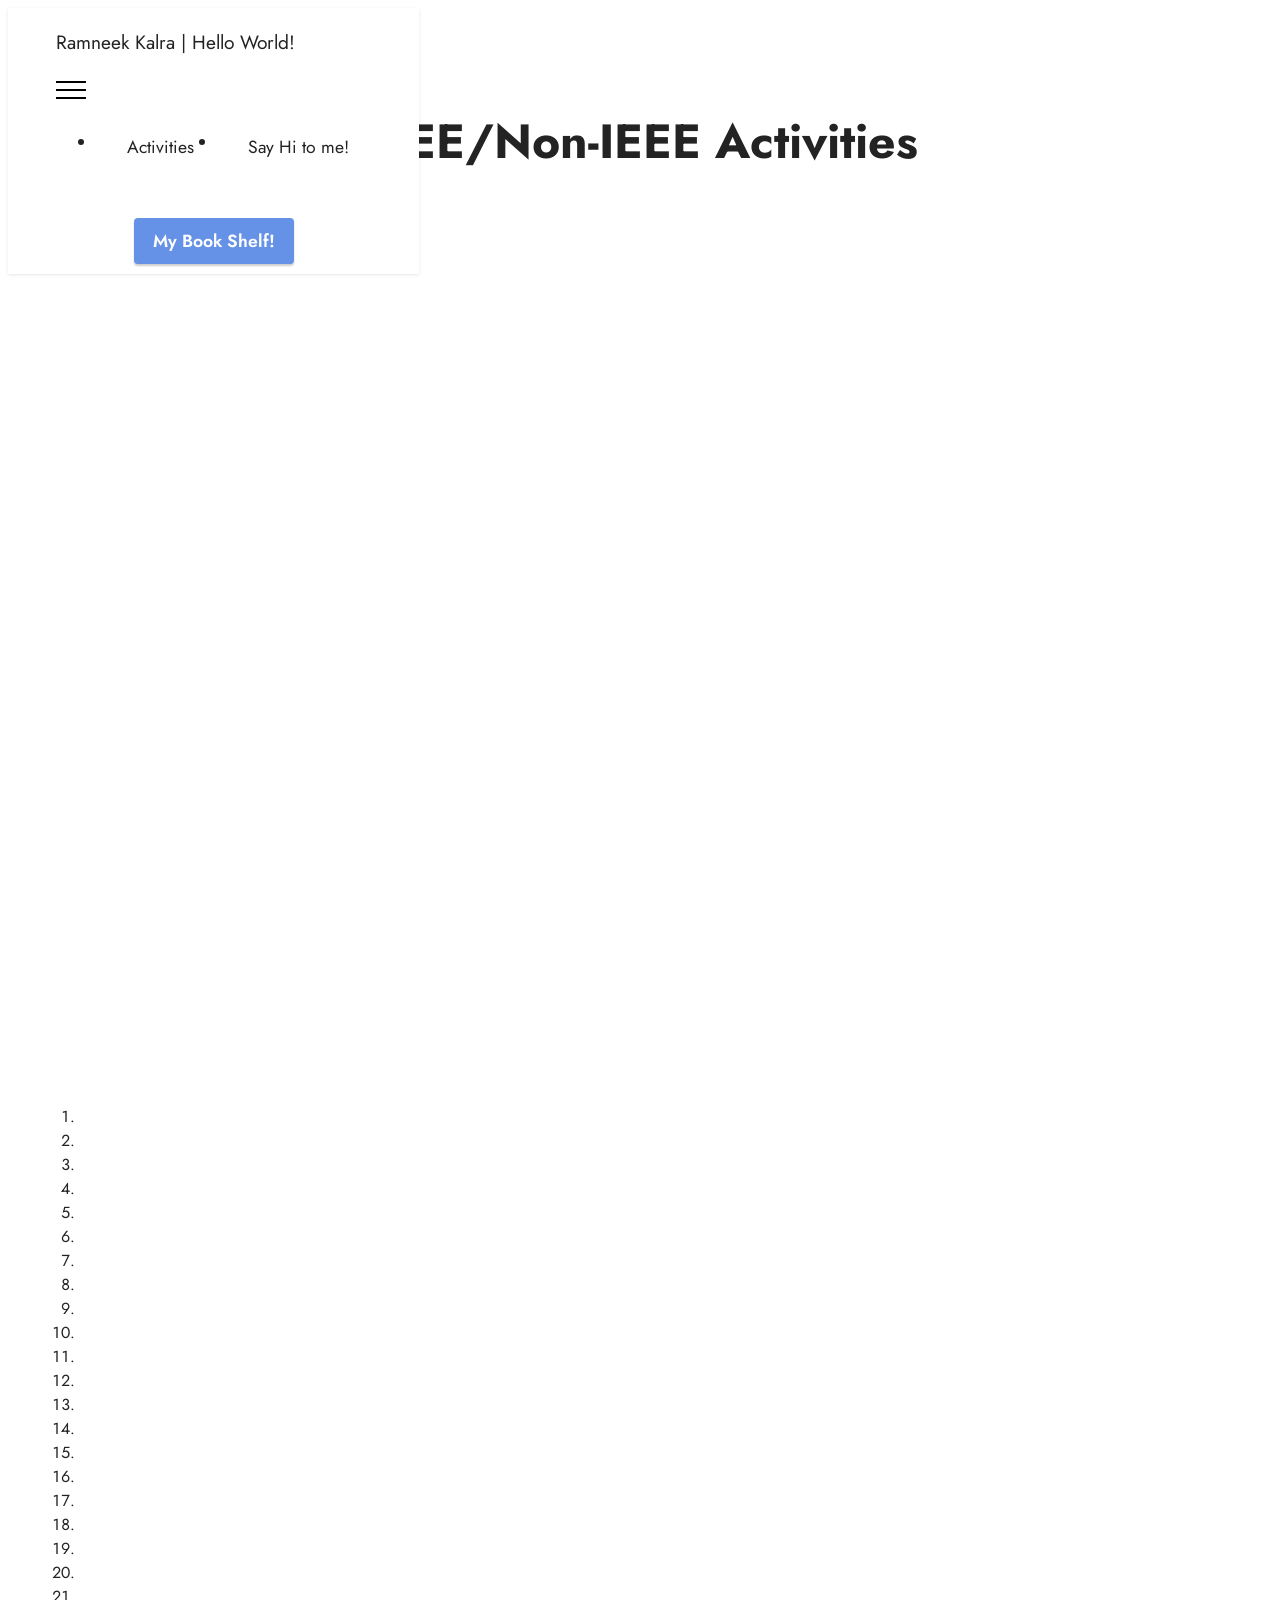
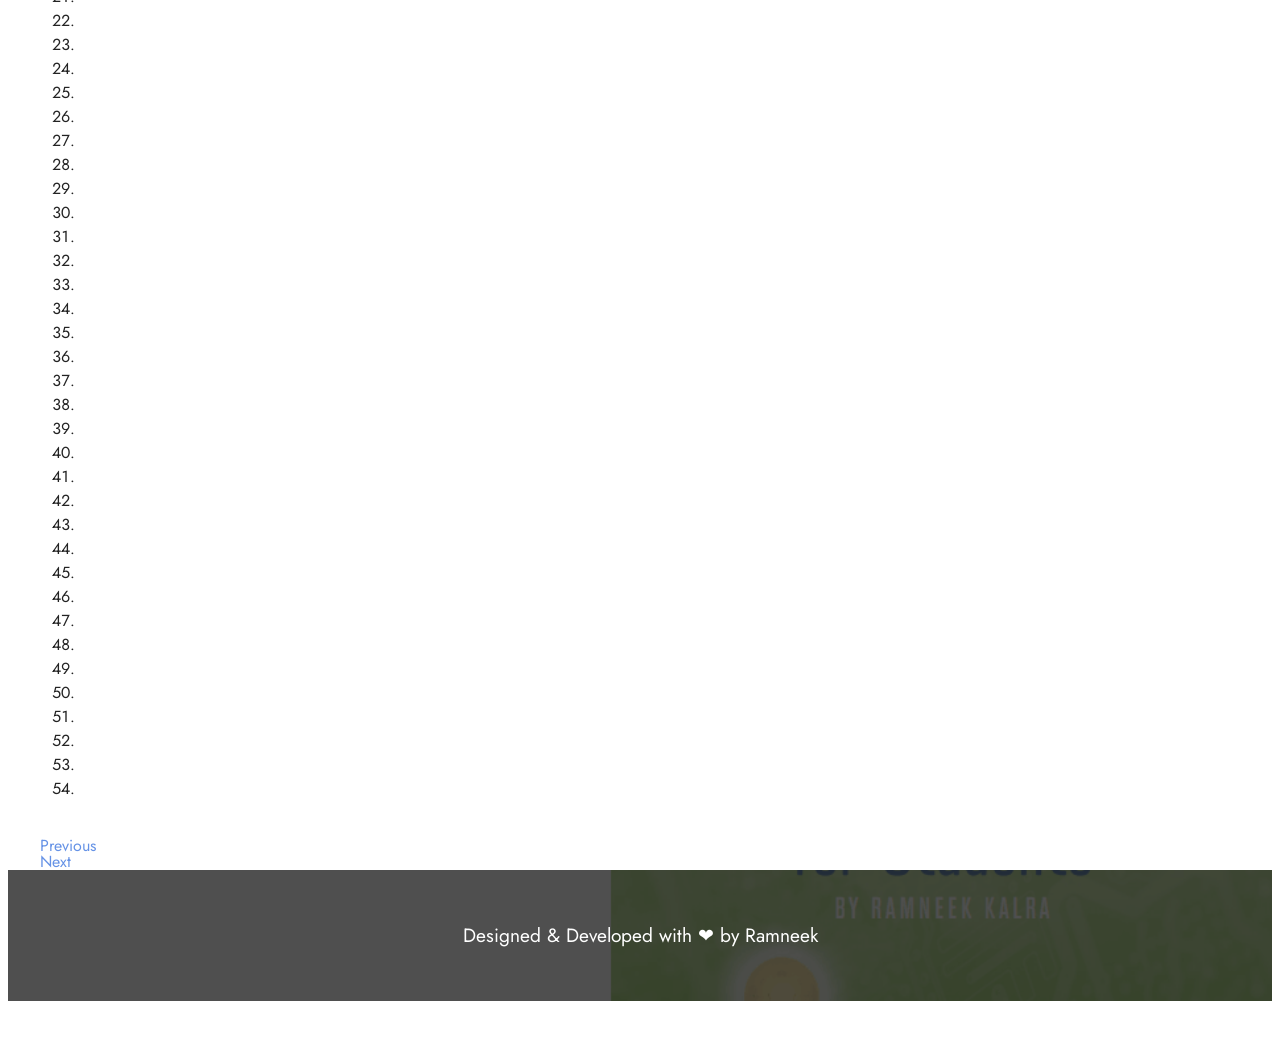
==== activities.html @ 96ee0ff7 "Update of Index + Footer + Activities Page" ====
<!DOCTYPE html>
<html  >
<head>
  <meta charset="UTF-8">
  <meta http-equiv="X-UA-Compatible" content="IE=edge">
  <meta name="generator" content="Mobirise v5.2.0, mobirise.com">
  <meta name="viewport" content="width=device-width, initial-scale=1, minimum-scale=1">
  <meta name="description" content="">
  
  
  <title>Activities | Ramneek Kalra</title>
  <link rel="stylesheet" href="assets/web/assets/mobirise-icons2/mobirise2.css">
  <link rel="stylesheet" href="assets/tether/tether.min.css">
  <link rel="stylesheet" href="assets/bootstrap/css/bootstrap.min.css">
  <link rel="stylesheet" href="assets/bootstrap/css/bootstrap-grid.min.css">
  <link rel="stylesheet" href="assets/bootstrap/css/bootstrap-reboot.min.css">
  <link rel="stylesheet" href="assets/dropdown/css/style.css">
  <link rel="stylesheet" href="assets/socicon/css/styles.css">
  <link rel="stylesheet" href="assets/theme/css/style.css">
  <link rel="preload" as="style" href="assets/mobirise/css/mbr-additional.css">
  <link rel="stylesheet" href="assets/mobirise/css/mbr-additional.css" type="text/css">
</head>
<body>
  
    <section class="menu menu2 cid-sdXJYPYBCK" once="menu" id="menu2-0">
        <nav class="navbar navbar-dropdown navbar-fixed-top navbar-expand-lg">
            <div class="container-fluid">
                <div class="navbar-brand">
                    
                    <span class="navbar-caption-wrap">
                        <a class="navbar-caption text-black display-7" href="index.html">
                        Ramneek Kalra | Hello World!
                        </a>
                    </span>
                </div>
                <button class="navbar-toggler" type="button" data-toggle="collapse" data-target="#navbarSupportedContent" aria-controls="navbarNavAltMarkup" aria-expanded="false" aria-label="Toggle navigation">
                    <div class="hamburger">
                        <span></span>
                        <span></span>
                        <span></span>
                        <span></span>
                    </div>
                </button>
                <div class="collapse navbar-collapse" id="navbarSupportedContent">
                    <ul class="navbar-nav nav-dropdown" data-app-modern-menu="true">
                        <li class="nav-item"><a class="nav-link link text-black text-primary display-4" href="activities.html"><span class="mobi-mbri mobi-mbri-features mbr-iconfont mbr-iconfont-btn"></span>Activities</a>
                        <li class="nav-item">
                            <a class="nav-link link text-black text-primary display-4" href="mailto:ramneek.kalra@ieee.org">
                            <span class="socicon socicon-mail mbr-iconfont mbr-iconfont-btn"></span>Say Hi to me!
                            </a>
                        </li>
                    </ul>
                    
                    <div class="navbar-buttons mbr-section-btn"><a class="btn btn-primary display-4" href="bookShelf.html" target="_blank">
                            My Book Shelf!</a></div>
                </div>
            </div>
        </nav>
    </section>

<section class="gallery5 mbr-gallery cid-stgQyvzQi7" id="gallery5-j">
    

    

    <div class="container-fluid">
        <div class="mbr-section-head">
            <h3 class="mbr-section-title mbr-fonts-style align-center m-0 display-2"><strong>IEEE/Non-IEEE Activities</strong></h3>
            
        </div>
        <div class="row mbr-gallery mt-4">
            <div class="col-12 col-md-6 col-lg-3 item gallery-image">
                <div class="item-wrapper" data-toggle="modal" data-target="#sth5M6oJwW-modal">
                    <img class="w-100" src="assets/images/164493906-1823298497841271-3975278022435445947-n-694x248.jpg" alt="" data-slide-to="0" data-target="#lb-sth5M6oJwW">
                    <div class="icon-wrapper">
                        <span class="mobi-mbri mobi-mbri-search mbr-iconfont mbr-iconfont-btn"></span>
                    </div>
                </div>
                
            </div><div class="col-12 col-md-6 col-lg-3 item gallery-image">
                <div class="item-wrapper" data-toggle="modal" data-target="#sth5M6oJwW-modal">
                    <img class="w-100" src="assets/images/atl-marrathon-17th-march-2021-pic-1363x567.png" alt="" data-slide-to="1" data-target="#lb-sth5M6oJwW">
                    <div class="icon-wrapper">
                        <span class="mobi-mbri mobi-mbri-search mbr-iconfont mbr-iconfont-btn"></span>
                    </div>
                </div>
                
            </div><div class="col-12 col-md-6 col-lg-3 item gallery-image">
                <div class="item-wrapper" data-toggle="modal" data-target="#sth5M6oJwW-modal">
                    <img class="w-100" src="assets/images/quarter-tech-talk-table-2.0-1370x550.png" alt="" data-slide-to="2" data-target="#lb-sth5M6oJwW">
                    <div class="icon-wrapper">
                        <span class="mobi-mbri mobi-mbri-search mbr-iconfont mbr-iconfont-btn"></span>
                    </div>
                </div>
                
            </div><div class="col-12 col-md-6 col-lg-3 item gallery-image">
                <div class="item-wrapper" data-toggle="modal" data-target="#sth5M6oJwW-modal">
                    <img class="w-100" src="assets/images/group-pic-1370x550.png" alt="" data-slide-to="3" data-target="#lb-sth5M6oJwW">
                    <div class="icon-wrapper">
                        <span class="mobi-mbri mobi-mbri-search mbr-iconfont mbr-iconfont-btn"></span>
                    </div>
                </div>
                
            </div><div class="col-12 col-md-6 col-lg-3 item gallery-image">
                <div class="item-wrapper" data-toggle="modal" data-target="#sth5M6oJwW-modal">
                    <img class="w-100" src="assets/images/group-pic-1013x593.png" alt="" data-slide-to="4" data-target="#lb-sth5M6oJwW">
                    <div class="icon-wrapper">
                        <span class="mobi-mbri mobi-mbri-search mbr-iconfont mbr-iconfont-btn"></span>
                    </div>
                </div>
                
            </div><div class="col-12 col-md-6 col-lg-3 item gallery-image">
                <div class="item-wrapper" data-toggle="modal" data-target="#sth5M6oJwW-modal">
                    <img class="w-100" src="assets/images/120451644-1462515860606979-2948143331013525638-n-1013x602.jpg" alt="" data-slide-to="5" data-target="#lb-sth5M6oJwW">
                    <div class="icon-wrapper">
                        <span class="mobi-mbri mobi-mbri-search mbr-iconfont mbr-iconfont-btn"></span>
                    </div>
                </div>
                
            </div><div class="col-12 col-md-6 col-lg-3 item gallery-image">
                <div class="item-wrapper" data-toggle="modal" data-target="#sth5M6oJwW-modal">
                    <img class="w-100" src="assets/images/breakout-room-group-pic-1337x533.png" alt="" data-slide-to="6" data-target="#lb-sth5M6oJwW">
                    <div class="icon-wrapper">
                        <span class="mobi-mbri mobi-mbri-search mbr-iconfont mbr-iconfont-btn"></span>
                    </div>
                </div>
                
            </div><div class="col-12 col-md-6 col-lg-3 item gallery-image">
                <div class="item-wrapper" data-toggle="modal" data-target="#sth5M6oJwW-modal">
                    <img class="w-100" src="assets/images/119026544-1444056559119576-1123394823743336993-n-1363x537.jpg" alt="" data-slide-to="7" data-target="#lb-sth5M6oJwW">
                    <div class="icon-wrapper">
                        <span class="mobi-mbri mobi-mbri-search mbr-iconfont mbr-iconfont-btn"></span>
                    </div>
                </div>
                
            </div><div class="col-12 col-md-6 col-lg-3 item gallery-image">
                <div class="item-wrapper" data-toggle="modal" data-target="#sth5M6oJwW-modal">
                    <img class="w-100" src="assets/images/119253907-1448604025331496-3117847551786362030-n-1361x527.jpg" alt="" data-slide-to="8" data-target="#lb-sth5M6oJwW">
                    <div class="icon-wrapper">
                        <span class="mobi-mbri mobi-mbri-search mbr-iconfont mbr-iconfont-btn"></span>
                    </div>
                </div>
                
            </div><div class="col-12 col-md-6 col-lg-3 item gallery-image">
                <div class="item-wrapper" data-toggle="modal" data-target="#sth5M6oJwW-modal">
                    <img class="w-100" src="assets/images/group-pic-1015x565.png" alt="" data-slide-to="9" data-target="#lb-sth5M6oJwW">
                    <div class="icon-wrapper">
                        <span class="mobi-mbri mobi-mbri-search mbr-iconfont mbr-iconfont-btn"></span>
                    </div>
                </div>
                
            </div><div class="col-12 col-md-6 col-lg-3 item gallery-image">
                <div class="item-wrapper" data-toggle="modal" data-target="#sth5M6oJwW-modal">
                    <img class="w-100" src="assets/images/131103823-1527973107394587-4188794105396782754-n-1280x676.jpg" alt="" data-slide-to="10" data-target="#lb-sth5M6oJwW">
                    <div class="icon-wrapper">
                        <span class="mobi-mbri mobi-mbri-search mbr-iconfont mbr-iconfont-btn"></span>
                    </div>
                </div>
                
            </div><div class="col-12 col-md-6 col-lg-3 item gallery-image">
                <div class="item-wrapper" data-toggle="modal" data-target="#sth5M6oJwW-modal">
                    <img class="w-100" src="assets/images/146295024-1565675770290987-8166501555368992062-n-1364x560.jpg" alt="" data-slide-to="11" data-target="#lb-sth5M6oJwW">
                    <div class="icon-wrapper">
                        <span class="mobi-mbri mobi-mbri-search mbr-iconfont mbr-iconfont-btn"></span>
                    </div>
                </div>
                
            </div><div class="col-12 col-md-6 col-lg-3 item gallery-image">
                <div class="item-wrapper" data-toggle="modal" data-target="#sth5M6oJwW-modal">
                    <img class="w-100" src="assets/images/157657009-1588598777998686-8581610214189347203-n-1280x712.jpg" alt="" data-slide-to="12" data-target="#lb-sth5M6oJwW">
                    <div class="icon-wrapper">
                        <span class="mobi-mbri mobi-mbri-search mbr-iconfont mbr-iconfont-btn"></span>
                    </div>
                </div>
                
            </div><div class="col-12 col-md-6 col-lg-3 item gallery-image">
                <div class="item-wrapper" data-toggle="modal" data-target="#sth5M6oJwW-modal">
                    <img class="w-100" src="assets/images/120275208-1460923787432853-6036842876829886264-n-956x540.jpg" alt="" data-slide-to="13" data-target="#lb-sth5M6oJwW">
                    <div class="icon-wrapper">
                        <span class="mobi-mbri mobi-mbri-search mbr-iconfont mbr-iconfont-btn"></span>
                    </div>
                </div>
                
            </div><div class="col-12 col-md-6 col-lg-3 item gallery-image">
                <div class="item-wrapper" data-toggle="modal" data-target="#sth5M6oJwW-modal">
                    <img class="w-100" src="assets/images/whatsapp-image-2020-12-08-at-8.48.24-pm-1011x585.jpg" alt="" data-slide-to="14" data-target="#lb-sth5M6oJwW">
                    <div class="icon-wrapper">
                        <span class="mobi-mbri mobi-mbri-search mbr-iconfont mbr-iconfont-btn"></span>
                    </div>
                </div>
                
            </div><div class="col-12 col-md-6 col-lg-3 item gallery-image">
                <div class="item-wrapper" data-toggle="modal" data-target="#sth5M6oJwW-modal">
                    <img class="w-100" src="assets/images/group-pic-1171x663.png" alt="" data-slide-to="15" data-target="#lb-sth5M6oJwW">
                    <div class="icon-wrapper">
                        <span class="mobi-mbri mobi-mbri-search mbr-iconfont mbr-iconfont-btn"></span>
                    </div>
                </div>
                
            </div><div class="col-12 col-md-6 col-lg-3 item gallery-image">
                <div class="item-wrapper" data-toggle="modal" data-target="#sth5M6oJwW-modal">
                    <img class="w-100" src="assets/images/group-pic-inauguration-1024x512.jpg" alt="" data-slide-to="16" data-target="#lb-sth5M6oJwW">
                    <div class="icon-wrapper">
                        <span class="mobi-mbri mobi-mbri-search mbr-iconfont mbr-iconfont-btn"></span>
                    </div>
                </div>
                
            </div><div class="col-12 col-md-6 col-lg-3 item gallery-image">
                <div class="item-wrapper" data-toggle="modal" data-target="#sth5M6oJwW-modal">
                    <img class="w-100" src="assets/images/capture-980x627.png" alt="" data-slide-to="17" data-target="#lb-sth5M6oJwW">
                    <div class="icon-wrapper">
                        <span class="mobi-mbri mobi-mbri-search mbr-iconfont mbr-iconfont-btn"></span>
                    </div>
                </div>
                
            </div><div class="col-12 col-md-6 col-lg-3 item gallery-image">
                <div class="item-wrapper" data-toggle="modal" data-target="#sth5M6oJwW-modal">
                    <img class="w-100" src="assets/images/group-pic-977x689.png" alt="" data-slide-to="18" data-target="#lb-sth5M6oJwW">
                    <div class="icon-wrapper">
                        <span class="mobi-mbri mobi-mbri-search mbr-iconfont mbr-iconfont-btn"></span>
                    </div>
                </div>
                
            </div><div class="col-12 col-md-6 col-lg-3 item gallery-image">
                <div class="item-wrapper" data-toggle="modal" data-target="#sth5M6oJwW-modal">
                    <img class="w-100" src="assets/images/webinar-epic-1438x877.png" alt="" data-slide-to="19" data-target="#lb-sth5M6oJwW">
                    <div class="icon-wrapper">
                        <span class="mobi-mbri mobi-mbri-search mbr-iconfont mbr-iconfont-btn"></span>
                    </div>
                </div>
                
            </div><div class="col-12 col-md-6 col-lg-3 item gallery-image">
                <div class="item-wrapper" data-toggle="modal" data-target="#sth5M6oJwW-modal">
                    <img class="w-100" src="assets/images/group-pic-1275x593.jpg" alt="" data-slide-to="20" data-target="#lb-sth5M6oJwW">
                    <div class="icon-wrapper">
                        <span class="mobi-mbri mobi-mbri-search mbr-iconfont mbr-iconfont-btn"></span>
                    </div>
                </div>
                
            </div><div class="col-12 col-md-6 col-lg-3 item gallery-image">
                <div class="item-wrapper" data-toggle="modal" data-target="#sth5M6oJwW-modal">
                    <img class="w-100" src="assets/images/group-pic-1279x589.jpg" alt="" data-slide-to="21" data-target="#lb-sth5M6oJwW">
                    <div class="icon-wrapper">
                        <span class="mobi-mbri mobi-mbri-search mbr-iconfont mbr-iconfont-btn"></span>
                    </div>
                </div>
                
            </div><div class="col-12 col-md-6 col-lg-3 item gallery-image">
                <div class="item-wrapper" data-toggle="modal" data-target="#sth5M6oJwW-modal">
                    <img class="w-100" src="assets/images/iilm-noida-group-pic-1061x627.png" alt="" data-slide-to="22" data-target="#lb-sth5M6oJwW">
                    <div class="icon-wrapper">
                        <span class="mobi-mbri mobi-mbri-search mbr-iconfont mbr-iconfont-btn"></span>
                    </div>
                </div>
                
            </div><div class="col-12 col-md-6 col-lg-3 item gallery-image">
                <div class="item-wrapper" data-toggle="modal" data-target="#sth5M6oJwW-modal">
                    <img class="w-100" src="assets/images/group-pic-1361x535.png" alt="" data-slide-to="23" data-target="#lb-sth5M6oJwW">
                    <div class="icon-wrapper">
                        <span class="mobi-mbri mobi-mbri-search mbr-iconfont mbr-iconfont-btn"></span>
                    </div>
                </div>
                
            </div><div class="col-12 col-md-6 col-lg-3 item gallery-image">
                <div class="item-wrapper" data-toggle="modal" data-target="#sth5M6oJwW-modal">
                    <img class="w-100" src="assets/images/group-pic-944x720.jpg" alt="" data-slide-to="24" data-target="#lb-sth5M6oJwW">
                    <div class="icon-wrapper">
                        <span class="mobi-mbri mobi-mbri-search mbr-iconfont mbr-iconfont-btn"></span>
                    </div>
                </div>
                
            </div><div class="col-12 col-md-6 col-lg-3 item gallery-image">
                <div class="item-wrapper" data-toggle="modal" data-target="#sth5M6oJwW-modal">
                    <img class="w-100" src="assets/images/hackathon-group-pic-985x557.jpg" alt="" data-slide-to="25" data-target="#lb-sth5M6oJwW">
                    <div class="icon-wrapper">
                        <span class="mobi-mbri mobi-mbri-search mbr-iconfont mbr-iconfont-btn"></span>
                    </div>
                </div>
                
            </div><div class="col-12 col-md-6 col-lg-3 item gallery-image">
                <div class="item-wrapper" data-toggle="modal" data-target="#sth5M6oJwW-modal">
                    <img class="w-100" src="assets/images/group-pic-1329x473.png" alt="" data-slide-to="26" data-target="#lb-sth5M6oJwW">
                    <div class="icon-wrapper">
                        <span class="mobi-mbri mobi-mbri-search mbr-iconfont mbr-iconfont-btn"></span>
                    </div>
                </div>
                
            </div><div class="col-12 col-md-6 col-lg-3 item gallery-image">
                <div class="item-wrapper" data-toggle="modal" data-target="#sth5M6oJwW-modal">
                    <img class="w-100" src="assets/images/live-assembly-1027x595.png" alt="" data-slide-to="27" data-target="#lb-sth5M6oJwW">
                    <div class="icon-wrapper">
                        <span class="mobi-mbri mobi-mbri-search mbr-iconfont mbr-iconfont-btn"></span>
                    </div>
                </div>
                
            </div><div class="col-12 col-md-6 col-lg-3 item gallery-image">
                <div class="item-wrapper" data-toggle="modal" data-target="#sth5M6oJwW-modal">
                    <img class="w-100" src="assets/images/20-1329x580.png" alt="" data-slide-to="28" data-target="#lb-sth5M6oJwW">
                    <div class="icon-wrapper">
                        <span class="mobi-mbri mobi-mbri-search mbr-iconfont mbr-iconfont-btn"></span>
                    </div>
                </div>
                
            </div><div class="col-12 col-md-6 col-lg-3 item gallery-image">
                <div class="item-wrapper" data-toggle="modal" data-target="#sth5M6oJwW-modal">
                    <img class="w-100" src="assets/images/group-pic-1365x593.png" alt="" data-slide-to="29" data-target="#lb-sth5M6oJwW">
                    <div class="icon-wrapper">
                        <span class="mobi-mbri mobi-mbri-search mbr-iconfont mbr-iconfont-btn"></span>
                    </div>
                </div>
                
            </div><div class="col-12 col-md-6 col-lg-3 item gallery-image">
                <div class="item-wrapper" data-toggle="modal" data-target="#sth5M6oJwW-modal">
                    <img class="w-100" src="assets/images/session-1-1363x487.png" alt="" data-slide-to="30" data-target="#lb-sth5M6oJwW">
                    <div class="icon-wrapper">
                        <span class="mobi-mbri mobi-mbri-search mbr-iconfont mbr-iconfont-btn"></span>
                    </div>
                </div>
                
            </div><div class="col-12 col-md-6 col-lg-3 item gallery-image">
                <div class="item-wrapper" data-toggle="modal" data-target="#sth5M6oJwW-modal">
                    <img class="w-100" src="assets/images/whatsapp-image-2020-03-06-at-9.02.20-pm-1280x960.jpg" alt="" data-slide-to="31" data-target="#lb-sth5M6oJwW">
                    <div class="icon-wrapper">
                        <span class="mobi-mbri mobi-mbri-search mbr-iconfont mbr-iconfont-btn"></span>
                    </div>
                </div>
                
            </div><div class="col-12 col-md-6 col-lg-3 item gallery-image">
                <div class="item-wrapper" data-toggle="modal" data-target="#sth5M6oJwW-modal">
                    <img class="w-100" src="assets/images/alumni-meet-2018-817x351.jpg" alt="" data-slide-to="32" data-target="#lb-sth5M6oJwW">
                    <div class="icon-wrapper">
                        <span class="mobi-mbri mobi-mbri-search mbr-iconfont mbr-iconfont-btn"></span>
                    </div>
                </div>
                
            </div><div class="col-12 col-md-6 col-lg-3 item gallery-image">
                <div class="item-wrapper" data-toggle="modal" data-target="#sth5M6oJwW-modal">
                    <img class="w-100" src="assets/images/whatsapp-image-2020-03-03-at-11.57.49-am-1-1280x960.jpg" alt="" data-slide-to="33" data-target="#lb-sth5M6oJwW">
                    <div class="icon-wrapper">
                        <span class="mobi-mbri mobi-mbri-search mbr-iconfont mbr-iconfont-btn"></span>
                    </div>
                </div>
                
            </div><div class="col-12 col-md-6 col-lg-3 item gallery-image">
                <div class="item-wrapper" data-toggle="modal" data-target="#sth5M6oJwW-modal">
                    <img class="w-100" src="assets/images/83621325-1259895620869005-8958521731790667776-n-2048x1538.jpg" alt="" data-slide-to="34" data-target="#lb-sth5M6oJwW">
                    <div class="icon-wrapper">
                        <span class="mobi-mbri mobi-mbri-search mbr-iconfont mbr-iconfont-btn"></span>
                    </div>
                </div>
                
            </div><div class="col-12 col-md-6 col-lg-3 item gallery-image">
                <div class="item-wrapper" data-toggle="modal" data-target="#sth5M6oJwW-modal">
                    <img class="w-100" src="assets/images/84337687-1259895547535679-5740443826573541376-n-1000x750.jpg" alt="" data-slide-to="35" data-target="#lb-sth5M6oJwW">
                    <div class="icon-wrapper">
                        <span class="mobi-mbri mobi-mbri-search mbr-iconfont mbr-iconfont-btn"></span>
                    </div>
                </div>
                
            </div><div class="col-12 col-md-6 col-lg-3 item gallery-image">
                <div class="item-wrapper" data-toggle="modal" data-target="#sth5M6oJwW-modal">
                    <img class="w-100" src="assets/images/img-1818-4272x2848.jpg" alt="" data-slide-to="36" data-target="#lb-sth5M6oJwW">
                    <div class="icon-wrapper">
                        <span class="mobi-mbri mobi-mbri-search mbr-iconfont mbr-iconfont-btn"></span>
                    </div>
                </div>
                
            </div><div class="col-12 col-md-6 col-lg-3 item gallery-image">
                <div class="item-wrapper" data-toggle="modal" data-target="#sth5M6oJwW-modal">
                    <img class="w-100" src="assets/images/tedx-aiactr-960x639.jpg" alt="" data-slide-to="37" data-target="#lb-sth5M6oJwW">
                    <div class="icon-wrapper">
                        <span class="mobi-mbri mobi-mbri-search mbr-iconfont mbr-iconfont-btn"></span>
                    </div>
                </div>
                
            </div><div class="col-12 col-md-6 col-lg-3 item gallery-image">
                <div class="item-wrapper" data-toggle="modal" data-target="#sth5M6oJwW-modal">
                    <img class="w-100" src="assets/images/dsc-28-1280x851.jpg" alt="" data-slide-to="38" data-target="#lb-sth5M6oJwW">
                    <div class="icon-wrapper">
                        <span class="mobi-mbri mobi-mbri-search mbr-iconfont mbr-iconfont-btn"></span>
                    </div>
                </div>
                
            </div><div class="col-12 col-md-6 col-lg-3 item gallery-image">
                <div class="item-wrapper" data-toggle="modal" data-target="#sth5M6oJwW-modal">
                    <img class="w-100" src="assets/images/img-8442-5184x3456.jpg" alt="" data-slide-to="39" data-target="#lb-sth5M6oJwW">
                    <div class="icon-wrapper">
                        <span class="mobi-mbri mobi-mbri-search mbr-iconfont mbr-iconfont-btn"></span>
                    </div>
                </div>
                
            </div><div class="col-12 col-md-6 col-lg-3 item gallery-image">
                <div class="item-wrapper" data-toggle="modal" data-target="#sth5M6oJwW-modal">
                    <img class="w-100" src="assets/images/dsc-90-6000x4000.jpg" alt="" data-slide-to="40" data-target="#lb-sth5M6oJwW">
                    <div class="icon-wrapper">
                        <span class="mobi-mbri mobi-mbri-search mbr-iconfont mbr-iconfont-btn"></span>
                    </div>
                </div>
                
            </div><div class="col-12 col-md-6 col-lg-3 item gallery-image">
                <div class="item-wrapper" data-toggle="modal" data-target="#sth5M6oJwW-modal">
                    <img class="w-100" src="assets/images/img-232-560x198.jpg" alt="" data-slide-to="41" data-target="#lb-sth5M6oJwW">
                    <div class="icon-wrapper">
                        <span class="mobi-mbri mobi-mbri-search mbr-iconfont mbr-iconfont-btn"></span>
                    </div>
                </div>
                
            </div>
            <div class="col-12 col-md-6 col-lg-3 item gallery-image">
                <div class="item-wrapper" data-toggle="modal" data-target="#sth5M6oJwW-modal">
                    <img class="w-100" src="assets/images/img-389-560x373.jpg" alt="" data-slide-to="42" data-target="#lb-sth5M6oJwW">
                    <div class="icon-wrapper">
                        <span class="mobi-mbri mobi-mbri-search mbr-iconfont mbr-iconfont-btn"></span>
                    </div>
                </div>
                
            </div>
            <div class="col-12 col-md-6 col-lg-3 item gallery-image">
                <div class="item-wrapper" data-toggle="modal" data-target="#sth5M6oJwW-modal">
                    <img class="w-100" src="assets/images/img-317-560x373.jpg" alt="" data-slide-to="43" data-target="#lb-sth5M6oJwW">
                    <div class="icon-wrapper">
                        <span class="mobi-mbri mobi-mbri-search mbr-iconfont mbr-iconfont-btn"></span>
                    </div>
                </div>
                
            </div>
            <div class="col-12 col-md-6 col-lg-3 item gallery-image">
                <div class="item-wrapper" data-toggle="modal" data-target="#sth5M6oJwW-modal">
                    <img class="w-100" src="assets/images/industrial-pic-560x265.jpg" alt="" data-slide-to="44" data-target="#lb-sth5M6oJwW">
                    <div class="icon-wrapper">
                        <span class="mobi-mbri mobi-mbri-search mbr-iconfont mbr-iconfont-btn"></span>
                    </div>
                </div>
                
            </div><div class="col-12 col-md-6 col-lg-3 item gallery-image">
                <div class="item-wrapper" data-toggle="modal" data-target="#sth5M6oJwW-modal">
                    <img class="w-100" src="assets/images/img-5596-6000x4000.jpg" alt="" data-slide-to="45" data-target="#lb-sth5M6oJwW">
                    <div class="icon-wrapper">
                        <span class="mobi-mbri mobi-mbri-search mbr-iconfont mbr-iconfont-btn"></span>
                    </div>
                </div>
                
            </div><div class="col-12 col-md-6 col-lg-3 item gallery-image">
                <div class="item-wrapper" data-toggle="modal" data-target="#sth5M6oJwW-modal">
                    <img class="w-100" src="assets/images/img-5628-6000x4000.jpg" alt="" data-slide-to="46" data-target="#lb-sth5M6oJwW">
                    <div class="icon-wrapper">
                        <span class="mobi-mbri mobi-mbri-search mbr-iconfont mbr-iconfont-btn"></span>
                    </div>
                </div>
                
            </div><div class="col-12 col-md-6 col-lg-3 item gallery-image">
                <div class="item-wrapper" data-toggle="modal" data-target="#sth5M6oJwW-modal">
                    <img class="w-100" src="assets/images/img-3253-5184x3456.jpg" alt="" data-slide-to="47" data-target="#lb-sth5M6oJwW">
                    <div class="icon-wrapper">
                        <span class="mobi-mbri mobi-mbri-search mbr-iconfont mbr-iconfont-btn"></span>
                    </div>
                </div>
                
            </div><div class="col-12 col-md-6 col-lg-3 item gallery-image">
                <div class="item-wrapper" data-toggle="modal" data-target="#sth5M6oJwW-modal">
                    <img class="w-100" src="assets/images/img-3193-6000x4000.jpg" alt="" data-slide-to="48" data-target="#lb-sth5M6oJwW">
                    <div class="icon-wrapper">
                        <span class="mobi-mbri mobi-mbri-search mbr-iconfont mbr-iconfont-btn"></span>
                    </div>
                </div>
                
            </div><div class="col-12 col-md-6 col-lg-3 item gallery-image">
                <div class="item-wrapper" data-toggle="modal" data-target="#sth5M6oJwW-modal">
                    <img class="w-100" src="assets/images/img-3980-4777x1318.jpg" alt="" data-slide-to="49" data-target="#lb-sth5M6oJwW">
                    <div class="icon-wrapper">
                        <span class="mobi-mbri mobi-mbri-search mbr-iconfont mbr-iconfont-btn"></span>
                    </div>
                </div>
                
            </div><div class="col-12 col-md-6 col-lg-3 item gallery-image">
                <div class="item-wrapper" data-toggle="modal" data-target="#sth5M6oJwW-modal">
                    <img class="w-100" src="assets/images/img-3956-5184x3456.jpg" alt="" data-slide-to="50" data-target="#lb-sth5M6oJwW">
                    <div class="icon-wrapper">
                        <span class="mobi-mbri mobi-mbri-search mbr-iconfont mbr-iconfont-btn"></span>
                    </div>
                </div>
                
            </div><div class="col-12 col-md-6 col-lg-3 item gallery-image">
                <div class="item-wrapper" data-toggle="modal" data-target="#sth5M6oJwW-modal">
                    <img class="w-100" src="assets/images/img-3207-5177x1352.jpg" alt="" data-slide-to="51" data-target="#lb-sth5M6oJwW">
                    <div class="icon-wrapper">
                        <span class="mobi-mbri mobi-mbri-search mbr-iconfont mbr-iconfont-btn"></span>
                    </div>
                </div>
                
            </div><div class="col-12 col-md-6 col-lg-3 item gallery-image">
                <div class="item-wrapper" data-toggle="modal" data-target="#sth5M6oJwW-modal">
                    <img class="w-100" src="assets/images/dsc-3-6000x4000.jpg" alt="" data-slide-to="52" data-target="#lb-sth5M6oJwW">
                    <div class="icon-wrapper">
                        <span class="mobi-mbri mobi-mbri-search mbr-iconfont mbr-iconfont-btn"></span>
                    </div>
                </div>
                
            </div><div class="col-12 col-md-6 col-lg-3 item gallery-image">
                <div class="item-wrapper" data-toggle="modal" data-target="#sth5M6oJwW-modal">
                    <img class="w-100" src="assets/images/dsc-56-6000x4000.jpg" alt="" data-slide-to="53" data-target="#lb-sth5M6oJwW">
                    <div class="icon-wrapper">
                        <span class="mobi-mbri mobi-mbri-search mbr-iconfont mbr-iconfont-btn"></span>
                    </div>
                </div>
                
            </div>
        </div>

        <div class="modal mbr-slider" tabindex="-1" role="dialog" aria-hidden="true" id="sth5M6oJwW-modal">
            <div class="modal-dialog" role="document">
                <div class="modal-content">
                    <div class="modal-body">
                        <div class="carousel slide carousel-fade" id="lb-sth5M6oJwW" data-interval="5000">
                            <div class="carousel-inner">
                                <div class="carousel-item active">
                                    <img class="d-block w-100" src="assets/images/164493906-1823298497841271-3975278022435445947-n-694x248.jpg" alt="">
                                </div><div class="carousel-item">
                                    <img class="d-block w-100" src="assets/images/atl-marrathon-17th-march-2021-pic-1363x567.png" alt="">
                                </div><div class="carousel-item">
                                    <img class="d-block w-100" src="assets/images/quarter-tech-talk-table-2.0-1370x550.png" alt="">
                                </div><div class="carousel-item">
                                    <img class="d-block w-100" src="assets/images/group-pic-1370x550.png" alt="">
                                </div><div class="carousel-item active">
                                    <img class="d-block w-100" src="assets/images/group-pic-1013x593.png" alt="">
                                </div><div class="carousel-item active">
                                    <img class="d-block w-100" src="assets/images/120451644-1462515860606979-2948143331013525638-n-1013x602.jpg" alt="">
                                </div><div class="carousel-item">
                                    <img class="d-block w-100" src="assets/images/breakout-room-group-pic-1337x533.png" alt="">
                                </div><div class="carousel-item">
                                    <img class="d-block w-100" src="assets/images/119026544-1444056559119576-1123394823743336993-n-1363x537.jpg" alt="">
                                </div><div class="carousel-item">
                                    <img class="d-block w-100" src="assets/images/119253907-1448604025331496-3117847551786362030-n-1361x527.jpg" alt="">
                                </div><div class="carousel-item">
                                    <img class="d-block w-100" src="assets/images/group-pic-1015x565.png" alt="">
                                </div><div class="carousel-item">
                                    <img class="d-block w-100" src="assets/images/131103823-1527973107394587-4188794105396782754-n-1280x676.jpg" alt="">
                                </div><div class="carousel-item">
                                    <img class="d-block w-100" src="assets/images/146295024-1565675770290987-8166501555368992062-n-1364x560.jpg" alt="">
                                </div><div class="carousel-item">
                                    <img class="d-block w-100" src="assets/images/157657009-1588598777998686-8581610214189347203-n-1280x712.jpg" alt="">
                                </div><div class="carousel-item">
                                    <img class="d-block w-100" src="assets/images/120275208-1460923787432853-6036842876829886264-n-956x540.jpg" alt="">
                                </div><div class="carousel-item active">
                                    <img class="d-block w-100" src="assets/images/whatsapp-image-2020-12-08-at-8.48.24-pm-1011x585.jpg" alt="">
                                </div><div class="carousel-item active">
                                    <img class="d-block w-100" src="assets/images/group-pic-1171x663.png" alt="">
                                </div><div class="carousel-item active">
                                    <img class="d-block w-100" src="assets/images/group-pic-inauguration-1024x512.jpg" alt="">
                                </div><div class="carousel-item active">
                                    <img class="d-block w-100" src="assets/images/capture-980x627.png" alt="">
                                </div><div class="carousel-item active">
                                    <img class="d-block w-100" src="assets/images/group-pic-977x689.png" alt="">
                                </div><div class="carousel-item active">
                                    <img class="d-block w-100" src="assets/images/webinar-epic-1438x877.png" alt="">
                                </div><div class="carousel-item active">
                                    <img class="d-block w-100" src="assets/images/group-pic-1275x593.jpg" alt="">
                                </div><div class="carousel-item active">
                                    <img class="d-block w-100" src="assets/images/group-pic-1279x589.jpg" alt="">
                                </div><div class="carousel-item active">
                                    <img class="d-block w-100" src="assets/images/iilm-noida-group-pic-1061x627.png" alt="">
                                </div><div class="carousel-item active">
                                    <img class="d-block w-100" src="assets/images/group-pic-1361x535.png" alt="">
                                </div><div class="carousel-item active">
                                    <img class="d-block w-100" src="assets/images/group-pic-944x720.jpg" alt="">
                                </div><div class="carousel-item">
                                    <img class="d-block w-100" src="assets/images/hackathon-group-pic-985x557.jpg" alt="">
                                </div><div class="carousel-item active">
                                    <img class="d-block w-100" src="assets/images/group-pic-1329x473.png" alt="">
                                </div><div class="carousel-item active">
                                    <img class="d-block w-100" src="assets/images/live-assembly-1027x595.png" alt="">
                                </div><div class="carousel-item active">
                                    <img class="d-block w-100" src="assets/images/20-1329x580.png" alt="">
                                </div><div class="carousel-item active">
                                    <img class="d-block w-100" src="assets/images/group-pic-1365x593.png" alt="">
                                </div><div class="carousel-item active">
                                    <img class="d-block w-100" src="assets/images/session-1-1363x487.png" alt="">
                                </div><div class="carousel-item active">
                                    <img class="d-block w-100" src="assets/images/whatsapp-image-2020-03-06-at-9.02.20-pm-1280x960.jpg" alt="">
                                </div><div class="carousel-item active">
                                    <img class="d-block w-100" src="assets/images/alumni-meet-2018-817x351.jpg" alt="">
                                </div><div class="carousel-item active">
                                    <img class="d-block w-100" src="assets/images/whatsapp-image-2020-03-03-at-11.57.49-am-1-1280x960.jpg" alt="">
                                </div><div class="carousel-item active">
                                    <img class="d-block w-100" src="assets/images/83621325-1259895620869005-8958521731790667776-n-2048x1538.jpg" alt="">
                                </div><div class="carousel-item active">
                                    <img class="d-block w-100" src="assets/images/84337687-1259895547535679-5740443826573541376-n-1000x750.jpg" alt="">
                                </div><div class="carousel-item active">
                                    <img class="d-block w-100" src="assets/images/img-1818-4272x2848.jpg" alt="">
                                </div><div class="carousel-item active">
                                    <img class="d-block w-100" src="assets/images/tedx-aiactr-960x639.jpg" alt="">
                                </div><div class="carousel-item active">
                                    <img class="d-block w-100" src="assets/images/dsc-28-1280x851.jpg" alt="">
                                </div><div class="carousel-item active">
                                    <img class="d-block w-100" src="assets/images/img-8442-5184x3456.jpg" alt="">
                                </div><div class="carousel-item active">
                                    <img class="d-block w-100" src="assets/images/dsc-90-6000x4000.jpg" alt="">
                                </div><div class="carousel-item active">
                                    <img class="d-block w-100" src="assets/images/img-232-560x198.jpg" alt="">
                                </div>
                                <div class="carousel-item">
                                    <img class="d-block w-100" src="assets/images/img-389-560x373.jpg" alt="">
                                </div>
                                <div class="carousel-item">
                                    <img class="d-block w-100" src="assets/images/img-317-560x373.jpg" alt="">
                                </div>
                                <div class="carousel-item">
                                    <img class="d-block w-100" src="assets/images/industrial-pic-560x265.jpg" alt="">
                                </div><div class="carousel-item">
                                    <img class="d-block w-100" src="assets/images/img-5596-6000x4000.jpg" alt="">
                                </div><div class="carousel-item">
                                    <img class="d-block w-100" src="assets/images/img-5628-6000x4000.jpg" alt="">
                                </div><div class="carousel-item">
                                    <img class="d-block w-100" src="assets/images/img-3253-5184x3456.jpg" alt="">
                                </div><div class="carousel-item">
                                    <img class="d-block w-100" src="assets/images/img-3193-6000x4000.jpg" alt="">
                                </div><div class="carousel-item">
                                    <img class="d-block w-100" src="assets/images/img-3980-4777x1318.jpg" alt="">
                                </div><div class="carousel-item">
                                    <img class="d-block w-100" src="assets/images/img-3956-5184x3456.jpg" alt="">
                                </div><div class="carousel-item">
                                    <img class="d-block w-100" src="assets/images/img-3207-5177x1352.jpg" alt="">
                                </div><div class="carousel-item">
                                    <img class="d-block w-100" src="assets/images/dsc-3-6000x4000.jpg" alt="">
                                </div><div class="carousel-item">
                                    <img class="d-block w-100" src="assets/images/dsc-56-6000x4000.jpg" alt="">
                                </div>
                            </div>
                            <ol class="carousel-indicators">
                                <li data-slide-to="0" class="active" data-target="#lb-sth5M6oJwW"></li><li data-slide-to="1" class="active" data-target="#lb-sth5M6oJwW"></li><li data-slide-to="2" class="active" data-target="#lb-sth5M6oJwW"></li><li data-slide-to="3" class="active" data-target="#lb-sth5M6oJwW"></li><li data-slide-to="4" class="active" data-target="#lb-sth5M6oJwW"></li><li data-slide-to="5" class="active" data-target="#lb-sth5M6oJwW"></li><li data-slide-to="6" class="active" data-target="#lb-sth5M6oJwW"></li><li data-slide-to="7" class="active" data-target="#lb-sth5M6oJwW"></li><li data-slide-to="8" class="active" data-target="#lb-sth5M6oJwW"></li><li data-slide-to="9" class="active" data-target="#lb-sth5M6oJwW"></li><li data-slide-to="10" class="active" data-target="#lb-sth5M6oJwW"></li><li data-slide-to="11" class="active" data-target="#lb-sth5M6oJwW"></li><li data-slide-to="12" class="active" data-target="#lb-sth5M6oJwW"></li><li data-slide-to="13" class="active" data-target="#lb-sth5M6oJwW"></li><li data-slide-to="14" class="active" data-target="#lb-sth5M6oJwW"></li><li data-slide-to="15" class="active" data-target="#lb-sth5M6oJwW"></li><li data-slide-to="16" class="active" data-target="#lb-sth5M6oJwW"></li><li data-slide-to="17" class="active" data-target="#lb-sth5M6oJwW"></li><li data-slide-to="18" class="active" data-target="#lb-sth5M6oJwW"></li><li data-slide-to="19" class="active" data-target="#lb-sth5M6oJwW"></li><li data-slide-to="20" class="active" data-target="#lb-sth5M6oJwW"></li><li data-slide-to="21" class="active" data-target="#lb-sth5M6oJwW"></li><li data-slide-to="22" class="active" data-target="#lb-sth5M6oJwW"></li><li data-slide-to="23" class="active" data-target="#lb-sth5M6oJwW"></li><li data-slide-to="24" class="active" data-target="#lb-sth5M6oJwW"></li><li data-slide-to="25" class="active" data-target="#lb-sth5M6oJwW"></li><li data-slide-to="26" class="active" data-target="#lb-sth5M6oJwW"></li><li data-slide-to="27" class="active" data-target="#lb-sth5M6oJwW"></li><li data-slide-to="28" class="active" data-target="#lb-sth5M6oJwW"></li><li data-slide-to="29" class="active" data-target="#lb-sth5M6oJwW"></li><li data-slide-to="30" class="active" data-target="#lb-sth5M6oJwW"></li><li data-slide-to="31" class="active" data-target="#lb-sth5M6oJwW"></li><li data-slide-to="32" class="active" data-target="#lb-sth5M6oJwW"></li><li data-slide-to="33" class="active" data-target="#lb-sth5M6oJwW"></li><li data-slide-to="34" class="active" data-target="#lb-sth5M6oJwW"></li><li data-slide-to="35" class="active" data-target="#lb-sth5M6oJwW"></li><li data-slide-to="36" class="active" data-target="#lb-sth5M6oJwW"></li><li data-slide-to="37" class="active" data-target="#lb-sth5M6oJwW"></li><li data-slide-to="38" class="active" data-target="#lb-sth5M6oJwW"></li><li data-slide-to="39" class="active" data-target="#lb-sth5M6oJwW"></li><li data-slide-to="40" class="active" data-target="#lb-sth5M6oJwW"></li><li data-slide-to="41" class="active" data-target="#lb-sth5M6oJwW"></li><li data-slide-to="42" class="active" data-target="#lb-sth5M6oJwW"></li><li data-slide-to="43" class="active" data-target="#lb-sth5M6oJwW"></li><li data-slide-to="44" class="active" data-target="#lb-sth5M6oJwW"></li>
                                <li data-slide-to="45" data-target="#lb-sth5M6oJwW"></li>
                                <li data-slide-to="46" data-target="#lb-sth5M6oJwW"></li>
                                <li data-slide-to="47" data-target="#lb-sth5M6oJwW"></li><li data-slide-to="48" data-target="#lb-sth5M6oJwW"></li><li data-slide-to="49" data-target="#lb-sth5M6oJwW"></li><li data-slide-to="50" data-target="#lb-sth5M6oJwW"></li><li data-slide-to="51" data-target="#lb-sth5M6oJwW"></li><li data-slide-to="52" data-target="#lb-sth5M6oJwW"></li><li data-slide-to="53" data-target="#lb-sth5M6oJwW"></li>
                            </ol>
                            <a role="button" href="" class="close" data-dismiss="modal" aria-label="Close">
                            </a>
                            <a class="carousel-control-prev carousel-control" role="button" data-slide="prev" href="#lb-sth5M6oJwW">
                                <span class="mobi-mbri mobi-mbri-arrow-prev" aria-hidden="true"></span>
                                <span class="sr-only">Previous</span>
                            </a>
                            <a class="carousel-control-next carousel-control" role="button" data-slide="next" href="#lb-sth5M6oJwW">
                                <span class="mobi-mbri mobi-mbri-arrow-next" aria-hidden="true"></span>
                                <span class="sr-only">Next</span>
                            </a>
                        </div>
                    </div>
                </div>
            </div>
        </div>
    </div>
</section>

<section class="footer3 cid-sdY7894lIb" once="footers" id="footer3-a">

    

    <div class="mbr-overlay" style="opacity: 0.8; background-color: rgb(35, 35, 35);"></div>

    <div class="container">
        <div class="media-container-row align-center mbr-white">
            
            <div class="row social-row">
                <div class="social-list align-right pb-2">
                    
                    
                    
                    
                    
                    
                <div class="soc-item">
                        <a href="https://twitter.com/RamneekUnique" target="_blank">
                            <span class="mbr-iconfont mbr-iconfont-social socicon-twitter socicon"></span>
                        </a>
                    </div><div class="soc-item">
                        <a href="https://www.facebook.com/ramneek.unique/" target="_blank">
                            <span class="mbr-iconfont mbr-iconfont-social socicon-facebook socicon"></span>
                        </a>
                    </div><div class="soc-item">
                        <a href="https://www.linkedin.com/in/ramneekkalra/" target="_blank">
                            <span class="mbr-iconfont mbr-iconfont-social socicon-linkedin socicon"></span>
                        </a>
                    </div><div class="soc-item">
                        <a href="https://instagram.com/ramneek_unique" target="_blank">
                            <span class="mbr-iconfont mbr-iconfont-social socicon-instagram socicon"></span>
                        </a>
                    </div></div>
            </div>
            <div class="row row-copirayt">
                <p class="mbr-text mb-0 mbr-fonts-style mbr-white align-center display-7">
                    Designed &amp; Developed with ❤ by Ramneek</p>
            </div>
        </div>
    </div>
</section>
  <section style="background-color: #fff; font-family: -apple-system, BlinkMacSystemFont, 'Segoe UI', 'Roboto', 'Helvetica Neue', Arial, sans-serif; color:#aaa; font-size:12px; padding: 0; align-items: center; display: flex;">
    <a href="https://mobirise.site/v" style="flex: 1 1; height: 3rem; padding-left: 1rem;"></a></section><script src="assets/web/assets/jquery/jquery.min.js"></script>  <script src="assets/popper/popper.min.js"></script>  <script src="assets/tether/tether.min.js"></script>  <script src="assets/bootstrap/js/bootstrap.min.js"></script>  <script src="assets/smoothscroll/smooth-scroll.js"></script>  <script src="assets/dropdown/js/nav-dropdown.js"></script>  <script src="assets/dropdown/js/navbar-dropdown.js"></script>  <script src="assets/touchswipe/jquery.touch-swipe.min.js"></script>  <script src="assets/parallax/jarallax.min.js"></script>  <script src="assets/mbr-tabs/mbr-tabs.js"></script>  <script src="assets/bootstrapcarouselswipe/bootstrap-carousel-swipe.js"></script>  <script src="assets/mbr-testimonials-slider/mbr-testimonials-slider.js"></script>  <script src="assets/theme/js/script.js"></script> 
  
</body>
</html>
---- assets/theme/css/style.css ----
section {
  background-color: #ffffff;
}

body {
  font-style: normal;
  line-height: 1.5;
  font-weight: 400;
  color: #232323;
  position: relative;
}

section,
.container,
.container-fluid {
  position: relative;
  word-wrap: break-word;
}

a.mbr-iconfont:hover {
  text-decoration: none;
}

.article .lead p,
.article .lead ul,
.article .lead ol,
.article .lead pre,
.article .lead blockquote {
  margin-bottom: 0;
}

a {
  font-style: normal;
  font-weight: 400;
  cursor: pointer;
}

a, a:hover {
  text-decoration: none;
}

.mbr-section-title {
  font-style: normal;
  line-height: 1.3;
}

.mbr-section-subtitle {
  line-height: 1.3;
}

.mbr-text {
  font-style: normal;
  line-height: 1.7;
}

h1,
h2,
h3,
h4,
h5,
h6,
.display-1,
.display-2,
.display-4,
.display-5,
.display-7,
span,
p,
a {
  line-height: 1;
  word-break: break-word;
  word-wrap: break-word;
  font-weight: 400;
}

b,
strong {
  font-weight: bold;
}

input:-webkit-autofill, input:-webkit-autofill:hover, input:-webkit-autofill:focus, input:-webkit-autofill:active {
  -webkit-transition-delay: 9999s;
          transition-delay: 9999s;
  -webkit-transition-property: background-color, color;
  transition-property: background-color, color;
}

textarea[type="hidden"] {
  display: none;
}

section {
  background-position: 50% 50%;
  background-repeat: no-repeat;
  background-size: cover;
}

section .mbr-background-video,
section .mbr-background-video-preview {
  position: absolute;
  bottom: 0;
  left: 0;
  right: 0;
  top: 0;
}

.hidden {
  visibility: hidden;
}

.mbr-z-index20 {
  z-index: 20;
}

/*! Base colors */
.mbr-white {
  color: #ffffff;
}

.mbr-black {
  color: #111111;
}

.mbr-bg-white {
  background-color: #ffffff;
}

.mbr-bg-black {
  background-color: #000000;
}

/*! Text-aligns */
.align-left {
  text-align: left;
}

.align-center {
  text-align: center;
}

.align-right {
  text-align: right;
}

/*! Font-weight  */
.mbr-light {
  font-weight: 300;
}

.mbr-regular {
  font-weight: 400;
}

.mbr-semibold {
  font-weight: 500;
}

.mbr-bold {
  font-weight: 700;
}

/*! Media  */
.media-content {
  -ms-flex-preferred-size: 100%;
      flex-basis: 100%;
}

.media-container-row {
  display: -webkit-box;
  display: -ms-flexbox;
  display: flex;
  -webkit-box-orient: horizontal;
  -webkit-box-direction: normal;
      -ms-flex-direction: row;
          flex-direction: row;
  -ms-flex-wrap: wrap;
      flex-wrap: wrap;
  -webkit-box-pack: center;
      -ms-flex-pack: center;
          justify-content: center;
  -ms-flex-line-pack: center;
      align-content: center;
  -webkit-box-align: start;
      -ms-flex-align: start;
          align-items: start;
}

.media-container-row .media-size-item {
  width: 400px;
}

.media-container-column {
  display: -webkit-box;
  display: -ms-flexbox;
  display: flex;
  -webkit-box-orient: vertical;
  -webkit-box-direction: normal;
      -ms-flex-direction: column;
          flex-direction: column;
  -ms-flex-wrap: wrap;
      flex-wrap: wrap;
  -webkit-box-pack: center;
      -ms-flex-pack: center;
          justify-content: center;
  -ms-flex-line-pack: center;
      align-content: center;
  -webkit-box-align: stretch;
      -ms-flex-align: stretch;
          align-items: stretch;
}

.media-container-column > * {
  width: 100%;
}

@media (min-width: 992px) {
  .media-container-row {
    -ms-flex-wrap: nowrap;
        flex-wrap: nowrap;
  }
}

figure {
  margin-bottom: 0;
  overflow: hidden;
}

figure[mbr-media-size] {
  -webkit-transition: width 0.1s;
  transition: width 0.1s;
}

img,
iframe {
  display: block;
  width: 100%;
}

.card {
  background-color: transparent;
  border: none;
}

.card-box {
  width: 100%;
}

.card-img {
  text-align: center;
  -ms-flex-negative: 0;
      flex-shrink: 0;
  -webkit-flex-shrink: 0;
}

.media {
  max-width: 100%;
  margin: 0 auto;
}

.mbr-figure {
  -ms-flex-item-align: center;
      -ms-grid-row-align: center;
      align-self: center;
}

.media-container > div {
  max-width: 100%;
}

.mbr-figure img,
.card-img img {
  width: 100%;
}

@media (max-width: 991px) {
  .media-size-item {
    width: auto !important;
  }
  .media {
    width: auto;
  }
  .mbr-figure {
    width: 100% !important;
  }
}

/*! Buttons */
.mbr-section-btn {
  margin-left: -0.6rem;
  margin-right: -0.6rem;
  font-size: 0;
}

.btn {
  font-weight: 600;
  border-width: 1px;
  font-style: normal;
  margin: 0.6rem 0.6rem;
  white-space: normal;
  -webkit-transition: all 0.2s ease-in-out;
  transition: all 0.2s ease-in-out;
  display: -webkit-inline-box;
  display: -ms-inline-flexbox;
  display: inline-flex;
  -webkit-box-align: center;
      -ms-flex-align: center;
          align-items: center;
  -webkit-box-pack: center;
      -ms-flex-pack: center;
          justify-content: center;
  word-break: break-word;
}

.btn-sm {
  font-weight: 600;
  letter-spacing: 0px;
  -webkit-transition: all 0.3s ease-in-out;
  transition: all 0.3s ease-in-out;
}

.btn-md {
  font-weight: 600;
  letter-spacing: 0px;
  -webkit-transition: all 0.3s ease-in-out;
  transition: all 0.3s ease-in-out;
}

.btn-lg {
  font-weight: 600;
  letter-spacing: 0px;
  -webkit-transition: all 0.3s ease-in-out;
  transition: all 0.3s ease-in-out;
}

.btn-form {
  margin: 0;
}

.btn-form:hover {
  cursor: pointer;
}

nav .mbr-section-btn {
  margin-left: 0rem;
  margin-right: 0rem;
}

/*! Btn icon margin */
.btn .mbr-iconfont,
.btn.btn-sm .mbr-iconfont {
  -webkit-box-ordinal-group: 2;
      -ms-flex-order: 1;
          order: 1;
  cursor: pointer;
  margin-left: 0.5rem;
  vertical-align: sub;
}

.btn.btn-md .mbr-iconfont,
.btn.btn-md .mbr-iconfont {
  margin-left: 0.8rem;
}

.mbr-regular {
  font-weight: 400;
}

.mbr-semibold {
  font-weight: 500;
}

.mbr-bold {
  font-weight: 700;
}

[type="submit"] {
  -webkit-appearance: none;
}

/*! Full-screen */
.mbr-fullscreen .mbr-overlay {
  min-height: 100vh;
}

.mbr-fullscreen {
  display: -webkit-box;
  display: -ms-flexbox;
  display: flex;
  display: -moz-flex;
  display: -ms-flex;
  display: -o-flex;
  -webkit-box-align: center;
      -ms-flex-align: center;
          align-items: center;
  min-height: 100vh;
  padding-top: 3rem;
  padding-bottom: 3rem;
}

/*! Map */
.map {
  height: 25rem;
  position: relative;
}

.map iframe {
  width: 100%;
  height: 100%;
}

/*! Scroll to top arrow */
.mbr-arrow-up {
  bottom: 25px;
  right: 90px;
  position: fixed;
  text-align: right;
  z-index: 5000;
  color: #ffffff;
  font-size: 22px;
}

.mbr-arrow-up a {
  background: rgba(0, 0, 0, 0.2);
  border-radius: 50%;
  color: #fff;
  display: inline-block;
  height: 60px;
  width: 60px;
  border: 2px solid #fff;
  outline-style: none !important;
  position: relative;
  text-decoration: none;
  -webkit-transition: all 0.3s ease-in-out;
  transition: all 0.3s ease-in-out;
  cursor: pointer;
  text-align: center;
}

.mbr-arrow-up a:hover {
  background-color: rgba(0, 0, 0, 0.4);
}

.mbr-arrow-up a i {
  line-height: 60px;
}

.mbr-arrow-up-icon {
  display: block;
  color: #fff;
}

.mbr-arrow-up-icon::before {
  content: "\203a";
  display: inline-block;
  font-family: serif;
  font-size: 22px;
  line-height: 1;
  font-style: normal;
  position: relative;
  top: 6px;
  left: -4px;
  -webkit-transform: rotate(-90deg);
          transform: rotate(-90deg);
}

/*! Arrow Down */
.mbr-arrow {
  position: absolute;
  bottom: 45px;
  left: 50%;
  width: 60px;
  height: 60px;
  cursor: pointer;
  background-color: rgba(80, 80, 80, 0.5);
  border-radius: 50%;
  -webkit-transform: translateX(-50%);
          transform: translateX(-50%);
}

@media (max-width: 767px) {
  .mbr-arrow {
    display: none;
  }
}

.mbr-arrow > a {
  display: inline-block;
  text-decoration: none;
  outline-style: none;
  -webkit-animation: arrowdown 1.7s ease-in-out infinite;
          animation: arrowdown 1.7s ease-in-out infinite;
  color: #ffffff;
}

.mbr-arrow > a > i {
  position: absolute;
  top: -2px;
  left: 15px;
  font-size: 2rem;
}

#scrollToTop a i::before {
  content: "";
  position: absolute;
  display: block;
  border-bottom: 2.5px solid #fff;
  border-left: 2.5px solid #fff;
  width: 27.8%;
  height: 27.8%;
  left: 50%;
  top: 50%;
  -webkit-transform: rotate(135deg);
  transform: translateY(-30%) translateX(-50%) rotate(135deg);
}

@keyframes arrowdown {
  0% {
    -webkit-transform: translateY(0px);
            transform: translateY(0px);
  }
  50% {
    -webkit-transform: translateY(-5px);
            transform: translateY(-5px);
  }
  100% {
    -webkit-transform: translateY(0px);
            transform: translateY(0px);
  }
}

@-webkit-keyframes arrowdown {
  0% {
    -webkit-transform: translateY(0px);
            transform: translateY(0px);
  }
  50% {
    -webkit-transform: translateY(-5px);
            transform: translateY(-5px);
  }
  100% {
    -webkit-transform: translateY(0px);
            transform: translateY(0px);
  }
}

@media (max-width: 500px) {
  .mbr-arrow-up {
    left: 50%;
    right: auto;
  }
}

/*Gradients animation*/
@keyframes gradient-animation {
  from {
    background-position: 0% 100%;
    -webkit-animation-timing-function: ease-in-out;
            animation-timing-function: ease-in-out;
  }
  to {
    background-position: 100% 0%;
    -webkit-animation-timing-function: ease-in-out;
            animation-timing-function: ease-in-out;
  }
}

@-webkit-keyframes gradient-animation {
  from {
    background-position: 0% 100%;
    -webkit-animation-timing-function: ease-in-out;
            animation-timing-function: ease-in-out;
  }
  to {
    background-position: 100% 0%;
    -webkit-animation-timing-function: ease-in-out;
            animation-timing-function: ease-in-out;
  }
}

.bg-gradient {
  background-size: 200% 200%;
  animation: gradient-animation 5s infinite alternate;
  -webkit-animation: gradient-animation 5s infinite alternate;
}

.menu .navbar-brand {
  display: -webkit-flex;
}

.menu .navbar-brand span {
  display: -webkit-box;
  display: -ms-flexbox;
  display: flex;
  display: -webkit-flex;
}

.menu .navbar-brand .navbar-caption-wrap {
  display: -webkit-flex;
}

.menu .navbar-brand .navbar-logo img {
  display: -webkit-flex;
}

@media (min-width: 768px) and (max-width: 991px) {
  .menu .navbar-toggleable-sm .navbar-nav {
    display: -webkit-box;
    display: -ms-flexbox;
  }
}

@media (max-width: 991px) {
  .menu .navbar-collapse {
    max-height: 93.5vh;
  }
  .menu .navbar-collapse.show {
    overflow: auto;
  }
}

@media (min-width: 992px) {
  .menu .navbar-nav.nav-dropdown {
    display: -webkit-flex;
  }
  .menu .navbar-toggleable-sm .navbar-collapse {
    display: -webkit-flex !important;
  }
  .menu .collapsed .navbar-collapse {
    max-height: 93.5vh;
  }
  .menu .collapsed .navbar-collapse.show {
    overflow: auto;
  }
}

@media (max-width: 767px) {
  .menu .navbar-collapse {
    max-height: 80vh;
  }
}

.nav-link .mbr-iconfont {
  margin-right: .5rem;
}

.navbar {
  display: -webkit-flex;
  -webkit-flex-wrap: wrap;
  -webkit-align-items: center;
  -webkit-justify-content: space-between;
}

.navbar-collapse {
  -webkit-flex-basis: 100%;
  -webkit-flex-grow: 1;
  -webkit-align-items: center;
}

.nav-dropdown .link {
  padding: 0.667em 1.667em !important;
  margin: 0 !important;
}

.nav {
  display: -webkit-flex;
  -webkit-flex-wrap: wrap;
}

.row {
  display: -webkit-flex;
  -webkit-flex-wrap: wrap;
}

.justify-content-center {
  -webkit-justify-content: center;
}

.form-inline {
  display: -webkit-flex;
}

.card-wrapper {
  -webkit-flex: 1;
}

.carousel-control {
  z-index: 10;
  display: -webkit-flex;
}

.carousel-controls {
  display: -webkit-flex;
}

.media {
  display: -webkit-flex;
}

.form-group:focus {
  outline: none;
}

.jq-selectbox__select {
  padding: 7px 0;
  position: relative;
}

.jq-selectbox__dropdown {
  overflow: hidden;
  border-radius: 10px;
  position: absolute;
  top: 100%;
  left: 0 !important;
  width: 100% !important;
}

.jq-selectbox__trigger-arrow {
  right: 0;
  -webkit-transform: translateY(-50%);
          transform: translateY(-50%);
}

.jq-selectbox li {
  padding: 1.07em 0.5em;
}

input[type="range"] {
  padding-left: 0 !important;
  padding-right: 0 !important;
}

.modal-dialog,
.modal-content {
  height: 100%;
}

.modal-dialog .carousel-inner {
  height: calc(100vh - 1.75rem);
}

@media (max-width: 575px) {
  .modal-dialog .carousel-inner {
    height: calc(100vh - 1rem);
  }
}

.carousel-item {
  text-align: center;
}

.carousel-item img {
  margin: auto;
}

.navbar-toggler {
  -webkit-align-self: flex-start;
  -ms-flex-item-align: start;
  align-self: flex-start;
  padding: 0.25rem 0.75rem;
  font-size: 1.25rem;
  line-height: 1;
  background: transparent;
  border: 1px solid transparent;
  border-radius: 0.25rem;
}

.navbar-toggler:focus,
.navbar-toggler:hover {
  text-decoration: none;
}

.navbar-toggler-icon {
  display: inline-block;
  width: 1.5em;
  height: 1.5em;
  vertical-align: middle;
  content: "";
  background: no-repeat center center;
  background-size: 100% 100%;
}

.navbar-toggler-left {
  position: absolute;
  left: 1rem;
}

.navbar-toggler-right {
  position: absolute;
  right: 1rem;
}

.card-img {
  width: auto;
}

.menu .navbar.collapsed:not(.beta-menu) {
  -webkit-box-orient: vertical;
  -webkit-box-direction: normal;
      -ms-flex-direction: column;
          flex-direction: column;
}

.carousel-item.active,
.carousel-item-next,
.carousel-item-prev {
  display: -webkit-box;
  display: -ms-flexbox;
  display: flex;
}

.note-air-layout .dropup .dropdown-menu,
.note-air-layout .navbar-fixed-bottom .dropdown .dropdown-menu {
  bottom: initial !important;
}

html,
body {
  height: auto;
  min-height: 100vh;
}

.dropup .dropdown-toggle::after {
  display: none;
}

.form-asterisk {
  font-family: initial;
  position: absolute;
  top: -2px;
  font-weight: normal;
}

.form-control-label {
  position: relative;
  cursor: pointer;
  margin-bottom: 0.357em;
  padding: 0;
}

.alert {
  color: #ffffff;
  border-radius: 0;
  border: 0;
  font-size: 1.1rem;
  line-height: 1.5;
  margin-bottom: 1.875rem;
  padding: 1.25rem;
  position: relative;
  text-align: center;
}

.alert.alert-form::after {
  background-color: inherit;
  bottom: -7px;
  content: "";
  display: block;
  height: 14px;
  left: 50%;
  margin-left: -7px;
  position: absolute;
  -webkit-transform: rotate(45deg);
          transform: rotate(45deg);
  width: 14px;
}

.form-control {
  background-color: #ffffff;
  background-clip: border-box;
  color: #232323;
  line-height: 1rem !important;
  height: auto;
  padding: 0.6rem 1.2rem;
  -webkit-transition: border-color 0.25s ease 0s;
  transition: border-color 0.25s ease 0s;
  border: 1px solid transparent !important;
  border-radius: 4px;
  -webkit-box-shadow: rgba(0, 0, 0, 0.07) 0px 1px 1px 0px, rgba(0, 0, 0, 0.07) 0px 1px 3px 0px, rgba(0, 0, 0, 0.03) 0px 0px 0px 1px;
          box-shadow: rgba(0, 0, 0, 0.07) 0px 1px 1px 0px, rgba(0, 0, 0, 0.07) 0px 1px 3px 0px, rgba(0, 0, 0, 0.03) 0px 0px 0px 1px;
}

.form-active .form-control:invalid {
  border-color: red;
}

form .row {
  margin-left: -0.6rem;
  margin-right: -0.6rem;
}

form .row [class*="col"] {
  padding-left: 0.6rem;
  padding-right: 0.6rem;
}

form .mbr-section-btn {
  margin: 0;
  padding-left: 0.6rem;
  padding-right: 0.6rem;
}

form .btn {
  display: -webkit-box;
  display: -ms-flexbox;
  display: flex;
  padding: 0.6rem 1.2rem;
  margin: 0;
}

form .form-check-input {
  margin-top: .5;
}

textarea.form-control {
  line-height: 1.5rem !important;
}

.form-group {
  margin-bottom: 1.2rem;
}

.form-control,
form .btn {
  min-height: 48px;
}

.gdpr-block label span.textGDPR input[name='gdpr'] {
  top: 7px;
}

.form-control:focus {
  -webkit-box-shadow: none;
          box-shadow: none;
}

:focus {
  outline: none;
}

.mbr-overlay {
  background-color: #000;
  bottom: 0;
  left: 0;
  opacity: 0.5;
  position: absolute;
  right: 0;
  top: 0;
  z-index: 0;
  pointer-events: none;
}

blockquote {
  font-style: italic;
  padding: 3rem;
  font-size: 1.09rem;
  position: relative;
  border-left: 3px solid;
}

ul,
ol,
pre,
blockquote {
  margin-bottom: 2.3125rem;
}

.mt-4 {
  margin-top: 2rem !important;
}

.mb-4 {
  margin-bottom: 2rem !important;
}

@media (min-width: 992px) {
  .container {
    padding-left: 16px;
    padding-right: 16px;
  }
  .row {
    margin-left: -16px;
    margin-right: -16px;
  }
  .row > [class*="col"] {
    padding-left: 16px;
    padding-right: 16px;
  }
}

@media (min-width: 768px) {
  .container-fluid {
    padding-left: 32px;
    padding-right: 32px;
  }
}

@media (min-width: 768px) and (max-width: 991px) {
  .mbr-container {
    padding-left: 32px;
    padding-right: 32px;
  }
}

@media (max-width: 767px) {
  .mbr-container {
    padding-left: 16px;
    padding-right: 16px;
  }
}

.card-wrapper,
.item-wrapper {
  overflow: hidden;
}

.app-video-wrapper > img {
  opacity: 1;
}
/*# sourceMappingURL=style.css.map */.engine {
	position: absolute;
	text-indent: -2400px;
	text-align: center;
	padding: 0;
	top: 0;
	left: -2400px;
}
---- assets/mobirise/css/mbr-additional.css ----
@import url(https://fonts.googleapis.com/css?family=Jost:100,200,300,400,500,600,700,800,900,100i,200i,300i,400i,500i,600i,700i,800i,900i&display=swap);





body {
  font-family: Jost;
}
.display-1 {
  font-family: 'Jost', sans-serif;
  font-size: 4.6rem;
  line-height: 1.1;
}
.display-1 > .mbr-iconfont {
  font-size: 5.75rem;
}
.display-2 {
  font-family: 'Jost', sans-serif;
  font-size: 3rem;
  line-height: 1.1;
}
.display-2 > .mbr-iconfont {
  font-size: 3.75rem;
}
.display-4 {
  font-family: 'Jost', sans-serif;
  font-size: 1.1rem;
  line-height: 1.5;
}
.display-4 > .mbr-iconfont {
  font-size: 1.375rem;
}
.display-5 {
  font-family: 'Jost', sans-serif;
  font-size: 2rem;
  line-height: 1.5;
}
.display-5 > .mbr-iconfont {
  font-size: 2.5rem;
}
.display-7 {
  font-family: 'Jost', sans-serif;
  font-size: 1.2rem;
  line-height: 1.5;
}
.display-7 > .mbr-iconfont {
  font-size: 1.5rem;
}
/* ---- Fluid typography for mobile devices ---- */
/* 1.4 - font scale ratio ( bootstrap == 1.42857 ) */
/* 100vw - current viewport width */
/* (48 - 20)  48 == 48rem == 768px, 20 == 20rem == 320px(minimal supported viewport) */
/* 0.65 - min scale variable, may vary */
@media (max-width: 992px) {
  .display-1 {
    font-size: 3.68rem;
  }
}
@media (max-width: 768px) {
  .display-1 {
    font-size: 3.22rem;
    font-size: calc( 2.26rem + (4.6 - 2.26) * ((100vw - 20rem) / (48 - 20)));
    line-height: calc( 1.1 * (2.26rem + (4.6 - 2.26) * ((100vw - 20rem) / (48 - 20))));
  }
  .display-2 {
    font-size: 2.4rem;
    font-size: calc( 1.7rem + (3 - 1.7) * ((100vw - 20rem) / (48 - 20)));
    line-height: calc( 1.3 * (1.7rem + (3 - 1.7) * ((100vw - 20rem) / (48 - 20))));
  }
  .display-4 {
    font-size: 0.88rem;
    font-size: calc( 1.0350000000000001rem + (1.1 - 1.0350000000000001) * ((100vw - 20rem) / (48 - 20)));
    line-height: calc( 1.4 * (1.0350000000000001rem + (1.1 - 1.0350000000000001) * ((100vw - 20rem) / (48 - 20))));
  }
  .display-5 {
    font-size: 1.6rem;
    font-size: calc( 1.35rem + (2 - 1.35) * ((100vw - 20rem) / (48 - 20)));
    line-height: calc( 1.4 * (1.35rem + (2 - 1.35) * ((100vw - 20rem) / (48 - 20))));
  }
  .display-7 {
    font-size: 0.96rem;
    font-size: calc( 1.07rem + (1.2 - 1.07) * ((100vw - 20rem) / (48 - 20)));
    line-height: calc( 1.4 * (1.07rem + (1.2 - 1.07) * ((100vw - 20rem) / (48 - 20))));
  }
}
/* Buttons */
.btn {
  padding: 0.6rem 1.2rem;
  border-radius: 4px;
}
.btn-sm {
  padding: 0.6rem 1.2rem;
  border-radius: 4px;
}
.btn-md {
  padding: 0.6rem 1.2rem;
  border-radius: 4px;
}
.btn-lg {
  padding: 1rem 2.6rem;
  border-radius: 4px;
}
.bg-primary {
  background-color: #6592e6 !important;
}
.bg-success {
  background-color: #40b0bf !important;
}
.bg-info {
  background-color: #47b5ed !important;
}
.bg-warning {
  background-color: #ffe161 !important;
}
.bg-danger {
  background-color: #ff9966 !important;
}
.btn-primary,
.btn-primary:active {
  background-color: #6592e6 !important;
  border-color: #6592e6 !important;
  color: #ffffff !important;
  box-shadow: 0 2px 2px 0 rgba(0, 0, 0, 0.2);
}
.btn-primary:hover,
.btn-primary:focus,
.btn-primary.focus,
.btn-primary.active {
  color: #ffffff !important;
  background-color: #2260d2 !important;
  border-color: #2260d2 !important;
  box-shadow: 0 2px 5px 0 rgba(0, 0, 0, 0.2);
}
.btn-primary.disabled,
.btn-primary:disabled {
  color: #ffffff !important;
  background-color: #2260d2 !important;
  border-color: #2260d2 !important;
}
.btn-secondary,
.btn-secondary:active {
  background-color: #ff6666 !important;
  border-color: #ff6666 !important;
  color: #ffffff !important;
  box-shadow: 0 2px 2px 0 rgba(0, 0, 0, 0.2);
}
.btn-secondary:hover,
.btn-secondary:focus,
.btn-secondary.focus,
.btn-secondary.active {
  color: #ffffff !important;
  background-color: #ff0f0f !important;
  border-color: #ff0f0f !important;
  box-shadow: 0 2px 5px 0 rgba(0, 0, 0, 0.2);
}
.btn-secondary.disabled,
.btn-secondary:disabled {
  color: #ffffff !important;
  background-color: #ff0f0f !important;
  border-color: #ff0f0f !important;
}
.btn-info,
.btn-info:active {
  background-color: #47b5ed !important;
  border-color: #47b5ed !important;
  color: #ffffff !important;
  box-shadow: 0 2px 2px 0 rgba(0, 0, 0, 0.2);
}
.btn-info:hover,
.btn-info:focus,
.btn-info.focus,
.btn-info.active {
  color: #ffffff !important;
  background-color: #148cca !important;
  border-color: #148cca !important;
  box-shadow: 0 2px 5px 0 rgba(0, 0, 0, 0.2);
}
.btn-info.disabled,
.btn-info:disabled {
  color: #ffffff !important;
  background-color: #148cca !important;
  border-color: #148cca !important;
}
.btn-success,
.btn-success:active {
  background-color: #40b0bf !important;
  border-color: #40b0bf !important;
  color: #ffffff !important;
  box-shadow: 0 2px 2px 0 rgba(0, 0, 0, 0.2);
}
.btn-success:hover,
.btn-success:focus,
.btn-success.focus,
.btn-success.active {
  color: #ffffff !important;
  background-color: #2a747e !important;
  border-color: #2a747e !important;
  box-shadow: 0 2px 5px 0 rgba(0, 0, 0, 0.2);
}
.btn-success.disabled,
.btn-success:disabled {
  color: #ffffff !important;
  background-color: #2a747e !important;
  border-color: #2a747e !important;
}
.btn-warning,
.btn-warning:active {
  background-color: #ffe161 !important;
  border-color: #ffe161 !important;
  color: #614f00 !important;
  box-shadow: 0 2px 2px 0 rgba(0, 0, 0, 0.2);
}
.btn-warning:hover,
.btn-warning:focus,
.btn-warning.focus,
.btn-warning.active {
  color: #0a0800 !important;
  background-color: #ffd10a !important;
  border-color: #ffd10a !important;
  box-shadow: 0 2px 5px 0 rgba(0, 0, 0, 0.2);
}
.btn-warning.disabled,
.btn-warning:disabled {
  color: #614f00 !important;
  background-color: #ffd10a !important;
  border-color: #ffd10a !important;
}
.btn-danger,
.btn-danger:active {
  background-color: #ff9966 !important;
  border-color: #ff9966 !important;
  color: #ffffff !important;
  box-shadow: 0 2px 2px 0 rgba(0, 0, 0, 0.2);
}
.btn-danger:hover,
.btn-danger:focus,
.btn-danger.focus,
.btn-danger.active {
  color: #ffffff !important;
  background-color: #ff5f0f !important;
  border-color: #ff5f0f !important;
  box-shadow: 0 2px 5px 0 rgba(0, 0, 0, 0.2);
}
.btn-danger.disabled,
.btn-danger:disabled {
  color: #ffffff !important;
  background-color: #ff5f0f !important;
  border-color: #ff5f0f !important;
}
.btn-white,
.btn-white:active {
  background-color: #fafafa !important;
  border-color: #fafafa !important;
  color: #7a7a7a !important;
  box-shadow: 0 2px 2px 0 rgba(0, 0, 0, 0.2);
}
.btn-white:hover,
.btn-white:focus,
.btn-white.focus,
.btn-white.active {
  color: #4f4f4f !important;
  background-color: #cfcfcf !important;
  border-color: #cfcfcf !important;
  box-shadow: 0 2px 5px 0 rgba(0, 0, 0, 0.2);
}
.btn-white.disabled,
.btn-white:disabled {
  color: #7a7a7a !important;
  background-color: #cfcfcf !important;
  border-color: #cfcfcf !important;
}
.btn-black,
.btn-black:active {
  background-color: #232323 !important;
  border-color: #232323 !important;
  color: #ffffff !important;
  box-shadow: 0 2px 2px 0 rgba(0, 0, 0, 0.2);
}
.btn-black:hover,
.btn-black:focus,
.btn-black.focus,
.btn-black.active {
  color: #ffffff !important;
  background-color: #000000 !important;
  border-color: #000000 !important;
  box-shadow: 0 2px 5px 0 rgba(0, 0, 0, 0.2);
}
.btn-black.disabled,
.btn-black:disabled {
  color: #ffffff !important;
  background-color: #000000 !important;
  border-color: #000000 !important;
}
.btn-primary-outline,
.btn-primary-outline:active {
  background-color: transparent !important;
  border-color: transparent;
  color: #6592e6;
}
.btn-primary-outline:hover,
.btn-primary-outline:focus,
.btn-primary-outline.focus,
.btn-primary-outline.active {
  color: #2260d2 !important;
  background-color: transparent!important;
  border-color: transparent!important;
  box-shadow: none!important;
}
.btn-primary-outline.disabled,
.btn-primary-outline:disabled {
  color: #ffffff !important;
  background-color: #6592e6 !important;
  border-color: #6592e6 !important;
}
.btn-secondary-outline,
.btn-secondary-outline:active {
  background-color: transparent !important;
  border-color: transparent;
  color: #ff6666;
}
.btn-secondary-outline:hover,
.btn-secondary-outline:focus,
.btn-secondary-outline.focus,
.btn-secondary-outline.active {
  color: #ff0f0f !important;
  background-color: transparent!important;
  border-color: transparent!important;
  box-shadow: none!important;
}
.btn-secondary-outline.disabled,
.btn-secondary-outline:disabled {
  color: #ffffff !important;
  background-color: #ff6666 !important;
  border-color: #ff6666 !important;
}
.btn-info-outline,
.btn-info-outline:active {
  background-color: transparent !important;
  border-color: transparent;
  color: #47b5ed;
}
.btn-info-outline:hover,
.btn-info-outline:focus,
.btn-info-outline.focus,
.btn-info-outline.active {
  color: #148cca !important;
  background-color: transparent!important;
  border-color: transparent!important;
  box-shadow: none!important;
}
.btn-info-outline.disabled,
.btn-info-outline:disabled {
  color: #ffffff !important;
  background-color: #47b5ed !important;
  border-color: #47b5ed !important;
}
.btn-success-outline,
.btn-success-outline:active {
  background-color: transparent !important;
  border-color: transparent;
  color: #40b0bf;
}
.btn-success-outline:hover,
.btn-success-outline:focus,
.btn-success-outline.focus,
.btn-success-outline.active {
  color: #2a747e !important;
  background-color: transparent!important;
  border-color: transparent!important;
  box-shadow: none!important;
}
.btn-success-outline.disabled,
.btn-success-outline:disabled {
  color: #ffffff !important;
  background-color: #40b0bf !important;
  border-color: #40b0bf !important;
}
.btn-warning-outline,
.btn-warning-outline:active {
  background-color: transparent !important;
  border-color: transparent;
  color: #ffe161;
}
.btn-warning-outline:hover,
.btn-warning-outline:focus,
.btn-warning-outline.focus,
.btn-warning-outline.active {
  color: #ffd10a !important;
  background-color: transparent!important;
  border-color: transparent!important;
  box-shadow: none!important;
}
.btn-warning-outline.disabled,
.btn-warning-outline:disabled {
  color: #614f00 !important;
  background-color: #ffe161 !important;
  border-color: #ffe161 !important;
}
.btn-danger-outline,
.btn-danger-outline:active {
  background-color: transparent !important;
  border-color: transparent;
  color: #ff9966;
}
.btn-danger-outline:hover,
.btn-danger-outline:focus,
.btn-danger-outline.focus,
.btn-danger-outline.active {
  color: #ff5f0f !important;
  background-color: transparent!important;
  border-color: transparent!important;
  box-shadow: none!important;
}
.btn-danger-outline.disabled,
.btn-danger-outline:disabled {
  color: #ffffff !important;
  background-color: #ff9966 !important;
  border-color: #ff9966 !important;
}
.btn-black-outline,
.btn-black-outline:active {
  background-color: transparent !important;
  border-color: transparent;
  color: #232323;
}
.btn-black-outline:hover,
.btn-black-outline:focus,
.btn-black-outline.focus,
.btn-black-outline.active {
  color: #000000 !important;
  background-color: transparent!important;
  border-color: transparent!important;
  box-shadow: none!important;
}
.btn-black-outline.disabled,
.btn-black-outline:disabled {
  color: #ffffff !important;
  background-color: #232323 !important;
  border-color: #232323 !important;
}
.btn-white-outline,
.btn-white-outline:active {
  background-color: transparent !important;
  border-color: transparent;
  color: #fafafa;
}
.btn-white-outline:hover,
.btn-white-outline:focus,
.btn-white-outline.focus,
.btn-white-outline.active {
  color: #cfcfcf !important;
  background-color: transparent!important;
  border-color: transparent!important;
  box-shadow: none!important;
}
.btn-white-outline.disabled,
.btn-white-outline:disabled {
  color: #7a7a7a !important;
  background-color: #fafafa !important;
  border-color: #fafafa !important;
}
.text-primary {
  color: #6592e6 !important;
}
.text-secondary {
  color: #ff6666 !important;
}
.text-success {
  color: #40b0bf !important;
}
.text-info {
  color: #47b5ed !important;
}
.text-warning {
  color: #ffe161 !important;
}
.text-danger {
  color: #ff9966 !important;
}
.text-white {
  color: #fafafa !important;
}
.text-black {
  color: #232323 !important;
}
a.text-primary:hover,
a.text-primary:focus,
a.text-primary.active {
  color: #205ac5 !important;
}
a.text-secondary:hover,
a.text-secondary:focus,
a.text-secondary.active {
  color: #ff0000 !important;
}
a.text-success:hover,
a.text-success:focus,
a.text-success.active {
  color: #266a73 !important;
}
a.text-info:hover,
a.text-info:focus,
a.text-info.active {
  color: #1283bc !important;
}
a.text-warning:hover,
a.text-warning:focus,
a.text-warning.active {
  color: #facb00 !important;
}
a.text-danger:hover,
a.text-danger:focus,
a.text-danger.active {
  color: #ff5500 !important;
}
a.text-white:hover,
a.text-white:focus,
a.text-white.active {
  color: #c7c7c7 !important;
}
a.text-black:hover,
a.text-black:focus,
a.text-black.active {
  color: #000000 !important;
}
a[class*="text-"]:not(.nav-link):not(.dropdown-item):not([role]) {
  position: relative;
  background-image: transparent;
  background-size: 10000px 2px;
  background-repeat: no-repeat;
  background-position: 0px 1.2em;
  background-position: -10000px 1.2em;
}
a[class*="text-"]:not(.nav-link):not(.dropdown-item):not([role]):hover {
  transition: background-position 2s ease-in-out;
  background-image: linear-gradient(currentColor 50%, currentColor 50%);
  background-position: 0px 1.2em;
}
.nav-tabs .nav-link.active {
  color: #6592e6;
}
.nav-tabs .nav-link:not(.active) {
  color: #232323;
}
.alert-success {
  background-color: #70c770;
}
.alert-info {
  background-color: #47b5ed;
}
.alert-warning {
  background-color: #ffe161;
}
.alert-danger {
  background-color: #ff9966;
}
.mbr-gallery-filter li.active .btn {
  background-color: #6592e6;
  border-color: #6592e6;
  color: #ffffff;
}
.mbr-gallery-filter li.active .btn:focus {
  box-shadow: none;
}
a,
a:hover {
  color: #6592e6;
}
.mbr-plan-header.bg-primary .mbr-plan-subtitle,
.mbr-plan-header.bg-primary .mbr-plan-price-desc {
  color: #ffffff;
}
.mbr-plan-header.bg-success .mbr-plan-subtitle,
.mbr-plan-header.bg-success .mbr-plan-price-desc {
  color: #a0d8df;
}
.mbr-plan-header.bg-info .mbr-plan-subtitle,
.mbr-plan-header.bg-info .mbr-plan-price-desc {
  color: #ffffff;
}
.mbr-plan-header.bg-warning .mbr-plan-subtitle,
.mbr-plan-header.bg-warning .mbr-plan-price-desc {
  color: #ffffff;
}
.mbr-plan-header.bg-danger .mbr-plan-subtitle,
.mbr-plan-header.bg-danger .mbr-plan-price-desc {
  color: #ffffff;
}
/* Scroll to top button*/
.scrollToTop_wraper {
  display: none;
}
.form-control {
  font-family: 'Jost', sans-serif;
  font-size: 1.1rem;
  line-height: 1.5;
  font-weight: 400;
}
.form-control > .mbr-iconfont {
  font-size: 1.375rem;
}
.form-control:hover,
.form-control:focus {
  box-shadow: rgba(0, 0, 0, 0.07) 0px 1px 1px 0px, rgba(0, 0, 0, 0.07) 0px 1px 3px 0px, rgba(0, 0, 0, 0.03) 0px 0px 0px 1px;
  border-color: #6592e6 !important;
}
.form-control:-webkit-input-placeholder {
  font-family: 'Jost', sans-serif;
  font-size: 1.1rem;
  line-height: 1.5;
  font-weight: 400;
}
.form-control:-webkit-input-placeholder > .mbr-iconfont {
  font-size: 1.375rem;
}
blockquote {
  border-color: #6592e6;
}
/* Forms */
.jq-selectbox li:hover,
.jq-selectbox li.selected {
  background-color: #6592e6;
  color: #ffffff;
}
.jq-number__spin {
  transition: 0.25s ease;
}
.jq-number__spin:hover {
  border-color: #6592e6;
}
.jq-selectbox .jq-selectbox__trigger-arrow,
.jq-number__spin.minus:after,
.jq-number__spin.plus:after {
  transition: 0.4s;
  border-top-color: #353535;
  border-bottom-color: #353535;
}
.jq-selectbox:hover .jq-selectbox__trigger-arrow,
.jq-number__spin.minus:hover:after,
.jq-number__spin.plus:hover:after {
  border-top-color: #6592e6;
  border-bottom-color: #6592e6;
}
.xdsoft_datetimepicker .xdsoft_calendar td.xdsoft_default,
.xdsoft_datetimepicker .xdsoft_calendar td.xdsoft_current,
.xdsoft_datetimepicker .xdsoft_timepicker .xdsoft_time_box > div > div.xdsoft_current {
  color: #ffffff !important;
  background-color: #6592e6 !important;
  box-shadow: none !important;
}
.xdsoft_datetimepicker .xdsoft_calendar td:hover,
.xdsoft_datetimepicker .xdsoft_timepicker .xdsoft_time_box > div > div:hover {
  color: #000000 !important;
  background: #ff6666 !important;
  box-shadow: none !important;
}
.lazy-bg {
  background-image: none !important;
}
.lazy-placeholder:not(section),
.lazy-none {
  display: block;
  position: relative;
  padding-bottom: 56.25%;
  width: 100%;
  height: auto;
}
iframe.lazy-placeholder,
.lazy-placeholder:after {
  content: '';
  position: absolute;
  width: 200px;
  height: 200px;
  background: transparent no-repeat center;
  background-size: contain;
  top: 50%;
  left: 50%;
  transform: translateX(-50%) translateY(-50%);
  background-image: url("data:image/svg+xml;charset=UTF-8,%3csvg width='32' height='32' viewBox='0 0 64 64' xmlns='http://www.w3.org/2000/svg' stroke='%236592e6' %3e%3cg fill='none' fill-rule='evenodd'%3e%3cg transform='translate(16 16)' stroke-width='2'%3e%3ccircle stroke-opacity='.5' cx='16' cy='16' r='16'/%3e%3cpath d='M32 16c0-9.94-8.06-16-16-16'%3e%3canimateTransform attributeName='transform' type='rotate' from='0 16 16' to='360 16 16' dur='1s' repeatCount='indefinite'/%3e%3c/path%3e%3c/g%3e%3c/g%3e%3c/svg%3e");
}
section.lazy-placeholder:after {
  opacity: 0.5;
}
body {
  overflow-x: hidden;
}
a {
  transition: color 0.6s;
}
.cid-sdXJYPYBCK {
  z-index: 1000;
  width: 100%;
  position: relative;
  min-height: 60px;
}
.cid-sdXJYPYBCK nav.navbar {
  position: fixed;
}
.cid-sdXJYPYBCK .dropdown-item:before {
  font-family: Moririse2 !important;
  content: "\e966";
  display: inline-block;
  width: 0;
  position: absolute;
  left: 1rem;
  top: 0.5rem;
  margin-right: 0.5rem;
  line-height: 1;
  font-size: inherit;
  vertical-align: middle;
  text-align: center;
  overflow: hidden;
  transform: scale(0, 1);
  transition: all 0.25s ease-in-out;
}
.cid-sdXJYPYBCK .dropdown-menu {
  padding: 0;
  border-radius: 4px;
  box-shadow: 0 1px 3px 0 rgba(0, 0, 0, 0.1);
}
.cid-sdXJYPYBCK .dropdown-item {
  border-bottom: 1px solid #e6e6e6;
}
.cid-sdXJYPYBCK .dropdown-item:hover,
.cid-sdXJYPYBCK .dropdown-item:focus {
  background: #6592e6 !important;
  color: white !important;
}
.cid-sdXJYPYBCK .dropdown-item:first-child {
  border-top-left-radius: 4px;
  border-top-right-radius: 4px;
}
.cid-sdXJYPYBCK .dropdown-item:last-child {
  border-bottom: none;
  border-bottom-left-radius: 4px;
  border-bottom-right-radius: 4px;
}
.cid-sdXJYPYBCK .nav-dropdown .link {
  padding: 0 0.3em !important;
  margin: 0.667em 1em !important;
}
.cid-sdXJYPYBCK .nav-dropdown .link.dropdown-toggle::after {
  margin-left: 0.5rem;
  margin-top: 0.2rem;
}
.cid-sdXJYPYBCK .nav-link {
  position: relative;
}
.cid-sdXJYPYBCK .container {
  display: flex;
  margin: auto;
}
.cid-sdXJYPYBCK .iconfont-wrapper {
  color: #000000 !important;
  font-size: 1.5rem;
  padding-right: 0.5rem;
}
.cid-sdXJYPYBCK .dropdown-menu,
.cid-sdXJYPYBCK .navbar.opened {
  background: #ffffff !important;
}
.cid-sdXJYPYBCK .nav-item:focus,
.cid-sdXJYPYBCK .nav-link:focus {
  outline: none;
}
.cid-sdXJYPYBCK .dropdown .dropdown-menu .dropdown-item {
  width: auto;
  transition: all 0.25s ease-in-out;
}
.cid-sdXJYPYBCK .dropdown .dropdown-menu .dropdown-item::after {
  right: 0.5rem;
}
.cid-sdXJYPYBCK .dropdown .dropdown-menu .dropdown-item .mbr-iconfont {
  margin-right: 0.5rem;
  vertical-align: sub;
}
.cid-sdXJYPYBCK .dropdown .dropdown-menu .dropdown-item .mbr-iconfont:before {
  display: inline-block;
  transform: scale(1, 1);
  transition: all 0.25s ease-in-out;
}
.cid-sdXJYPYBCK .collapsed .dropdown-menu .dropdown-item:before {
  display: none;
}
.cid-sdXJYPYBCK .collapsed .dropdown .dropdown-menu .dropdown-item {
  padding: 0.235em 1.5em 0.235em 1.5em !important;
  transition: none;
  margin: 0 !important;
}
.cid-sdXJYPYBCK .navbar {
  min-height: 70px;
  transition: all 0.3s;
  border-bottom: 1px solid transparent;
  box-shadow: 0 1px 3px 0 rgba(0, 0, 0, 0.1);
  background: #ffffff;
}
.cid-sdXJYPYBCK .navbar.opened {
  transition: all 0.3s;
}
.cid-sdXJYPYBCK .navbar .dropdown-item {
  padding: 0.5rem 1.8rem;
}
.cid-sdXJYPYBCK .navbar .navbar-logo img {
  width: auto;
}
.cid-sdXJYPYBCK .navbar .navbar-collapse {
  justify-content: flex-end;
  z-index: 1;
}
.cid-sdXJYPYBCK .navbar.collapsed {
  justify-content: center;
}
.cid-sdXJYPYBCK .navbar.collapsed .nav-item .nav-link::before {
  display: none;
}
.cid-sdXJYPYBCK .navbar.collapsed.opened .dropdown-menu {
  top: 0;
}
.cid-sdXJYPYBCK .navbar.collapsed .dropdown-menu .dropdown-submenu {
  left: 0 !important;
}
.cid-sdXJYPYBCK .navbar.collapsed .dropdown-menu .dropdown-item:after {
  right: auto;
}
.cid-sdXJYPYBCK .navbar.collapsed .dropdown-menu .dropdown-toggle[data-toggle="dropdown-submenu"]:after {
  margin-left: 0.5rem;
  margin-top: 0.2rem;
  border-top: 0.35em solid;
  border-right: 0.35em solid transparent;
  border-left: 0.35em solid transparent;
  border-bottom: 0;
  top: 41%;
}
.cid-sdXJYPYBCK .navbar.collapsed ul.navbar-nav li {
  margin: auto;
}
.cid-sdXJYPYBCK .navbar.collapsed .dropdown-menu .dropdown-item {
  padding: 0.25rem 1.5rem;
  text-align: center;
}
.cid-sdXJYPYBCK .navbar.collapsed .icons-menu {
  padding-left: 0;
  padding-right: 0;
  padding-top: 0.5rem;
  padding-bottom: 0.5rem;
}
@media (max-width: 991px) {
  .cid-sdXJYPYBCK .navbar .nav-item .nav-link::before {
    display: none;
  }
  .cid-sdXJYPYBCK .navbar.opened .dropdown-menu {
    top: 0;
  }
  .cid-sdXJYPYBCK .navbar .dropdown-menu .dropdown-submenu {
    left: 0 !important;
  }
  .cid-sdXJYPYBCK .navbar .dropdown-menu .dropdown-item:after {
    right: auto;
  }
  .cid-sdXJYPYBCK .navbar .dropdown-menu .dropdown-toggle[data-toggle="dropdown-submenu"]:after {
    margin-left: 0.5rem;
    margin-top: 0.2rem;
    border-top: 0.35em solid;
    border-right: 0.35em solid transparent;
    border-left: 0.35em solid transparent;
    border-bottom: 0;
    top: 40%;
  }
  .cid-sdXJYPYBCK .navbar .navbar-logo img {
    height: 3rem !important;
  }
  .cid-sdXJYPYBCK .navbar ul.navbar-nav li {
    margin: auto;
  }
  .cid-sdXJYPYBCK .navbar .dropdown-menu .dropdown-item {
    padding: 0.25rem 1.5rem !important;
    text-align: center;
  }
  .cid-sdXJYPYBCK .navbar .navbar-brand {
    flex-shrink: initial;
    flex-basis: auto;
    word-break: break-word;
    padding-right: 2rem;
  }
  .cid-sdXJYPYBCK .navbar .navbar-toggler {
    flex-basis: auto;
  }
  .cid-sdXJYPYBCK .navbar .icons-menu {
    padding-left: 0;
    padding-top: 0.5rem;
    padding-bottom: 0.5rem;
  }
}
.cid-sdXJYPYBCK .navbar.navbar-short {
  min-height: 60px;
}
.cid-sdXJYPYBCK .navbar.navbar-short .navbar-logo img {
  height: 2.5rem !important;
}
.cid-sdXJYPYBCK .navbar.navbar-short .navbar-brand {
  min-height: 60px;
  padding: 0;
}
.cid-sdXJYPYBCK .navbar-brand {
  min-height: 70px;
  flex-shrink: 0;
  align-items: center;
  margin-right: 0;
  padding: 0;
  transition: all 0.3s;
  word-break: break-word;
  z-index: 1;
}
.cid-sdXJYPYBCK .navbar-brand .navbar-caption {
  line-height: inherit !important;
}
.cid-sdXJYPYBCK .navbar-brand .navbar-logo a {
  outline: none;
}
.cid-sdXJYPYBCK .dropdown-item.active,
.cid-sdXJYPYBCK .dropdown-item:active {
  background-color: transparent;
}
.cid-sdXJYPYBCK .navbar-expand-lg .navbar-nav .nav-link {
  padding: 0;
}
.cid-sdXJYPYBCK .nav-dropdown .link.dropdown-toggle {
  margin-right: 1.667em;
}
.cid-sdXJYPYBCK .nav-dropdown .link.dropdown-toggle[aria-expanded="true"] {
  margin-right: 0;
  padding: 0.667em 1.667em;
}
.cid-sdXJYPYBCK .navbar.navbar-expand-lg .dropdown .dropdown-menu {
  background: #ffffff;
}
.cid-sdXJYPYBCK .navbar.navbar-expand-lg .dropdown .dropdown-menu .dropdown-submenu {
  margin: 0;
  left: 100%;
}
.cid-sdXJYPYBCK .navbar .dropdown.open > .dropdown-menu {
  display: block;
}
.cid-sdXJYPYBCK ul.navbar-nav {
  flex-wrap: wrap;
}
.cid-sdXJYPYBCK .navbar-buttons {
  text-align: center;
  min-width: 170px;
}
.cid-sdXJYPYBCK button.navbar-toggler {
  outline: none;
  width: 31px;
  height: 20px;
  cursor: pointer;
  transition: all 0.2s;
  position: relative;
  align-self: center;
}
.cid-sdXJYPYBCK button.navbar-toggler .hamburger span {
  position: absolute;
  right: 0;
  width: 30px;
  height: 2px;
  border-right: 5px;
  background-color: #000000;
}
.cid-sdXJYPYBCK button.navbar-toggler .hamburger span:nth-child(1) {
  top: 0;
  transition: all 0.2s;
}
.cid-sdXJYPYBCK button.navbar-toggler .hamburger span:nth-child(2) {
  top: 8px;
  transition: all 0.15s;
}
.cid-sdXJYPYBCK button.navbar-toggler .hamburger span:nth-child(3) {
  top: 8px;
  transition: all 0.15s;
}
.cid-sdXJYPYBCK button.navbar-toggler .hamburger span:nth-child(4) {
  top: 16px;
  transition: all 0.2s;
}
.cid-sdXJYPYBCK nav.opened .hamburger span:nth-child(1) {
  top: 8px;
  width: 0;
  opacity: 0;
  right: 50%;
  transition: all 0.2s;
}
.cid-sdXJYPYBCK nav.opened .hamburger span:nth-child(2) {
  transform: rotate(45deg);
  transition: all 0.25s;
}
.cid-sdXJYPYBCK nav.opened .hamburger span:nth-child(3) {
  transform: rotate(-45deg);
  transition: all 0.25s;
}
.cid-sdXJYPYBCK nav.opened .hamburger span:nth-child(4) {
  top: 8px;
  width: 0;
  opacity: 0;
  right: 50%;
  transition: all 0.2s;
}
.cid-sdXJYPYBCK .navbar-dropdown {
  padding: 0 1rem;
  position: fixed;
}
.cid-sdXJYPYBCK a.nav-link {
  display: flex;
  align-items: center;
  justify-content: center;
}
.cid-sdXJYPYBCK .icons-menu {
  flex-wrap: nowrap;
  display: flex;
  justify-content: center;
  padding-left: 1rem;
  padding-right: 1rem;
  padding-top: 0.3rem;
  text-align: center;
}
@media screen and (-ms-high-contrast: active), (-ms-high-contrast: none) {
  .cid-sdXJYPYBCK .navbar {
    height: 70px;
  }
  .cid-sdXJYPYBCK .navbar.opened {
    height: auto;
  }
  .cid-sdXJYPYBCK .nav-item .nav-link:hover::before {
    width: 175%;
    max-width: calc(100% + 2rem);
    left: -1rem;
  }
}
.cid-sdXLLEaqYS {
  padding-top: 8rem;
  padding-bottom: 4rem;
  background-image: url("../../../assets/images/img-3958.jpg");
}
.cid-sdXLLEaqYS .mbr-text,
.cid-sdXLLEaqYS .mbr-section-btn {
  text-align: left;
}
.cid-sdXVRKOoZS {
  padding-top: 3rem;
  padding-bottom: 3rem;
  background-color: #ffe885;
}
.cid-sdXVRKOoZS .line {
  background-color: #232323;
  align: center;
  height: 2px;
  margin: 0 auto;
}
.cid-sdXSBdZkaF {
  padding-top: 2rem;
  padding-bottom: 2rem;
  background-color: #ffffff;
}
.cid-sdXSBdZkaF .card-box {
  z-index: 10;
  position: relative;
}
@media (min-width: 1500px) {
  .cid-sdXSBdZkaF .container {
    max-width: 1400px;
  }
}
.cid-sdXSBdZkaF .card {
  margin: auto;
}
.cid-sdXSBdZkaF .mbr-iconfont {
  display: block;
  font-size: 5rem;
  color: #6592e6;
  margin-bottom: 2rem;
}
.cid-sdXSBdZkaF .card-wrapper {
  display: flex;
  justify-content: center;
  align-items: center;
}
.cid-sdXSBdZkaF .row {
  justify-content: center;
}
.cid-sdXU8sLvC1 {
  padding-top: 2rem;
  padding-bottom: 0rem;
  background-color: #fafafa;
}
.cid-sdXU8sLvC1 .item {
  display: flex;
  align-items: center;
  margin-bottom: 2rem;
}
.cid-sdXU8sLvC1 .icon-box {
  background: #6592e6;
  width: 60px;
  min-width: 60px;
  height: 60px;
  border-radius: 50%;
  margin-right: 1rem;
  display: flex;
  justify-content: center;
  align-items: center;
}
.cid-sdXU8sLvC1 .mbr-iconfont {
  font-size: 2rem;
  color: #ffffff;
}
@media (max-width: 991px) {
  .cid-sdXU8sLvC1 .card {
    margin-bottom: 2rem;
  }
  .cid-sdXU8sLvC1 .card-wrapper {
    margin-bottom: 2rem;
  }
}
.cid-sdXXQR4nzj {
  padding-top: 1rem;
  padding-bottom: 1rem;
  background-color: #ffffff;
}
.cid-sdXXQR4nzj .nav-tabs .nav-item.open .nav-link:focus,
.cid-sdXXQR4nzj .nav-tabs .nav-link.active:focus {
  outline: none;
}
.cid-sdXXQR4nzj .nav-tabs {
  flex-wrap: wrap;
  border-bottom: 1px solid #6592e6;
}
@media (max-width: 767px) {
  .cid-sdXXQR4nzj .nav-item {
    width: 100%;
    margin: 0;
  }
}
.cid-sdXXQR4nzj .nav-tabs .nav-link {
  transition: all .5s;
  border: none;
  border-bottom: 3px solid transparent;
  border-radius: 0 !important;
}
.cid-sdXXQR4nzj .nav-tabs .nav-link:not(.active) {
  color: #000000;
}
.cid-sdXXQR4nzj .nav-tabs .nav-item {
  margin-right: 1.5rem;
}
.cid-sdXXQR4nzj .nav-link,
.cid-sdXXQR4nzj .nav-link.active {
  padding: 1rem 0;
  background-color: transparent;
}
.cid-sdXXQR4nzj .nav-tabs .nav-link.active {
  color: #6592e6;
  border-bottom: 3px solid #6592e6;
}
.cid-sdXXQR4nzj H4 {
  text-align: center;
}
.cid-sdXXQR4nzj H3 {
  text-align: center;
}
.cid-sdY2V1VUam {
  padding-top: 2rem;
  padding-bottom: 1rem;
  background-color: #fafafa;
}
.cid-sdY2V1VUam .carousel-item {
  justify-content: center;
}
.cid-sdY2V1VUam .carousel-item.active,
.cid-sdY2V1VUam .carousel-item-next,
.cid-sdY2V1VUam .carousel-item-prev {
  display: flex;
}
.cid-sdY2V1VUam .carousel-controls a {
  transition: opacity .5s;
  font-size: 30px;
  position: absolute;
  top: 180px;
  bottom: auto;
  height: 60px;
  width: 60px;
  padding: 10px;
  color: #155ce0;
}
.cid-sdY2V1VUam .carousel-controls a .mbr-iconfont {
  font-weight: 800;
}
.cid-sdY2V1VUam .carousel-control-next span {
  padding-left: 5px;
}
.cid-sdY2V1VUam .carousel-control-prev span {
  padding-right: 5px;
}
.cid-sdY2V1VUam .user_image {
  width: 200px;
  height: 200px;
  margin-bottom: 1.6rem;
  overflow: hidden;
  border-radius: 50%;
  margin: 0 auto 2rem auto;
}
.cid-sdY2V1VUam .user_image img {
  width: 100%;
  min-width: 100%;
  min-height: 100%;
}
@media (max-width: 230px) {
  .cid-sdY2V1VUam .user_image {
    width: 100%;
    height: auto;
  }
}
.cid-sdY7894lIb {
  padding-top: 2rem;
  padding-bottom: 2rem;
  background-image: url("../../../assets/images/1st-book-cover-958x654.png");
}
.cid-sdY7894lIb .row-links {
  width: 100%;
  justify-content: center;
}
.cid-sdY7894lIb .social-row {
  width: 100%;
  justify-content: center;
}
.cid-sdY7894lIb .media-container-row {
  flex-direction: column;
  justify-content: center;
  align-items: center;
}
.cid-sdY7894lIb .media-container-row .foot-menu {
  list-style: none;
  display: flex;
  justify-content: center;
  flex-wrap: wrap;
  padding: 0;
  margin-bottom: 0;
}
.cid-sdY7894lIb .media-container-row .foot-menu li {
  padding: 0 1rem 1rem 1rem;
}
.cid-sdY7894lIb .media-container-row .foot-menu li p {
  margin: 0;
}
.cid-sdY7894lIb .media-container-row .social-list {
  padding-left: 0;
  margin-bottom: 0;
  list-style: none;
  display: flex;
  flex-wrap: wrap;
  justify-content: flex-end;
}
.cid-sdY7894lIb .media-container-row .social-list .mbr-iconfont-social {
  font-size: 1.5rem;
  color: #ffffff;
}
.cid-sdY7894lIb .media-container-row .social-list .soc-item {
  margin: 0 .5rem;
}
.cid-sdY7894lIb .media-container-row .social-list a {
  margin: 0;
  opacity: .5;
  transition: .2s linear;
}
.cid-sdY7894lIb .media-container-row .social-list a:hover {
  opacity: 1;
}
@media (max-width: 767px) {
  .cid-sdY7894lIb .media-container-row .social-list {
    -webkit-justify-content: center;
    justify-content: center;
  }
}
.cid-sdY7894lIb .media-container-row .row-copirayt {
  word-break: break-word;
  width: 100%;
}
.cid-sdY7894lIb .media-container-row .row-copirayt p {
  width: 100%;
}
.cid-sdXJYPYBCK {
  z-index: 1000;
  width: 100%;
  position: relative;
  min-height: 60px;
}
.cid-sdXJYPYBCK nav.navbar {
  position: fixed;
}
.cid-sdXJYPYBCK .dropdown-item:before {
  font-family: Moririse2 !important;
  content: "\e966";
  display: inline-block;
  width: 0;
  position: absolute;
  left: 1rem;
  top: 0.5rem;
  margin-right: 0.5rem;
  line-height: 1;
  font-size: inherit;
  vertical-align: middle;
  text-align: center;
  overflow: hidden;
  transform: scale(0, 1);
  transition: all 0.25s ease-in-out;
}
.cid-sdXJYPYBCK .dropdown-menu {
  padding: 0;
  border-radius: 4px;
  box-shadow: 0 1px 3px 0 rgba(0, 0, 0, 0.1);
}
.cid-sdXJYPYBCK .dropdown-item {
  border-bottom: 1px solid #e6e6e6;
}
.cid-sdXJYPYBCK .dropdown-item:hover,
.cid-sdXJYPYBCK .dropdown-item:focus {
  background: #6592e6 !important;
  color: white !important;
}
.cid-sdXJYPYBCK .dropdown-item:first-child {
  border-top-left-radius: 4px;
  border-top-right-radius: 4px;
}
.cid-sdXJYPYBCK .dropdown-item:last-child {
  border-bottom: none;
  border-bottom-left-radius: 4px;
  border-bottom-right-radius: 4px;
}
.cid-sdXJYPYBCK .nav-dropdown .link {
  padding: 0 0.3em !important;
  margin: 0.667em 1em !important;
}
.cid-sdXJYPYBCK .nav-dropdown .link.dropdown-toggle::after {
  margin-left: 0.5rem;
  margin-top: 0.2rem;
}
.cid-sdXJYPYBCK .nav-link {
  position: relative;
}
.cid-sdXJYPYBCK .container {
  display: flex;
  margin: auto;
}
.cid-sdXJYPYBCK .iconfont-wrapper {
  color: #000000 !important;
  font-size: 1.5rem;
  padding-right: 0.5rem;
}
.cid-sdXJYPYBCK .dropdown-menu,
.cid-sdXJYPYBCK .navbar.opened {
  background: #ffffff !important;
}
.cid-sdXJYPYBCK .nav-item:focus,
.cid-sdXJYPYBCK .nav-link:focus {
  outline: none;
}
.cid-sdXJYPYBCK .dropdown .dropdown-menu .dropdown-item {
  width: auto;
  transition: all 0.25s ease-in-out;
}
.cid-sdXJYPYBCK .dropdown .dropdown-menu .dropdown-item::after {
  right: 0.5rem;
}
.cid-sdXJYPYBCK .dropdown .dropdown-menu .dropdown-item .mbr-iconfont {
  margin-right: 0.5rem;
  vertical-align: sub;
}
.cid-sdXJYPYBCK .dropdown .dropdown-menu .dropdown-item .mbr-iconfont:before {
  display: inline-block;
  transform: scale(1, 1);
  transition: all 0.25s ease-in-out;
}
.cid-sdXJYPYBCK .collapsed .dropdown-menu .dropdown-item:before {
  display: none;
}
.cid-sdXJYPYBCK .collapsed .dropdown .dropdown-menu .dropdown-item {
  padding: 0.235em 1.5em 0.235em 1.5em !important;
  transition: none;
  margin: 0 !important;
}
.cid-sdXJYPYBCK .navbar {
  min-height: 70px;
  transition: all 0.3s;
  border-bottom: 1px solid transparent;
  box-shadow: 0 1px 3px 0 rgba(0, 0, 0, 0.1);
  background: #ffffff;
}
.cid-sdXJYPYBCK .navbar.opened {
  transition: all 0.3s;
}
.cid-sdXJYPYBCK .navbar .dropdown-item {
  padding: 0.5rem 1.8rem;
}
.cid-sdXJYPYBCK .navbar .navbar-logo img {
  width: auto;
}
.cid-sdXJYPYBCK .navbar .navbar-collapse {
  justify-content: flex-end;
  z-index: 1;
}
.cid-sdXJYPYBCK .navbar.collapsed {
  justify-content: center;
}
.cid-sdXJYPYBCK .navbar.collapsed .nav-item .nav-link::before {
  display: none;
}
.cid-sdXJYPYBCK .navbar.collapsed.opened .dropdown-menu {
  top: 0;
}
.cid-sdXJYPYBCK .navbar.collapsed .dropdown-menu .dropdown-submenu {
  left: 0 !important;
}
.cid-sdXJYPYBCK .navbar.collapsed .dropdown-menu .dropdown-item:after {
  right: auto;
}
.cid-sdXJYPYBCK .navbar.collapsed .dropdown-menu .dropdown-toggle[data-toggle="dropdown-submenu"]:after {
  margin-left: 0.5rem;
  margin-top: 0.2rem;
  border-top: 0.35em solid;
  border-right: 0.35em solid transparent;
  border-left: 0.35em solid transparent;
  border-bottom: 0;
  top: 41%;
}
.cid-sdXJYPYBCK .navbar.collapsed ul.navbar-nav li {
  margin: auto;
}
.cid-sdXJYPYBCK .navbar.collapsed .dropdown-menu .dropdown-item {
  padding: 0.25rem 1.5rem;
  text-align: center;
}
.cid-sdXJYPYBCK .navbar.collapsed .icons-menu {
  padding-left: 0;
  padding-right: 0;
  padding-top: 0.5rem;
  padding-bottom: 0.5rem;
}
@media (max-width: 991px) {
  .cid-sdXJYPYBCK .navbar .nav-item .nav-link::before {
    display: none;
  }
  .cid-sdXJYPYBCK .navbar.opened .dropdown-menu {
    top: 0;
  }
  .cid-sdXJYPYBCK .navbar .dropdown-menu .dropdown-submenu {
    left: 0 !important;
  }
  .cid-sdXJYPYBCK .navbar .dropdown-menu .dropdown-item:after {
    right: auto;
  }
  .cid-sdXJYPYBCK .navbar .dropdown-menu .dropdown-toggle[data-toggle="dropdown-submenu"]:after {
    margin-left: 0.5rem;
    margin-top: 0.2rem;
    border-top: 0.35em solid;
    border-right: 0.35em solid transparent;
    border-left: 0.35em solid transparent;
    border-bottom: 0;
    top: 40%;
  }
  .cid-sdXJYPYBCK .navbar .navbar-logo img {
    height: 3rem !important;
  }
  .cid-sdXJYPYBCK .navbar ul.navbar-nav li {
    margin: auto;
  }
  .cid-sdXJYPYBCK .navbar .dropdown-menu .dropdown-item {
    padding: 0.25rem 1.5rem !important;
    text-align: center;
  }
  .cid-sdXJYPYBCK .navbar .navbar-brand {
    flex-shrink: initial;
    flex-basis: auto;
    word-break: break-word;
    padding-right: 2rem;
  }
  .cid-sdXJYPYBCK .navbar .navbar-toggler {
    flex-basis: auto;
  }
  .cid-sdXJYPYBCK .navbar .icons-menu {
    padding-left: 0;
    padding-top: 0.5rem;
    padding-bottom: 0.5rem;
  }
}
.cid-sdXJYPYBCK .navbar.navbar-short {
  min-height: 60px;
}
.cid-sdXJYPYBCK .navbar.navbar-short .navbar-logo img {
  height: 2.5rem !important;
}
.cid-sdXJYPYBCK .navbar.navbar-short .navbar-brand {
  min-height: 60px;
  padding: 0;
}
.cid-sdXJYPYBCK .navbar-brand {
  min-height: 70px;
  flex-shrink: 0;
  align-items: center;
  margin-right: 0;
  padding: 0;
  transition: all 0.3s;
  word-break: break-word;
  z-index: 1;
}
.cid-sdXJYPYBCK .navbar-brand .navbar-caption {
  line-height: inherit !important;
}
.cid-sdXJYPYBCK .navbar-brand .navbar-logo a {
  outline: none;
}
.cid-sdXJYPYBCK .dropdown-item.active,
.cid-sdXJYPYBCK .dropdown-item:active {
  background-color: transparent;
}
.cid-sdXJYPYBCK .navbar-expand-lg .navbar-nav .nav-link {
  padding: 0;
}
.cid-sdXJYPYBCK .nav-dropdown .link.dropdown-toggle {
  margin-right: 1.667em;
}
.cid-sdXJYPYBCK .nav-dropdown .link.dropdown-toggle[aria-expanded="true"] {
  margin-right: 0;
  padding: 0.667em 1.667em;
}
.cid-sdXJYPYBCK .navbar.navbar-expand-lg .dropdown .dropdown-menu {
  background: #ffffff;
}
.cid-sdXJYPYBCK .navbar.navbar-expand-lg .dropdown .dropdown-menu .dropdown-submenu {
  margin: 0;
  left: 100%;
}
.cid-sdXJYPYBCK .navbar .dropdown.open > .dropdown-menu {
  display: block;
}
.cid-sdXJYPYBCK ul.navbar-nav {
  flex-wrap: wrap;
}
.cid-sdXJYPYBCK .navbar-buttons {
  text-align: center;
  min-width: 170px;
}
.cid-sdXJYPYBCK button.navbar-toggler {
  outline: none;
  width: 31px;
  height: 20px;
  cursor: pointer;
  transition: all 0.2s;
  position: relative;
  align-self: center;
}
.cid-sdXJYPYBCK button.navbar-toggler .hamburger span {
  position: absolute;
  right: 0;
  width: 30px;
  height: 2px;
  border-right: 5px;
  background-color: #000000;
}
.cid-sdXJYPYBCK button.navbar-toggler .hamburger span:nth-child(1) {
  top: 0;
  transition: all 0.2s;
}
.cid-sdXJYPYBCK button.navbar-toggler .hamburger span:nth-child(2) {
  top: 8px;
  transition: all 0.15s;
}
.cid-sdXJYPYBCK button.navbar-toggler .hamburger span:nth-child(3) {
  top: 8px;
  transition: all 0.15s;
}
.cid-sdXJYPYBCK button.navbar-toggler .hamburger span:nth-child(4) {
  top: 16px;
  transition: all 0.2s;
}
.cid-sdXJYPYBCK nav.opened .hamburger span:nth-child(1) {
  top: 8px;
  width: 0;
  opacity: 0;
  right: 50%;
  transition: all 0.2s;
}
.cid-sdXJYPYBCK nav.opened .hamburger span:nth-child(2) {
  transform: rotate(45deg);
  transition: all 0.25s;
}
.cid-sdXJYPYBCK nav.opened .hamburger span:nth-child(3) {
  transform: rotate(-45deg);
  transition: all 0.25s;
}
.cid-sdXJYPYBCK nav.opened .hamburger span:nth-child(4) {
  top: 8px;
  width: 0;
  opacity: 0;
  right: 50%;
  transition: all 0.2s;
}
.cid-sdXJYPYBCK .navbar-dropdown {
  padding: 0 1rem;
  position: fixed;
}
.cid-sdXJYPYBCK a.nav-link {
  display: flex;
  align-items: center;
  justify-content: center;
}
.cid-sdXJYPYBCK .icons-menu {
  flex-wrap: nowrap;
  display: flex;
  justify-content: center;
  padding-left: 1rem;
  padding-right: 1rem;
  padding-top: 0.3rem;
  text-align: center;
}
@media screen and (-ms-high-contrast: active), (-ms-high-contrast: none) {
  .cid-sdXJYPYBCK .navbar {
    height: 70px;
  }
  .cid-sdXJYPYBCK .navbar.opened {
    height: auto;
  }
  .cid-sdXJYPYBCK .nav-item .nav-link:hover::before {
    width: 175%;
    max-width: calc(100% + 2rem);
    left: -1rem;
  }
}
.cid-spWORHYPhn {
  background-image: url("../../../assets/images/1st-book-cover-958x654.png");
}
.cid-spWORHYPhn .mbr-section-title {
  text-align: center;
}
.cid-spWORHYPhn .mbr-section-subtitle {
  text-align: center;
}
.cid-spWQksAeTN {
  padding-top: 2rem;
  padding-bottom: 2rem;
  background-color: #bed3f9;
}
.cid-spWQksAeTN .card {
  border-radius: 0;
}
@media (min-width: 992px) {
  .cid-spWQksAeTN .card {
    border-right: 1px solid white;
  }
}
@media (max-width: 991px) {
  .cid-spWQksAeTN .card {
    border-right: 0px;
    border-bottom: 1px solid white;
  }
}
.cid-spWQksAeTN .wrapper {
  padding: 30px 0;
}
.cid-spWQksAeTN .mbr-section-title {
  color: #fafafa;
}
.cid-spWQksAeTN .mbr-text,
.cid-spWQksAeTN .mbr-section-btn {
  color: #ffffff;
  text-align: left;
}
.cid-spWRIiMtL1 {
  padding-top: 2rem;
  padding-bottom: 2rem;
  background-color: #ffffff;
}
.cid-spWRIiMtL1 .counter-container ol {
  margin-bottom: 0;
  counter-reset: myCounter;
}
.cid-spWRIiMtL1 .counter-container ol li {
  margin-bottom: 1rem;
}
.cid-spWRIiMtL1 .counter-container ol li {
  list-style: none;
  padding-left: 1rem;
  position: relative;
}
.cid-spWRIiMtL1 .counter-container ol li:before {
  position: absolute;
  left: -40px;
  margin-top: 5px;
  counter-increment: myCounter;
  content: counter(myCounter);
  line-height: 40px;
  transition: all .2s;
  color: #ffffff;
  background: #6592e6;
  width: 40px;
  height: 40px;
  border-radius: 50%;
  display: flex;
  align-items: center;
  justify-content: center;
}
.cid-spWRIiMtL1 .mbr-section-title {
  text-align: center;
}
.cid-spX24zKSIx {
  padding-top: 2rem;
  padding-bottom: 2rem;
  background-color: #bed3f9;
}
.cid-spX24zKSIx .mbr-overlay {
  background-color: #ffffff;
  opacity: 0.4;
}
.cid-spX24zKSIx form .mbr-section-btn {
  text-align: center;
  width: 100%;
}
.cid-spX24zKSIx form .mbr-section-btn .btn {
  display: inline-flex;
}
@media (max-width: 991px) {
  .cid-spX24zKSIx form .mbr-section-btn .btn {
    width: 100%;
  }
}
.cid-sdY7894lIb {
  padding-top: 2rem;
  padding-bottom: 2rem;
  background-image: url("../../../assets/images/1st-book-cover-958x654.png");
}
.cid-sdY7894lIb .row-links {
  width: 100%;
  justify-content: center;
}
.cid-sdY7894lIb .social-row {
  width: 100%;
  justify-content: center;
}
.cid-sdY7894lIb .media-container-row {
  flex-direction: column;
  justify-content: center;
  align-items: center;
}
.cid-sdY7894lIb .media-container-row .foot-menu {
  list-style: none;
  display: flex;
  justify-content: center;
  flex-wrap: wrap;
  padding: 0;
  margin-bottom: 0;
}
.cid-sdY7894lIb .media-container-row .foot-menu li {
  padding: 0 1rem 1rem 1rem;
}
.cid-sdY7894lIb .media-container-row .foot-menu li p {
  margin: 0;
}
.cid-sdY7894lIb .media-container-row .social-list {
  padding-left: 0;
  margin-bottom: 0;
  list-style: none;
  display: flex;
  flex-wrap: wrap;
  justify-content: flex-end;
}
.cid-sdY7894lIb .media-container-row .social-list .mbr-iconfont-social {
  font-size: 1.5rem;
  color: #ffffff;
}
.cid-sdY7894lIb .media-container-row .social-list .soc-item {
  margin: 0 .5rem;
}
.cid-sdY7894lIb .media-container-row .social-list a {
  margin: 0;
  opacity: .5;
  transition: .2s linear;
}
.cid-sdY7894lIb .media-container-row .social-list a:hover {
  opacity: 1;
}
@media (max-width: 767px) {
  .cid-sdY7894lIb .media-container-row .social-list {
    -webkit-justify-content: center;
    justify-content: center;
  }
}
.cid-sdY7894lIb .media-container-row .row-copirayt {
  word-break: break-word;
  width: 100%;
}
.cid-sdY7894lIb .media-container-row .row-copirayt p {
  width: 100%;
}
---- assets/mobirise/css/mbr-additional.css ----
@import url(https://fonts.googleapis.com/css?family=Jost:100,200,300,400,500,600,700,800,900,100i,200i,300i,400i,500i,600i,700i,800i,900i&display=swap);





body {
  font-family: Jost;
}
.display-1 {
  font-family: 'Jost', sans-serif;
  font-size: 4.6rem;
  line-height: 1.1;
}
.display-1 > .mbr-iconfont {
  font-size: 5.75rem;
}
.display-2 {
  font-family: 'Jost', sans-serif;
  font-size: 3rem;
  line-height: 1.1;
}
.display-2 > .mbr-iconfont {
  font-size: 3.75rem;
}
.display-4 {
  font-family: 'Jost', sans-serif;
  font-size: 1.1rem;
  line-height: 1.5;
}
.display-4 > .mbr-iconfont {
  font-size: 1.375rem;
}
.display-5 {
  font-family: 'Jost', sans-serif;
  font-size: 2rem;
  line-height: 1.5;
}
.display-5 > .mbr-iconfont {
  font-size: 2.5rem;
}
.display-7 {
  font-family: 'Jost', sans-serif;
  font-size: 1.2rem;
  line-height: 1.5;
}
.display-7 > .mbr-iconfont {
  font-size: 1.5rem;
}
/* ---- Fluid typography for mobile devices ---- */
/* 1.4 - font scale ratio ( bootstrap == 1.42857 ) */
/* 100vw - current viewport width */
/* (48 - 20)  48 == 48rem == 768px, 20 == 20rem == 320px(minimal supported viewport) */
/* 0.65 - min scale variable, may vary */
@media (max-width: 992px) {
  .display-1 {
    font-size: 3.68rem;
  }
}
@media (max-width: 768px) {
  .display-1 {
    font-size: 3.22rem;
    font-size: calc( 2.26rem + (4.6 - 2.26) * ((100vw - 20rem) / (48 - 20)));
    line-height: calc( 1.1 * (2.26rem + (4.6 - 2.26) * ((100vw - 20rem) / (48 - 20))));
  }
  .display-2 {
    font-size: 2.4rem;
    font-size: calc( 1.7rem + (3 - 1.7) * ((100vw - 20rem) / (48 - 20)));
    line-height: calc( 1.3 * (1.7rem + (3 - 1.7) * ((100vw - 20rem) / (48 - 20))));
  }
  .display-4 {
    font-size: 0.88rem;
    font-size: calc( 1.0350000000000001rem + (1.1 - 1.0350000000000001) * ((100vw - 20rem) / (48 - 20)));
    line-height: calc( 1.4 * (1.0350000000000001rem + (1.1 - 1.0350000000000001) * ((100vw - 20rem) / (48 - 20))));
  }
  .display-5 {
    font-size: 1.6rem;
    font-size: calc( 1.35rem + (2 - 1.35) * ((100vw - 20rem) / (48 - 20)));
    line-height: calc( 1.4 * (1.35rem + (2 - 1.35) * ((100vw - 20rem) / (48 - 20))));
  }
  .display-7 {
    font-size: 0.96rem;
    font-size: calc( 1.07rem + (1.2 - 1.07) * ((100vw - 20rem) / (48 - 20)));
    line-height: calc( 1.4 * (1.07rem + (1.2 - 1.07) * ((100vw - 20rem) / (48 - 20))));
  }
}
/* Buttons */
.btn {
  padding: 0.6rem 1.2rem;
  border-radius: 4px;
}
.btn-sm {
  padding: 0.6rem 1.2rem;
  border-radius: 4px;
}
.btn-md {
  padding: 0.6rem 1.2rem;
  border-radius: 4px;
}
.btn-lg {
  padding: 1rem 2.6rem;
  border-radius: 4px;
}
.bg-primary {
  background-color: #6592e6 !important;
}
.bg-success {
  background-color: #40b0bf !important;
}
.bg-info {
  background-color: #47b5ed !important;
}
.bg-warning {
  background-color: #ffe161 !important;
}
.bg-danger {
  background-color: #ff9966 !important;
}
.btn-primary,
.btn-primary:active {
  background-color: #6592e6 !important;
  border-color: #6592e6 !important;
  color: #ffffff !important;
  box-shadow: 0 2px 2px 0 rgba(0, 0, 0, 0.2);
}
.btn-primary:hover,
.btn-primary:focus,
.btn-primary.focus,
.btn-primary.active {
  color: #ffffff !important;
  background-color: #2260d2 !important;
  border-color: #2260d2 !important;
  box-shadow: 0 2px 5px 0 rgba(0, 0, 0, 0.2);
}
.btn-primary.disabled,
.btn-primary:disabled {
  color: #ffffff !important;
  background-color: #2260d2 !important;
  border-color: #2260d2 !important;
}
.btn-secondary,
.btn-secondary:active {
  background-color: #ff6666 !important;
  border-color: #ff6666 !important;
  color: #ffffff !important;
  box-shadow: 0 2px 2px 0 rgba(0, 0, 0, 0.2);
}
.btn-secondary:hover,
.btn-secondary:focus,
.btn-secondary.focus,
.btn-secondary.active {
  color: #ffffff !important;
  background-color: #ff0f0f !important;
  border-color: #ff0f0f !important;
  box-shadow: 0 2px 5px 0 rgba(0, 0, 0, 0.2);
}
.btn-secondary.disabled,
.btn-secondary:disabled {
  color: #ffffff !important;
  background-color: #ff0f0f !important;
  border-color: #ff0f0f !important;
}
.btn-info,
.btn-info:active {
  background-color: #47b5ed !important;
  border-color: #47b5ed !important;
  color: #ffffff !important;
  box-shadow: 0 2px 2px 0 rgba(0, 0, 0, 0.2);
}
.btn-info:hover,
.btn-info:focus,
.btn-info.focus,
.btn-info.active {
  color: #ffffff !important;
  background-color: #148cca !important;
  border-color: #148cca !important;
  box-shadow: 0 2px 5px 0 rgba(0, 0, 0, 0.2);
}
.btn-info.disabled,
.btn-info:disabled {
  color: #ffffff !important;
  background-color: #148cca !important;
  border-color: #148cca !important;
}
.btn-success,
.btn-success:active {
  background-color: #40b0bf !important;
  border-color: #40b0bf !important;
  color: #ffffff !important;
  box-shadow: 0 2px 2px 0 rgba(0, 0, 0, 0.2);
}
.btn-success:hover,
.btn-success:focus,
.btn-success.focus,
.btn-success.active {
  color: #ffffff !important;
  background-color: #2a747e !important;
  border-color: #2a747e !important;
  box-shadow: 0 2px 5px 0 rgba(0, 0, 0, 0.2);
}
.btn-success.disabled,
.btn-success:disabled {
  color: #ffffff !important;
  background-color: #2a747e !important;
  border-color: #2a747e !important;
}
.btn-warning,
.btn-warning:active {
  background-color: #ffe161 !important;
  border-color: #ffe161 !important;
  color: #614f00 !important;
  box-shadow: 0 2px 2px 0 rgba(0, 0, 0, 0.2);
}
.btn-warning:hover,
.btn-warning:focus,
.btn-warning.focus,
.btn-warning.active {
  color: #0a0800 !important;
  background-color: #ffd10a !important;
  border-color: #ffd10a !important;
  box-shadow: 0 2px 5px 0 rgba(0, 0, 0, 0.2);
}
.btn-warning.disabled,
.btn-warning:disabled {
  color: #614f00 !important;
  background-color: #ffd10a !important;
  border-color: #ffd10a !important;
}
.btn-danger,
.btn-danger:active {
  background-color: #ff9966 !important;
  border-color: #ff9966 !important;
  color: #ffffff !important;
  box-shadow: 0 2px 2px 0 rgba(0, 0, 0, 0.2);
}
.btn-danger:hover,
.btn-danger:focus,
.btn-danger.focus,
.btn-danger.active {
  color: #ffffff !important;
  background-color: #ff5f0f !important;
  border-color: #ff5f0f !important;
  box-shadow: 0 2px 5px 0 rgba(0, 0, 0, 0.2);
}
.btn-danger.disabled,
.btn-danger:disabled {
  color: #ffffff !important;
  background-color: #ff5f0f !important;
  border-color: #ff5f0f !important;
}
.btn-white,
.btn-white:active {
  background-color: #fafafa !important;
  border-color: #fafafa !important;
  color: #7a7a7a !important;
  box-shadow: 0 2px 2px 0 rgba(0, 0, 0, 0.2);
}
.btn-white:hover,
.btn-white:focus,
.btn-white.focus,
.btn-white.active {
  color: #4f4f4f !important;
  background-color: #cfcfcf !important;
  border-color: #cfcfcf !important;
  box-shadow: 0 2px 5px 0 rgba(0, 0, 0, 0.2);
}
.btn-white.disabled,
.btn-white:disabled {
  color: #7a7a7a !important;
  background-color: #cfcfcf !important;
  border-color: #cfcfcf !important;
}
.btn-black,
.btn-black:active {
  background-color: #232323 !important;
  border-color: #232323 !important;
  color: #ffffff !important;
  box-shadow: 0 2px 2px 0 rgba(0, 0, 0, 0.2);
}
.btn-black:hover,
.btn-black:focus,
.btn-black.focus,
.btn-black.active {
  color: #ffffff !important;
  background-color: #000000 !important;
  border-color: #000000 !important;
  box-shadow: 0 2px 5px 0 rgba(0, 0, 0, 0.2);
}
.btn-black.disabled,
.btn-black:disabled {
  color: #ffffff !important;
  background-color: #000000 !important;
  border-color: #000000 !important;
}
.btn-primary-outline,
.btn-primary-outline:active {
  background-color: transparent !important;
  border-color: transparent;
  color: #6592e6;
}
.btn-primary-outline:hover,
.btn-primary-outline:focus,
.btn-primary-outline.focus,
.btn-primary-outline.active {
  color: #2260d2 !important;
  background-color: transparent!important;
  border-color: transparent!important;
  box-shadow: none!important;
}
.btn-primary-outline.disabled,
.btn-primary-outline:disabled {
  color: #ffffff !important;
  background-color: #6592e6 !important;
  border-color: #6592e6 !important;
}
.btn-secondary-outline,
.btn-secondary-outline:active {
  background-color: transparent !important;
  border-color: transparent;
  color: #ff6666;
}
.btn-secondary-outline:hover,
.btn-secondary-outline:focus,
.btn-secondary-outline.focus,
.btn-secondary-outline.active {
  color: #ff0f0f !important;
  background-color: transparent!important;
  border-color: transparent!important;
  box-shadow: none!important;
}
.btn-secondary-outline.disabled,
.btn-secondary-outline:disabled {
  color: #ffffff !important;
  background-color: #ff6666 !important;
  border-color: #ff6666 !important;
}
.btn-info-outline,
.btn-info-outline:active {
  background-color: transparent !important;
  border-color: transparent;
  color: #47b5ed;
}
.btn-info-outline:hover,
.btn-info-outline:focus,
.btn-info-outline.focus,
.btn-info-outline.active {
  color: #148cca !important;
  background-color: transparent!important;
  border-color: transparent!important;
  box-shadow: none!important;
}
.btn-info-outline.disabled,
.btn-info-outline:disabled {
  color: #ffffff !important;
  background-color: #47b5ed !important;
  border-color: #47b5ed !important;
}
.btn-success-outline,
.btn-success-outline:active {
  background-color: transparent !important;
  border-color: transparent;
  color: #40b0bf;
}
.btn-success-outline:hover,
.btn-success-outline:focus,
.btn-success-outline.focus,
.btn-success-outline.active {
  color: #2a747e !important;
  background-color: transparent!important;
  border-color: transparent!important;
  box-shadow: none!important;
}
.btn-success-outline.disabled,
.btn-success-outline:disabled {
  color: #ffffff !important;
  background-color: #40b0bf !important;
  border-color: #40b0bf !important;
}
.btn-warning-outline,
.btn-warning-outline:active {
  background-color: transparent !important;
  border-color: transparent;
  color: #ffe161;
}
.btn-warning-outline:hover,
.btn-warning-outline:focus,
.btn-warning-outline.focus,
.btn-warning-outline.active {
  color: #ffd10a !important;
  background-color: transparent!important;
  border-color: transparent!important;
  box-shadow: none!important;
}
.btn-warning-outline.disabled,
.btn-warning-outline:disabled {
  color: #614f00 !important;
  background-color: #ffe161 !important;
  border-color: #ffe161 !important;
}
.btn-danger-outline,
.btn-danger-outline:active {
  background-color: transparent !important;
  border-color: transparent;
  color: #ff9966;
}
.btn-danger-outline:hover,
.btn-danger-outline:focus,
.btn-danger-outline.focus,
.btn-danger-outline.active {
  color: #ff5f0f !important;
  background-color: transparent!important;
  border-color: transparent!important;
  box-shadow: none!important;
}
.btn-danger-outline.disabled,
.btn-danger-outline:disabled {
  color: #ffffff !important;
  background-color: #ff9966 !important;
  border-color: #ff9966 !important;
}
.btn-black-outline,
.btn-black-outline:active {
  background-color: transparent !important;
  border-color: transparent;
  color: #232323;
}
.btn-black-outline:hover,
.btn-black-outline:focus,
.btn-black-outline.focus,
.btn-black-outline.active {
  color: #000000 !important;
  background-color: transparent!important;
  border-color: transparent!important;
  box-shadow: none!important;
}
.btn-black-outline.disabled,
.btn-black-outline:disabled {
  color: #ffffff !important;
  background-color: #232323 !important;
  border-color: #232323 !important;
}
.btn-white-outline,
.btn-white-outline:active {
  background-color: transparent !important;
  border-color: transparent;
  color: #fafafa;
}
.btn-white-outline:hover,
.btn-white-outline:focus,
.btn-white-outline.focus,
.btn-white-outline.active {
  color: #cfcfcf !important;
  background-color: transparent!important;
  border-color: transparent!important;
  box-shadow: none!important;
}
.btn-white-outline.disabled,
.btn-white-outline:disabled {
  color: #7a7a7a !important;
  background-color: #fafafa !important;
  border-color: #fafafa !important;
}
.text-primary {
  color: #6592e6 !important;
}
.text-secondary {
  color: #ff6666 !important;
}
.text-success {
  color: #40b0bf !important;
}
.text-info {
  color: #47b5ed !important;
}
.text-warning {
  color: #ffe161 !important;
}
.text-danger {
  color: #ff9966 !important;
}
.text-white {
  color: #fafafa !important;
}
.text-black {
  color: #232323 !important;
}
a.text-primary:hover,
a.text-primary:focus,
a.text-primary.active {
  color: #205ac5 !important;
}
a.text-secondary:hover,
a.text-secondary:focus,
a.text-secondary.active {
  color: #ff0000 !important;
}
a.text-success:hover,
a.text-success:focus,
a.text-success.active {
  color: #266a73 !important;
}
a.text-info:hover,
a.text-info:focus,
a.text-info.active {
  color: #1283bc !important;
}
a.text-warning:hover,
a.text-warning:focus,
a.text-warning.active {
  color: #facb00 !important;
}
a.text-danger:hover,
a.text-danger:focus,
a.text-danger.active {
  color: #ff5500 !important;
}
a.text-white:hover,
a.text-white:focus,
a.text-white.active {
  color: #c7c7c7 !important;
}
a.text-black:hover,
a.text-black:focus,
a.text-black.active {
  color: #000000 !important;
}
a[class*="text-"]:not(.nav-link):not(.dropdown-item):not([role]) {
  position: relative;
  background-image: transparent;
  background-size: 10000px 2px;
  background-repeat: no-repeat;
  background-position: 0px 1.2em;
  background-position: -10000px 1.2em;
}
a[class*="text-"]:not(.nav-link):not(.dropdown-item):not([role]):hover {
  transition: background-position 2s ease-in-out;
  background-image: linear-gradient(currentColor 50%, currentColor 50%);
  background-position: 0px 1.2em;
}
.nav-tabs .nav-link.active {
  color: #6592e6;
}
.nav-tabs .nav-link:not(.active) {
  color: #232323;
}
.alert-success {
  background-color: #70c770;
}
.alert-info {
  background-color: #47b5ed;
}
.alert-warning {
  background-color: #ffe161;
}
.alert-danger {
  background-color: #ff9966;
}
.mbr-gallery-filter li.active .btn {
  background-color: #6592e6;
  border-color: #6592e6;
  color: #ffffff;
}
.mbr-gallery-filter li.active .btn:focus {
  box-shadow: none;
}
a,
a:hover {
  color: #6592e6;
}
.mbr-plan-header.bg-primary .mbr-plan-subtitle,
.mbr-plan-header.bg-primary .mbr-plan-price-desc {
  color: #ffffff;
}
.mbr-plan-header.bg-success .mbr-plan-subtitle,
.mbr-plan-header.bg-success .mbr-plan-price-desc {
  color: #a0d8df;
}
.mbr-plan-header.bg-info .mbr-plan-subtitle,
.mbr-plan-header.bg-info .mbr-plan-price-desc {
  color: #ffffff;
}
.mbr-plan-header.bg-warning .mbr-plan-subtitle,
.mbr-plan-header.bg-warning .mbr-plan-price-desc {
  color: #ffffff;
}
.mbr-plan-header.bg-danger .mbr-plan-subtitle,
.mbr-plan-header.bg-danger .mbr-plan-price-desc {
  color: #ffffff;
}
/* Scroll to top button*/
.scrollToTop_wraper {
  display: none;
}
.form-control {
  font-family: 'Jost', sans-serif;
  font-size: 1.1rem;
  line-height: 1.5;
  font-weight: 400;
}
.form-control > .mbr-iconfont {
  font-size: 1.375rem;
}
.form-control:hover,
.form-control:focus {
  box-shadow: rgba(0, 0, 0, 0.07) 0px 1px 1px 0px, rgba(0, 0, 0, 0.07) 0px 1px 3px 0px, rgba(0, 0, 0, 0.03) 0px 0px 0px 1px;
  border-color: #6592e6 !important;
}
.form-control:-webkit-input-placeholder {
  font-family: 'Jost', sans-serif;
  font-size: 1.1rem;
  line-height: 1.5;
  font-weight: 400;
}
.form-control:-webkit-input-placeholder > .mbr-iconfont {
  font-size: 1.375rem;
}
blockquote {
  border-color: #6592e6;
}
/* Forms */
.jq-selectbox li:hover,
.jq-selectbox li.selected {
  background-color: #6592e6;
  color: #ffffff;
}
.jq-number__spin {
  transition: 0.25s ease;
}
.jq-number__spin:hover {
  border-color: #6592e6;
}
.jq-selectbox .jq-selectbox__trigger-arrow,
.jq-number__spin.minus:after,
.jq-number__spin.plus:after {
  transition: 0.4s;
  border-top-color: #353535;
  border-bottom-color: #353535;
}
.jq-selectbox:hover .jq-selectbox__trigger-arrow,
.jq-number__spin.minus:hover:after,
.jq-number__spin.plus:hover:after {
  border-top-color: #6592e6;
  border-bottom-color: #6592e6;
}
.xdsoft_datetimepicker .xdsoft_calendar td.xdsoft_default,
.xdsoft_datetimepicker .xdsoft_calendar td.xdsoft_current,
.xdsoft_datetimepicker .xdsoft_timepicker .xdsoft_time_box > div > div.xdsoft_current {
  color: #ffffff !important;
  background-color: #6592e6 !important;
  box-shadow: none !important;
}
.xdsoft_datetimepicker .xdsoft_calendar td:hover,
.xdsoft_datetimepicker .xdsoft_timepicker .xdsoft_time_box > div > div:hover {
  color: #000000 !important;
  background: #ff6666 !important;
  box-shadow: none !important;
}
.lazy-bg {
  background-image: none !important;
}
.lazy-placeholder:not(section),
.lazy-none {
  display: block;
  position: relative;
  padding-bottom: 56.25%;
  width: 100%;
  height: auto;
}
iframe.lazy-placeholder,
.lazy-placeholder:after {
  content: '';
  position: absolute;
  width: 200px;
  height: 200px;
  background: transparent no-repeat center;
  background-size: contain;
  top: 50%;
  left: 50%;
  transform: translateX(-50%) translateY(-50%);
  background-image: url("data:image/svg+xml;charset=UTF-8,%3csvg width='32' height='32' viewBox='0 0 64 64' xmlns='http://www.w3.org/2000/svg' stroke='%236592e6' %3e%3cg fill='none' fill-rule='evenodd'%3e%3cg transform='translate(16 16)' stroke-width='2'%3e%3ccircle stroke-opacity='.5' cx='16' cy='16' r='16'/%3e%3cpath d='M32 16c0-9.94-8.06-16-16-16'%3e%3canimateTransform attributeName='transform' type='rotate' from='0 16 16' to='360 16 16' dur='1s' repeatCount='indefinite'/%3e%3c/path%3e%3c/g%3e%3c/g%3e%3c/svg%3e");
}
section.lazy-placeholder:after {
  opacity: 0.5;
}
body {
  overflow-x: hidden;
}
a {
  transition: color 0.6s;
}
.cid-sdXJYPYBCK {
  z-index: 1000;
  width: 100%;
  position: relative;
  min-height: 60px;
}
.cid-sdXJYPYBCK nav.navbar {
  position: fixed;
}
.cid-sdXJYPYBCK .dropdown-item:before {
  font-family: Moririse2 !important;
  content: "\e966";
  display: inline-block;
  width: 0;
  position: absolute;
  left: 1rem;
  top: 0.5rem;
  margin-right: 0.5rem;
  line-height: 1;
  font-size: inherit;
  vertical-align: middle;
  text-align: center;
  overflow: hidden;
  transform: scale(0, 1);
  transition: all 0.25s ease-in-out;
}
.cid-sdXJYPYBCK .dropdown-menu {
  padding: 0;
  border-radius: 4px;
  box-shadow: 0 1px 3px 0 rgba(0, 0, 0, 0.1);
}
.cid-sdXJYPYBCK .dropdown-item {
  border-bottom: 1px solid #e6e6e6;
}
.cid-sdXJYPYBCK .dropdown-item:hover,
.cid-sdXJYPYBCK .dropdown-item:focus {
  background: #6592e6 !important;
  color: white !important;
}
.cid-sdXJYPYBCK .dropdown-item:first-child {
  border-top-left-radius: 4px;
  border-top-right-radius: 4px;
}
.cid-sdXJYPYBCK .dropdown-item:last-child {
  border-bottom: none;
  border-bottom-left-radius: 4px;
  border-bottom-right-radius: 4px;
}
.cid-sdXJYPYBCK .nav-dropdown .link {
  padding: 0 0.3em !important;
  margin: 0.667em 1em !important;
}
.cid-sdXJYPYBCK .nav-dropdown .link.dropdown-toggle::after {
  margin-left: 0.5rem;
  margin-top: 0.2rem;
}
.cid-sdXJYPYBCK .nav-link {
  position: relative;
}
.cid-sdXJYPYBCK .container {
  display: flex;
  margin: auto;
}
.cid-sdXJYPYBCK .iconfont-wrapper {
  color: #000000 !important;
  font-size: 1.5rem;
  padding-right: 0.5rem;
}
.cid-sdXJYPYBCK .dropdown-menu,
.cid-sdXJYPYBCK .navbar.opened {
  background: #ffffff !important;
}
.cid-sdXJYPYBCK .nav-item:focus,
.cid-sdXJYPYBCK .nav-link:focus {
  outline: none;
}
.cid-sdXJYPYBCK .dropdown .dropdown-menu .dropdown-item {
  width: auto;
  transition: all 0.25s ease-in-out;
}
.cid-sdXJYPYBCK .dropdown .dropdown-menu .dropdown-item::after {
  right: 0.5rem;
}
.cid-sdXJYPYBCK .dropdown .dropdown-menu .dropdown-item .mbr-iconfont {
  margin-right: 0.5rem;
  vertical-align: sub;
}
.cid-sdXJYPYBCK .dropdown .dropdown-menu .dropdown-item .mbr-iconfont:before {
  display: inline-block;
  transform: scale(1, 1);
  transition: all 0.25s ease-in-out;
}
.cid-sdXJYPYBCK .collapsed .dropdown-menu .dropdown-item:before {
  display: none;
}
.cid-sdXJYPYBCK .collapsed .dropdown .dropdown-menu .dropdown-item {
  padding: 0.235em 1.5em 0.235em 1.5em !important;
  transition: none;
  margin: 0 !important;
}
.cid-sdXJYPYBCK .navbar {
  min-height: 70px;
  transition: all 0.3s;
  border-bottom: 1px solid transparent;
  box-shadow: 0 1px 3px 0 rgba(0, 0, 0, 0.1);
  background: #ffffff;
}
.cid-sdXJYPYBCK .navbar.opened {
  transition: all 0.3s;
}
.cid-sdXJYPYBCK .navbar .dropdown-item {
  padding: 0.5rem 1.8rem;
}
.cid-sdXJYPYBCK .navbar .navbar-logo img {
  width: auto;
}
.cid-sdXJYPYBCK .navbar .navbar-collapse {
  justify-content: flex-end;
  z-index: 1;
}
.cid-sdXJYPYBCK .navbar.collapsed {
  justify-content: center;
}
.cid-sdXJYPYBCK .navbar.collapsed .nav-item .nav-link::before {
  display: none;
}
.cid-sdXJYPYBCK .navbar.collapsed.opened .dropdown-menu {
  top: 0;
}
.cid-sdXJYPYBCK .navbar.collapsed .dropdown-menu .dropdown-submenu {
  left: 0 !important;
}
.cid-sdXJYPYBCK .navbar.collapsed .dropdown-menu .dropdown-item:after {
  right: auto;
}
.cid-sdXJYPYBCK .navbar.collapsed .dropdown-menu .dropdown-toggle[data-toggle="dropdown-submenu"]:after {
  margin-left: 0.5rem;
  margin-top: 0.2rem;
  border-top: 0.35em solid;
  border-right: 0.35em solid transparent;
  border-left: 0.35em solid transparent;
  border-bottom: 0;
  top: 41%;
}
.cid-sdXJYPYBCK .navbar.collapsed ul.navbar-nav li {
  margin: auto;
}
.cid-sdXJYPYBCK .navbar.collapsed .dropdown-menu .dropdown-item {
  padding: 0.25rem 1.5rem;
  text-align: center;
}
.cid-sdXJYPYBCK .navbar.collapsed .icons-menu {
  padding-left: 0;
  padding-right: 0;
  padding-top: 0.5rem;
  padding-bottom: 0.5rem;
}
@media (max-width: 991px) {
  .cid-sdXJYPYBCK .navbar .nav-item .nav-link::before {
    display: none;
  }
  .cid-sdXJYPYBCK .navbar.opened .dropdown-menu {
    top: 0;
  }
  .cid-sdXJYPYBCK .navbar .dropdown-menu .dropdown-submenu {
    left: 0 !important;
  }
  .cid-sdXJYPYBCK .navbar .dropdown-menu .dropdown-item:after {
    right: auto;
  }
  .cid-sdXJYPYBCK .navbar .dropdown-menu .dropdown-toggle[data-toggle="dropdown-submenu"]:after {
    margin-left: 0.5rem;
    margin-top: 0.2rem;
    border-top: 0.35em solid;
    border-right: 0.35em solid transparent;
    border-left: 0.35em solid transparent;
    border-bottom: 0;
    top: 40%;
  }
  .cid-sdXJYPYBCK .navbar .navbar-logo img {
    height: 3rem !important;
  }
  .cid-sdXJYPYBCK .navbar ul.navbar-nav li {
    margin: auto;
  }
  .cid-sdXJYPYBCK .navbar .dropdown-menu .dropdown-item {
    padding: 0.25rem 1.5rem !important;
    text-align: center;
  }
  .cid-sdXJYPYBCK .navbar .navbar-brand {
    flex-shrink: initial;
    flex-basis: auto;
    word-break: break-word;
    padding-right: 2rem;
  }
  .cid-sdXJYPYBCK .navbar .navbar-toggler {
    flex-basis: auto;
  }
  .cid-sdXJYPYBCK .navbar .icons-menu {
    padding-left: 0;
    padding-top: 0.5rem;
    padding-bottom: 0.5rem;
  }
}
.cid-sdXJYPYBCK .navbar.navbar-short {
  min-height: 60px;
}
.cid-sdXJYPYBCK .navbar.navbar-short .navbar-logo img {
  height: 2.5rem !important;
}
.cid-sdXJYPYBCK .navbar.navbar-short .navbar-brand {
  min-height: 60px;
  padding: 0;
}
.cid-sdXJYPYBCK .navbar-brand {
  min-height: 70px;
  flex-shrink: 0;
  align-items: center;
  margin-right: 0;
  padding: 0;
  transition: all 0.3s;
  word-break: break-word;
  z-index: 1;
}
.cid-sdXJYPYBCK .navbar-brand .navbar-caption {
  line-height: inherit !important;
}
.cid-sdXJYPYBCK .navbar-brand .navbar-logo a {
  outline: none;
}
.cid-sdXJYPYBCK .dropdown-item.active,
.cid-sdXJYPYBCK .dropdown-item:active {
  background-color: transparent;
}
.cid-sdXJYPYBCK .navbar-expand-lg .navbar-nav .nav-link {
  padding: 0;
}
.cid-sdXJYPYBCK .nav-dropdown .link.dropdown-toggle {
  margin-right: 1.667em;
}
.cid-sdXJYPYBCK .nav-dropdown .link.dropdown-toggle[aria-expanded="true"] {
  margin-right: 0;
  padding: 0.667em 1.667em;
}
.cid-sdXJYPYBCK .navbar.navbar-expand-lg .dropdown .dropdown-menu {
  background: #ffffff;
}
.cid-sdXJYPYBCK .navbar.navbar-expand-lg .dropdown .dropdown-menu .dropdown-submenu {
  margin: 0;
  left: 100%;
}
.cid-sdXJYPYBCK .navbar .dropdown.open > .dropdown-menu {
  display: block;
}
.cid-sdXJYPYBCK ul.navbar-nav {
  flex-wrap: wrap;
}
.cid-sdXJYPYBCK .navbar-buttons {
  text-align: center;
  min-width: 170px;
}
.cid-sdXJYPYBCK button.navbar-toggler {
  outline: none;
  width: 31px;
  height: 20px;
  cursor: pointer;
  transition: all 0.2s;
  position: relative;
  align-self: center;
}
.cid-sdXJYPYBCK button.navbar-toggler .hamburger span {
  position: absolute;
  right: 0;
  width: 30px;
  height: 2px;
  border-right: 5px;
  background-color: #000000;
}
.cid-sdXJYPYBCK button.navbar-toggler .hamburger span:nth-child(1) {
  top: 0;
  transition: all 0.2s;
}
.cid-sdXJYPYBCK button.navbar-toggler .hamburger span:nth-child(2) {
  top: 8px;
  transition: all 0.15s;
}
.cid-sdXJYPYBCK button.navbar-toggler .hamburger span:nth-child(3) {
  top: 8px;
  transition: all 0.15s;
}
.cid-sdXJYPYBCK button.navbar-toggler .hamburger span:nth-child(4) {
  top: 16px;
  transition: all 0.2s;
}
.cid-sdXJYPYBCK nav.opened .hamburger span:nth-child(1) {
  top: 8px;
  width: 0;
  opacity: 0;
  right: 50%;
  transition: all 0.2s;
}
.cid-sdXJYPYBCK nav.opened .hamburger span:nth-child(2) {
  transform: rotate(45deg);
  transition: all 0.25s;
}
.cid-sdXJYPYBCK nav.opened .hamburger span:nth-child(3) {
  transform: rotate(-45deg);
  transition: all 0.25s;
}
.cid-sdXJYPYBCK nav.opened .hamburger span:nth-child(4) {
  top: 8px;
  width: 0;
  opacity: 0;
  right: 50%;
  transition: all 0.2s;
}
.cid-sdXJYPYBCK .navbar-dropdown {
  padding: 0 1rem;
  position: fixed;
}
.cid-sdXJYPYBCK a.nav-link {
  display: flex;
  align-items: center;
  justify-content: center;
}
.cid-sdXJYPYBCK .icons-menu {
  flex-wrap: nowrap;
  display: flex;
  justify-content: center;
  padding-left: 1rem;
  padding-right: 1rem;
  padding-top: 0.3rem;
  text-align: center;
}
@media screen and (-ms-high-contrast: active), (-ms-high-contrast: none) {
  .cid-sdXJYPYBCK .navbar {
    height: 70px;
  }
  .cid-sdXJYPYBCK .navbar.opened {
    height: auto;
  }
  .cid-sdXJYPYBCK .nav-item .nav-link:hover::before {
    width: 175%;
    max-width: calc(100% + 2rem);
    left: -1rem;
  }
}
.cid-sdXLLEaqYS {
  padding-top: 8rem;
  padding-bottom: 4rem;
  background-image: url("../../../assets/images/img-3958.jpg");
}
.cid-sdXLLEaqYS .mbr-text,
.cid-sdXLLEaqYS .mbr-section-btn {
  text-align: left;
}
.cid-sdXVRKOoZS {
  padding-top: 3rem;
  padding-bottom: 3rem;
  background-color: #ffe885;
}
.cid-sdXVRKOoZS .line {
  background-color: #232323;
  align: center;
  height: 2px;
  margin: 0 auto;
}
.cid-sdXSBdZkaF {
  padding-top: 2rem;
  padding-bottom: 2rem;
  background-color: #ffffff;
}
.cid-sdXSBdZkaF .card-box {
  z-index: 10;
  position: relative;
}
@media (min-width: 1500px) {
  .cid-sdXSBdZkaF .container {
    max-width: 1400px;
  }
}
.cid-sdXSBdZkaF .card {
  margin: auto;
}
.cid-sdXSBdZkaF .mbr-iconfont {
  display: block;
  font-size: 5rem;
  color: #6592e6;
  margin-bottom: 2rem;
}
.cid-sdXSBdZkaF .card-wrapper {
  display: flex;
  justify-content: center;
  align-items: center;
}
.cid-sdXSBdZkaF .row {
  justify-content: center;
}
.cid-sdXU8sLvC1 {
  padding-top: 2rem;
  padding-bottom: 0rem;
  background-color: #fafafa;
}
.cid-sdXU8sLvC1 .item {
  display: flex;
  align-items: center;
  margin-bottom: 2rem;
}
.cid-sdXU8sLvC1 .icon-box {
  background: #6592e6;
  width: 60px;
  min-width: 60px;
  height: 60px;
  border-radius: 50%;
  margin-right: 1rem;
  display: flex;
  justify-content: center;
  align-items: center;
}
.cid-sdXU8sLvC1 .mbr-iconfont {
  font-size: 2rem;
  color: #ffffff;
}
@media (max-width: 991px) {
  .cid-sdXU8sLvC1 .card {
    margin-bottom: 2rem;
  }
  .cid-sdXU8sLvC1 .card-wrapper {
    margin-bottom: 2rem;
  }
}
.cid-sdXXQR4nzj {
  padding-top: 1rem;
  padding-bottom: 1rem;
  background-color: #ffffff;
}
.cid-sdXXQR4nzj .nav-tabs .nav-item.open .nav-link:focus,
.cid-sdXXQR4nzj .nav-tabs .nav-link.active:focus {
  outline: none;
}
.cid-sdXXQR4nzj .nav-tabs {
  flex-wrap: wrap;
  border-bottom: 1px solid #6592e6;
}
@media (max-width: 767px) {
  .cid-sdXXQR4nzj .nav-item {
    width: 100%;
    margin: 0;
  }
}
.cid-sdXXQR4nzj .nav-tabs .nav-link {
  transition: all .5s;
  border: none;
  border-bottom: 3px solid transparent;
  border-radius: 0 !important;
}
.cid-sdXXQR4nzj .nav-tabs .nav-link:not(.active) {
  color: #000000;
}
.cid-sdXXQR4nzj .nav-tabs .nav-item {
  margin-right: 1.5rem;
}
.cid-sdXXQR4nzj .nav-link,
.cid-sdXXQR4nzj .nav-link.active {
  padding: 1rem 0;
  background-color: transparent;
}
.cid-sdXXQR4nzj .nav-tabs .nav-link.active {
  color: #6592e6;
  border-bottom: 3px solid #6592e6;
}
.cid-sdXXQR4nzj H4 {
  text-align: center;
}
.cid-sdXXQR4nzj H3 {
  text-align: center;
}
.cid-sdY2V1VUam {
  padding-top: 2rem;
  padding-bottom: 1rem;
  background-color: #fafafa;
}
.cid-sdY2V1VUam .carousel-item {
  justify-content: center;
}
.cid-sdY2V1VUam .carousel-item.active,
.cid-sdY2V1VUam .carousel-item-next,
.cid-sdY2V1VUam .carousel-item-prev {
  display: flex;
}
.cid-sdY2V1VUam .carousel-controls a {
  transition: opacity .5s;
  font-size: 30px;
  position: absolute;
  top: 180px;
  bottom: auto;
  height: 60px;
  width: 60px;
  padding: 10px;
  color: #155ce0;
}
.cid-sdY2V1VUam .carousel-controls a .mbr-iconfont {
  font-weight: 800;
}
.cid-sdY2V1VUam .carousel-control-next span {
  padding-left: 5px;
}
.cid-sdY2V1VUam .carousel-control-prev span {
  padding-right: 5px;
}
.cid-sdY2V1VUam .user_image {
  width: 200px;
  height: 200px;
  margin-bottom: 1.6rem;
  overflow: hidden;
  border-radius: 50%;
  margin: 0 auto 2rem auto;
}
.cid-sdY2V1VUam .user_image img {
  width: 100%;
  min-width: 100%;
  min-height: 100%;
}
@media (max-width: 230px) {
  .cid-sdY2V1VUam .user_image {
    width: 100%;
    height: auto;
  }
}
.cid-sdY7894lIb {
  padding-top: 2rem;
  padding-bottom: 2rem;
  background-image: url("../../../assets/images/1st-book-cover-958x654.png");
}
.cid-sdY7894lIb .row-links {
  width: 100%;
  justify-content: center;
}
.cid-sdY7894lIb .social-row {
  width: 100%;
  justify-content: center;
}
.cid-sdY7894lIb .media-container-row {
  flex-direction: column;
  justify-content: center;
  align-items: center;
}
.cid-sdY7894lIb .media-container-row .foot-menu {
  list-style: none;
  display: flex;
  justify-content: center;
  flex-wrap: wrap;
  padding: 0;
  margin-bottom: 0;
}
.cid-sdY7894lIb .media-container-row .foot-menu li {
  padding: 0 1rem 1rem 1rem;
}
.cid-sdY7894lIb .media-container-row .foot-menu li p {
  margin: 0;
}
.cid-sdY7894lIb .media-container-row .social-list {
  padding-left: 0;
  margin-bottom: 0;
  list-style: none;
  display: flex;
  flex-wrap: wrap;
  justify-content: flex-end;
}
.cid-sdY7894lIb .media-container-row .social-list .mbr-iconfont-social {
  font-size: 1.5rem;
  color: #ffffff;
}
.cid-sdY7894lIb .media-container-row .social-list .soc-item {
  margin: 0 .5rem;
}
.cid-sdY7894lIb .media-container-row .social-list a {
  margin: 0;
  opacity: .5;
  transition: .2s linear;
}
.cid-sdY7894lIb .media-container-row .social-list a:hover {
  opacity: 1;
}
@media (max-width: 767px) {
  .cid-sdY7894lIb .media-container-row .social-list {
    -webkit-justify-content: center;
    justify-content: center;
  }
}
.cid-sdY7894lIb .media-container-row .row-copirayt {
  word-break: break-word;
  width: 100%;
}
.cid-sdY7894lIb .media-container-row .row-copirayt p {
  width: 100%;
}
.cid-sdXJYPYBCK {
  z-index: 1000;
  width: 100%;
  position: relative;
  min-height: 60px;
}
.cid-sdXJYPYBCK nav.navbar {
  position: fixed;
}
.cid-sdXJYPYBCK .dropdown-item:before {
  font-family: Moririse2 !important;
  content: "\e966";
  display: inline-block;
  width: 0;
  position: absolute;
  left: 1rem;
  top: 0.5rem;
  margin-right: 0.5rem;
  line-height: 1;
  font-size: inherit;
  vertical-align: middle;
  text-align: center;
  overflow: hidden;
  transform: scale(0, 1);
  transition: all 0.25s ease-in-out;
}
.cid-sdXJYPYBCK .dropdown-menu {
  padding: 0;
  border-radius: 4px;
  box-shadow: 0 1px 3px 0 rgba(0, 0, 0, 0.1);
}
.cid-sdXJYPYBCK .dropdown-item {
  border-bottom: 1px solid #e6e6e6;
}
.cid-sdXJYPYBCK .dropdown-item:hover,
.cid-sdXJYPYBCK .dropdown-item:focus {
  background: #6592e6 !important;
  color: white !important;
}
.cid-sdXJYPYBCK .dropdown-item:first-child {
  border-top-left-radius: 4px;
  border-top-right-radius: 4px;
}
.cid-sdXJYPYBCK .dropdown-item:last-child {
  border-bottom: none;
  border-bottom-left-radius: 4px;
  border-bottom-right-radius: 4px;
}
.cid-sdXJYPYBCK .nav-dropdown .link {
  padding: 0 0.3em !important;
  margin: 0.667em 1em !important;
}
.cid-sdXJYPYBCK .nav-dropdown .link.dropdown-toggle::after {
  margin-left: 0.5rem;
  margin-top: 0.2rem;
}
.cid-sdXJYPYBCK .nav-link {
  position: relative;
}
.cid-sdXJYPYBCK .container {
  display: flex;
  margin: auto;
}
.cid-sdXJYPYBCK .iconfont-wrapper {
  color: #000000 !important;
  font-size: 1.5rem;
  padding-right: 0.5rem;
}
.cid-sdXJYPYBCK .dropdown-menu,
.cid-sdXJYPYBCK .navbar.opened {
  background: #ffffff !important;
}
.cid-sdXJYPYBCK .nav-item:focus,
.cid-sdXJYPYBCK .nav-link:focus {
  outline: none;
}
.cid-sdXJYPYBCK .dropdown .dropdown-menu .dropdown-item {
  width: auto;
  transition: all 0.25s ease-in-out;
}
.cid-sdXJYPYBCK .dropdown .dropdown-menu .dropdown-item::after {
  right: 0.5rem;
}
.cid-sdXJYPYBCK .dropdown .dropdown-menu .dropdown-item .mbr-iconfont {
  margin-right: 0.5rem;
  vertical-align: sub;
}
.cid-sdXJYPYBCK .dropdown .dropdown-menu .dropdown-item .mbr-iconfont:before {
  display: inline-block;
  transform: scale(1, 1);
  transition: all 0.25s ease-in-out;
}
.cid-sdXJYPYBCK .collapsed .dropdown-menu .dropdown-item:before {
  display: none;
}
.cid-sdXJYPYBCK .collapsed .dropdown .dropdown-menu .dropdown-item {
  padding: 0.235em 1.5em 0.235em 1.5em !important;
  transition: none;
  margin: 0 !important;
}
.cid-sdXJYPYBCK .navbar {
  min-height: 70px;
  transition: all 0.3s;
  border-bottom: 1px solid transparent;
  box-shadow: 0 1px 3px 0 rgba(0, 0, 0, 0.1);
  background: #ffffff;
}
.cid-sdXJYPYBCK .navbar.opened {
  transition: all 0.3s;
}
.cid-sdXJYPYBCK .navbar .dropdown-item {
  padding: 0.5rem 1.8rem;
}
.cid-sdXJYPYBCK .navbar .navbar-logo img {
  width: auto;
}
.cid-sdXJYPYBCK .navbar .navbar-collapse {
  justify-content: flex-end;
  z-index: 1;
}
.cid-sdXJYPYBCK .navbar.collapsed {
  justify-content: center;
}
.cid-sdXJYPYBCK .navbar.collapsed .nav-item .nav-link::before {
  display: none;
}
.cid-sdXJYPYBCK .navbar.collapsed.opened .dropdown-menu {
  top: 0;
}
.cid-sdXJYPYBCK .navbar.collapsed .dropdown-menu .dropdown-submenu {
  left: 0 !important;
}
.cid-sdXJYPYBCK .navbar.collapsed .dropdown-menu .dropdown-item:after {
  right: auto;
}
.cid-sdXJYPYBCK .navbar.collapsed .dropdown-menu .dropdown-toggle[data-toggle="dropdown-submenu"]:after {
  margin-left: 0.5rem;
  margin-top: 0.2rem;
  border-top: 0.35em solid;
  border-right: 0.35em solid transparent;
  border-left: 0.35em solid transparent;
  border-bottom: 0;
  top: 41%;
}
.cid-sdXJYPYBCK .navbar.collapsed ul.navbar-nav li {
  margin: auto;
}
.cid-sdXJYPYBCK .navbar.collapsed .dropdown-menu .dropdown-item {
  padding: 0.25rem 1.5rem;
  text-align: center;
}
.cid-sdXJYPYBCK .navbar.collapsed .icons-menu {
  padding-left: 0;
  padding-right: 0;
  padding-top: 0.5rem;
  padding-bottom: 0.5rem;
}
@media (max-width: 991px) {
  .cid-sdXJYPYBCK .navbar .nav-item .nav-link::before {
    display: none;
  }
  .cid-sdXJYPYBCK .navbar.opened .dropdown-menu {
    top: 0;
  }
  .cid-sdXJYPYBCK .navbar .dropdown-menu .dropdown-submenu {
    left: 0 !important;
  }
  .cid-sdXJYPYBCK .navbar .dropdown-menu .dropdown-item:after {
    right: auto;
  }
  .cid-sdXJYPYBCK .navbar .dropdown-menu .dropdown-toggle[data-toggle="dropdown-submenu"]:after {
    margin-left: 0.5rem;
    margin-top: 0.2rem;
    border-top: 0.35em solid;
    border-right: 0.35em solid transparent;
    border-left: 0.35em solid transparent;
    border-bottom: 0;
    top: 40%;
  }
  .cid-sdXJYPYBCK .navbar .navbar-logo img {
    height: 3rem !important;
  }
  .cid-sdXJYPYBCK .navbar ul.navbar-nav li {
    margin: auto;
  }
  .cid-sdXJYPYBCK .navbar .dropdown-menu .dropdown-item {
    padding: 0.25rem 1.5rem !important;
    text-align: center;
  }
  .cid-sdXJYPYBCK .navbar .navbar-brand {
    flex-shrink: initial;
    flex-basis: auto;
    word-break: break-word;
    padding-right: 2rem;
  }
  .cid-sdXJYPYBCK .navbar .navbar-toggler {
    flex-basis: auto;
  }
  .cid-sdXJYPYBCK .navbar .icons-menu {
    padding-left: 0;
    padding-top: 0.5rem;
    padding-bottom: 0.5rem;
  }
}
.cid-sdXJYPYBCK .navbar.navbar-short {
  min-height: 60px;
}
.cid-sdXJYPYBCK .navbar.navbar-short .navbar-logo img {
  height: 2.5rem !important;
}
.cid-sdXJYPYBCK .navbar.navbar-short .navbar-brand {
  min-height: 60px;
  padding: 0;
}
.cid-sdXJYPYBCK .navbar-brand {
  min-height: 70px;
  flex-shrink: 0;
  align-items: center;
  margin-right: 0;
  padding: 0;
  transition: all 0.3s;
  word-break: break-word;
  z-index: 1;
}
.cid-sdXJYPYBCK .navbar-brand .navbar-caption {
  line-height: inherit !important;
}
.cid-sdXJYPYBCK .navbar-brand .navbar-logo a {
  outline: none;
}
.cid-sdXJYPYBCK .dropdown-item.active,
.cid-sdXJYPYBCK .dropdown-item:active {
  background-color: transparent;
}
.cid-sdXJYPYBCK .navbar-expand-lg .navbar-nav .nav-link {
  padding: 0;
}
.cid-sdXJYPYBCK .nav-dropdown .link.dropdown-toggle {
  margin-right: 1.667em;
}
.cid-sdXJYPYBCK .nav-dropdown .link.dropdown-toggle[aria-expanded="true"] {
  margin-right: 0;
  padding: 0.667em 1.667em;
}
.cid-sdXJYPYBCK .navbar.navbar-expand-lg .dropdown .dropdown-menu {
  background: #ffffff;
}
.cid-sdXJYPYBCK .navbar.navbar-expand-lg .dropdown .dropdown-menu .dropdown-submenu {
  margin: 0;
  left: 100%;
}
.cid-sdXJYPYBCK .navbar .dropdown.open > .dropdown-menu {
  display: block;
}
.cid-sdXJYPYBCK ul.navbar-nav {
  flex-wrap: wrap;
}
.cid-sdXJYPYBCK .navbar-buttons {
  text-align: center;
  min-width: 170px;
}
.cid-sdXJYPYBCK button.navbar-toggler {
  outline: none;
  width: 31px;
  height: 20px;
  cursor: pointer;
  transition: all 0.2s;
  position: relative;
  align-self: center;
}
.cid-sdXJYPYBCK button.navbar-toggler .hamburger span {
  position: absolute;
  right: 0;
  width: 30px;
  height: 2px;
  border-right: 5px;
  background-color: #000000;
}
.cid-sdXJYPYBCK button.navbar-toggler .hamburger span:nth-child(1) {
  top: 0;
  transition: all 0.2s;
}
.cid-sdXJYPYBCK button.navbar-toggler .hamburger span:nth-child(2) {
  top: 8px;
  transition: all 0.15s;
}
.cid-sdXJYPYBCK button.navbar-toggler .hamburger span:nth-child(3) {
  top: 8px;
  transition: all 0.15s;
}
.cid-sdXJYPYBCK button.navbar-toggler .hamburger span:nth-child(4) {
  top: 16px;
  transition: all 0.2s;
}
.cid-sdXJYPYBCK nav.opened .hamburger span:nth-child(1) {
  top: 8px;
  width: 0;
  opacity: 0;
  right: 50%;
  transition: all 0.2s;
}
.cid-sdXJYPYBCK nav.opened .hamburger span:nth-child(2) {
  transform: rotate(45deg);
  transition: all 0.25s;
}
.cid-sdXJYPYBCK nav.opened .hamburger span:nth-child(3) {
  transform: rotate(-45deg);
  transition: all 0.25s;
}
.cid-sdXJYPYBCK nav.opened .hamburger span:nth-child(4) {
  top: 8px;
  width: 0;
  opacity: 0;
  right: 50%;
  transition: all 0.2s;
}
.cid-sdXJYPYBCK .navbar-dropdown {
  padding: 0 1rem;
  position: fixed;
}
.cid-sdXJYPYBCK a.nav-link {
  display: flex;
  align-items: center;
  justify-content: center;
}
.cid-sdXJYPYBCK .icons-menu {
  flex-wrap: nowrap;
  display: flex;
  justify-content: center;
  padding-left: 1rem;
  padding-right: 1rem;
  padding-top: 0.3rem;
  text-align: center;
}
@media screen and (-ms-high-contrast: active), (-ms-high-contrast: none) {
  .cid-sdXJYPYBCK .navbar {
    height: 70px;
  }
  .cid-sdXJYPYBCK .navbar.opened {
    height: auto;
  }
  .cid-sdXJYPYBCK .nav-item .nav-link:hover::before {
    width: 175%;
    max-width: calc(100% + 2rem);
    left: -1rem;
  }
}
.cid-spWORHYPhn {
  background-image: url("../../../assets/images/1st-book-cover-958x654.png");
}
.cid-spWORHYPhn .mbr-section-title {
  text-align: center;
}
.cid-spWORHYPhn .mbr-section-subtitle {
  text-align: center;
}
.cid-spWQksAeTN {
  padding-top: 2rem;
  padding-bottom: 2rem;
  background-color: #bed3f9;
}
.cid-spWQksAeTN .card {
  border-radius: 0;
}
@media (min-width: 992px) {
  .cid-spWQksAeTN .card {
    border-right: 1px solid white;
  }
}
@media (max-width: 991px) {
  .cid-spWQksAeTN .card {
    border-right: 0px;
    border-bottom: 1px solid white;
  }
}
.cid-spWQksAeTN .wrapper {
  padding: 30px 0;
}
.cid-spWQksAeTN .mbr-section-title {
  color: #fafafa;
}
.cid-spWQksAeTN .mbr-text,
.cid-spWQksAeTN .mbr-section-btn {
  color: #ffffff;
  text-align: left;
}
.cid-spWRIiMtL1 {
  padding-top: 2rem;
  padding-bottom: 2rem;
  background-color: #ffffff;
}
.cid-spWRIiMtL1 .counter-container ol {
  margin-bottom: 0;
  counter-reset: myCounter;
}
.cid-spWRIiMtL1 .counter-container ol li {
  margin-bottom: 1rem;
}
.cid-spWRIiMtL1 .counter-container ol li {
  list-style: none;
  padding-left: 1rem;
  position: relative;
}
.cid-spWRIiMtL1 .counter-container ol li:before {
  position: absolute;
  left: -40px;
  margin-top: 5px;
  counter-increment: myCounter;
  content: counter(myCounter);
  line-height: 40px;
  transition: all .2s;
  color: #ffffff;
  background: #6592e6;
  width: 40px;
  height: 40px;
  border-radius: 50%;
  display: flex;
  align-items: center;
  justify-content: center;
}
.cid-spWRIiMtL1 .mbr-section-title {
  text-align: center;
}
.cid-spX24zKSIx {
  padding-top: 2rem;
  padding-bottom: 2rem;
  background-color: #bed3f9;
}
.cid-spX24zKSIx .mbr-overlay {
  background-color: #ffffff;
  opacity: 0.4;
}
.cid-spX24zKSIx form .mbr-section-btn {
  text-align: center;
  width: 100%;
}
.cid-spX24zKSIx form .mbr-section-btn .btn {
  display: inline-flex;
}
@media (max-width: 991px) {
  .cid-spX24zKSIx form .mbr-section-btn .btn {
    width: 100%;
  }
}
.cid-sdY7894lIb {
  padding-top: 2rem;
  padding-bottom: 2rem;
  background-image: url("../../../assets/images/1st-book-cover-958x654.png");
}
.cid-sdY7894lIb .row-links {
  width: 100%;
  justify-content: center;
}
.cid-sdY7894lIb .social-row {
  width: 100%;
  justify-content: center;
}
.cid-sdY7894lIb .media-container-row {
  flex-direction: column;
  justify-content: center;
  align-items: center;
}
.cid-sdY7894lIb .media-container-row .foot-menu {
  list-style: none;
  display: flex;
  justify-content: center;
  flex-wrap: wrap;
  padding: 0;
  margin-bottom: 0;
}
.cid-sdY7894lIb .media-container-row .foot-menu li {
  padding: 0 1rem 1rem 1rem;
}
.cid-sdY7894lIb .media-container-row .foot-menu li p {
  margin: 0;
}
.cid-sdY7894lIb .media-container-row .social-list {
  padding-left: 0;
  margin-bottom: 0;
  list-style: none;
  display: flex;
  flex-wrap: wrap;
  justify-content: flex-end;
}
.cid-sdY7894lIb .media-container-row .social-list .mbr-iconfont-social {
  font-size: 1.5rem;
  color: #ffffff;
}
.cid-sdY7894lIb .media-container-row .social-list .soc-item {
  margin: 0 .5rem;
}
.cid-sdY7894lIb .media-container-row .social-list a {
  margin: 0;
  opacity: .5;
  transition: .2s linear;
}
.cid-sdY7894lIb .media-container-row .social-list a:hover {
  opacity: 1;
}
@media (max-width: 767px) {
  .cid-sdY7894lIb .media-container-row .social-list {
    -webkit-justify-content: center;
    justify-content: center;
  }
}
.cid-sdY7894lIb .media-container-row .row-copirayt {
  word-break: break-word;
  width: 100%;
}
.cid-sdY7894lIb .media-container-row .row-copirayt p {
  width: 100%;
}
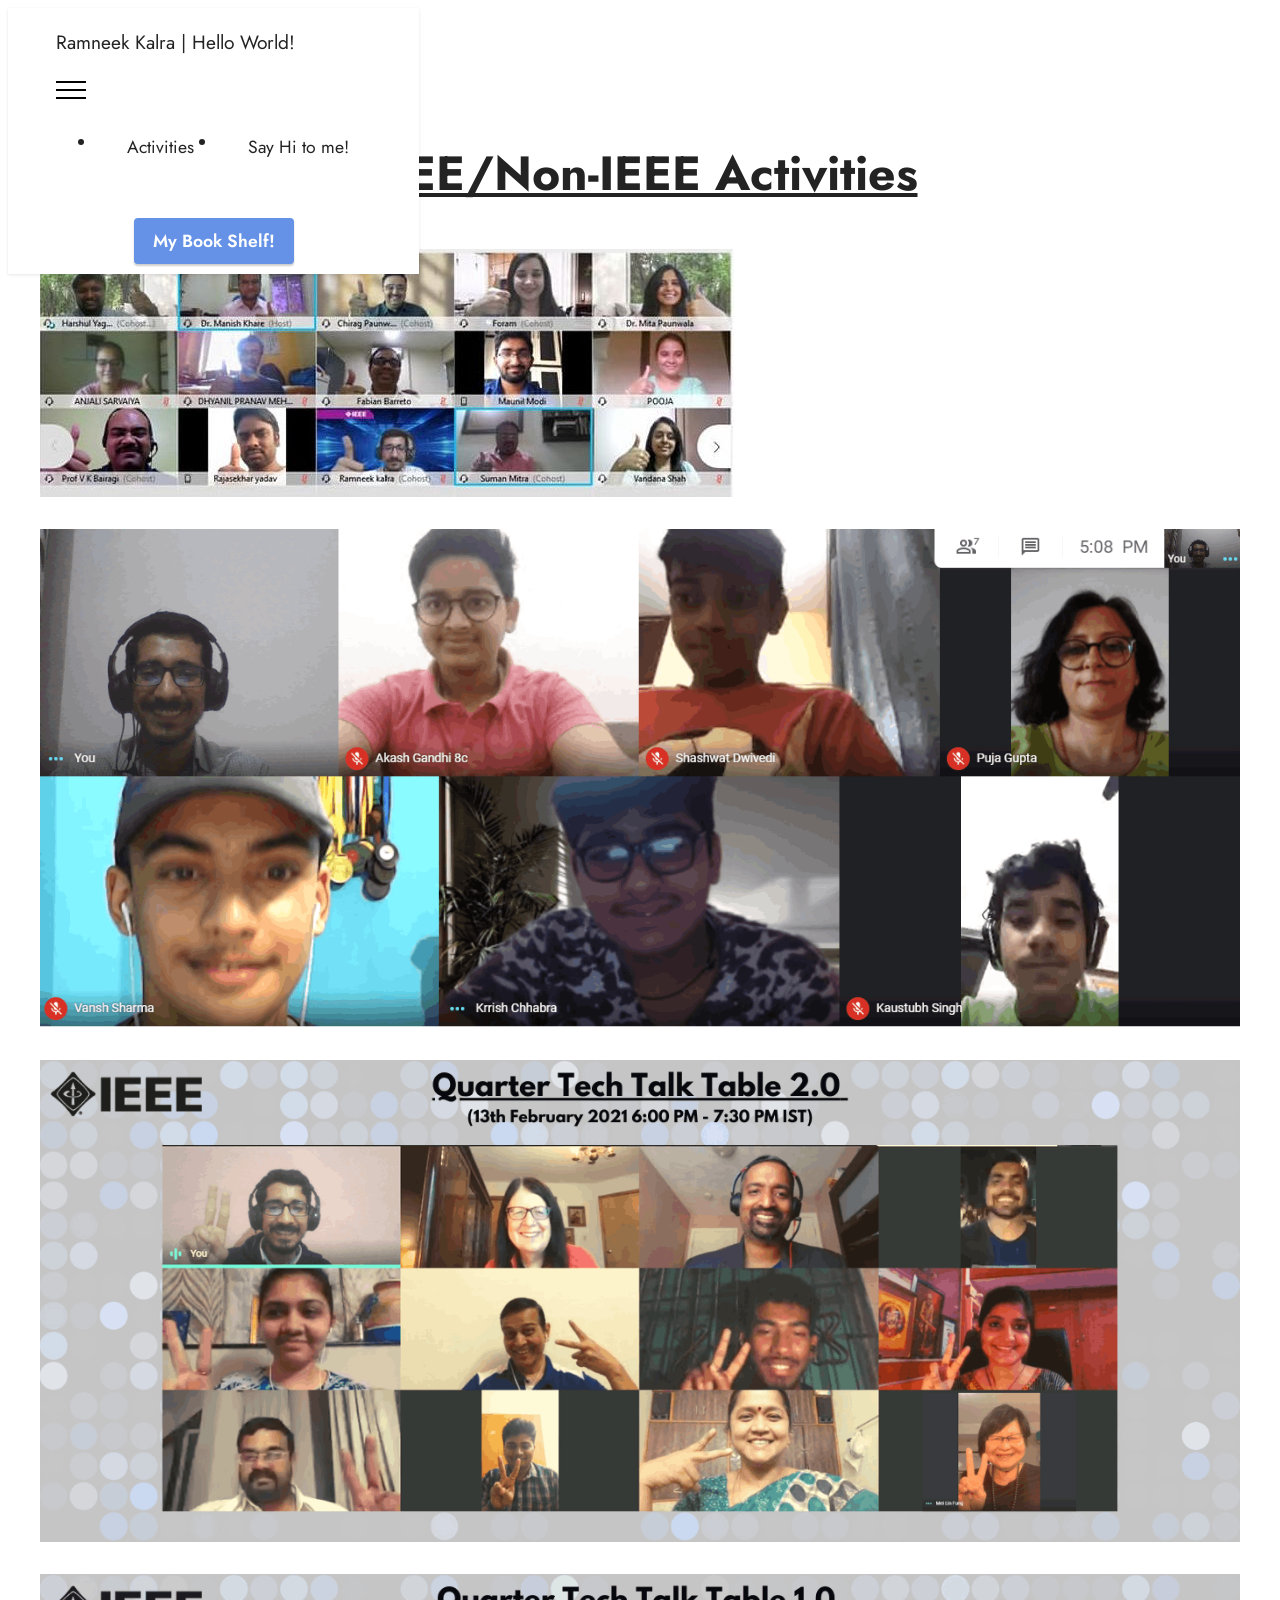
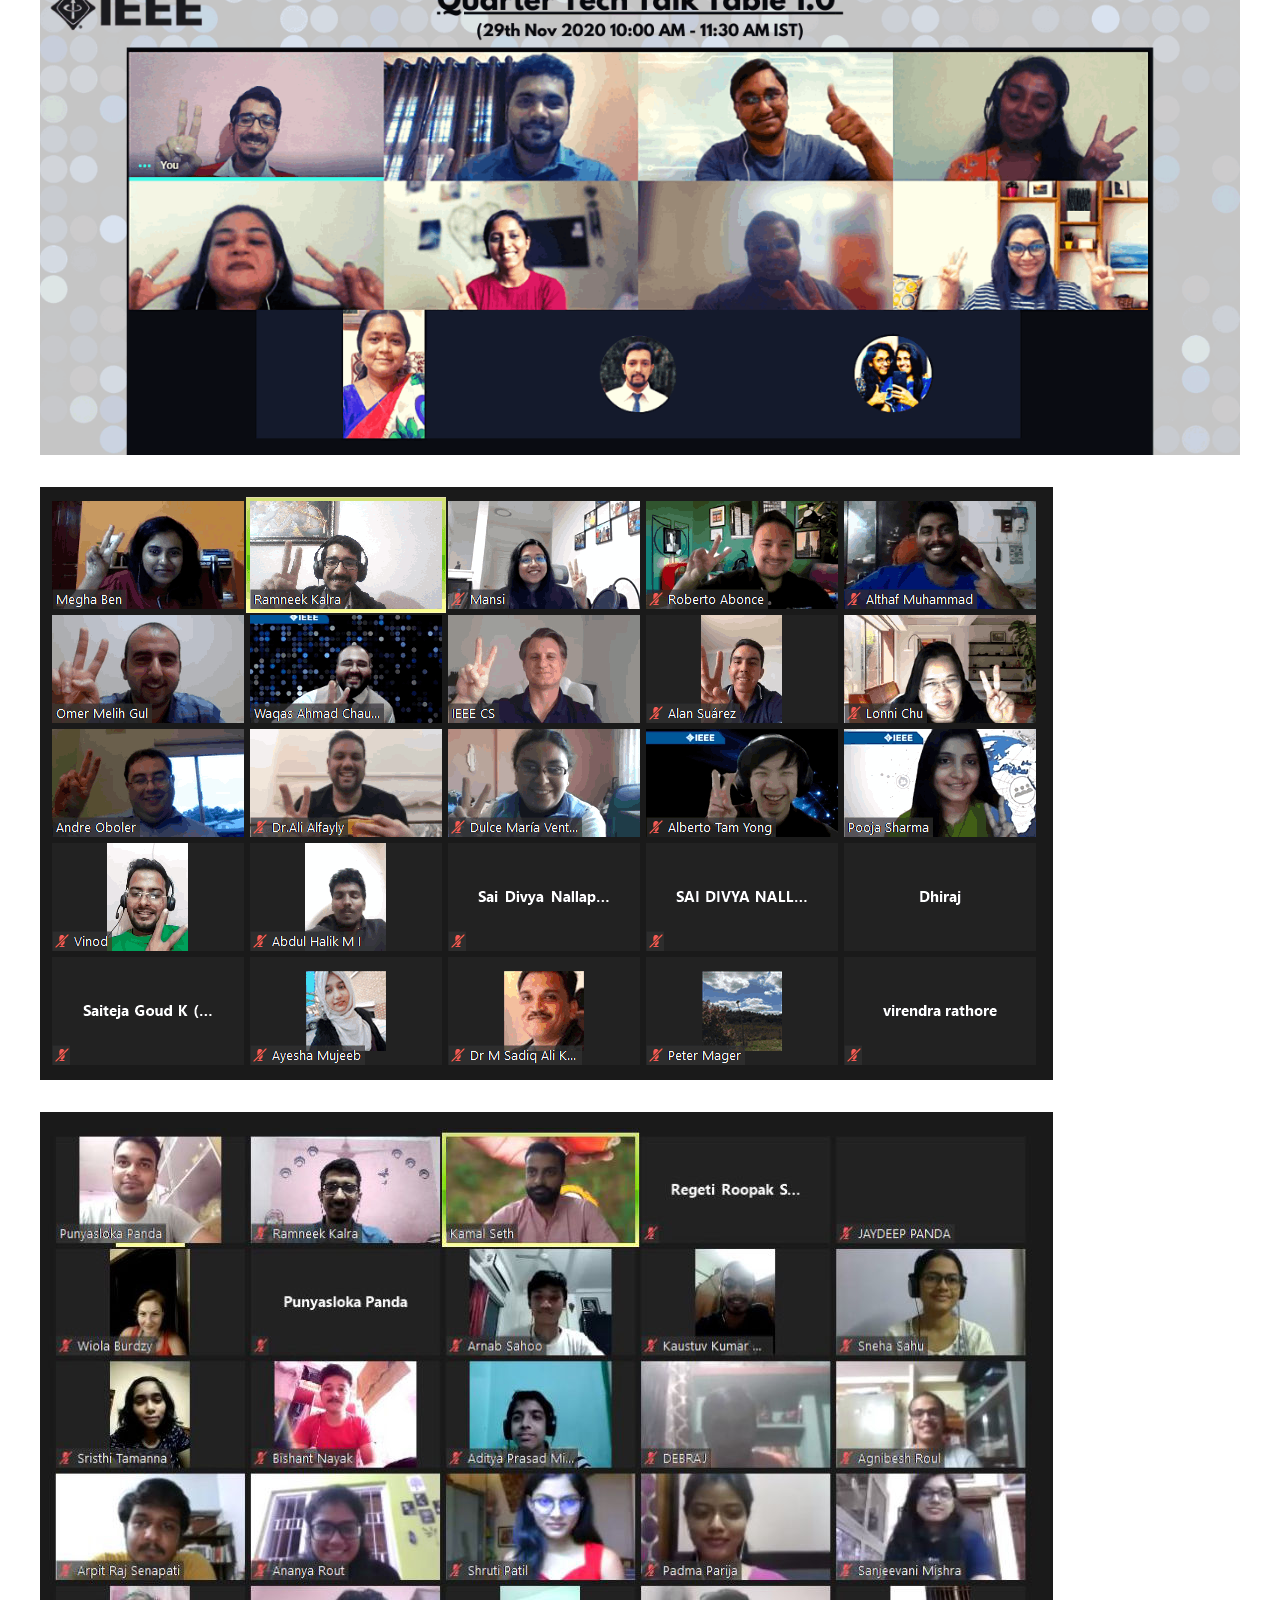
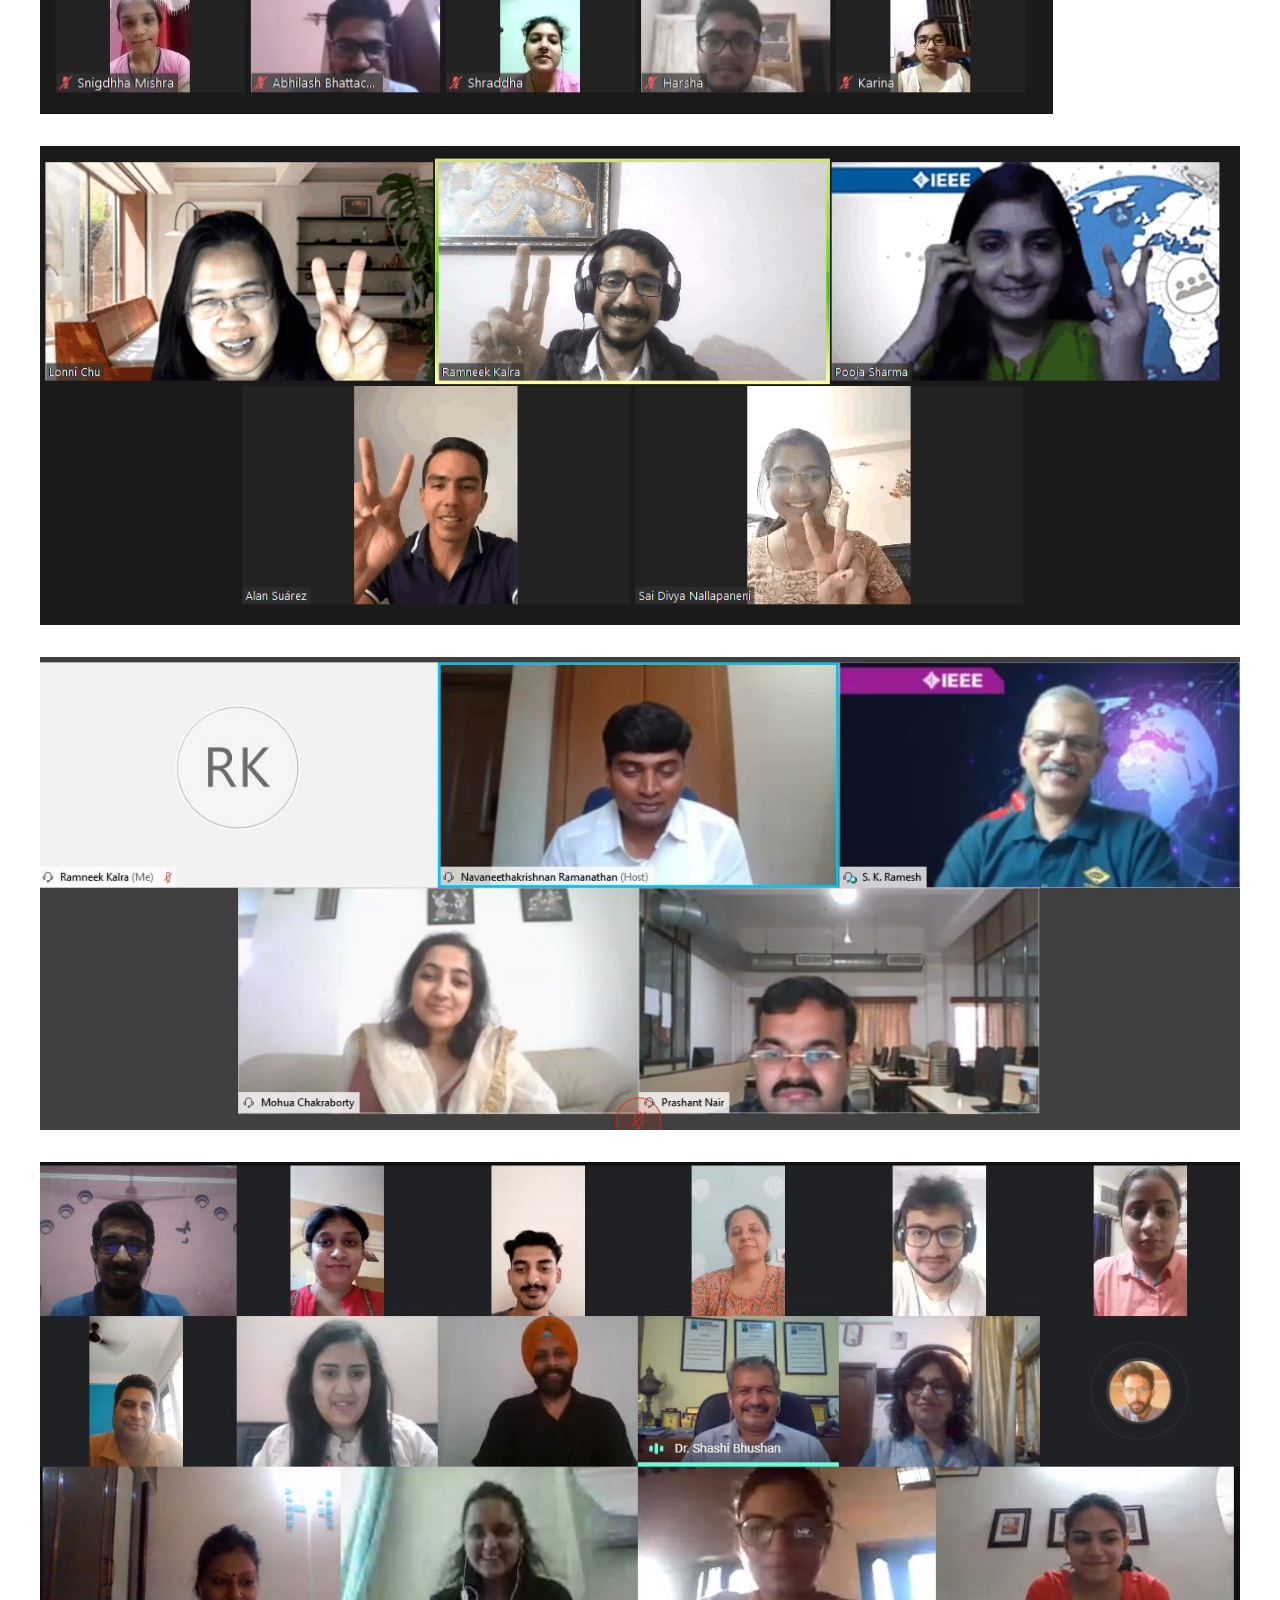
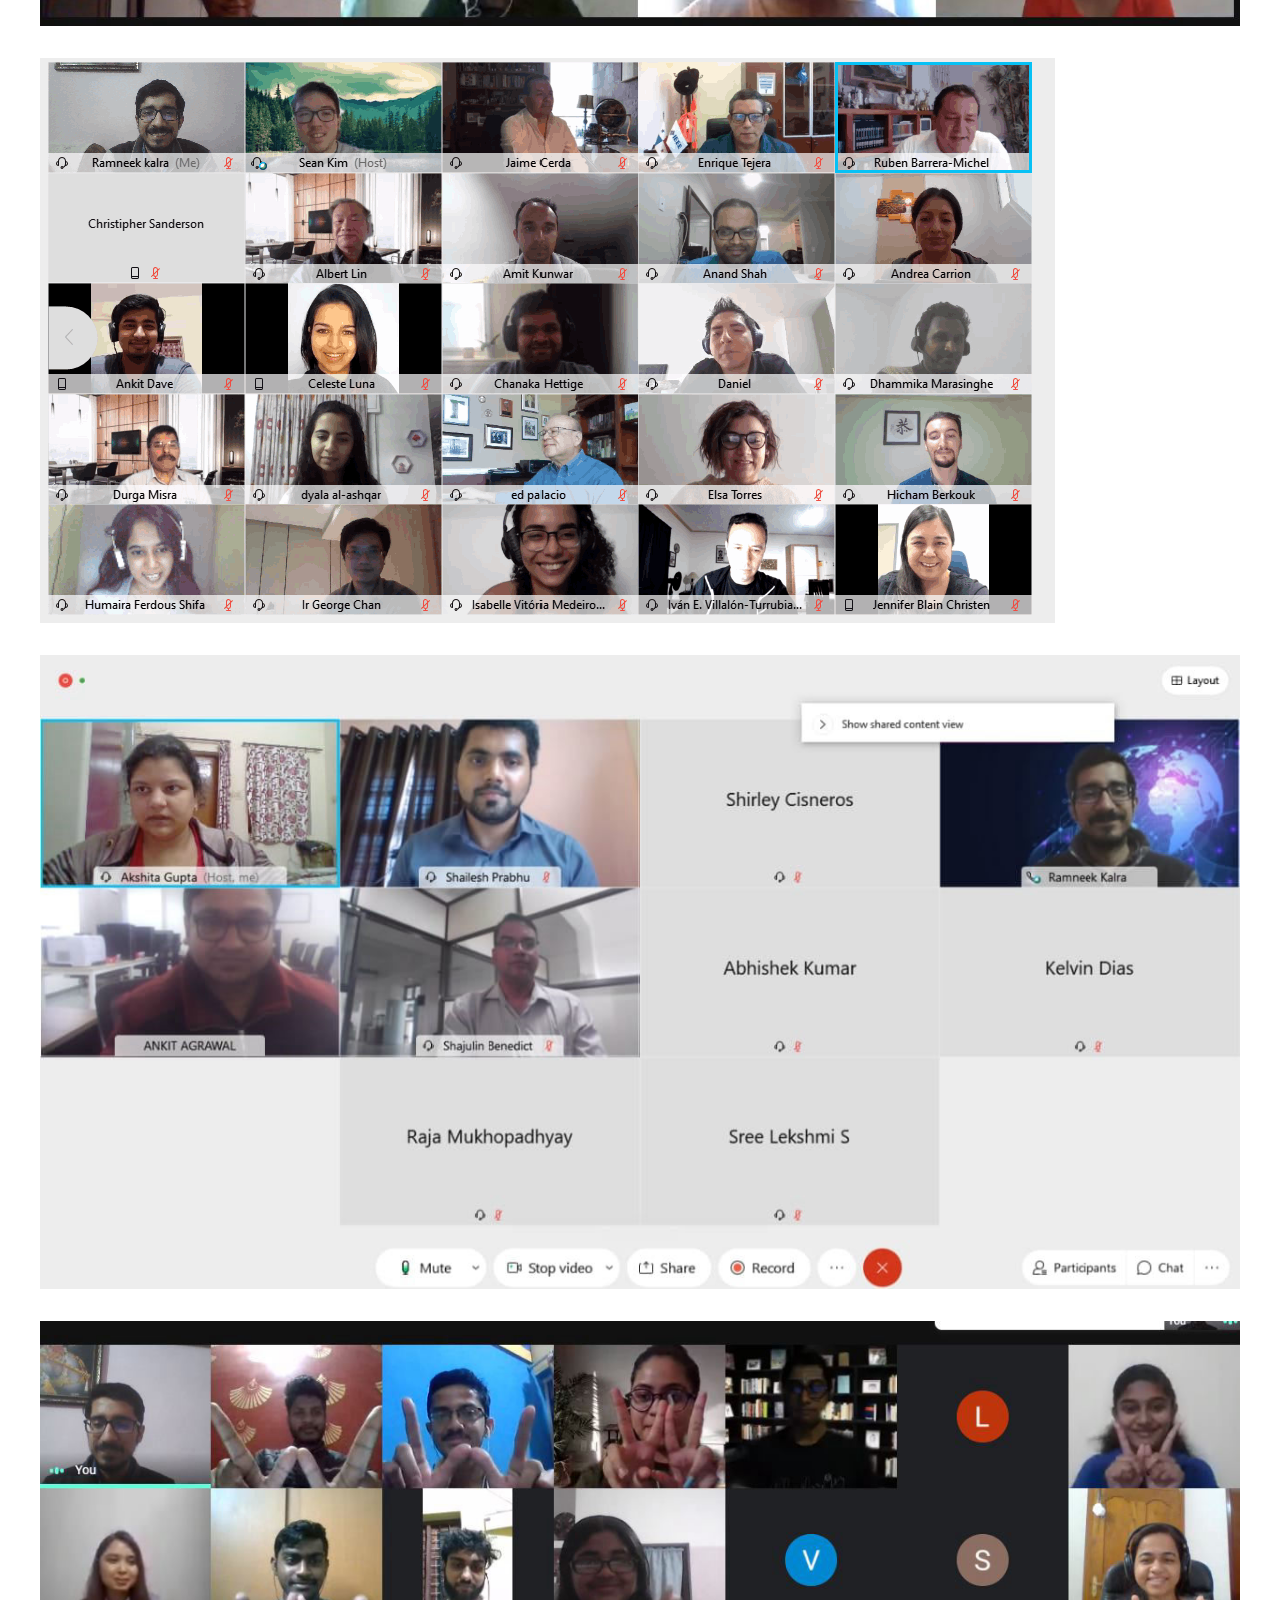
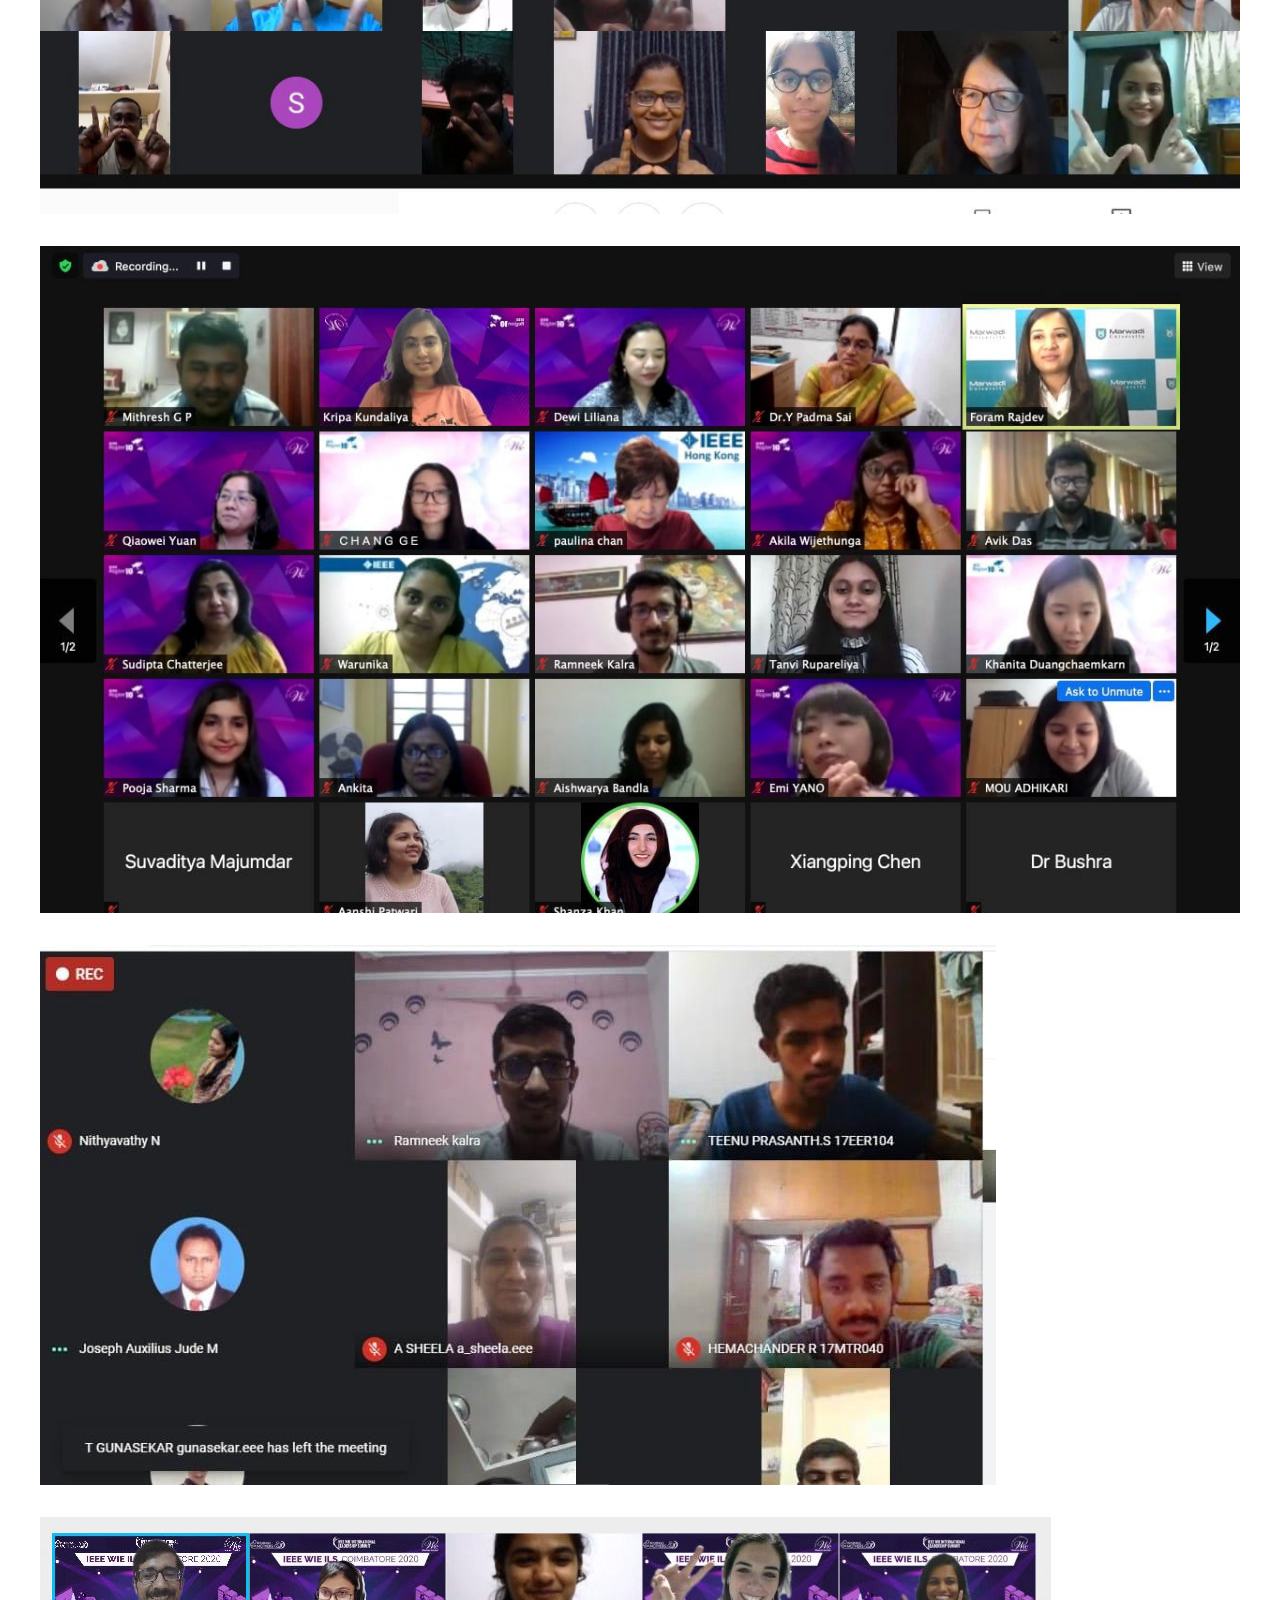
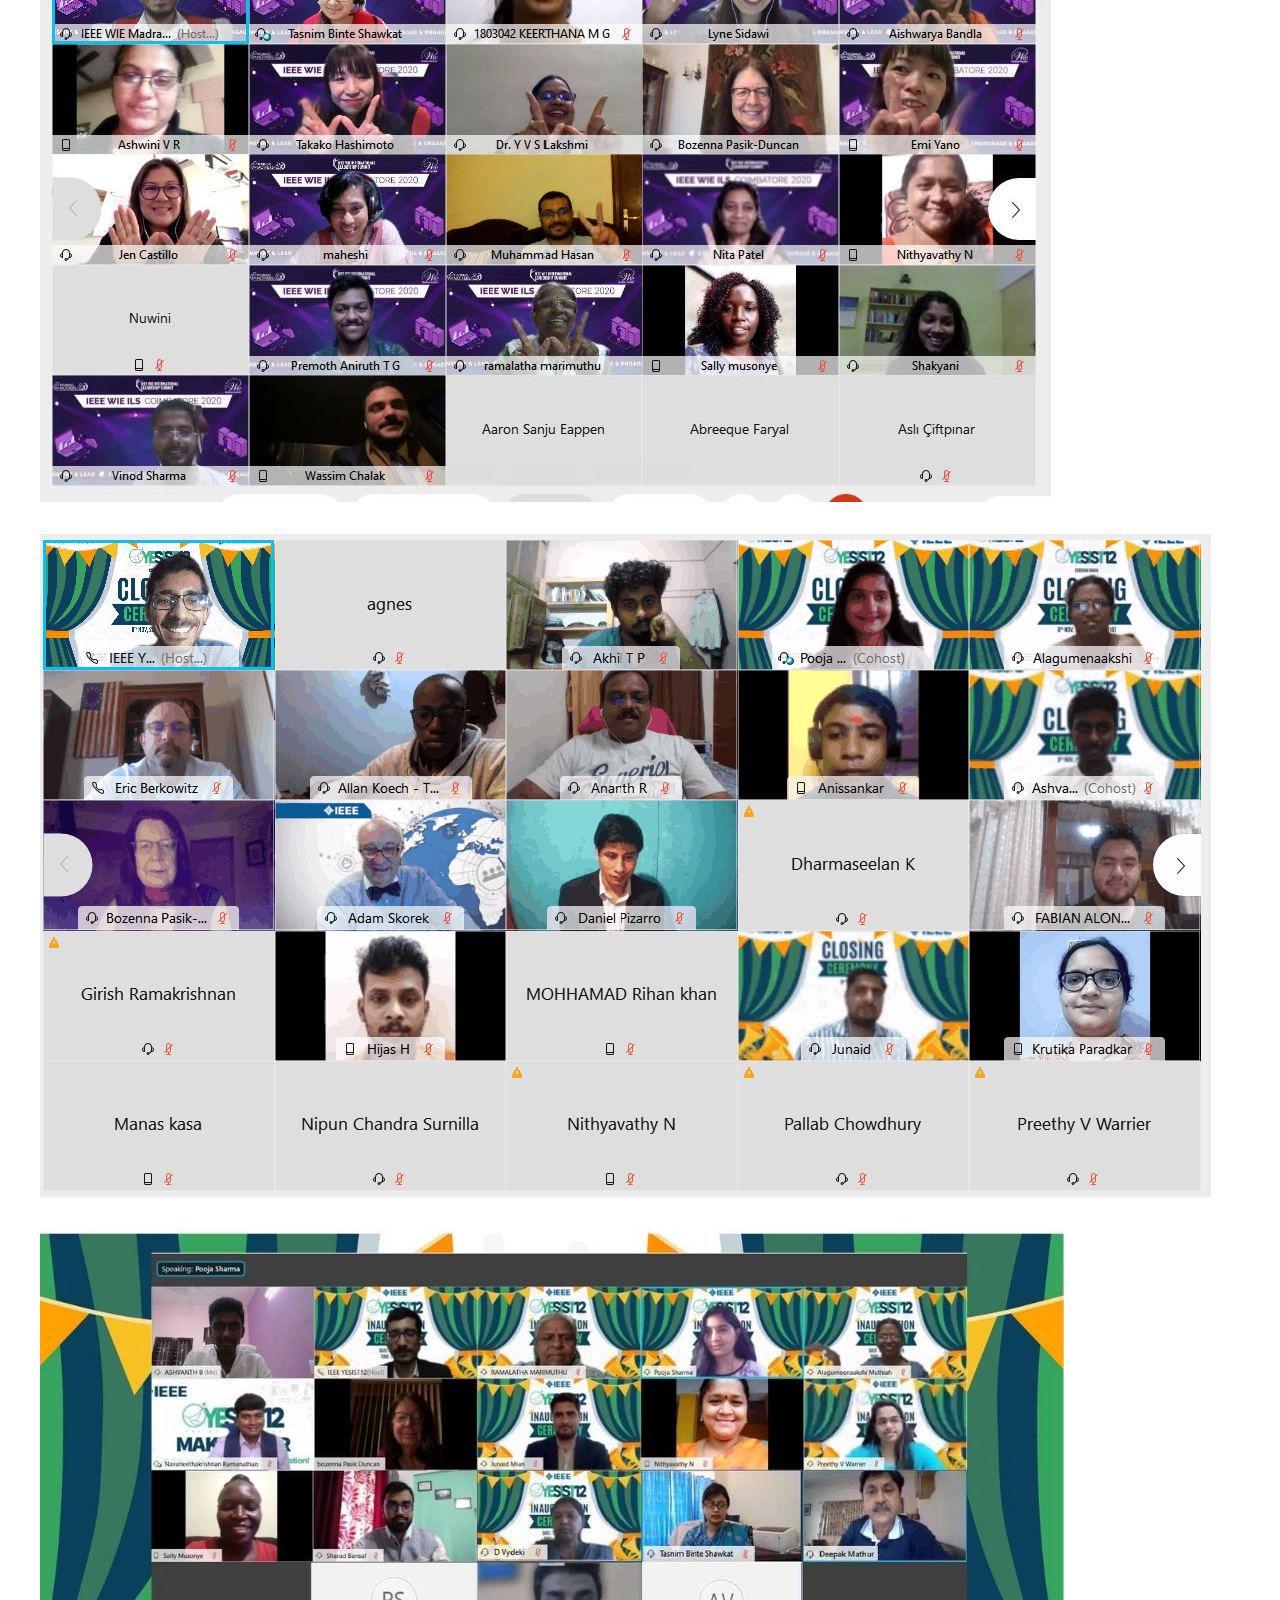
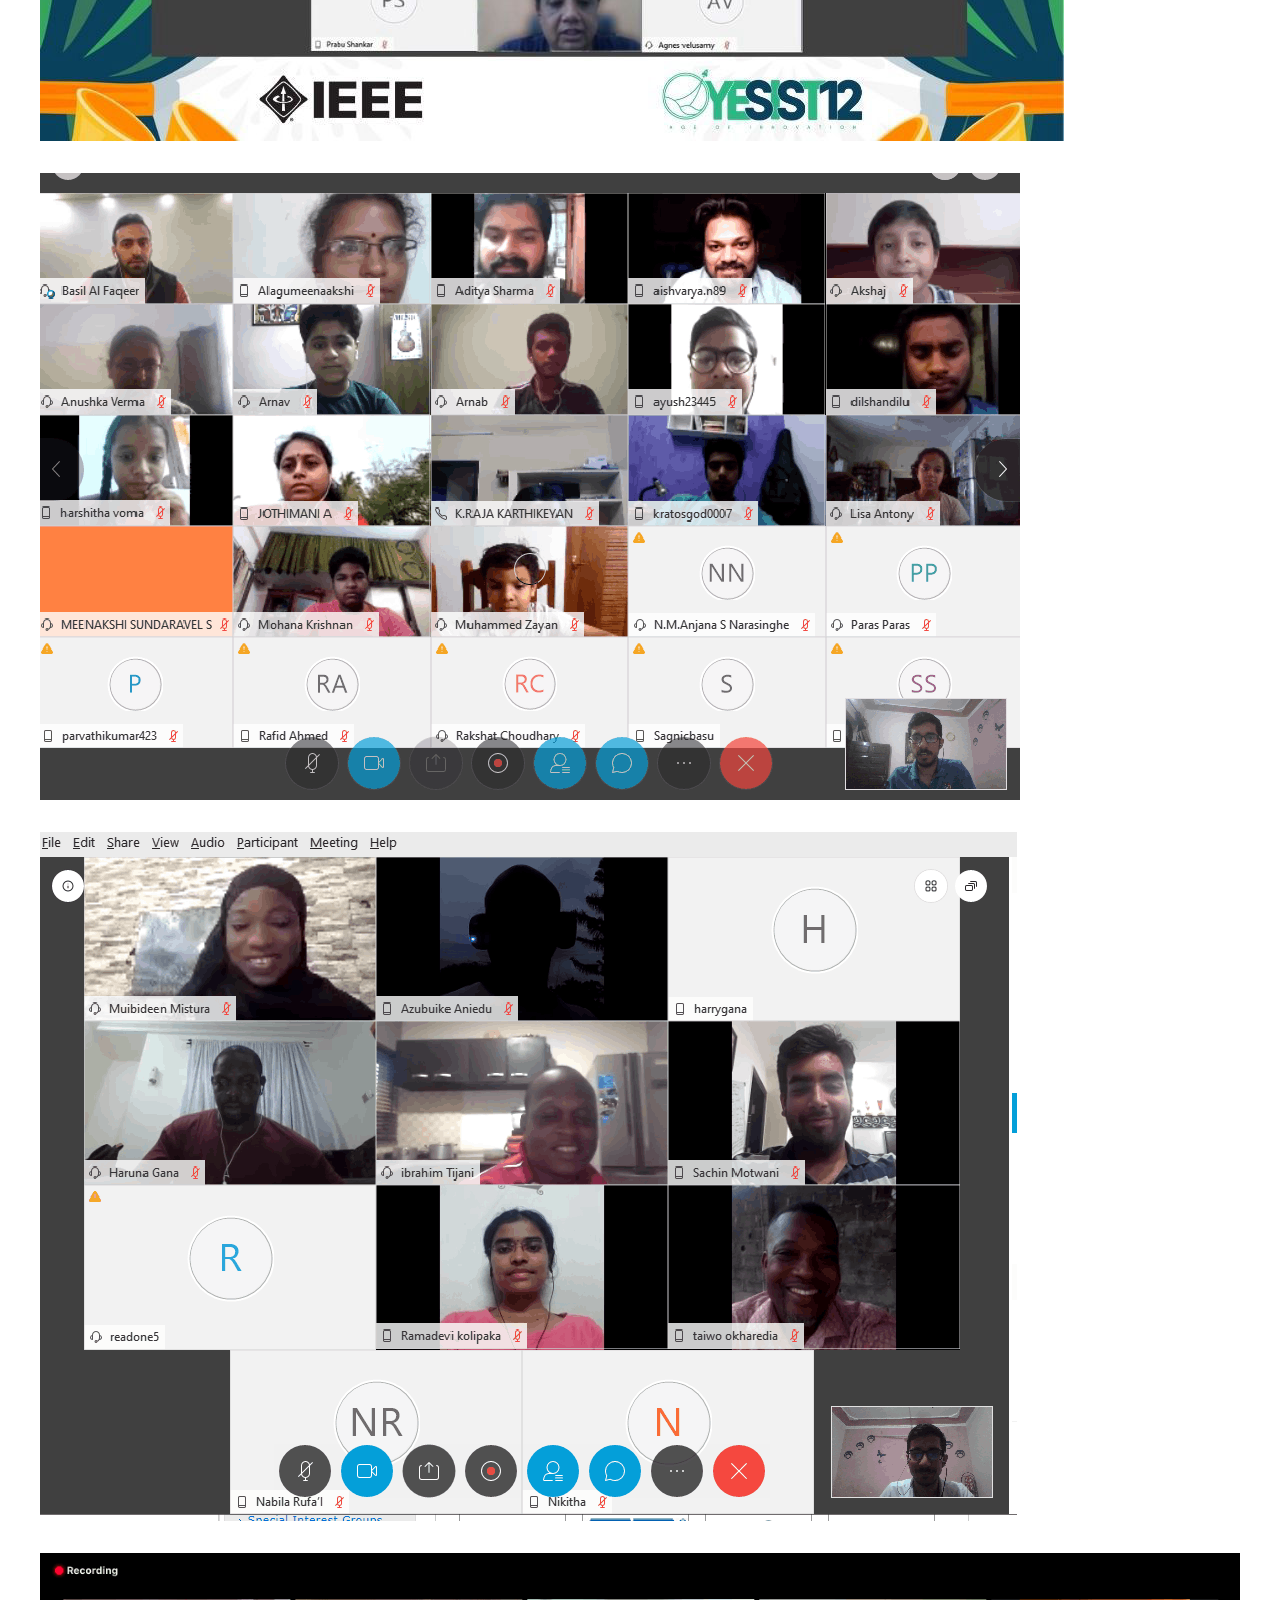
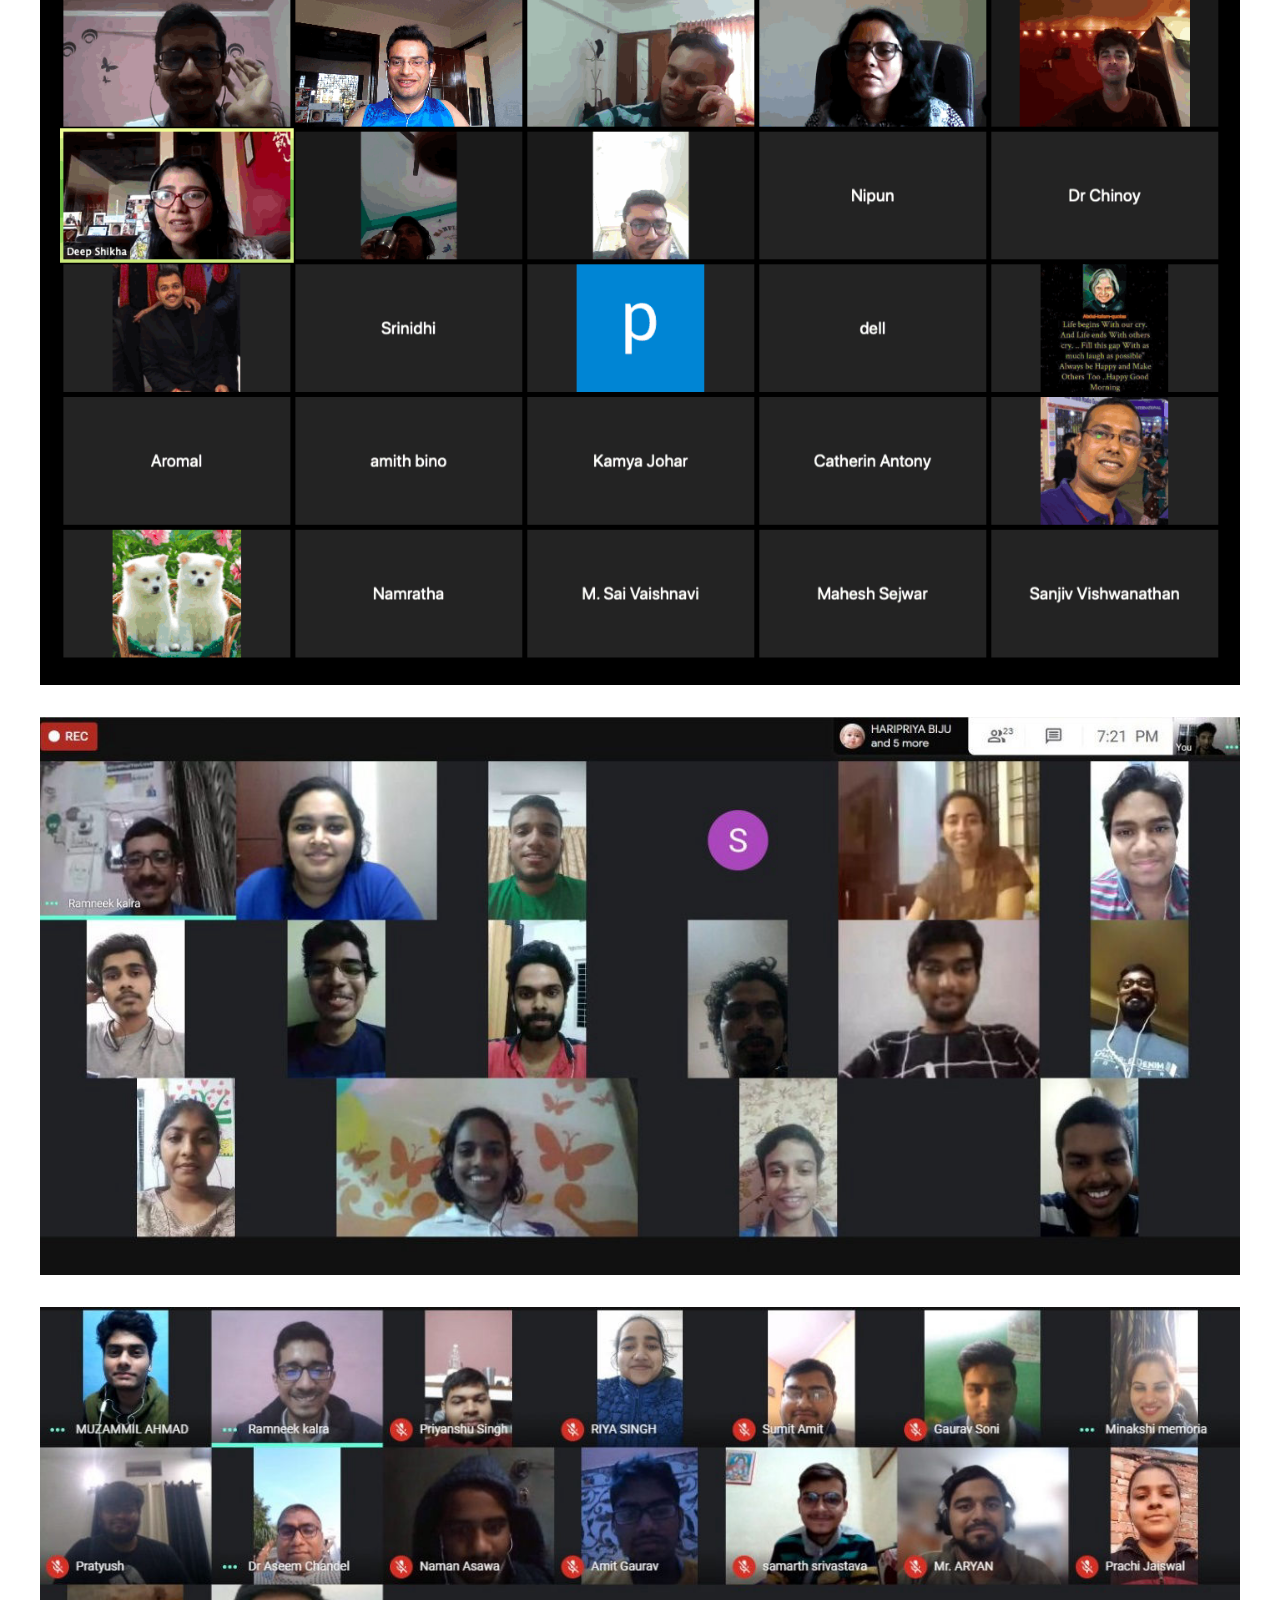
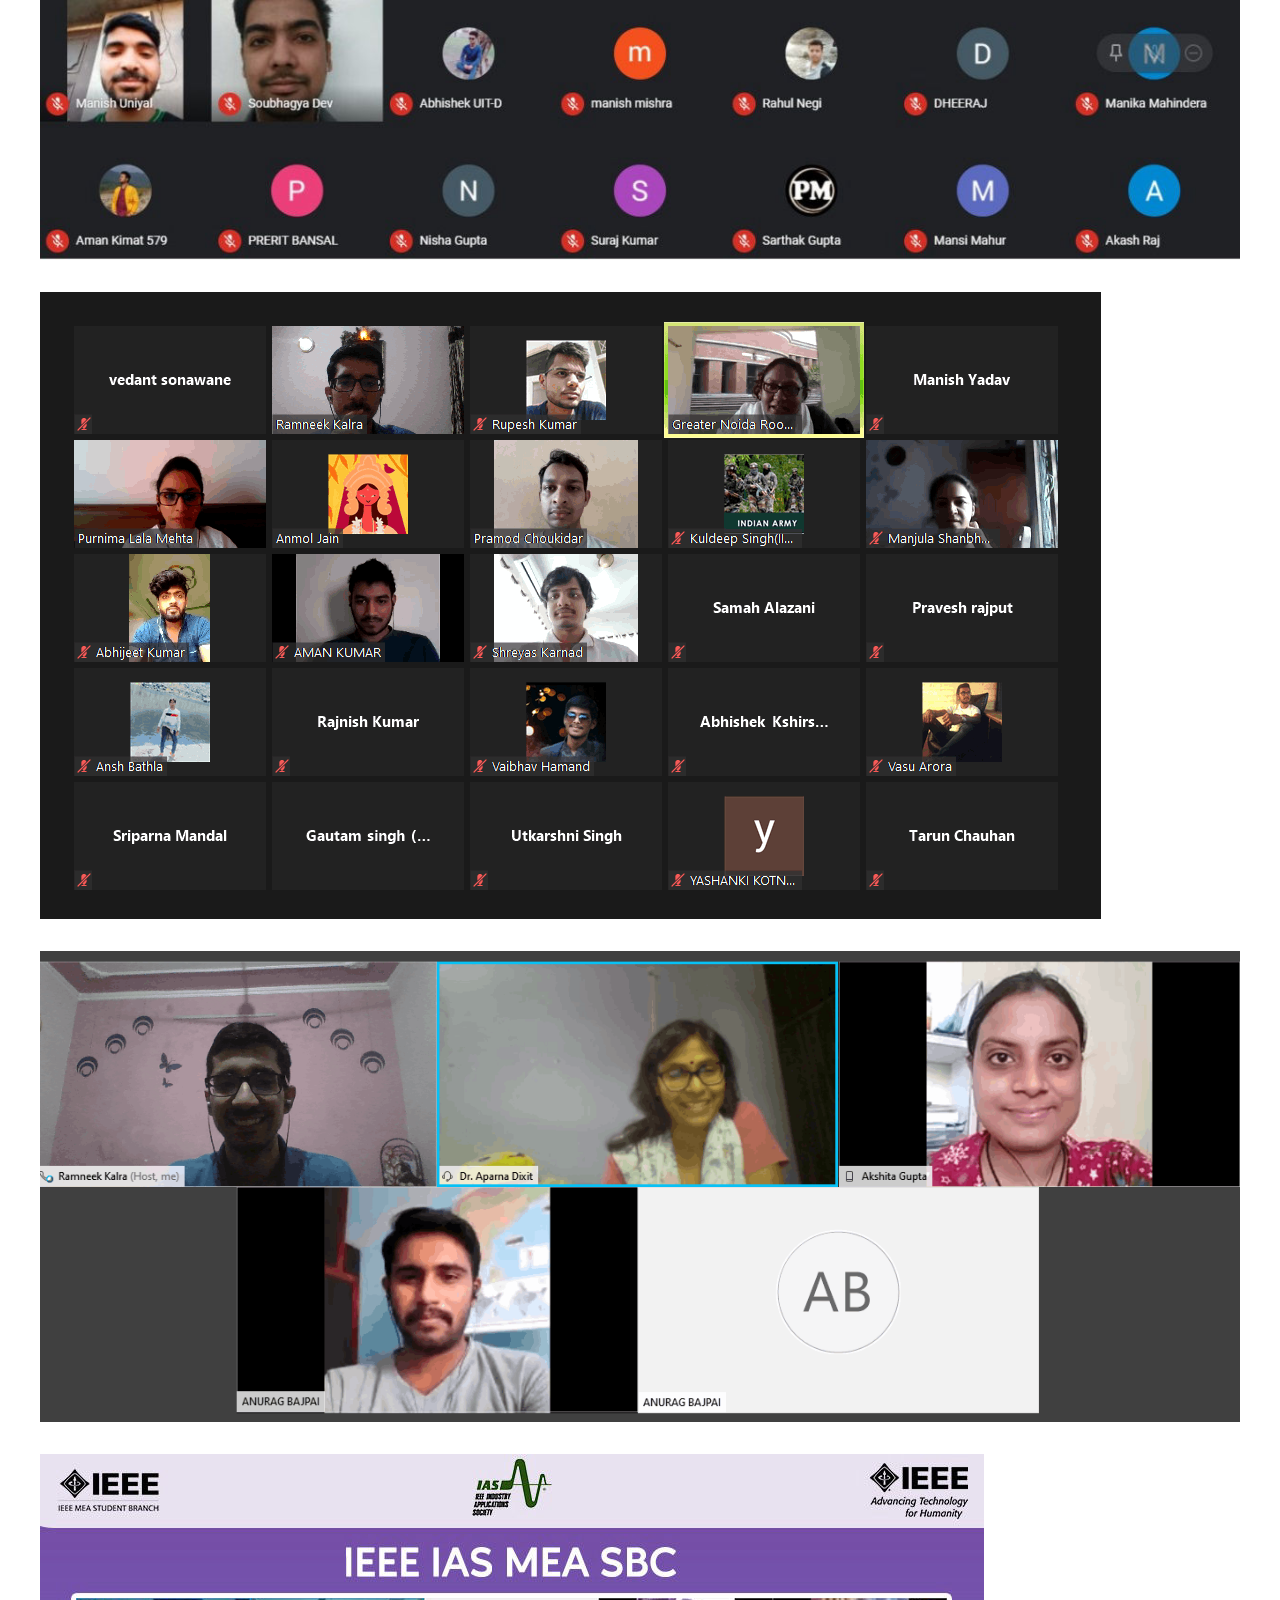
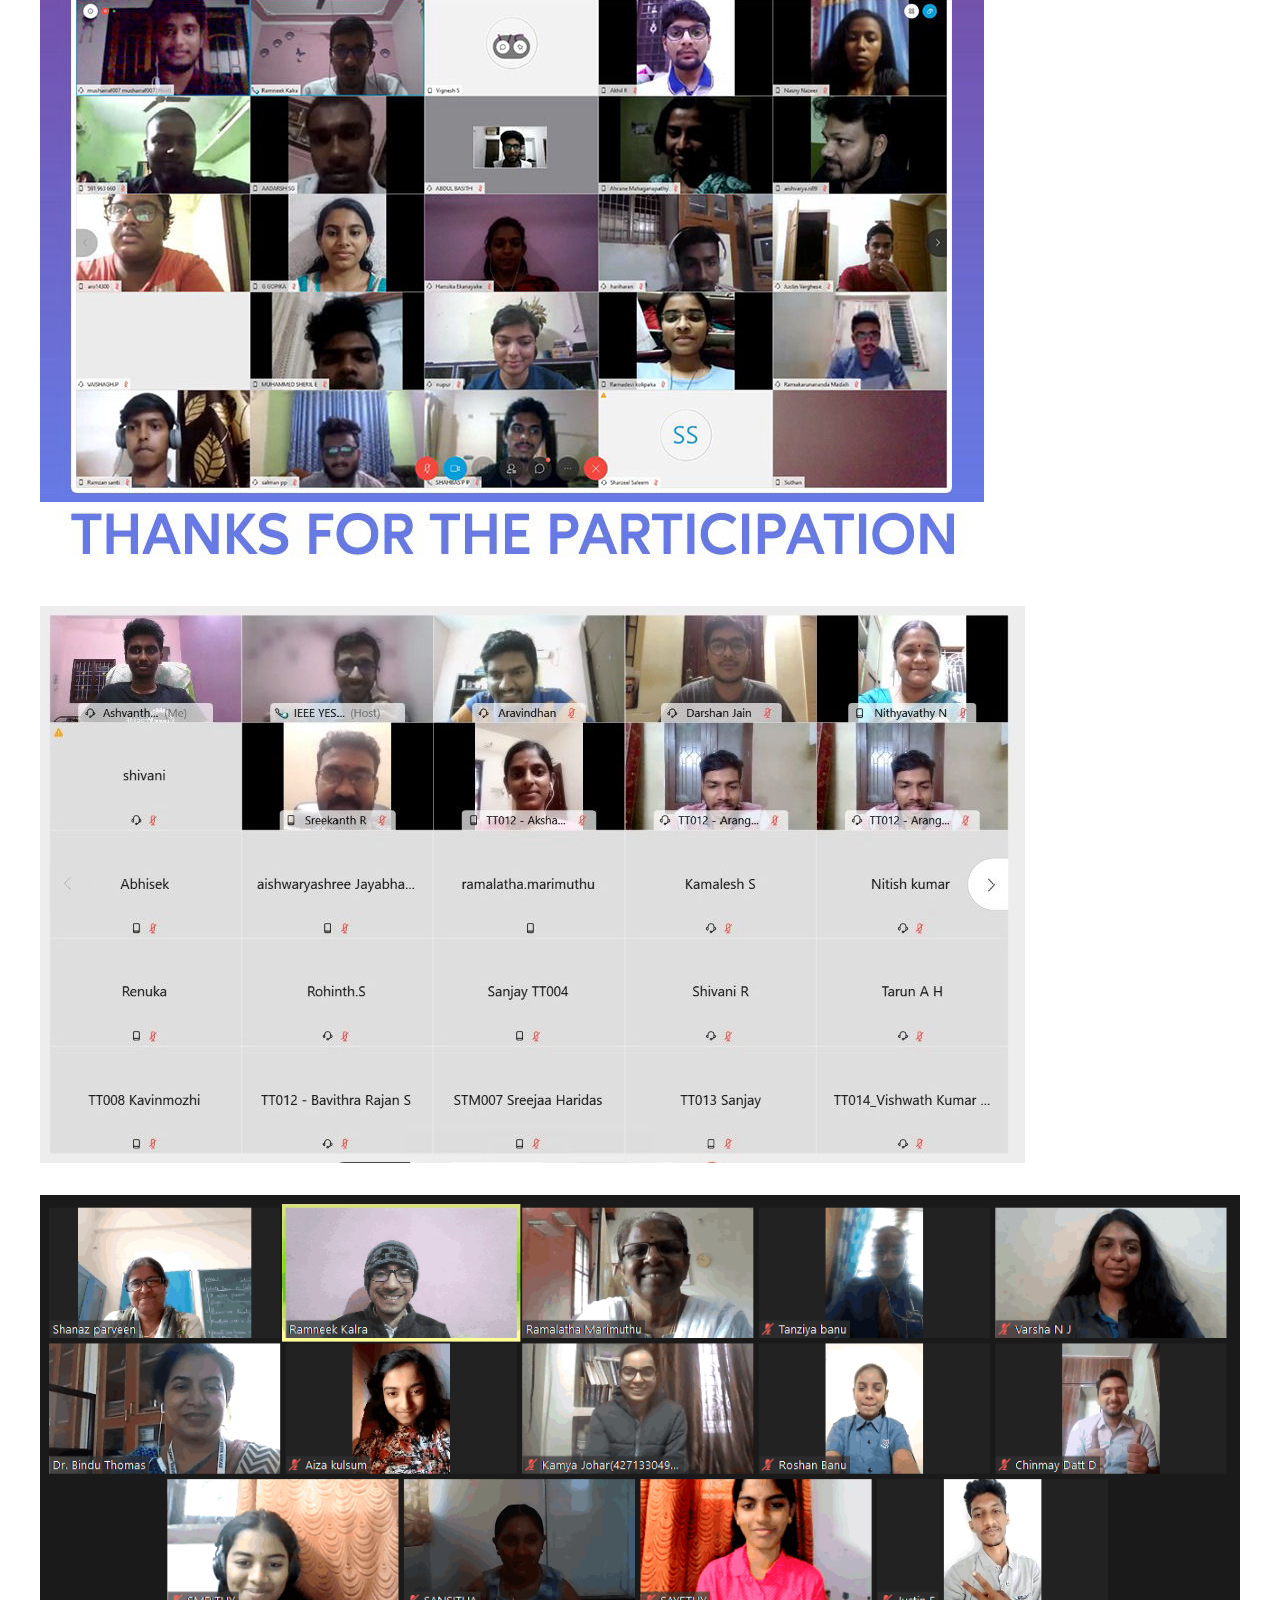
==== commit eeee1f35: "Update activities.html" ====
--- a/activities.html
+++ b/activities.html
@@ -3,7 +3,6 @@
 <head>
   <meta charset="UTF-8">
   <meta http-equiv="X-UA-Compatible" content="IE=edge">
-  <meta name="generator" content="Mobirise v5.2.0, mobirise.com">
   <meta name="viewport" content="width=device-width, initial-scale=1, minimum-scale=1">
   <meta name="description" content="">
   
@@ -65,7 +64,7 @@
 
     <div class="container-fluid">
         <div class="mbr-section-head">
-            <h3 class="mbr-section-title mbr-fonts-style align-center m-0 display-2"><strong>IEEE/Non-IEEE Activities</strong></h3>
+            <h3 class="mbr-section-title mbr-fonts-style align-center m-0 display-2"><strong><u>IEEE/Non-IEEE Activities</u></strong></h3>
             
         </div>
         <div class="row mbr-gallery mt-4">
@@ -507,146 +506,6 @@
             </div>
         </div>
 
-        <div class="modal mbr-slider" tabindex="-1" role="dialog" aria-hidden="true" id="sth5M6oJwW-modal">
-            <div class="modal-dialog" role="document">
-                <div class="modal-content">
-                    <div class="modal-body">
-                        <div class="carousel slide carousel-fade" id="lb-sth5M6oJwW" data-interval="5000">
-                            <div class="carousel-inner">
-                                <div class="carousel-item active">
-                                    <img class="d-block w-100" src="assets/images/164493906-1823298497841271-3975278022435445947-n-694x248.jpg" alt="">
-                                </div><div class="carousel-item">
-                                    <img class="d-block w-100" src="assets/images/atl-marrathon-17th-march-2021-pic-1363x567.png" alt="">
-                                </div><div class="carousel-item">
-                                    <img class="d-block w-100" src="assets/images/quarter-tech-talk-table-2.0-1370x550.png" alt="">
-                                </div><div class="carousel-item">
-                                    <img class="d-block w-100" src="assets/images/group-pic-1370x550.png" alt="">
-                                </div><div class="carousel-item active">
-                                    <img class="d-block w-100" src="assets/images/group-pic-1013x593.png" alt="">
-                                </div><div class="carousel-item active">
-                                    <img class="d-block w-100" src="assets/images/120451644-1462515860606979-2948143331013525638-n-1013x602.jpg" alt="">
-                                </div><div class="carousel-item">
-                                    <img class="d-block w-100" src="assets/images/breakout-room-group-pic-1337x533.png" alt="">
-                                </div><div class="carousel-item">
-                                    <img class="d-block w-100" src="assets/images/119026544-1444056559119576-1123394823743336993-n-1363x537.jpg" alt="">
-                                </div><div class="carousel-item">
-                                    <img class="d-block w-100" src="assets/images/119253907-1448604025331496-3117847551786362030-n-1361x527.jpg" alt="">
-                                </div><div class="carousel-item">
-                                    <img class="d-block w-100" src="assets/images/group-pic-1015x565.png" alt="">
-                                </div><div class="carousel-item">
-                                    <img class="d-block w-100" src="assets/images/131103823-1527973107394587-4188794105396782754-n-1280x676.jpg" alt="">
-                                </div><div class="carousel-item">
-                                    <img class="d-block w-100" src="assets/images/146295024-1565675770290987-8166501555368992062-n-1364x560.jpg" alt="">
-                                </div><div class="carousel-item">
-                                    <img class="d-block w-100" src="assets/images/157657009-1588598777998686-8581610214189347203-n-1280x712.jpg" alt="">
-                                </div><div class="carousel-item">
-                                    <img class="d-block w-100" src="assets/images/120275208-1460923787432853-6036842876829886264-n-956x540.jpg" alt="">
-                                </div><div class="carousel-item active">
-                                    <img class="d-block w-100" src="assets/images/whatsapp-image-2020-12-08-at-8.48.24-pm-1011x585.jpg" alt="">
-                                </div><div class="carousel-item active">
-                                    <img class="d-block w-100" src="assets/images/group-pic-1171x663.png" alt="">
-                                </div><div class="carousel-item active">
-                                    <img class="d-block w-100" src="assets/images/group-pic-inauguration-1024x512.jpg" alt="">
-                                </div><div class="carousel-item active">
-                                    <img class="d-block w-100" src="assets/images/capture-980x627.png" alt="">
-                                </div><div class="carousel-item active">
-                                    <img class="d-block w-100" src="assets/images/group-pic-977x689.png" alt="">
-                                </div><div class="carousel-item active">
-                                    <img class="d-block w-100" src="assets/images/webinar-epic-1438x877.png" alt="">
-                                </div><div class="carousel-item active">
-                                    <img class="d-block w-100" src="assets/images/group-pic-1275x593.jpg" alt="">
-                                </div><div class="carousel-item active">
-                                    <img class="d-block w-100" src="assets/images/group-pic-1279x589.jpg" alt="">
-                                </div><div class="carousel-item active">
-                                    <img class="d-block w-100" src="assets/images/iilm-noida-group-pic-1061x627.png" alt="">
-                                </div><div class="carousel-item active">
-                                    <img class="d-block w-100" src="assets/images/group-pic-1361x535.png" alt="">
-                                </div><div class="carousel-item active">
-                                    <img class="d-block w-100" src="assets/images/group-pic-944x720.jpg" alt="">
-                                </div><div class="carousel-item">
-                                    <img class="d-block w-100" src="assets/images/hackathon-group-pic-985x557.jpg" alt="">
-                                </div><div class="carousel-item active">
-                                    <img class="d-block w-100" src="assets/images/group-pic-1329x473.png" alt="">
-                                </div><div class="carousel-item active">
-                                    <img class="d-block w-100" src="assets/images/live-assembly-1027x595.png" alt="">
-                                </div><div class="carousel-item active">
-                                    <img class="d-block w-100" src="assets/images/20-1329x580.png" alt="">
-                                </div><div class="carousel-item active">
-                                    <img class="d-block w-100" src="assets/images/group-pic-1365x593.png" alt="">
-                                </div><div class="carousel-item active">
-                                    <img class="d-block w-100" src="assets/images/session-1-1363x487.png" alt="">
-                                </div><div class="carousel-item active">
-                                    <img class="d-block w-100" src="assets/images/whatsapp-image-2020-03-06-at-9.02.20-pm-1280x960.jpg" alt="">
-                                </div><div class="carousel-item active">
-                                    <img class="d-block w-100" src="assets/images/alumni-meet-2018-817x351.jpg" alt="">
-                                </div><div class="carousel-item active">
-                                    <img class="d-block w-100" src="assets/images/whatsapp-image-2020-03-03-at-11.57.49-am-1-1280x960.jpg" alt="">
-                                </div><div class="carousel-item active">
-                                    <img class="d-block w-100" src="assets/images/83621325-1259895620869005-8958521731790667776-n-2048x1538.jpg" alt="">
-                                </div><div class="carousel-item active">
-                                    <img class="d-block w-100" src="assets/images/84337687-1259895547535679-5740443826573541376-n-1000x750.jpg" alt="">
-                                </div><div class="carousel-item active">
-                                    <img class="d-block w-100" src="assets/images/img-1818-4272x2848.jpg" alt="">
-                                </div><div class="carousel-item active">
-                                    <img class="d-block w-100" src="assets/images/tedx-aiactr-960x639.jpg" alt="">
-                                </div><div class="carousel-item active">
-                                    <img class="d-block w-100" src="assets/images/dsc-28-1280x851.jpg" alt="">
-                                </div><div class="carousel-item active">
-                                    <img class="d-block w-100" src="assets/images/img-8442-5184x3456.jpg" alt="">
-                                </div><div class="carousel-item active">
-                                    <img class="d-block w-100" src="assets/images/dsc-90-6000x4000.jpg" alt="">
-                                </div><div class="carousel-item active">
-                                    <img class="d-block w-100" src="assets/images/img-232-560x198.jpg" alt="">
-                                </div>
-                                <div class="carousel-item">
-                                    <img class="d-block w-100" src="assets/images/img-389-560x373.jpg" alt="">
-                                </div>
-                                <div class="carousel-item">
-                                    <img class="d-block w-100" src="assets/images/img-317-560x373.jpg" alt="">
-                                </div>
-                                <div class="carousel-item">
-                                    <img class="d-block w-100" src="assets/images/industrial-pic-560x265.jpg" alt="">
-                                </div><div class="carousel-item">
-                                    <img class="d-block w-100" src="assets/images/img-5596-6000x4000.jpg" alt="">
-                                </div><div class="carousel-item">
-                                    <img class="d-block w-100" src="assets/images/img-5628-6000x4000.jpg" alt="">
-                                </div><div class="carousel-item">
-                                    <img class="d-block w-100" src="assets/images/img-3253-5184x3456.jpg" alt="">
-                                </div><div class="carousel-item">
-                                    <img class="d-block w-100" src="assets/images/img-3193-6000x4000.jpg" alt="">
-                                </div><div class="carousel-item">
-                                    <img class="d-block w-100" src="assets/images/img-3980-4777x1318.jpg" alt="">
-                                </div><div class="carousel-item">
-                                    <img class="d-block w-100" src="assets/images/img-3956-5184x3456.jpg" alt="">
-                                </div><div class="carousel-item">
-                                    <img class="d-block w-100" src="assets/images/img-3207-5177x1352.jpg" alt="">
-                                </div><div class="carousel-item">
-                                    <img class="d-block w-100" src="assets/images/dsc-3-6000x4000.jpg" alt="">
-                                </div><div class="carousel-item">
-                                    <img class="d-block w-100" src="assets/images/dsc-56-6000x4000.jpg" alt="">
-                                </div>
-                            </div>
-                            <ol class="carousel-indicators">
-                                <li data-slide-to="0" class="active" data-target="#lb-sth5M6oJwW"></li><li data-slide-to="1" class="active" data-target="#lb-sth5M6oJwW"></li><li data-slide-to="2" class="active" data-target="#lb-sth5M6oJwW"></li><li data-slide-to="3" class="active" data-target="#lb-sth5M6oJwW"></li><li data-slide-to="4" class="active" data-target="#lb-sth5M6oJwW"></li><li data-slide-to="5" class="active" data-target="#lb-sth5M6oJwW"></li><li data-slide-to="6" class="active" data-target="#lb-sth5M6oJwW"></li><li data-slide-to="7" class="active" data-target="#lb-sth5M6oJwW"></li><li data-slide-to="8" class="active" data-target="#lb-sth5M6oJwW"></li><li data-slide-to="9" class="active" data-target="#lb-sth5M6oJwW"></li><li data-slide-to="10" class="active" data-target="#lb-sth5M6oJwW"></li><li data-slide-to="11" class="active" data-target="#lb-sth5M6oJwW"></li><li data-slide-to="12" class="active" data-target="#lb-sth5M6oJwW"></li><li data-slide-to="13" class="active" data-target="#lb-sth5M6oJwW"></li><li data-slide-to="14" class="active" data-target="#lb-sth5M6oJwW"></li><li data-slide-to="15" class="active" data-target="#lb-sth5M6oJwW"></li><li data-slide-to="16" class="active" data-target="#lb-sth5M6oJwW"></li><li data-slide-to="17" class="active" data-target="#lb-sth5M6oJwW"></li><li data-slide-to="18" class="active" data-target="#lb-sth5M6oJwW"></li><li data-slide-to="19" class="active" data-target="#lb-sth5M6oJwW"></li><li data-slide-to="20" class="active" data-target="#lb-sth5M6oJwW"></li><li data-slide-to="21" class="active" data-target="#lb-sth5M6oJwW"></li><li data-slide-to="22" class="active" data-target="#lb-sth5M6oJwW"></li><li data-slide-to="23" class="active" data-target="#lb-sth5M6oJwW"></li><li data-slide-to="24" class="active" data-target="#lb-sth5M6oJwW"></li><li data-slide-to="25" class="active" data-target="#lb-sth5M6oJwW"></li><li data-slide-to="26" class="active" data-target="#lb-sth5M6oJwW"></li><li data-slide-to="27" class="active" data-target="#lb-sth5M6oJwW"></li><li data-slide-to="28" class="active" data-target="#lb-sth5M6oJwW"></li><li data-slide-to="29" class="active" data-target="#lb-sth5M6oJwW"></li><li data-slide-to="30" class="active" data-target="#lb-sth5M6oJwW"></li><li data-slide-to="31" class="active" data-target="#lb-sth5M6oJwW"></li><li data-slide-to="32" class="active" data-target="#lb-sth5M6oJwW"></li><li data-slide-to="33" class="active" data-target="#lb-sth5M6oJwW"></li><li data-slide-to="34" class="active" data-target="#lb-sth5M6oJwW"></li><li data-slide-to="35" class="active" data-target="#lb-sth5M6oJwW"></li><li data-slide-to="36" class="active" data-target="#lb-sth5M6oJwW"></li><li data-slide-to="37" class="active" data-target="#lb-sth5M6oJwW"></li><li data-slide-to="38" class="active" data-target="#lb-sth5M6oJwW"></li><li data-slide-to="39" class="active" data-target="#lb-sth5M6oJwW"></li><li data-slide-to="40" class="active" data-target="#lb-sth5M6oJwW"></li><li data-slide-to="41" class="active" data-target="#lb-sth5M6oJwW"></li><li data-slide-to="42" class="active" data-target="#lb-sth5M6oJwW"></li><li data-slide-to="43" class="active" data-target="#lb-sth5M6oJwW"></li><li data-slide-to="44" class="active" data-target="#lb-sth5M6oJwW"></li>
-                                <li data-slide-to="45" data-target="#lb-sth5M6oJwW"></li>
-                                <li data-slide-to="46" data-target="#lb-sth5M6oJwW"></li>
-                                <li data-slide-to="47" data-target="#lb-sth5M6oJwW"></li><li data-slide-to="48" data-target="#lb-sth5M6oJwW"></li><li data-slide-to="49" data-target="#lb-sth5M6oJwW"></li><li data-slide-to="50" data-target="#lb-sth5M6oJwW"></li><li data-slide-to="51" data-target="#lb-sth5M6oJwW"></li><li data-slide-to="52" data-target="#lb-sth5M6oJwW"></li><li data-slide-to="53" data-target="#lb-sth5M6oJwW"></li>
-                            </ol>
-                            <a role="button" href="" class="close" data-dismiss="modal" aria-label="Close">
-                            </a>
-                            <a class="carousel-control-prev carousel-control" role="button" data-slide="prev" href="#lb-sth5M6oJwW">
-                                <span class="mobi-mbri mobi-mbri-arrow-prev" aria-hidden="true"></span>
-                                <span class="sr-only">Previous</span>
-                            </a>
-                            <a class="carousel-control-next carousel-control" role="button" data-slide="next" href="#lb-sth5M6oJwW">
-                                <span class="mobi-mbri mobi-mbri-arrow-next" aria-hidden="true"></span>
-                                <span class="sr-only">Next</span>
-                            </a>
-                        </div>
-                    </div>
-                </div>
-            </div>
-        </div>
     </div>
 </section>
 
@@ -696,4 +555,4 @@
     <a href="https://mobirise.site/v" style="flex: 1 1; height: 3rem; padding-left: 1rem;"></a></section><script src="assets/web/assets/jquery/jquery.min.js"></script>  <script src="assets/popper/popper.min.js"></script>  <script src="assets/tether/tether.min.js"></script>  <script src="assets/bootstrap/js/bootstrap.min.js"></script>  <script src="assets/smoothscroll/smooth-scroll.js"></script>  <script src="assets/dropdown/js/nav-dropdown.js"></script>  <script src="assets/dropdown/js/navbar-dropdown.js"></script>  <script src="assets/touchswipe/jquery.touch-swipe.min.js"></script>  <script src="assets/parallax/jarallax.min.js"></script>  <script src="assets/mbr-tabs/mbr-tabs.js"></script>  <script src="assets/bootstrapcarouselswipe/bootstrap-carousel-swipe.js"></script>  <script src="assets/mbr-testimonials-slider/mbr-testimonials-slider.js"></script>  <script src="assets/theme/js/script.js"></script> 
   
 </body>
-</html>+</html>
--- a/assets/mobirise/css/mbr-additional.css
+++ b/assets/mobirise/css/mbr-additional.css
@@ -1220,7 +1220,7 @@
 .cid-sdY7894lIb {
   padding-top: 2rem;
   padding-bottom: 2rem;
-  background-image: url("../../../assets/images/1st-book-cover-958x654.png");
+  background-color: #232323;
 }
 .cid-sdY7894lIb .row-links {
   width: 100%;
@@ -1657,18 +1657,18 @@
 @media (max-width: 991px) {
   .cid-spWQksAeTN .card {
     border-right: 0px;
-    border-bottom: 1px solid white;
+    border-bottom: 1px solid black;
   }
 }
 .cid-spWQksAeTN .wrapper {
   padding: 30px 0;
 }
 .cid-spWQksAeTN .mbr-section-title {
-  color: #fafafa;
+  color: #000000;
 }
 .cid-spWQksAeTN .mbr-text,
 .cid-spWQksAeTN .mbr-section-btn {
-  color: #ffffff;
+  color: #000000;
   text-align: left;
 }
 .cid-spWRIiMtL1 {
@@ -1732,7 +1732,6 @@
 .cid-sdY7894lIb {
   padding-top: 2rem;
   padding-bottom: 2rem;
-  background-image: url("../../../assets/images/1st-book-cover-958x654.png");
 }
 .cid-sdY7894lIb .row-links {
   width: 100%;
@@ -1797,3 +1796,935 @@
 .cid-sdY7894lIb .media-container-row .row-copirayt p {
   width: 100%;
 }
+.cid-sdXJYPYBCK {
+  z-index: 1000;
+  width: 100%;
+  position: relative;
+  min-height: 60px;
+}
+.cid-sdXJYPYBCK nav.navbar {
+  position: fixed;
+}
+.cid-sdXJYPYBCK .dropdown-item:before {
+  font-family: Moririse2 !important;
+  content: "\e966";
+  display: inline-block;
+  width: 0;
+  position: absolute;
+  left: 1rem;
+  top: 0.5rem;
+  margin-right: 0.5rem;
+  line-height: 1;
+  font-size: inherit;
+  vertical-align: middle;
+  text-align: center;
+  overflow: hidden;
+  transform: scale(0, 1);
+  transition: all 0.25s ease-in-out;
+}
+.cid-sdXJYPYBCK .dropdown-menu {
+  padding: 0;
+  border-radius: 4px;
+  box-shadow: 0 1px 3px 0 rgba(0, 0, 0, 0.1);
+}
+.cid-sdXJYPYBCK .dropdown-item {
+  border-bottom: 1px solid #e6e6e6;
+}
+.cid-sdXJYPYBCK .dropdown-item:hover,
+.cid-sdXJYPYBCK .dropdown-item:focus {
+  background: #6592e6 !important;
+  color: white !important;
+}
+.cid-sdXJYPYBCK .dropdown-item:first-child {
+  border-top-left-radius: 4px;
+  border-top-right-radius: 4px;
+}
+.cid-sdXJYPYBCK .dropdown-item:last-child {
+  border-bottom: none;
+  border-bottom-left-radius: 4px;
+  border-bottom-right-radius: 4px;
+}
+.cid-sdXJYPYBCK .nav-dropdown .link {
+  padding: 0 0.3em !important;
+  margin: 0.667em 1em !important;
+}
+.cid-sdXJYPYBCK .nav-dropdown .link.dropdown-toggle::after {
+  margin-left: 0.5rem;
+  margin-top: 0.2rem;
+}
+.cid-sdXJYPYBCK .nav-link {
+  position: relative;
+}
+.cid-sdXJYPYBCK .container {
+  display: flex;
+  margin: auto;
+}
+.cid-sdXJYPYBCK .iconfont-wrapper {
+  color: #000000 !important;
+  font-size: 1.5rem;
+  padding-right: 0.5rem;
+}
+.cid-sdXJYPYBCK .dropdown-menu,
+.cid-sdXJYPYBCK .navbar.opened {
+  background: #ffffff !important;
+}
+.cid-sdXJYPYBCK .nav-item:focus,
+.cid-sdXJYPYBCK .nav-link:focus {
+  outline: none;
+}
+.cid-sdXJYPYBCK .dropdown .dropdown-menu .dropdown-item {
+  width: auto;
+  transition: all 0.25s ease-in-out;
+}
+.cid-sdXJYPYBCK .dropdown .dropdown-menu .dropdown-item::after {
+  right: 0.5rem;
+}
+.cid-sdXJYPYBCK .dropdown .dropdown-menu .dropdown-item .mbr-iconfont {
+  margin-right: 0.5rem;
+  vertical-align: sub;
+}
+.cid-sdXJYPYBCK .dropdown .dropdown-menu .dropdown-item .mbr-iconfont:before {
+  display: inline-block;
+  transform: scale(1, 1);
+  transition: all 0.25s ease-in-out;
+}
+.cid-sdXJYPYBCK .collapsed .dropdown-menu .dropdown-item:before {
+  display: none;
+}
+.cid-sdXJYPYBCK .collapsed .dropdown .dropdown-menu .dropdown-item {
+  padding: 0.235em 1.5em 0.235em 1.5em !important;
+  transition: none;
+  margin: 0 !important;
+}
+.cid-sdXJYPYBCK .navbar {
+  min-height: 70px;
+  transition: all 0.3s;
+  border-bottom: 1px solid transparent;
+  box-shadow: 0 1px 3px 0 rgba(0, 0, 0, 0.1);
+  background: #ffffff;
+}
+.cid-sdXJYPYBCK .navbar.opened {
+  transition: all 0.3s;
+}
+.cid-sdXJYPYBCK .navbar .dropdown-item {
+  padding: 0.5rem 1.8rem;
+}
+.cid-sdXJYPYBCK .navbar .navbar-logo img {
+  width: auto;
+}
+.cid-sdXJYPYBCK .navbar .navbar-collapse {
+  justify-content: flex-end;
+  z-index: 1;
+}
+.cid-sdXJYPYBCK .navbar.collapsed {
+  justify-content: center;
+}
+.cid-sdXJYPYBCK .navbar.collapsed .nav-item .nav-link::before {
+  display: none;
+}
+.cid-sdXJYPYBCK .navbar.collapsed.opened .dropdown-menu {
+  top: 0;
+}
+.cid-sdXJYPYBCK .navbar.collapsed .dropdown-menu .dropdown-submenu {
+  left: 0 !important;
+}
+.cid-sdXJYPYBCK .navbar.collapsed .dropdown-menu .dropdown-item:after {
+  right: auto;
+}
+.cid-sdXJYPYBCK .navbar.collapsed .dropdown-menu .dropdown-toggle[data-toggle="dropdown-submenu"]:after {
+  margin-left: 0.5rem;
+  margin-top: 0.2rem;
+  border-top: 0.35em solid;
+  border-right: 0.35em solid transparent;
+  border-left: 0.35em solid transparent;
+  border-bottom: 0;
+  top: 41%;
+}
+.cid-sdXJYPYBCK .navbar.collapsed ul.navbar-nav li {
+  margin: auto;
+}
+.cid-sdXJYPYBCK .navbar.collapsed .dropdown-menu .dropdown-item {
+  padding: 0.25rem 1.5rem;
+  text-align: center;
+}
+.cid-sdXJYPYBCK .navbar.collapsed .icons-menu {
+  padding-left: 0;
+  padding-right: 0;
+  padding-top: 0.5rem;
+  padding-bottom: 0.5rem;
+}
+@media (max-width: 991px) {
+  .cid-sdXJYPYBCK .navbar .nav-item .nav-link::before {
+    display: none;
+  }
+  .cid-sdXJYPYBCK .navbar.opened .dropdown-menu {
+    top: 0;
+  }
+  .cid-sdXJYPYBCK .navbar .dropdown-menu .dropdown-submenu {
+    left: 0 !important;
+  }
+  .cid-sdXJYPYBCK .navbar .dropdown-menu .dropdown-item:after {
+    right: auto;
+  }
+  .cid-sdXJYPYBCK .navbar .dropdown-menu .dropdown-toggle[data-toggle="dropdown-submenu"]:after {
+    margin-left: 0.5rem;
+    margin-top: 0.2rem;
+    border-top: 0.35em solid;
+    border-right: 0.35em solid transparent;
+    border-left: 0.35em solid transparent;
+    border-bottom: 0;
+    top: 40%;
+  }
+  .cid-sdXJYPYBCK .navbar .navbar-logo img {
+    height: 3rem !important;
+  }
+  .cid-sdXJYPYBCK .navbar ul.navbar-nav li {
+    margin: auto;
+  }
+  .cid-sdXJYPYBCK .navbar .dropdown-menu .dropdown-item {
+    padding: 0.25rem 1.5rem !important;
+    text-align: center;
+  }
+  .cid-sdXJYPYBCK .navbar .navbar-brand {
+    flex-shrink: initial;
+    flex-basis: auto;
+    word-break: break-word;
+    padding-right: 2rem;
+  }
+  .cid-sdXJYPYBCK .navbar .navbar-toggler {
+    flex-basis: auto;
+  }
+  .cid-sdXJYPYBCK .navbar .icons-menu {
+    padding-left: 0;
+    padding-top: 0.5rem;
+    padding-bottom: 0.5rem;
+  }
+}
+.cid-sdXJYPYBCK .navbar.navbar-short {
+  min-height: 60px;
+}
+.cid-sdXJYPYBCK .navbar.navbar-short .navbar-logo img {
+  height: 2.5rem !important;
+}
+.cid-sdXJYPYBCK .navbar.navbar-short .navbar-brand {
+  min-height: 60px;
+  padding: 0;
+}
+.cid-sdXJYPYBCK .navbar-brand {
+  min-height: 70px;
+  flex-shrink: 0;
+  align-items: center;
+  margin-right: 0;
+  padding: 0;
+  transition: all 0.3s;
+  word-break: break-word;
+  z-index: 1;
+}
+.cid-sdXJYPYBCK .navbar-brand .navbar-caption {
+  line-height: inherit !important;
+}
+.cid-sdXJYPYBCK .navbar-brand .navbar-logo a {
+  outline: none;
+}
+.cid-sdXJYPYBCK .dropdown-item.active,
+.cid-sdXJYPYBCK .dropdown-item:active {
+  background-color: transparent;
+}
+.cid-sdXJYPYBCK .navbar-expand-lg .navbar-nav .nav-link {
+  padding: 0;
+}
+.cid-sdXJYPYBCK .nav-dropdown .link.dropdown-toggle {
+  margin-right: 1.667em;
+}
+.cid-sdXJYPYBCK .nav-dropdown .link.dropdown-toggle[aria-expanded="true"] {
+  margin-right: 0;
+  padding: 0.667em 1.667em;
+}
+.cid-sdXJYPYBCK .navbar.navbar-expand-lg .dropdown .dropdown-menu {
+  background: #ffffff;
+}
+.cid-sdXJYPYBCK .navbar.navbar-expand-lg .dropdown .dropdown-menu .dropdown-submenu {
+  margin: 0;
+  left: 100%;
+}
+.cid-sdXJYPYBCK .navbar .dropdown.open > .dropdown-menu {
+  display: block;
+}
+.cid-sdXJYPYBCK ul.navbar-nav {
+  flex-wrap: wrap;
+}
+.cid-sdXJYPYBCK .navbar-buttons {
+  text-align: center;
+  min-width: 170px;
+}
+.cid-sdXJYPYBCK button.navbar-toggler {
+  outline: none;
+  width: 31px;
+  height: 20px;
+  cursor: pointer;
+  transition: all 0.2s;
+  position: relative;
+  align-self: center;
+}
+.cid-sdXJYPYBCK button.navbar-toggler .hamburger span {
+  position: absolute;
+  right: 0;
+  width: 30px;
+  height: 2px;
+  border-right: 5px;
+  background-color: #000000;
+}
+.cid-sdXJYPYBCK button.navbar-toggler .hamburger span:nth-child(1) {
+  top: 0;
+  transition: all 0.2s;
+}
+.cid-sdXJYPYBCK button.navbar-toggler .hamburger span:nth-child(2) {
+  top: 8px;
+  transition: all 0.15s;
+}
+.cid-sdXJYPYBCK button.navbar-toggler .hamburger span:nth-child(3) {
+  top: 8px;
+  transition: all 0.15s;
+}
+.cid-sdXJYPYBCK button.navbar-toggler .hamburger span:nth-child(4) {
+  top: 16px;
+  transition: all 0.2s;
+}
+.cid-sdXJYPYBCK nav.opened .hamburger span:nth-child(1) {
+  top: 8px;
+  width: 0;
+  opacity: 0;
+  right: 50%;
+  transition: all 0.2s;
+}
+.cid-sdXJYPYBCK nav.opened .hamburger span:nth-child(2) {
+  transform: rotate(45deg);
+  transition: all 0.25s;
+}
+.cid-sdXJYPYBCK nav.opened .hamburger span:nth-child(3) {
+  transform: rotate(-45deg);
+  transition: all 0.25s;
+}
+.cid-sdXJYPYBCK nav.opened .hamburger span:nth-child(4) {
+  top: 8px;
+  width: 0;
+  opacity: 0;
+  right: 50%;
+  transition: all 0.2s;
+}
+.cid-sdXJYPYBCK .navbar-dropdown {
+  padding: 0 1rem;
+  position: fixed;
+}
+.cid-sdXJYPYBCK a.nav-link {
+  display: flex;
+  align-items: center;
+  justify-content: center;
+}
+.cid-sdXJYPYBCK .icons-menu {
+  flex-wrap: nowrap;
+  display: flex;
+  justify-content: center;
+  padding-left: 1rem;
+  padding-right: 1rem;
+  padding-top: 0.3rem;
+  text-align: center;
+}
+@media screen and (-ms-high-contrast: active), (-ms-high-contrast: none) {
+  .cid-sdXJYPYBCK .navbar {
+    height: 70px;
+  }
+  .cid-sdXJYPYBCK .navbar.opened {
+    height: auto;
+  }
+  .cid-sdXJYPYBCK .nav-item .nav-link:hover::before {
+    width: 175%;
+    max-width: calc(100% + 2rem);
+    left: -1rem;
+  }
+}
+.cid-stgQyvzQi7 {
+  padding-top: 2rem;
+  padding-bottom: 0rem;
+  background-color: #ffffff;
+}
+.cid-stgQyvzQi7 .item {
+  padding-bottom: 2rem;
+}
+.cid-stgQyvzQi7 .item-wrapper {
+  height: 100%;
+  position: relative;
+}
+.cid-stgQyvzQi7 .item-wrapper img {
+  height: 100%;
+  object-fit: cover;
+}
+.cid-stgQyvzQi7 .item-wrapper .icon-wrapper {
+  pointer-events: none;
+  position: absolute;
+  width: 60px;
+  height: 60px;
+  font-size: 22px;
+  left: 50%;
+  top: 50%;
+  display: flex;
+  align-items: center;
+  justify-content: center;
+  border: 2px solid #ffffff;
+  border-radius: 50%;
+  opacity: 0;
+  color: #ffffff;
+  transform: translateX(-50%) translateY(-50%);
+  background-color: #1b1b1b;
+  transition: 0.2s;
+}
+.cid-stgQyvzQi7 .item-wrapper:hover .icon-wrapper {
+  opacity: 0.7;
+}
+.cid-stgQyvzQi7 .carousel-control,
+.cid-stgQyvzQi7 .close {
+  background: #1b1b1b;
+}
+.cid-stgQyvzQi7 .carousel-control-prev {
+  margin-left: 2.5rem;
+}
+.cid-stgQyvzQi7 .carousel-control-prev span {
+  margin-right: 5px;
+}
+.cid-stgQyvzQi7 .carousel-control-next {
+  margin-right: 2.5rem;
+}
+.cid-stgQyvzQi7 .carousel-control-next span {
+  margin-left: 5px;
+}
+.cid-stgQyvzQi7 .close {
+  position: fixed;
+  opacity: 0.5;
+  font-size: 22px;
+  font-weight: 300;
+  width: 60px;
+  height: 60px;
+  border-radius: 50%;
+  color: #fff;
+  top: 2.5rem;
+  right: 2.5rem;
+  border: 2px solid #fff;
+  text-shadow: none;
+  z-index: 5;
+  transition: opacity 0.3s ease;
+  font-family: 'Moririse2';
+  align-items: center;
+  justify-content: center;
+  display: flex;
+}
+.cid-stgQyvzQi7 .close::before {
+  content: '\e91a';
+}
+.cid-stgQyvzQi7 .close:hover {
+  opacity: 1;
+  background: #000;
+  color: #fff;
+}
+.cid-stgQyvzQi7 .carousel-control {
+  display: flex;
+  top: 50%;
+  width: 60px;
+  height: 60px;
+  margin-top: -1.5rem;
+  font-size: 22px;
+  background-color: rgba(0, 0, 0, 0.5);
+  border: 2px solid #fff;
+  border-radius: 50%;
+  transition: all 0.3s;
+}
+.cid-stgQyvzQi7 .carousel-control.carousel-control-prev {
+  left: 0;
+  margin-left: 2.5rem;
+}
+.cid-stgQyvzQi7 .carousel-control.carousel-control-next {
+  right: 0;
+  margin-right: 2.5rem;
+}
+@media (max-width: 767px) {
+  .cid-stgQyvzQi7 .carousel-control {
+    top: auto;
+    bottom: 1rem;
+  }
+}
+.cid-stgQyvzQi7 .carousel-indicators {
+  position: absolute;
+  bottom: 0;
+  margin-bottom: 3px;
+}
+.cid-stgQyvzQi7 .carousel-indicators li {
+  max-width: 15px;
+  height: 15px;
+  width: 15px;
+  max-height: 15px;
+  margin: 3px;
+  background-color: rgba(0, 0, 0, 0.5);
+  border: 2px solid #fff;
+  border-radius: 50%;
+  opacity: 0.5;
+  transition: all 0.3s;
+}
+.cid-stgQyvzQi7 .carousel-indicators li.active,
+.cid-stgQyvzQi7 .carousel-indicators li:hover {
+  opacity: 0.9;
+}
+.cid-stgQyvzQi7 .carousel-indicators li::after,
+.cid-stgQyvzQi7 .carousel-indicators li::before {
+  content: none;
+}
+.cid-stgQyvzQi7 .carousel-indicators.ie-fix {
+  left: 50%;
+  display: block;
+  width: 60%;
+  margin-left: -30%;
+  text-align: center;
+}
+@media (max-width: 768px) {
+  .cid-stgQyvzQi7 .carousel-indicators {
+    display: none !important;
+  }
+}
+@media (max-width: 991px) {
+  .cid-stgQyvzQi7 .carousel-indicators {
+    margin-bottom: 3.625rem !important;
+    padding-left: 2.5rem;
+    padding-right: 2.5rem;
+  }
+}
+@media (max-width: 767px) {
+  .cid-stgQyvzQi7 .carousel-indicators {
+    display: none;
+  }
+}
+.cid-stgQyvzQi7 .carousel-inner {
+  display: flex;
+  align-items: center;
+}
+.cid-stgQyvzQi7 .carousel-inner > .active {
+  display: block;
+}
+.cid-stgQyvzQi7 .carousel-control.left {
+  left: 0;
+  margin-left: 2.5rem;
+}
+.cid-stgQyvzQi7 .carousel-control.right {
+  right: 0;
+  margin-right: 2.5rem;
+}
+.cid-stgQyvzQi7 .carousel-control:hover {
+  background: #1b1b1b;
+  color: #fff;
+  opacity: 1;
+}
+@media (max-width: 768px) {
+  .cid-stgQyvzQi7 .carousel-control,
+  .cid-stgQyvzQi7 .carousel-indicators,
+  .cid-stgQyvzQi7 .modal .close {
+    position: fixed;
+  }
+}
+@media (max-width: 767px) {
+  .cid-stgQyvzQi7 .mbr-slider .carousel-control {
+    top: auto;
+    bottom: 20px;
+  }
+  .cid-stgQyvzQi7 .mbr-slider > .container .carousel-control {
+    margin-bottom: 0;
+  }
+}
+.cid-stgQyvzQi7 .carousel-indicators .active,
+.cid-stgQyvzQi7 .carousel-indicators li {
+  width: 7px;
+  height: 7px;
+  margin: 3px;
+  background: #000000;
+  opacity: 0.5;
+  border: 4px solid #000000;
+}
+.cid-stgQyvzQi7 .carousel-indicators .active {
+  background: #fff;
+}
+.cid-stgQyvzQi7 .carousel-indicators li {
+  max-width: 15px;
+  max-height: 15px;
+  border-radius: 50%;
+}
+.cid-stgQyvzQi7 .modal {
+  padding-left: 0 !important;
+  position: fixed;
+  overflow: hidden;
+  padding-right: 0 !important;
+}
+.cid-stgQyvzQi7 .modal-dialog {
+  margin: 0 auto;
+  max-width: 100%;
+  padding-left: 1rem;
+  padding-right: 1rem;
+}
+.cid-stgQyvzQi7 .modal-content {
+  border-radius: 0;
+  border: none;
+  background: transparent;
+}
+.cid-stgQyvzQi7 .modal-body {
+  padding: 0;
+  display: flex;
+  align-items: center;
+}
+.cid-stgQyvzQi7 .modal-body img {
+  width: 100%;
+  object-fit: contain;
+  max-height: calc(100vh - 1.75rem);
+}
+.cid-stgQyvzQi7 .carousel {
+  width: 100%;
+}
+.cid-stgQyvzQi7 .modal-backdrop.in {
+  opacity: 0.8;
+}
+.cid-stgQyvzQi7 .modal.fade .modal-dialog {
+  transition: margin-top 0.3s ease-out;
+}
+.cid-stgQyvzQi7 .modal.fade .modal-dialog,
+.cid-stgQyvzQi7 .modal.in .modal-dialog {
+  transform: none;
+}
+.cid-stgQyvzQi7 .mbr-gallery .item-wrapper {
+  cursor: pointer;
+}
+.cid-stgQyvzQi7 H6 {
+  text-align: center;
+}
+.cid-sth5DlafZp {
+  padding-top: 6rem;
+  padding-bottom: 6rem;
+  background-color: #ffffff;
+}
+.cid-sth5DlafZp .row {
+  margin-left: 0;
+  margin-right: 0;
+}
+.cid-sth5DlafZp .item {
+  padding-left: 0;
+  padding-right: 0;
+}
+.cid-sth5DlafZp .item-wrapper {
+  height: 100%;
+  position: relative;
+}
+.cid-sth5DlafZp .item-wrapper img {
+  height: 100%;
+  object-fit: cover;
+}
+.cid-sth5DlafZp .item-wrapper .icon-wrapper {
+  pointer-events: none;
+  position: absolute;
+  width: 60px;
+  height: 60px;
+  font-size: 22px;
+  left: 50%;
+  top: 50%;
+  display: flex;
+  align-items: center;
+  justify-content: center;
+  border: 2px solid #ffffff;
+  border-radius: 50%;
+  opacity: 0;
+  color: #ffffff;
+  transform: translateX(-50%) translateY(-50%);
+  background-color: #1b1b1b;
+  transition: 0.2s;
+}
+.cid-sth5DlafZp .item-wrapper:hover .icon-wrapper {
+  opacity: 0.7;
+}
+.cid-sth5DlafZp .carousel-control,
+.cid-sth5DlafZp .close {
+  background: #1b1b1b;
+}
+.cid-sth5DlafZp .carousel-control-prev {
+  margin-left: 2.5rem;
+}
+.cid-sth5DlafZp .carousel-control-prev span {
+  margin-right: 5px;
+}
+.cid-sth5DlafZp .carousel-control-next {
+  margin-right: 2.5rem;
+}
+.cid-sth5DlafZp .carousel-control-next span {
+  margin-left: 5px;
+}
+.cid-sth5DlafZp .close {
+  position: fixed;
+  opacity: 0.5;
+  font-size: 22px;
+  font-weight: 300;
+  width: 60px;
+  height: 60px;
+  border-radius: 50%;
+  color: #fff;
+  top: 2.5rem;
+  right: 2.5rem;
+  border: 2px solid #fff;
+  text-shadow: none;
+  z-index: 5;
+  transition: opacity 0.3s ease;
+  font-family: 'Moririse2';
+  align-items: center;
+  justify-content: center;
+  display: flex;
+}
+.cid-sth5DlafZp .close::before {
+  content: '\e91a';
+}
+.cid-sth5DlafZp .close:hover {
+  opacity: 1;
+  background: #000;
+  color: #fff;
+}
+.cid-sth5DlafZp .carousel-control {
+  display: flex;
+  top: 50%;
+  width: 60px;
+  height: 60px;
+  margin-top: -1.5rem;
+  font-size: 22px;
+  background-color: rgba(0, 0, 0, 0.5);
+  border: 2px solid #fff;
+  border-radius: 50%;
+  transition: all 0.3s;
+}
+.cid-sth5DlafZp .carousel-control.carousel-control-prev {
+  left: 0;
+  margin-left: 2.5rem;
+}
+.cid-sth5DlafZp .carousel-control.carousel-control-next {
+  right: 0;
+  margin-right: 2.5rem;
+}
+@media (max-width: 767px) {
+  .cid-sth5DlafZp .carousel-control {
+    top: auto;
+    bottom: 1rem;
+  }
+}
+.cid-sth5DlafZp .carousel-indicators {
+  position: absolute;
+  bottom: 0;
+  margin-bottom: 3px;
+}
+.cid-sth5DlafZp .carousel-indicators li {
+  max-width: 15px;
+  height: 15px;
+  width: 15px;
+  max-height: 15px;
+  margin: 3px;
+  background-color: rgba(0, 0, 0, 0.5);
+  border: 2px solid #fff;
+  border-radius: 50%;
+  opacity: 0.5;
+  transition: all 0.3s;
+}
+.cid-sth5DlafZp .carousel-indicators li.active,
+.cid-sth5DlafZp .carousel-indicators li:hover {
+  opacity: 0.9;
+}
+.cid-sth5DlafZp .carousel-indicators li::after,
+.cid-sth5DlafZp .carousel-indicators li::before {
+  content: none;
+}
+.cid-sth5DlafZp .carousel-indicators.ie-fix {
+  left: 50%;
+  display: block;
+  width: 60%;
+  margin-left: -30%;
+  text-align: center;
+}
+@media (max-width: 768px) {
+  .cid-sth5DlafZp .carousel-indicators {
+    display: none !important;
+  }
+}
+@media (max-width: 991px) {
+  .cid-sth5DlafZp .carousel-indicators {
+    margin-bottom: 3.625rem !important;
+    padding-left: 2.5rem;
+    padding-right: 2.5rem;
+  }
+}
+@media (max-width: 767px) {
+  .cid-sth5DlafZp .carousel-indicators {
+    display: none;
+  }
+}
+.cid-sth5DlafZp .carousel-inner {
+  display: flex;
+  align-items: center;
+}
+.cid-sth5DlafZp .carousel-inner > .active {
+  display: block;
+}
+.cid-sth5DlafZp .carousel-control.left {
+  left: 0;
+  margin-left: 2.5rem;
+}
+.cid-sth5DlafZp .carousel-control.right {
+  right: 0;
+  margin-right: 2.5rem;
+}
+.cid-sth5DlafZp .carousel-control:hover {
+  background: #1b1b1b;
+  color: #fff;
+  opacity: 1;
+}
+@media (max-width: 768px) {
+  .cid-sth5DlafZp .carousel-control,
+  .cid-sth5DlafZp .carousel-indicators,
+  .cid-sth5DlafZp .modal .close {
+    position: fixed;
+  }
+}
+@media (max-width: 767px) {
+  .cid-sth5DlafZp .mbr-slider .carousel-control {
+    top: auto;
+    bottom: 20px;
+  }
+  .cid-sth5DlafZp .mbr-slider > .container .carousel-control {
+    margin-bottom: 0;
+  }
+}
+.cid-sth5DlafZp .carousel-indicators .active,
+.cid-sth5DlafZp .carousel-indicators li {
+  width: 7px;
+  height: 7px;
+  margin: 3px;
+  background: #000000;
+  opacity: 0.5;
+  border: 4px solid #000000;
+}
+.cid-sth5DlafZp .carousel-indicators .active {
+  background: #fff;
+}
+.cid-sth5DlafZp .carousel-indicators li {
+  max-width: 15px;
+  max-height: 15px;
+  border-radius: 50%;
+}
+.cid-sth5DlafZp .modal {
+  padding-left: 0 !important;
+  position: fixed;
+  overflow: hidden;
+  padding-right: 0 !important;
+}
+.cid-sth5DlafZp .modal-dialog {
+  margin: 0 auto;
+  max-width: 100%;
+  padding-left: 1rem;
+  padding-right: 1rem;
+}
+.cid-sth5DlafZp .modal-content {
+  border-radius: 0;
+  border: none;
+  background: transparent;
+}
+.cid-sth5DlafZp .modal-body {
+  padding: 0;
+  display: flex;
+  align-items: center;
+}
+.cid-sth5DlafZp .modal-body img {
+  width: 100%;
+  object-fit: contain;
+  max-height: calc(100vh - 1.75rem);
+}
+.cid-sth5DlafZp .carousel {
+  width: 100%;
+}
+.cid-sth5DlafZp .modal-backdrop.in {
+  opacity: 0.8;
+}
+.cid-sth5DlafZp .modal.fade .modal-dialog {
+  transition: margin-top 0.3s ease-out;
+}
+.cid-sth5DlafZp .modal.fade .modal-dialog,
+.cid-sth5DlafZp .modal.in .modal-dialog {
+  transform: none;
+}
+.cid-sth5DlafZp .mbr-gallery .item-wrapper {
+  cursor: pointer;
+}
+.cid-sth5DlafZp H6 {
+  text-align: center;
+}
+.cid-sdY7894lIb {
+  padding-top: 2rem;
+  padding-bottom: 2rem;
+  background-color: #232323;
+}
+.cid-sdY7894lIb .row-links {
+  width: 100%;
+  justify-content: center;
+}
+.cid-sdY7894lIb .social-row {
+  width: 100%;
+  justify-content: center;
+}
+.cid-sdY7894lIb .media-container-row {
+  flex-direction: column;
+  justify-content: center;
+  align-items: center;
+}
+.cid-sdY7894lIb .media-container-row .foot-menu {
+  list-style: none;
+  display: flex;
+  justify-content: center;
+  flex-wrap: wrap;
+  padding: 0;
+  margin-bottom: 0;
+}
+.cid-sdY7894lIb .media-container-row .foot-menu li {
+  padding: 0 1rem 1rem 1rem;
+}
+.cid-sdY7894lIb .media-container-row .foot-menu li p {
+  margin: 0;
+}
+.cid-sdY7894lIb .media-container-row .social-list {
+  padding-left: 0;
+  margin-bottom: 0;
+  list-style: none;
+  display: flex;
+  flex-wrap: wrap;
+  justify-content: flex-end;
+}
+.cid-sdY7894lIb .media-container-row .social-list .mbr-iconfont-social {
+  font-size: 1.5rem;
+  color: #ffffff;
+}
+.cid-sdY7894lIb .media-container-row .social-list .soc-item {
+  margin: 0 .5rem;
+}
+.cid-sdY7894lIb .media-container-row .social-list a {
+  margin: 0;
+  opacity: .5;
+  transition: .2s linear;
+}
+.cid-sdY7894lIb .media-container-row .social-list a:hover {
+  opacity: 1;
+}
+@media (max-width: 767px) {
+  .cid-sdY7894lIb .media-container-row .social-list {
+    -webkit-justify-content: center;
+    justify-content: center;
+  }
+}
+.cid-sdY7894lIb .media-container-row .row-copirayt {
+  word-break: break-word;
+  width: 100%;
+}
+.cid-sdY7894lIb .media-container-row .row-copirayt p {
+  width: 100%;
+}
--- a/assets/mobirise/css/mbr-additional.css
+++ b/assets/mobirise/css/mbr-additional.css
@@ -1220,7 +1220,7 @@
 .cid-sdY7894lIb {
   padding-top: 2rem;
   padding-bottom: 2rem;
-  background-image: url("../../../assets/images/1st-book-cover-958x654.png");
+  background-color: #232323;
 }
 .cid-sdY7894lIb .row-links {
   width: 100%;
@@ -1657,18 +1657,18 @@
 @media (max-width: 991px) {
   .cid-spWQksAeTN .card {
     border-right: 0px;
-    border-bottom: 1px solid white;
+    border-bottom: 1px solid black;
   }
 }
 .cid-spWQksAeTN .wrapper {
   padding: 30px 0;
 }
 .cid-spWQksAeTN .mbr-section-title {
-  color: #fafafa;
+  color: #000000;
 }
 .cid-spWQksAeTN .mbr-text,
 .cid-spWQksAeTN .mbr-section-btn {
-  color: #ffffff;
+  color: #000000;
   text-align: left;
 }
 .cid-spWRIiMtL1 {
@@ -1732,7 +1732,6 @@
 .cid-sdY7894lIb {
   padding-top: 2rem;
   padding-bottom: 2rem;
-  background-image: url("../../../assets/images/1st-book-cover-958x654.png");
 }
 .cid-sdY7894lIb .row-links {
   width: 100%;
@@ -1797,3 +1796,935 @@
 .cid-sdY7894lIb .media-container-row .row-copirayt p {
   width: 100%;
 }
+.cid-sdXJYPYBCK {
+  z-index: 1000;
+  width: 100%;
+  position: relative;
+  min-height: 60px;
+}
+.cid-sdXJYPYBCK nav.navbar {
+  position: fixed;
+}
+.cid-sdXJYPYBCK .dropdown-item:before {
+  font-family: Moririse2 !important;
+  content: "\e966";
+  display: inline-block;
+  width: 0;
+  position: absolute;
+  left: 1rem;
+  top: 0.5rem;
+  margin-right: 0.5rem;
+  line-height: 1;
+  font-size: inherit;
+  vertical-align: middle;
+  text-align: center;
+  overflow: hidden;
+  transform: scale(0, 1);
+  transition: all 0.25s ease-in-out;
+}
+.cid-sdXJYPYBCK .dropdown-menu {
+  padding: 0;
+  border-radius: 4px;
+  box-shadow: 0 1px 3px 0 rgba(0, 0, 0, 0.1);
+}
+.cid-sdXJYPYBCK .dropdown-item {
+  border-bottom: 1px solid #e6e6e6;
+}
+.cid-sdXJYPYBCK .dropdown-item:hover,
+.cid-sdXJYPYBCK .dropdown-item:focus {
+  background: #6592e6 !important;
+  color: white !important;
+}
+.cid-sdXJYPYBCK .dropdown-item:first-child {
+  border-top-left-radius: 4px;
+  border-top-right-radius: 4px;
+}
+.cid-sdXJYPYBCK .dropdown-item:last-child {
+  border-bottom: none;
+  border-bottom-left-radius: 4px;
+  border-bottom-right-radius: 4px;
+}
+.cid-sdXJYPYBCK .nav-dropdown .link {
+  padding: 0 0.3em !important;
+  margin: 0.667em 1em !important;
+}
+.cid-sdXJYPYBCK .nav-dropdown .link.dropdown-toggle::after {
+  margin-left: 0.5rem;
+  margin-top: 0.2rem;
+}
+.cid-sdXJYPYBCK .nav-link {
+  position: relative;
+}
+.cid-sdXJYPYBCK .container {
+  display: flex;
+  margin: auto;
+}
+.cid-sdXJYPYBCK .iconfont-wrapper {
+  color: #000000 !important;
+  font-size: 1.5rem;
+  padding-right: 0.5rem;
+}
+.cid-sdXJYPYBCK .dropdown-menu,
+.cid-sdXJYPYBCK .navbar.opened {
+  background: #ffffff !important;
+}
+.cid-sdXJYPYBCK .nav-item:focus,
+.cid-sdXJYPYBCK .nav-link:focus {
+  outline: none;
+}
+.cid-sdXJYPYBCK .dropdown .dropdown-menu .dropdown-item {
+  width: auto;
+  transition: all 0.25s ease-in-out;
+}
+.cid-sdXJYPYBCK .dropdown .dropdown-menu .dropdown-item::after {
+  right: 0.5rem;
+}
+.cid-sdXJYPYBCK .dropdown .dropdown-menu .dropdown-item .mbr-iconfont {
+  margin-right: 0.5rem;
+  vertical-align: sub;
+}
+.cid-sdXJYPYBCK .dropdown .dropdown-menu .dropdown-item .mbr-iconfont:before {
+  display: inline-block;
+  transform: scale(1, 1);
+  transition: all 0.25s ease-in-out;
+}
+.cid-sdXJYPYBCK .collapsed .dropdown-menu .dropdown-item:before {
+  display: none;
+}
+.cid-sdXJYPYBCK .collapsed .dropdown .dropdown-menu .dropdown-item {
+  padding: 0.235em 1.5em 0.235em 1.5em !important;
+  transition: none;
+  margin: 0 !important;
+}
+.cid-sdXJYPYBCK .navbar {
+  min-height: 70px;
+  transition: all 0.3s;
+  border-bottom: 1px solid transparent;
+  box-shadow: 0 1px 3px 0 rgba(0, 0, 0, 0.1);
+  background: #ffffff;
+}
+.cid-sdXJYPYBCK .navbar.opened {
+  transition: all 0.3s;
+}
+.cid-sdXJYPYBCK .navbar .dropdown-item {
+  padding: 0.5rem 1.8rem;
+}
+.cid-sdXJYPYBCK .navbar .navbar-logo img {
+  width: auto;
+}
+.cid-sdXJYPYBCK .navbar .navbar-collapse {
+  justify-content: flex-end;
+  z-index: 1;
+}
+.cid-sdXJYPYBCK .navbar.collapsed {
+  justify-content: center;
+}
+.cid-sdXJYPYBCK .navbar.collapsed .nav-item .nav-link::before {
+  display: none;
+}
+.cid-sdXJYPYBCK .navbar.collapsed.opened .dropdown-menu {
+  top: 0;
+}
+.cid-sdXJYPYBCK .navbar.collapsed .dropdown-menu .dropdown-submenu {
+  left: 0 !important;
+}
+.cid-sdXJYPYBCK .navbar.collapsed .dropdown-menu .dropdown-item:after {
+  right: auto;
+}
+.cid-sdXJYPYBCK .navbar.collapsed .dropdown-menu .dropdown-toggle[data-toggle="dropdown-submenu"]:after {
+  margin-left: 0.5rem;
+  margin-top: 0.2rem;
+  border-top: 0.35em solid;
+  border-right: 0.35em solid transparent;
+  border-left: 0.35em solid transparent;
+  border-bottom: 0;
+  top: 41%;
+}
+.cid-sdXJYPYBCK .navbar.collapsed ul.navbar-nav li {
+  margin: auto;
+}
+.cid-sdXJYPYBCK .navbar.collapsed .dropdown-menu .dropdown-item {
+  padding: 0.25rem 1.5rem;
+  text-align: center;
+}
+.cid-sdXJYPYBCK .navbar.collapsed .icons-menu {
+  padding-left: 0;
+  padding-right: 0;
+  padding-top: 0.5rem;
+  padding-bottom: 0.5rem;
+}
+@media (max-width: 991px) {
+  .cid-sdXJYPYBCK .navbar .nav-item .nav-link::before {
+    display: none;
+  }
+  .cid-sdXJYPYBCK .navbar.opened .dropdown-menu {
+    top: 0;
+  }
+  .cid-sdXJYPYBCK .navbar .dropdown-menu .dropdown-submenu {
+    left: 0 !important;
+  }
+  .cid-sdXJYPYBCK .navbar .dropdown-menu .dropdown-item:after {
+    right: auto;
+  }
+  .cid-sdXJYPYBCK .navbar .dropdown-menu .dropdown-toggle[data-toggle="dropdown-submenu"]:after {
+    margin-left: 0.5rem;
+    margin-top: 0.2rem;
+    border-top: 0.35em solid;
+    border-right: 0.35em solid transparent;
+    border-left: 0.35em solid transparent;
+    border-bottom: 0;
+    top: 40%;
+  }
+  .cid-sdXJYPYBCK .navbar .navbar-logo img {
+    height: 3rem !important;
+  }
+  .cid-sdXJYPYBCK .navbar ul.navbar-nav li {
+    margin: auto;
+  }
+  .cid-sdXJYPYBCK .navbar .dropdown-menu .dropdown-item {
+    padding: 0.25rem 1.5rem !important;
+    text-align: center;
+  }
+  .cid-sdXJYPYBCK .navbar .navbar-brand {
+    flex-shrink: initial;
+    flex-basis: auto;
+    word-break: break-word;
+    padding-right: 2rem;
+  }
+  .cid-sdXJYPYBCK .navbar .navbar-toggler {
+    flex-basis: auto;
+  }
+  .cid-sdXJYPYBCK .navbar .icons-menu {
+    padding-left: 0;
+    padding-top: 0.5rem;
+    padding-bottom: 0.5rem;
+  }
+}
+.cid-sdXJYPYBCK .navbar.navbar-short {
+  min-height: 60px;
+}
+.cid-sdXJYPYBCK .navbar.navbar-short .navbar-logo img {
+  height: 2.5rem !important;
+}
+.cid-sdXJYPYBCK .navbar.navbar-short .navbar-brand {
+  min-height: 60px;
+  padding: 0;
+}
+.cid-sdXJYPYBCK .navbar-brand {
+  min-height: 70px;
+  flex-shrink: 0;
+  align-items: center;
+  margin-right: 0;
+  padding: 0;
+  transition: all 0.3s;
+  word-break: break-word;
+  z-index: 1;
+}
+.cid-sdXJYPYBCK .navbar-brand .navbar-caption {
+  line-height: inherit !important;
+}
+.cid-sdXJYPYBCK .navbar-brand .navbar-logo a {
+  outline: none;
+}
+.cid-sdXJYPYBCK .dropdown-item.active,
+.cid-sdXJYPYBCK .dropdown-item:active {
+  background-color: transparent;
+}
+.cid-sdXJYPYBCK .navbar-expand-lg .navbar-nav .nav-link {
+  padding: 0;
+}
+.cid-sdXJYPYBCK .nav-dropdown .link.dropdown-toggle {
+  margin-right: 1.667em;
+}
+.cid-sdXJYPYBCK .nav-dropdown .link.dropdown-toggle[aria-expanded="true"] {
+  margin-right: 0;
+  padding: 0.667em 1.667em;
+}
+.cid-sdXJYPYBCK .navbar.navbar-expand-lg .dropdown .dropdown-menu {
+  background: #ffffff;
+}
+.cid-sdXJYPYBCK .navbar.navbar-expand-lg .dropdown .dropdown-menu .dropdown-submenu {
+  margin: 0;
+  left: 100%;
+}
+.cid-sdXJYPYBCK .navbar .dropdown.open > .dropdown-menu {
+  display: block;
+}
+.cid-sdXJYPYBCK ul.navbar-nav {
+  flex-wrap: wrap;
+}
+.cid-sdXJYPYBCK .navbar-buttons {
+  text-align: center;
+  min-width: 170px;
+}
+.cid-sdXJYPYBCK button.navbar-toggler {
+  outline: none;
+  width: 31px;
+  height: 20px;
+  cursor: pointer;
+  transition: all 0.2s;
+  position: relative;
+  align-self: center;
+}
+.cid-sdXJYPYBCK button.navbar-toggler .hamburger span {
+  position: absolute;
+  right: 0;
+  width: 30px;
+  height: 2px;
+  border-right: 5px;
+  background-color: #000000;
+}
+.cid-sdXJYPYBCK button.navbar-toggler .hamburger span:nth-child(1) {
+  top: 0;
+  transition: all 0.2s;
+}
+.cid-sdXJYPYBCK button.navbar-toggler .hamburger span:nth-child(2) {
+  top: 8px;
+  transition: all 0.15s;
+}
+.cid-sdXJYPYBCK button.navbar-toggler .hamburger span:nth-child(3) {
+  top: 8px;
+  transition: all 0.15s;
+}
+.cid-sdXJYPYBCK button.navbar-toggler .hamburger span:nth-child(4) {
+  top: 16px;
+  transition: all 0.2s;
+}
+.cid-sdXJYPYBCK nav.opened .hamburger span:nth-child(1) {
+  top: 8px;
+  width: 0;
+  opacity: 0;
+  right: 50%;
+  transition: all 0.2s;
+}
+.cid-sdXJYPYBCK nav.opened .hamburger span:nth-child(2) {
+  transform: rotate(45deg);
+  transition: all 0.25s;
+}
+.cid-sdXJYPYBCK nav.opened .hamburger span:nth-child(3) {
+  transform: rotate(-45deg);
+  transition: all 0.25s;
+}
+.cid-sdXJYPYBCK nav.opened .hamburger span:nth-child(4) {
+  top: 8px;
+  width: 0;
+  opacity: 0;
+  right: 50%;
+  transition: all 0.2s;
+}
+.cid-sdXJYPYBCK .navbar-dropdown {
+  padding: 0 1rem;
+  position: fixed;
+}
+.cid-sdXJYPYBCK a.nav-link {
+  display: flex;
+  align-items: center;
+  justify-content: center;
+}
+.cid-sdXJYPYBCK .icons-menu {
+  flex-wrap: nowrap;
+  display: flex;
+  justify-content: center;
+  padding-left: 1rem;
+  padding-right: 1rem;
+  padding-top: 0.3rem;
+  text-align: center;
+}
+@media screen and (-ms-high-contrast: active), (-ms-high-contrast: none) {
+  .cid-sdXJYPYBCK .navbar {
+    height: 70px;
+  }
+  .cid-sdXJYPYBCK .navbar.opened {
+    height: auto;
+  }
+  .cid-sdXJYPYBCK .nav-item .nav-link:hover::before {
+    width: 175%;
+    max-width: calc(100% + 2rem);
+    left: -1rem;
+  }
+}
+.cid-stgQyvzQi7 {
+  padding-top: 2rem;
+  padding-bottom: 0rem;
+  background-color: #ffffff;
+}
+.cid-stgQyvzQi7 .item {
+  padding-bottom: 2rem;
+}
+.cid-stgQyvzQi7 .item-wrapper {
+  height: 100%;
+  position: relative;
+}
+.cid-stgQyvzQi7 .item-wrapper img {
+  height: 100%;
+  object-fit: cover;
+}
+.cid-stgQyvzQi7 .item-wrapper .icon-wrapper {
+  pointer-events: none;
+  position: absolute;
+  width: 60px;
+  height: 60px;
+  font-size: 22px;
+  left: 50%;
+  top: 50%;
+  display: flex;
+  align-items: center;
+  justify-content: center;
+  border: 2px solid #ffffff;
+  border-radius: 50%;
+  opacity: 0;
+  color: #ffffff;
+  transform: translateX(-50%) translateY(-50%);
+  background-color: #1b1b1b;
+  transition: 0.2s;
+}
+.cid-stgQyvzQi7 .item-wrapper:hover .icon-wrapper {
+  opacity: 0.7;
+}
+.cid-stgQyvzQi7 .carousel-control,
+.cid-stgQyvzQi7 .close {
+  background: #1b1b1b;
+}
+.cid-stgQyvzQi7 .carousel-control-prev {
+  margin-left: 2.5rem;
+}
+.cid-stgQyvzQi7 .carousel-control-prev span {
+  margin-right: 5px;
+}
+.cid-stgQyvzQi7 .carousel-control-next {
+  margin-right: 2.5rem;
+}
+.cid-stgQyvzQi7 .carousel-control-next span {
+  margin-left: 5px;
+}
+.cid-stgQyvzQi7 .close {
+  position: fixed;
+  opacity: 0.5;
+  font-size: 22px;
+  font-weight: 300;
+  width: 60px;
+  height: 60px;
+  border-radius: 50%;
+  color: #fff;
+  top: 2.5rem;
+  right: 2.5rem;
+  border: 2px solid #fff;
+  text-shadow: none;
+  z-index: 5;
+  transition: opacity 0.3s ease;
+  font-family: 'Moririse2';
+  align-items: center;
+  justify-content: center;
+  display: flex;
+}
+.cid-stgQyvzQi7 .close::before {
+  content: '\e91a';
+}
+.cid-stgQyvzQi7 .close:hover {
+  opacity: 1;
+  background: #000;
+  color: #fff;
+}
+.cid-stgQyvzQi7 .carousel-control {
+  display: flex;
+  top: 50%;
+  width: 60px;
+  height: 60px;
+  margin-top: -1.5rem;
+  font-size: 22px;
+  background-color: rgba(0, 0, 0, 0.5);
+  border: 2px solid #fff;
+  border-radius: 50%;
+  transition: all 0.3s;
+}
+.cid-stgQyvzQi7 .carousel-control.carousel-control-prev {
+  left: 0;
+  margin-left: 2.5rem;
+}
+.cid-stgQyvzQi7 .carousel-control.carousel-control-next {
+  right: 0;
+  margin-right: 2.5rem;
+}
+@media (max-width: 767px) {
+  .cid-stgQyvzQi7 .carousel-control {
+    top: auto;
+    bottom: 1rem;
+  }
+}
+.cid-stgQyvzQi7 .carousel-indicators {
+  position: absolute;
+  bottom: 0;
+  margin-bottom: 3px;
+}
+.cid-stgQyvzQi7 .carousel-indicators li {
+  max-width: 15px;
+  height: 15px;
+  width: 15px;
+  max-height: 15px;
+  margin: 3px;
+  background-color: rgba(0, 0, 0, 0.5);
+  border: 2px solid #fff;
+  border-radius: 50%;
+  opacity: 0.5;
+  transition: all 0.3s;
+}
+.cid-stgQyvzQi7 .carousel-indicators li.active,
+.cid-stgQyvzQi7 .carousel-indicators li:hover {
+  opacity: 0.9;
+}
+.cid-stgQyvzQi7 .carousel-indicators li::after,
+.cid-stgQyvzQi7 .carousel-indicators li::before {
+  content: none;
+}
+.cid-stgQyvzQi7 .carousel-indicators.ie-fix {
+  left: 50%;
+  display: block;
+  width: 60%;
+  margin-left: -30%;
+  text-align: center;
+}
+@media (max-width: 768px) {
+  .cid-stgQyvzQi7 .carousel-indicators {
+    display: none !important;
+  }
+}
+@media (max-width: 991px) {
+  .cid-stgQyvzQi7 .carousel-indicators {
+    margin-bottom: 3.625rem !important;
+    padding-left: 2.5rem;
+    padding-right: 2.5rem;
+  }
+}
+@media (max-width: 767px) {
+  .cid-stgQyvzQi7 .carousel-indicators {
+    display: none;
+  }
+}
+.cid-stgQyvzQi7 .carousel-inner {
+  display: flex;
+  align-items: center;
+}
+.cid-stgQyvzQi7 .carousel-inner > .active {
+  display: block;
+}
+.cid-stgQyvzQi7 .carousel-control.left {
+  left: 0;
+  margin-left: 2.5rem;
+}
+.cid-stgQyvzQi7 .carousel-control.right {
+  right: 0;
+  margin-right: 2.5rem;
+}
+.cid-stgQyvzQi7 .carousel-control:hover {
+  background: #1b1b1b;
+  color: #fff;
+  opacity: 1;
+}
+@media (max-width: 768px) {
+  .cid-stgQyvzQi7 .carousel-control,
+  .cid-stgQyvzQi7 .carousel-indicators,
+  .cid-stgQyvzQi7 .modal .close {
+    position: fixed;
+  }
+}
+@media (max-width: 767px) {
+  .cid-stgQyvzQi7 .mbr-slider .carousel-control {
+    top: auto;
+    bottom: 20px;
+  }
+  .cid-stgQyvzQi7 .mbr-slider > .container .carousel-control {
+    margin-bottom: 0;
+  }
+}
+.cid-stgQyvzQi7 .carousel-indicators .active,
+.cid-stgQyvzQi7 .carousel-indicators li {
+  width: 7px;
+  height: 7px;
+  margin: 3px;
+  background: #000000;
+  opacity: 0.5;
+  border: 4px solid #000000;
+}
+.cid-stgQyvzQi7 .carousel-indicators .active {
+  background: #fff;
+}
+.cid-stgQyvzQi7 .carousel-indicators li {
+  max-width: 15px;
+  max-height: 15px;
+  border-radius: 50%;
+}
+.cid-stgQyvzQi7 .modal {
+  padding-left: 0 !important;
+  position: fixed;
+  overflow: hidden;
+  padding-right: 0 !important;
+}
+.cid-stgQyvzQi7 .modal-dialog {
+  margin: 0 auto;
+  max-width: 100%;
+  padding-left: 1rem;
+  padding-right: 1rem;
+}
+.cid-stgQyvzQi7 .modal-content {
+  border-radius: 0;
+  border: none;
+  background: transparent;
+}
+.cid-stgQyvzQi7 .modal-body {
+  padding: 0;
+  display: flex;
+  align-items: center;
+}
+.cid-stgQyvzQi7 .modal-body img {
+  width: 100%;
+  object-fit: contain;
+  max-height: calc(100vh - 1.75rem);
+}
+.cid-stgQyvzQi7 .carousel {
+  width: 100%;
+}
+.cid-stgQyvzQi7 .modal-backdrop.in {
+  opacity: 0.8;
+}
+.cid-stgQyvzQi7 .modal.fade .modal-dialog {
+  transition: margin-top 0.3s ease-out;
+}
+.cid-stgQyvzQi7 .modal.fade .modal-dialog,
+.cid-stgQyvzQi7 .modal.in .modal-dialog {
+  transform: none;
+}
+.cid-stgQyvzQi7 .mbr-gallery .item-wrapper {
+  cursor: pointer;
+}
+.cid-stgQyvzQi7 H6 {
+  text-align: center;
+}
+.cid-sth5DlafZp {
+  padding-top: 6rem;
+  padding-bottom: 6rem;
+  background-color: #ffffff;
+}
+.cid-sth5DlafZp .row {
+  margin-left: 0;
+  margin-right: 0;
+}
+.cid-sth5DlafZp .item {
+  padding-left: 0;
+  padding-right: 0;
+}
+.cid-sth5DlafZp .item-wrapper {
+  height: 100%;
+  position: relative;
+}
+.cid-sth5DlafZp .item-wrapper img {
+  height: 100%;
+  object-fit: cover;
+}
+.cid-sth5DlafZp .item-wrapper .icon-wrapper {
+  pointer-events: none;
+  position: absolute;
+  width: 60px;
+  height: 60px;
+  font-size: 22px;
+  left: 50%;
+  top: 50%;
+  display: flex;
+  align-items: center;
+  justify-content: center;
+  border: 2px solid #ffffff;
+  border-radius: 50%;
+  opacity: 0;
+  color: #ffffff;
+  transform: translateX(-50%) translateY(-50%);
+  background-color: #1b1b1b;
+  transition: 0.2s;
+}
+.cid-sth5DlafZp .item-wrapper:hover .icon-wrapper {
+  opacity: 0.7;
+}
+.cid-sth5DlafZp .carousel-control,
+.cid-sth5DlafZp .close {
+  background: #1b1b1b;
+}
+.cid-sth5DlafZp .carousel-control-prev {
+  margin-left: 2.5rem;
+}
+.cid-sth5DlafZp .carousel-control-prev span {
+  margin-right: 5px;
+}
+.cid-sth5DlafZp .carousel-control-next {
+  margin-right: 2.5rem;
+}
+.cid-sth5DlafZp .carousel-control-next span {
+  margin-left: 5px;
+}
+.cid-sth5DlafZp .close {
+  position: fixed;
+  opacity: 0.5;
+  font-size: 22px;
+  font-weight: 300;
+  width: 60px;
+  height: 60px;
+  border-radius: 50%;
+  color: #fff;
+  top: 2.5rem;
+  right: 2.5rem;
+  border: 2px solid #fff;
+  text-shadow: none;
+  z-index: 5;
+  transition: opacity 0.3s ease;
+  font-family: 'Moririse2';
+  align-items: center;
+  justify-content: center;
+  display: flex;
+}
+.cid-sth5DlafZp .close::before {
+  content: '\e91a';
+}
+.cid-sth5DlafZp .close:hover {
+  opacity: 1;
+  background: #000;
+  color: #fff;
+}
+.cid-sth5DlafZp .carousel-control {
+  display: flex;
+  top: 50%;
+  width: 60px;
+  height: 60px;
+  margin-top: -1.5rem;
+  font-size: 22px;
+  background-color: rgba(0, 0, 0, 0.5);
+  border: 2px solid #fff;
+  border-radius: 50%;
+  transition: all 0.3s;
+}
+.cid-sth5DlafZp .carousel-control.carousel-control-prev {
+  left: 0;
+  margin-left: 2.5rem;
+}
+.cid-sth5DlafZp .carousel-control.carousel-control-next {
+  right: 0;
+  margin-right: 2.5rem;
+}
+@media (max-width: 767px) {
+  .cid-sth5DlafZp .carousel-control {
+    top: auto;
+    bottom: 1rem;
+  }
+}
+.cid-sth5DlafZp .carousel-indicators {
+  position: absolute;
+  bottom: 0;
+  margin-bottom: 3px;
+}
+.cid-sth5DlafZp .carousel-indicators li {
+  max-width: 15px;
+  height: 15px;
+  width: 15px;
+  max-height: 15px;
+  margin: 3px;
+  background-color: rgba(0, 0, 0, 0.5);
+  border: 2px solid #fff;
+  border-radius: 50%;
+  opacity: 0.5;
+  transition: all 0.3s;
+}
+.cid-sth5DlafZp .carousel-indicators li.active,
+.cid-sth5DlafZp .carousel-indicators li:hover {
+  opacity: 0.9;
+}
+.cid-sth5DlafZp .carousel-indicators li::after,
+.cid-sth5DlafZp .carousel-indicators li::before {
+  content: none;
+}
+.cid-sth5DlafZp .carousel-indicators.ie-fix {
+  left: 50%;
+  display: block;
+  width: 60%;
+  margin-left: -30%;
+  text-align: center;
+}
+@media (max-width: 768px) {
+  .cid-sth5DlafZp .carousel-indicators {
+    display: none !important;
+  }
+}
+@media (max-width: 991px) {
+  .cid-sth5DlafZp .carousel-indicators {
+    margin-bottom: 3.625rem !important;
+    padding-left: 2.5rem;
+    padding-right: 2.5rem;
+  }
+}
+@media (max-width: 767px) {
+  .cid-sth5DlafZp .carousel-indicators {
+    display: none;
+  }
+}
+.cid-sth5DlafZp .carousel-inner {
+  display: flex;
+  align-items: center;
+}
+.cid-sth5DlafZp .carousel-inner > .active {
+  display: block;
+}
+.cid-sth5DlafZp .carousel-control.left {
+  left: 0;
+  margin-left: 2.5rem;
+}
+.cid-sth5DlafZp .carousel-control.right {
+  right: 0;
+  margin-right: 2.5rem;
+}
+.cid-sth5DlafZp .carousel-control:hover {
+  background: #1b1b1b;
+  color: #fff;
+  opacity: 1;
+}
+@media (max-width: 768px) {
+  .cid-sth5DlafZp .carousel-control,
+  .cid-sth5DlafZp .carousel-indicators,
+  .cid-sth5DlafZp .modal .close {
+    position: fixed;
+  }
+}
+@media (max-width: 767px) {
+  .cid-sth5DlafZp .mbr-slider .carousel-control {
+    top: auto;
+    bottom: 20px;
+  }
+  .cid-sth5DlafZp .mbr-slider > .container .carousel-control {
+    margin-bottom: 0;
+  }
+}
+.cid-sth5DlafZp .carousel-indicators .active,
+.cid-sth5DlafZp .carousel-indicators li {
+  width: 7px;
+  height: 7px;
+  margin: 3px;
+  background: #000000;
+  opacity: 0.5;
+  border: 4px solid #000000;
+}
+.cid-sth5DlafZp .carousel-indicators .active {
+  background: #fff;
+}
+.cid-sth5DlafZp .carousel-indicators li {
+  max-width: 15px;
+  max-height: 15px;
+  border-radius: 50%;
+}
+.cid-sth5DlafZp .modal {
+  padding-left: 0 !important;
+  position: fixed;
+  overflow: hidden;
+  padding-right: 0 !important;
+}
+.cid-sth5DlafZp .modal-dialog {
+  margin: 0 auto;
+  max-width: 100%;
+  padding-left: 1rem;
+  padding-right: 1rem;
+}
+.cid-sth5DlafZp .modal-content {
+  border-radius: 0;
+  border: none;
+  background: transparent;
+}
+.cid-sth5DlafZp .modal-body {
+  padding: 0;
+  display: flex;
+  align-items: center;
+}
+.cid-sth5DlafZp .modal-body img {
+  width: 100%;
+  object-fit: contain;
+  max-height: calc(100vh - 1.75rem);
+}
+.cid-sth5DlafZp .carousel {
+  width: 100%;
+}
+.cid-sth5DlafZp .modal-backdrop.in {
+  opacity: 0.8;
+}
+.cid-sth5DlafZp .modal.fade .modal-dialog {
+  transition: margin-top 0.3s ease-out;
+}
+.cid-sth5DlafZp .modal.fade .modal-dialog,
+.cid-sth5DlafZp .modal.in .modal-dialog {
+  transform: none;
+}
+.cid-sth5DlafZp .mbr-gallery .item-wrapper {
+  cursor: pointer;
+}
+.cid-sth5DlafZp H6 {
+  text-align: center;
+}
+.cid-sdY7894lIb {
+  padding-top: 2rem;
+  padding-bottom: 2rem;
+  background-color: #232323;
+}
+.cid-sdY7894lIb .row-links {
+  width: 100%;
+  justify-content: center;
+}
+.cid-sdY7894lIb .social-row {
+  width: 100%;
+  justify-content: center;
+}
+.cid-sdY7894lIb .media-container-row {
+  flex-direction: column;
+  justify-content: center;
+  align-items: center;
+}
+.cid-sdY7894lIb .media-container-row .foot-menu {
+  list-style: none;
+  display: flex;
+  justify-content: center;
+  flex-wrap: wrap;
+  padding: 0;
+  margin-bottom: 0;
+}
+.cid-sdY7894lIb .media-container-row .foot-menu li {
+  padding: 0 1rem 1rem 1rem;
+}
+.cid-sdY7894lIb .media-container-row .foot-menu li p {
+  margin: 0;
+}
+.cid-sdY7894lIb .media-container-row .social-list {
+  padding-left: 0;
+  margin-bottom: 0;
+  list-style: none;
+  display: flex;
+  flex-wrap: wrap;
+  justify-content: flex-end;
+}
+.cid-sdY7894lIb .media-container-row .social-list .mbr-iconfont-social {
+  font-size: 1.5rem;
+  color: #ffffff;
+}
+.cid-sdY7894lIb .media-container-row .social-list .soc-item {
+  margin: 0 .5rem;
+}
+.cid-sdY7894lIb .media-container-row .social-list a {
+  margin: 0;
+  opacity: .5;
+  transition: .2s linear;
+}
+.cid-sdY7894lIb .media-container-row .social-list a:hover {
+  opacity: 1;
+}
+@media (max-width: 767px) {
+  .cid-sdY7894lIb .media-container-row .social-list {
+    -webkit-justify-content: center;
+    justify-content: center;
+  }
+}
+.cid-sdY7894lIb .media-container-row .row-copirayt {
+  word-break: break-word;
+  width: 100%;
+}
+.cid-sdY7894lIb .media-container-row .row-copirayt p {
+  width: 100%;
+}
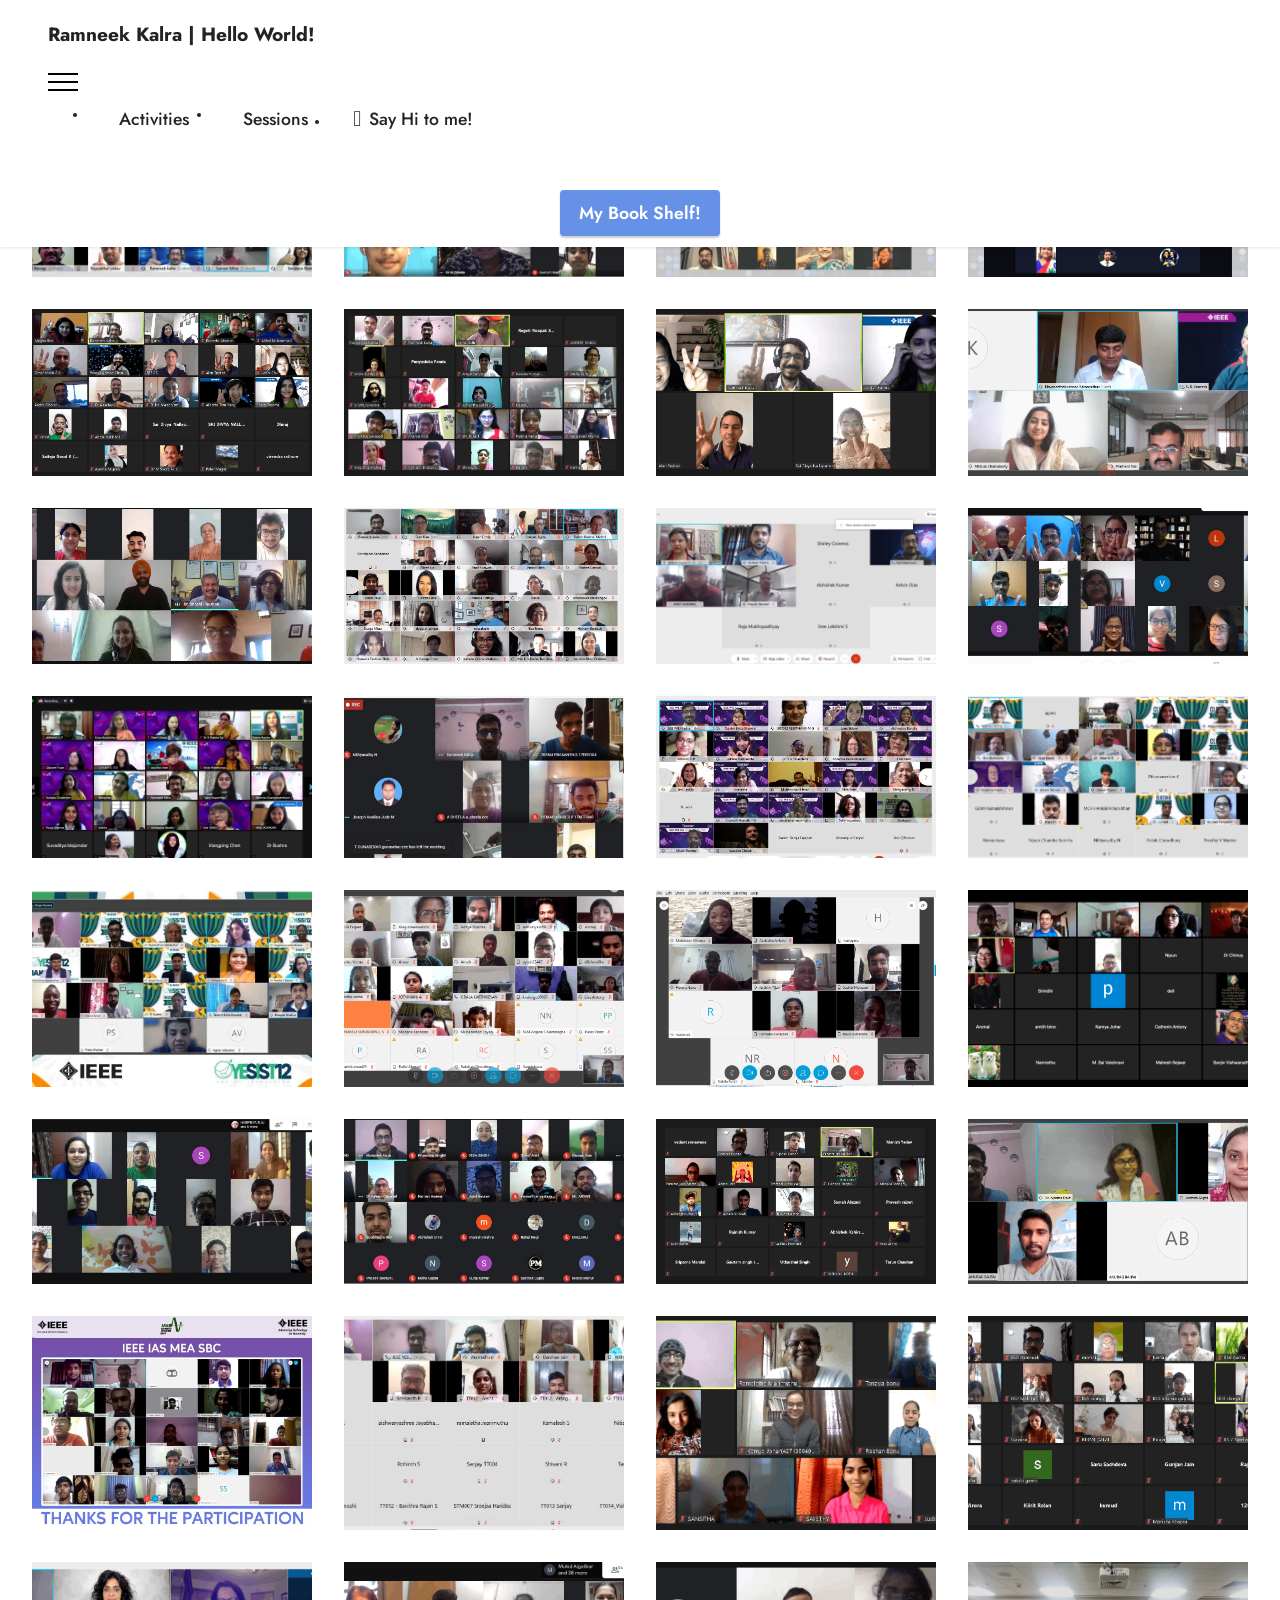
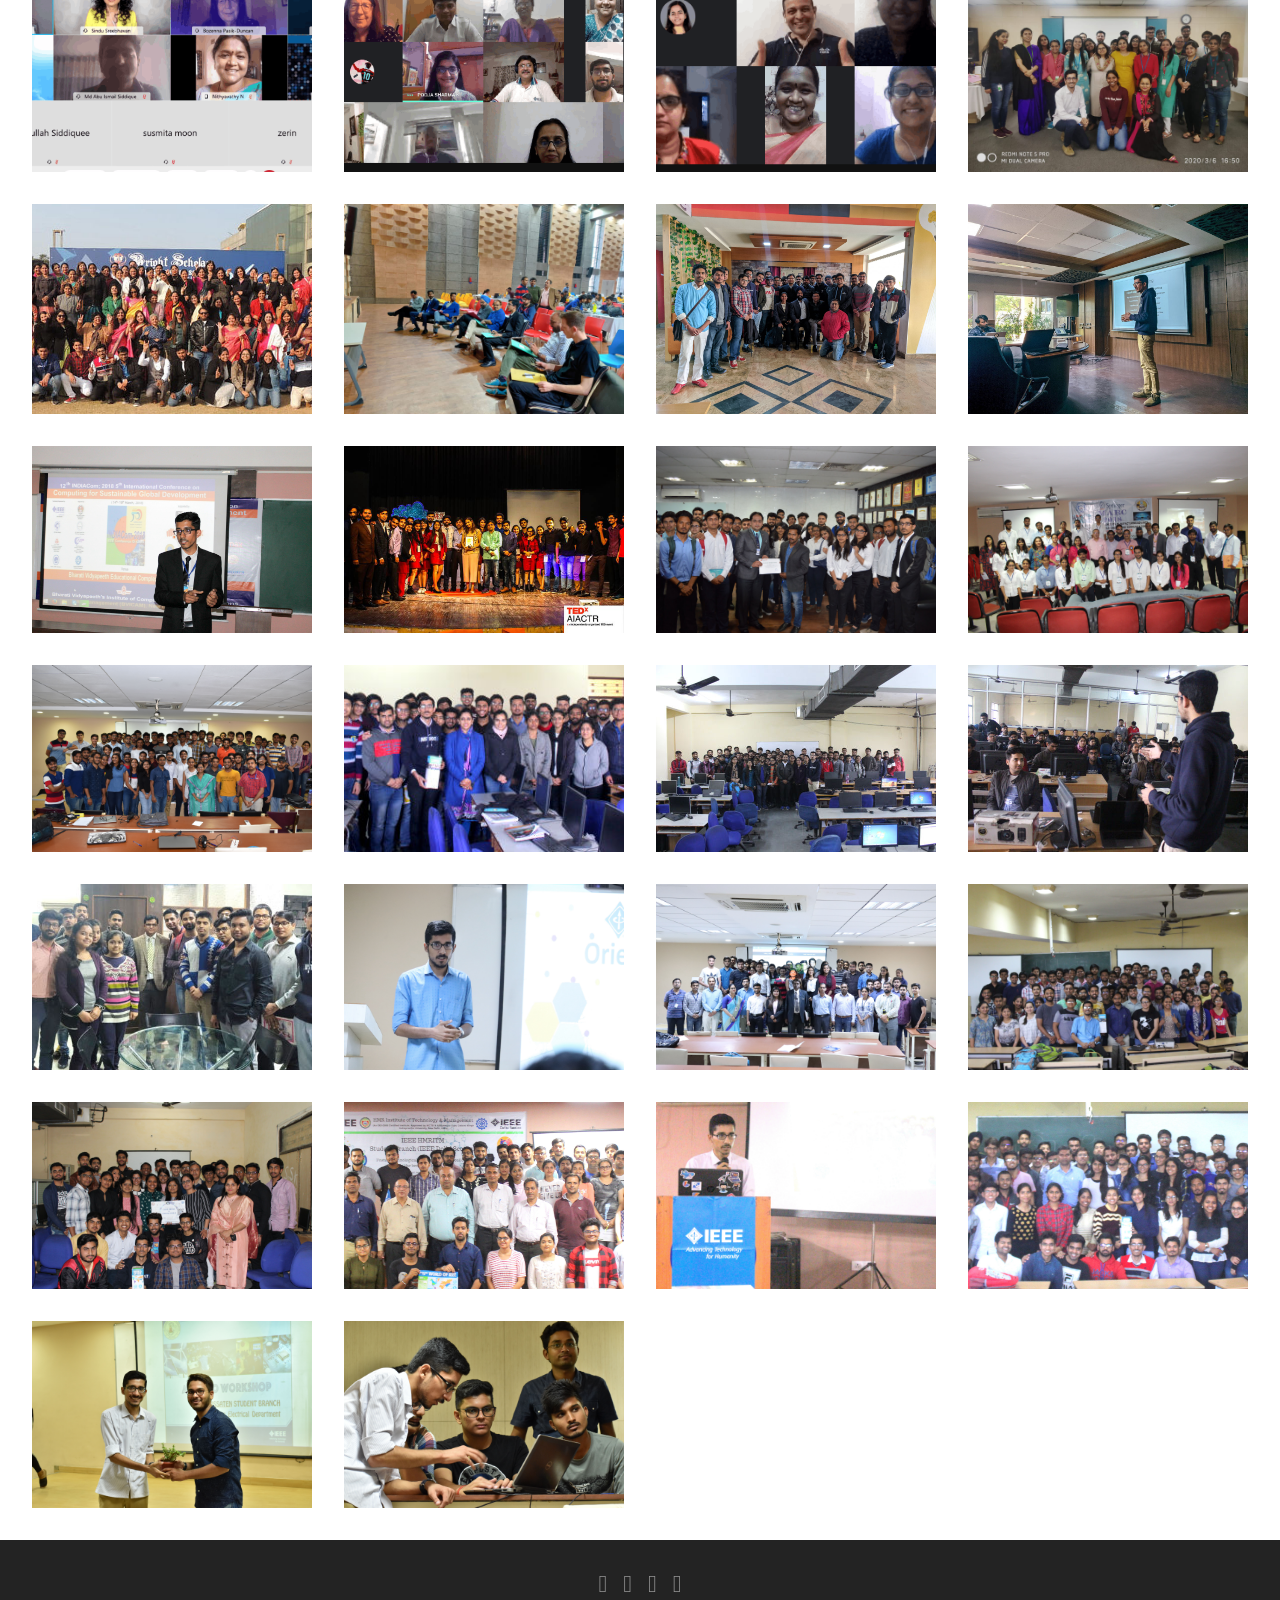
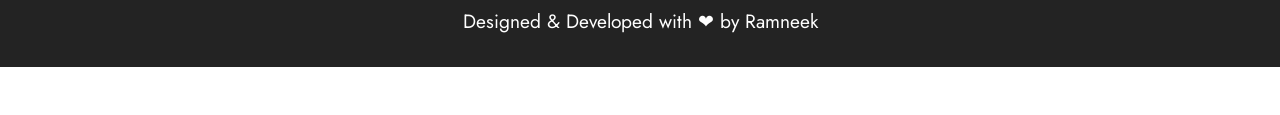
==== commit 2df90ed2: "Update of Menu Item" ====
--- a/activities.html
+++ b/activities.html
@@ -43,6 +43,7 @@
                 <div class="collapse navbar-collapse" id="navbarSupportedContent">
                     <ul class="navbar-nav nav-dropdown" data-app-modern-menu="true">
                         <li class="nav-item"><a class="nav-link link text-black text-primary display-4" href="activities.html"><span class="mobi-mbri mobi-mbri-features mbr-iconfont mbr-iconfont-btn"></span>Activities</a>
+                          <li class="nav-item"><a class="nav-link link text-black text-primary display-4" href="sessions.html"><span class="mobi-mbri mbrib-video-play mbr-iconfont mbr-iconfont-btn"></span>Sessions</a>
                         <li class="nav-item">
                             <a class="nav-link link text-black text-primary display-4" href="mailto:ramneek.kalra@ieee.org">
                             <span class="socicon socicon-mail mbr-iconfont mbr-iconfont-btn"></span>Say Hi to me!
@@ -67,440 +68,332 @@
             <h3 class="mbr-section-title mbr-fonts-style align-center m-0 display-2"><strong><u>IEEE/Non-IEEE Activities</u></strong></h3>
             
         </div>
-        <div class="row mbr-gallery mt-4">
+        <div class="row mbr-gallery mt-3">
             <div class="col-12 col-md-6 col-lg-3 item gallery-image">
-                <div class="item-wrapper" data-toggle="modal" data-target="#sth5M6oJwW-modal">
+                <div class="item-wrapper" data-target="#sth5M6oJwW-modal">
                     <img class="w-100" src="assets/images/164493906-1823298497841271-3975278022435445947-n-694x248.jpg" alt="" data-slide-to="0" data-target="#lb-sth5M6oJwW">
-                    <div class="icon-wrapper">
-                        <span class="mobi-mbri mobi-mbri-search mbr-iconfont mbr-iconfont-btn"></span>
-                    </div>
+                    
                 </div>
                 
             </div><div class="col-12 col-md-6 col-lg-3 item gallery-image">
                 <div class="item-wrapper" data-toggle="modal" data-target="#sth5M6oJwW-modal">
                     <img class="w-100" src="assets/images/atl-marrathon-17th-march-2021-pic-1363x567.png" alt="" data-slide-to="1" data-target="#lb-sth5M6oJwW">
-                    <div class="icon-wrapper">
-                        <span class="mobi-mbri mobi-mbri-search mbr-iconfont mbr-iconfont-btn"></span>
-                    </div>
+                    
                 </div>
                 
             </div><div class="col-12 col-md-6 col-lg-3 item gallery-image">
                 <div class="item-wrapper" data-toggle="modal" data-target="#sth5M6oJwW-modal">
                     <img class="w-100" src="assets/images/quarter-tech-talk-table-2.0-1370x550.png" alt="" data-slide-to="2" data-target="#lb-sth5M6oJwW">
-                    <div class="icon-wrapper">
-                        <span class="mobi-mbri mobi-mbri-search mbr-iconfont mbr-iconfont-btn"></span>
-                    </div>
+                    
                 </div>
                 
             </div><div class="col-12 col-md-6 col-lg-3 item gallery-image">
                 <div class="item-wrapper" data-toggle="modal" data-target="#sth5M6oJwW-modal">
                     <img class="w-100" src="assets/images/group-pic-1370x550.png" alt="" data-slide-to="3" data-target="#lb-sth5M6oJwW">
-                    <div class="icon-wrapper">
-                        <span class="mobi-mbri mobi-mbri-search mbr-iconfont mbr-iconfont-btn"></span>
-                    </div>
+                    
                 </div>
                 
             </div><div class="col-12 col-md-6 col-lg-3 item gallery-image">
                 <div class="item-wrapper" data-toggle="modal" data-target="#sth5M6oJwW-modal">
                     <img class="w-100" src="assets/images/group-pic-1013x593.png" alt="" data-slide-to="4" data-target="#lb-sth5M6oJwW">
-                    <div class="icon-wrapper">
-                        <span class="mobi-mbri mobi-mbri-search mbr-iconfont mbr-iconfont-btn"></span>
-                    </div>
+                    
                 </div>
                 
             </div><div class="col-12 col-md-6 col-lg-3 item gallery-image">
                 <div class="item-wrapper" data-toggle="modal" data-target="#sth5M6oJwW-modal">
                     <img class="w-100" src="assets/images/120451644-1462515860606979-2948143331013525638-n-1013x602.jpg" alt="" data-slide-to="5" data-target="#lb-sth5M6oJwW">
-                    <div class="icon-wrapper">
-                        <span class="mobi-mbri mobi-mbri-search mbr-iconfont mbr-iconfont-btn"></span>
-                    </div>
+                    
                 </div>
                 
             </div><div class="col-12 col-md-6 col-lg-3 item gallery-image">
                 <div class="item-wrapper" data-toggle="modal" data-target="#sth5M6oJwW-modal">
                     <img class="w-100" src="assets/images/breakout-room-group-pic-1337x533.png" alt="" data-slide-to="6" data-target="#lb-sth5M6oJwW">
-                    <div class="icon-wrapper">
-                        <span class="mobi-mbri mobi-mbri-search mbr-iconfont mbr-iconfont-btn"></span>
-                    </div>
+                    
                 </div>
                 
             </div><div class="col-12 col-md-6 col-lg-3 item gallery-image">
                 <div class="item-wrapper" data-toggle="modal" data-target="#sth5M6oJwW-modal">
                     <img class="w-100" src="assets/images/119026544-1444056559119576-1123394823743336993-n-1363x537.jpg" alt="" data-slide-to="7" data-target="#lb-sth5M6oJwW">
-                    <div class="icon-wrapper">
-                        <span class="mobi-mbri mobi-mbri-search mbr-iconfont mbr-iconfont-btn"></span>
-                    </div>
+                    
                 </div>
                 
             </div><div class="col-12 col-md-6 col-lg-3 item gallery-image">
                 <div class="item-wrapper" data-toggle="modal" data-target="#sth5M6oJwW-modal">
                     <img class="w-100" src="assets/images/119253907-1448604025331496-3117847551786362030-n-1361x527.jpg" alt="" data-slide-to="8" data-target="#lb-sth5M6oJwW">
-                    <div class="icon-wrapper">
-                        <span class="mobi-mbri mobi-mbri-search mbr-iconfont mbr-iconfont-btn"></span>
-                    </div>
+                    
                 </div>
                 
             </div><div class="col-12 col-md-6 col-lg-3 item gallery-image">
                 <div class="item-wrapper" data-toggle="modal" data-target="#sth5M6oJwW-modal">
                     <img class="w-100" src="assets/images/group-pic-1015x565.png" alt="" data-slide-to="9" data-target="#lb-sth5M6oJwW">
-                    <div class="icon-wrapper">
-                        <span class="mobi-mbri mobi-mbri-search mbr-iconfont mbr-iconfont-btn"></span>
-                    </div>
+                    
                 </div>
                 
             </div><div class="col-12 col-md-6 col-lg-3 item gallery-image">
                 <div class="item-wrapper" data-toggle="modal" data-target="#sth5M6oJwW-modal">
                     <img class="w-100" src="assets/images/131103823-1527973107394587-4188794105396782754-n-1280x676.jpg" alt="" data-slide-to="10" data-target="#lb-sth5M6oJwW">
-                    <div class="icon-wrapper">
-                        <span class="mobi-mbri mobi-mbri-search mbr-iconfont mbr-iconfont-btn"></span>
-                    </div>
+                    
                 </div>
                 
             </div><div class="col-12 col-md-6 col-lg-3 item gallery-image">
                 <div class="item-wrapper" data-toggle="modal" data-target="#sth5M6oJwW-modal">
                     <img class="w-100" src="assets/images/146295024-1565675770290987-8166501555368992062-n-1364x560.jpg" alt="" data-slide-to="11" data-target="#lb-sth5M6oJwW">
-                    <div class="icon-wrapper">
-                        <span class="mobi-mbri mobi-mbri-search mbr-iconfont mbr-iconfont-btn"></span>
-                    </div>
+                    
                 </div>
                 
             </div><div class="col-12 col-md-6 col-lg-3 item gallery-image">
                 <div class="item-wrapper" data-toggle="modal" data-target="#sth5M6oJwW-modal">
                     <img class="w-100" src="assets/images/157657009-1588598777998686-8581610214189347203-n-1280x712.jpg" alt="" data-slide-to="12" data-target="#lb-sth5M6oJwW">
-                    <div class="icon-wrapper">
-                        <span class="mobi-mbri mobi-mbri-search mbr-iconfont mbr-iconfont-btn"></span>
-                    </div>
+                    
                 </div>
                 
             </div><div class="col-12 col-md-6 col-lg-3 item gallery-image">
                 <div class="item-wrapper" data-toggle="modal" data-target="#sth5M6oJwW-modal">
                     <img class="w-100" src="assets/images/120275208-1460923787432853-6036842876829886264-n-956x540.jpg" alt="" data-slide-to="13" data-target="#lb-sth5M6oJwW">
-                    <div class="icon-wrapper">
-                        <span class="mobi-mbri mobi-mbri-search mbr-iconfont mbr-iconfont-btn"></span>
-                    </div>
+                    
                 </div>
                 
             </div><div class="col-12 col-md-6 col-lg-3 item gallery-image">
                 <div class="item-wrapper" data-toggle="modal" data-target="#sth5M6oJwW-modal">
                     <img class="w-100" src="assets/images/whatsapp-image-2020-12-08-at-8.48.24-pm-1011x585.jpg" alt="" data-slide-to="14" data-target="#lb-sth5M6oJwW">
-                    <div class="icon-wrapper">
-                        <span class="mobi-mbri mobi-mbri-search mbr-iconfont mbr-iconfont-btn"></span>
-                    </div>
+                    
                 </div>
                 
             </div><div class="col-12 col-md-6 col-lg-3 item gallery-image">
                 <div class="item-wrapper" data-toggle="modal" data-target="#sth5M6oJwW-modal">
                     <img class="w-100" src="assets/images/group-pic-1171x663.png" alt="" data-slide-to="15" data-target="#lb-sth5M6oJwW">
-                    <div class="icon-wrapper">
-                        <span class="mobi-mbri mobi-mbri-search mbr-iconfont mbr-iconfont-btn"></span>
-                    </div>
+                    
                 </div>
                 
             </div><div class="col-12 col-md-6 col-lg-3 item gallery-image">
                 <div class="item-wrapper" data-toggle="modal" data-target="#sth5M6oJwW-modal">
                     <img class="w-100" src="assets/images/group-pic-inauguration-1024x512.jpg" alt="" data-slide-to="16" data-target="#lb-sth5M6oJwW">
-                    <div class="icon-wrapper">
-                        <span class="mobi-mbri mobi-mbri-search mbr-iconfont mbr-iconfont-btn"></span>
-                    </div>
+                    
                 </div>
                 
             </div><div class="col-12 col-md-6 col-lg-3 item gallery-image">
                 <div class="item-wrapper" data-toggle="modal" data-target="#sth5M6oJwW-modal">
                     <img class="w-100" src="assets/images/capture-980x627.png" alt="" data-slide-to="17" data-target="#lb-sth5M6oJwW">
-                    <div class="icon-wrapper">
-                        <span class="mobi-mbri mobi-mbri-search mbr-iconfont mbr-iconfont-btn"></span>
-                    </div>
+                    
                 </div>
                 
             </div><div class="col-12 col-md-6 col-lg-3 item gallery-image">
                 <div class="item-wrapper" data-toggle="modal" data-target="#sth5M6oJwW-modal">
                     <img class="w-100" src="assets/images/group-pic-977x689.png" alt="" data-slide-to="18" data-target="#lb-sth5M6oJwW">
-                    <div class="icon-wrapper">
-                        <span class="mobi-mbri mobi-mbri-search mbr-iconfont mbr-iconfont-btn"></span>
-                    </div>
+                    
                 </div>
                 
             </div><div class="col-12 col-md-6 col-lg-3 item gallery-image">
                 <div class="item-wrapper" data-toggle="modal" data-target="#sth5M6oJwW-modal">
                     <img class="w-100" src="assets/images/webinar-epic-1438x877.png" alt="" data-slide-to="19" data-target="#lb-sth5M6oJwW">
-                    <div class="icon-wrapper">
-                        <span class="mobi-mbri mobi-mbri-search mbr-iconfont mbr-iconfont-btn"></span>
-                    </div>
+                    
                 </div>
                 
             </div><div class="col-12 col-md-6 col-lg-3 item gallery-image">
                 <div class="item-wrapper" data-toggle="modal" data-target="#sth5M6oJwW-modal">
                     <img class="w-100" src="assets/images/group-pic-1275x593.jpg" alt="" data-slide-to="20" data-target="#lb-sth5M6oJwW">
-                    <div class="icon-wrapper">
-                        <span class="mobi-mbri mobi-mbri-search mbr-iconfont mbr-iconfont-btn"></span>
-                    </div>
+                    
                 </div>
                 
             </div><div class="col-12 col-md-6 col-lg-3 item gallery-image">
                 <div class="item-wrapper" data-toggle="modal" data-target="#sth5M6oJwW-modal">
                     <img class="w-100" src="assets/images/group-pic-1279x589.jpg" alt="" data-slide-to="21" data-target="#lb-sth5M6oJwW">
-                    <div class="icon-wrapper">
-                        <span class="mobi-mbri mobi-mbri-search mbr-iconfont mbr-iconfont-btn"></span>
-                    </div>
+                    
                 </div>
                 
             </div><div class="col-12 col-md-6 col-lg-3 item gallery-image">
                 <div class="item-wrapper" data-toggle="modal" data-target="#sth5M6oJwW-modal">
                     <img class="w-100" src="assets/images/iilm-noida-group-pic-1061x627.png" alt="" data-slide-to="22" data-target="#lb-sth5M6oJwW">
-                    <div class="icon-wrapper">
-                        <span class="mobi-mbri mobi-mbri-search mbr-iconfont mbr-iconfont-btn"></span>
-                    </div>
+                    
                 </div>
                 
             </div><div class="col-12 col-md-6 col-lg-3 item gallery-image">
                 <div class="item-wrapper" data-toggle="modal" data-target="#sth5M6oJwW-modal">
                     <img class="w-100" src="assets/images/group-pic-1361x535.png" alt="" data-slide-to="23" data-target="#lb-sth5M6oJwW">
-                    <div class="icon-wrapper">
-                        <span class="mobi-mbri mobi-mbri-search mbr-iconfont mbr-iconfont-btn"></span>
-                    </div>
+                    
                 </div>
                 
             </div><div class="col-12 col-md-6 col-lg-3 item gallery-image">
                 <div class="item-wrapper" data-toggle="modal" data-target="#sth5M6oJwW-modal">
                     <img class="w-100" src="assets/images/group-pic-944x720.jpg" alt="" data-slide-to="24" data-target="#lb-sth5M6oJwW">
-                    <div class="icon-wrapper">
-                        <span class="mobi-mbri mobi-mbri-search mbr-iconfont mbr-iconfont-btn"></span>
-                    </div>
+                   
                 </div>
                 
             </div><div class="col-12 col-md-6 col-lg-3 item gallery-image">
                 <div class="item-wrapper" data-toggle="modal" data-target="#sth5M6oJwW-modal">
                     <img class="w-100" src="assets/images/hackathon-group-pic-985x557.jpg" alt="" data-slide-to="25" data-target="#lb-sth5M6oJwW">
-                    <div class="icon-wrapper">
-                        <span class="mobi-mbri mobi-mbri-search mbr-iconfont mbr-iconfont-btn"></span>
-                    </div>
+                    
                 </div>
                 
             </div><div class="col-12 col-md-6 col-lg-3 item gallery-image">
                 <div class="item-wrapper" data-toggle="modal" data-target="#sth5M6oJwW-modal">
                     <img class="w-100" src="assets/images/group-pic-1329x473.png" alt="" data-slide-to="26" data-target="#lb-sth5M6oJwW">
-                    <div class="icon-wrapper">
-                        <span class="mobi-mbri mobi-mbri-search mbr-iconfont mbr-iconfont-btn"></span>
-                    </div>
+                    
                 </div>
                 
             </div><div class="col-12 col-md-6 col-lg-3 item gallery-image">
                 <div class="item-wrapper" data-toggle="modal" data-target="#sth5M6oJwW-modal">
                     <img class="w-100" src="assets/images/live-assembly-1027x595.png" alt="" data-slide-to="27" data-target="#lb-sth5M6oJwW">
-                    <div class="icon-wrapper">
-                        <span class="mobi-mbri mobi-mbri-search mbr-iconfont mbr-iconfont-btn"></span>
-                    </div>
+                    
                 </div>
                 
             </div><div class="col-12 col-md-6 col-lg-3 item gallery-image">
                 <div class="item-wrapper" data-toggle="modal" data-target="#sth5M6oJwW-modal">
                     <img class="w-100" src="assets/images/20-1329x580.png" alt="" data-slide-to="28" data-target="#lb-sth5M6oJwW">
-                    <div class="icon-wrapper">
-                        <span class="mobi-mbri mobi-mbri-search mbr-iconfont mbr-iconfont-btn"></span>
-                    </div>
+                   
                 </div>
                 
             </div><div class="col-12 col-md-6 col-lg-3 item gallery-image">
                 <div class="item-wrapper" data-toggle="modal" data-target="#sth5M6oJwW-modal">
                     <img class="w-100" src="assets/images/group-pic-1365x593.png" alt="" data-slide-to="29" data-target="#lb-sth5M6oJwW">
-                    <div class="icon-wrapper">
-                        <span class="mobi-mbri mobi-mbri-search mbr-iconfont mbr-iconfont-btn"></span>
-                    </div>
+                    
                 </div>
                 
             </div><div class="col-12 col-md-6 col-lg-3 item gallery-image">
                 <div class="item-wrapper" data-toggle="modal" data-target="#sth5M6oJwW-modal">
                     <img class="w-100" src="assets/images/session-1-1363x487.png" alt="" data-slide-to="30" data-target="#lb-sth5M6oJwW">
-                    <div class="icon-wrapper">
-                        <span class="mobi-mbri mobi-mbri-search mbr-iconfont mbr-iconfont-btn"></span>
-                    </div>
+                    
                 </div>
                 
             </div><div class="col-12 col-md-6 col-lg-3 item gallery-image">
                 <div class="item-wrapper" data-toggle="modal" data-target="#sth5M6oJwW-modal">
                     <img class="w-100" src="assets/images/whatsapp-image-2020-03-06-at-9.02.20-pm-1280x960.jpg" alt="" data-slide-to="31" data-target="#lb-sth5M6oJwW">
-                    <div class="icon-wrapper">
-                        <span class="mobi-mbri mobi-mbri-search mbr-iconfont mbr-iconfont-btn"></span>
-                    </div>
+                    
                 </div>
                 
             </div><div class="col-12 col-md-6 col-lg-3 item gallery-image">
                 <div class="item-wrapper" data-toggle="modal" data-target="#sth5M6oJwW-modal">
                     <img class="w-100" src="assets/images/alumni-meet-2018-817x351.jpg" alt="" data-slide-to="32" data-target="#lb-sth5M6oJwW">
-                    <div class="icon-wrapper">
-                        <span class="mobi-mbri mobi-mbri-search mbr-iconfont mbr-iconfont-btn"></span>
-                    </div>
+                    
                 </div>
                 
             </div><div class="col-12 col-md-6 col-lg-3 item gallery-image">
                 <div class="item-wrapper" data-toggle="modal" data-target="#sth5M6oJwW-modal">
                     <img class="w-100" src="assets/images/whatsapp-image-2020-03-03-at-11.57.49-am-1-1280x960.jpg" alt="" data-slide-to="33" data-target="#lb-sth5M6oJwW">
-                    <div class="icon-wrapper">
-                        <span class="mobi-mbri mobi-mbri-search mbr-iconfont mbr-iconfont-btn"></span>
-                    </div>
+                    
                 </div>
                 
             </div><div class="col-12 col-md-6 col-lg-3 item gallery-image">
                 <div class="item-wrapper" data-toggle="modal" data-target="#sth5M6oJwW-modal">
                     <img class="w-100" src="assets/images/83621325-1259895620869005-8958521731790667776-n-2048x1538.jpg" alt="" data-slide-to="34" data-target="#lb-sth5M6oJwW">
-                    <div class="icon-wrapper">
-                        <span class="mobi-mbri mobi-mbri-search mbr-iconfont mbr-iconfont-btn"></span>
-                    </div>
+                    
                 </div>
                 
             </div><div class="col-12 col-md-6 col-lg-3 item gallery-image">
                 <div class="item-wrapper" data-toggle="modal" data-target="#sth5M6oJwW-modal">
                     <img class="w-100" src="assets/images/84337687-1259895547535679-5740443826573541376-n-1000x750.jpg" alt="" data-slide-to="35" data-target="#lb-sth5M6oJwW">
-                    <div class="icon-wrapper">
-                        <span class="mobi-mbri mobi-mbri-search mbr-iconfont mbr-iconfont-btn"></span>
-                    </div>
+                    
                 </div>
                 
             </div><div class="col-12 col-md-6 col-lg-3 item gallery-image">
                 <div class="item-wrapper" data-toggle="modal" data-target="#sth5M6oJwW-modal">
                     <img class="w-100" src="assets/images/img-1818-4272x2848.jpg" alt="" data-slide-to="36" data-target="#lb-sth5M6oJwW">
-                    <div class="icon-wrapper">
-                        <span class="mobi-mbri mobi-mbri-search mbr-iconfont mbr-iconfont-btn"></span>
-                    </div>
+                    
                 </div>
                 
             </div><div class="col-12 col-md-6 col-lg-3 item gallery-image">
                 <div class="item-wrapper" data-toggle="modal" data-target="#sth5M6oJwW-modal">
                     <img class="w-100" src="assets/images/tedx-aiactr-960x639.jpg" alt="" data-slide-to="37" data-target="#lb-sth5M6oJwW">
-                    <div class="icon-wrapper">
-                        <span class="mobi-mbri mobi-mbri-search mbr-iconfont mbr-iconfont-btn"></span>
-                    </div>
+                    
                 </div>
                 
             </div><div class="col-12 col-md-6 col-lg-3 item gallery-image">
                 <div class="item-wrapper" data-toggle="modal" data-target="#sth5M6oJwW-modal">
                     <img class="w-100" src="assets/images/dsc-28-1280x851.jpg" alt="" data-slide-to="38" data-target="#lb-sth5M6oJwW">
-                    <div class="icon-wrapper">
-                        <span class="mobi-mbri mobi-mbri-search mbr-iconfont mbr-iconfont-btn"></span>
-                    </div>
+                    
                 </div>
                 
             </div><div class="col-12 col-md-6 col-lg-3 item gallery-image">
                 <div class="item-wrapper" data-toggle="modal" data-target="#sth5M6oJwW-modal">
                     <img class="w-100" src="assets/images/img-8442-5184x3456.jpg" alt="" data-slide-to="39" data-target="#lb-sth5M6oJwW">
-                    <div class="icon-wrapper">
-                        <span class="mobi-mbri mobi-mbri-search mbr-iconfont mbr-iconfont-btn"></span>
-                    </div>
+                    
                 </div>
                 
             </div><div class="col-12 col-md-6 col-lg-3 item gallery-image">
                 <div class="item-wrapper" data-toggle="modal" data-target="#sth5M6oJwW-modal">
                     <img class="w-100" src="assets/images/dsc-90-6000x4000.jpg" alt="" data-slide-to="40" data-target="#lb-sth5M6oJwW">
-                    <div class="icon-wrapper">
-                        <span class="mobi-mbri mobi-mbri-search mbr-iconfont mbr-iconfont-btn"></span>
-                    </div>
+                    
                 </div>
                 
             </div><div class="col-12 col-md-6 col-lg-3 item gallery-image">
                 <div class="item-wrapper" data-toggle="modal" data-target="#sth5M6oJwW-modal">
                     <img class="w-100" src="assets/images/img-232-560x198.jpg" alt="" data-slide-to="41" data-target="#lb-sth5M6oJwW">
-                    <div class="icon-wrapper">
-                        <span class="mobi-mbri mobi-mbri-search mbr-iconfont mbr-iconfont-btn"></span>
-                    </div>
+                    
                 </div>
                 
             </div>
             <div class="col-12 col-md-6 col-lg-3 item gallery-image">
                 <div class="item-wrapper" data-toggle="modal" data-target="#sth5M6oJwW-modal">
                     <img class="w-100" src="assets/images/img-389-560x373.jpg" alt="" data-slide-to="42" data-target="#lb-sth5M6oJwW">
-                    <div class="icon-wrapper">
-                        <span class="mobi-mbri mobi-mbri-search mbr-iconfont mbr-iconfont-btn"></span>
-                    </div>
+                   
                 </div>
                 
             </div>
             <div class="col-12 col-md-6 col-lg-3 item gallery-image">
                 <div class="item-wrapper" data-toggle="modal" data-target="#sth5M6oJwW-modal">
                     <img class="w-100" src="assets/images/img-317-560x373.jpg" alt="" data-slide-to="43" data-target="#lb-sth5M6oJwW">
-                    <div class="icon-wrapper">
-                        <span class="mobi-mbri mobi-mbri-search mbr-iconfont mbr-iconfont-btn"></span>
-                    </div>
+                   
                 </div>
                 
             </div>
             <div class="col-12 col-md-6 col-lg-3 item gallery-image">
                 <div class="item-wrapper" data-toggle="modal" data-target="#sth5M6oJwW-modal">
                     <img class="w-100" src="assets/images/industrial-pic-560x265.jpg" alt="" data-slide-to="44" data-target="#lb-sth5M6oJwW">
-                    <div class="icon-wrapper">
-                        <span class="mobi-mbri mobi-mbri-search mbr-iconfont mbr-iconfont-btn"></span>
-                    </div>
+                   
                 </div>
                 
             </div><div class="col-12 col-md-6 col-lg-3 item gallery-image">
                 <div class="item-wrapper" data-toggle="modal" data-target="#sth5M6oJwW-modal">
                     <img class="w-100" src="assets/images/img-5596-6000x4000.jpg" alt="" data-slide-to="45" data-target="#lb-sth5M6oJwW">
-                    <div class="icon-wrapper">
-                        <span class="mobi-mbri mobi-mbri-search mbr-iconfont mbr-iconfont-btn"></span>
-                    </div>
+                    
                 </div>
                 
             </div><div class="col-12 col-md-6 col-lg-3 item gallery-image">
                 <div class="item-wrapper" data-toggle="modal" data-target="#sth5M6oJwW-modal">
                     <img class="w-100" src="assets/images/img-5628-6000x4000.jpg" alt="" data-slide-to="46" data-target="#lb-sth5M6oJwW">
-                    <div class="icon-wrapper">
-                        <span class="mobi-mbri mobi-mbri-search mbr-iconfont mbr-iconfont-btn"></span>
-                    </div>
+                   
                 </div>
                 
             </div><div class="col-12 col-md-6 col-lg-3 item gallery-image">
                 <div class="item-wrapper" data-toggle="modal" data-target="#sth5M6oJwW-modal">
                     <img class="w-100" src="assets/images/img-3253-5184x3456.jpg" alt="" data-slide-to="47" data-target="#lb-sth5M6oJwW">
-                    <div class="icon-wrapper">
-                        <span class="mobi-mbri mobi-mbri-search mbr-iconfont mbr-iconfont-btn"></span>
-                    </div>
+                   
                 </div>
                 
             </div><div class="col-12 col-md-6 col-lg-3 item gallery-image">
                 <div class="item-wrapper" data-toggle="modal" data-target="#sth5M6oJwW-modal">
                     <img class="w-100" src="assets/images/img-3193-6000x4000.jpg" alt="" data-slide-to="48" data-target="#lb-sth5M6oJwW">
-                    <div class="icon-wrapper">
-                        <span class="mobi-mbri mobi-mbri-search mbr-iconfont mbr-iconfont-btn"></span>
-                    </div>
+                   
                 </div>
                 
             </div><div class="col-12 col-md-6 col-lg-3 item gallery-image">
                 <div class="item-wrapper" data-toggle="modal" data-target="#sth5M6oJwW-modal">
                     <img class="w-100" src="assets/images/img-3980-4777x1318.jpg" alt="" data-slide-to="49" data-target="#lb-sth5M6oJwW">
-                    <div class="icon-wrapper">
-                        <span class="mobi-mbri mobi-mbri-search mbr-iconfont mbr-iconfont-btn"></span>
-                    </div>
+                  
                 </div>
                 
             </div><div class="col-12 col-md-6 col-lg-3 item gallery-image">
                 <div class="item-wrapper" data-toggle="modal" data-target="#sth5M6oJwW-modal">
                     <img class="w-100" src="assets/images/img-3956-5184x3456.jpg" alt="" data-slide-to="50" data-target="#lb-sth5M6oJwW">
-                    <div class="icon-wrapper">
-                        <span class="mobi-mbri mobi-mbri-search mbr-iconfont mbr-iconfont-btn"></span>
-                    </div>
+                  
                 </div>
                 
             </div><div class="col-12 col-md-6 col-lg-3 item gallery-image">
                 <div class="item-wrapper" data-toggle="modal" data-target="#sth5M6oJwW-modal">
                     <img class="w-100" src="assets/images/img-3207-5177x1352.jpg" alt="" data-slide-to="51" data-target="#lb-sth5M6oJwW">
-                    <div class="icon-wrapper">
-                        <span class="mobi-mbri mobi-mbri-search mbr-iconfont mbr-iconfont-btn"></span>
-                    </div>
+                    
                 </div>
                 
             </div><div class="col-12 col-md-6 col-lg-3 item gallery-image">
                 <div class="item-wrapper" data-toggle="modal" data-target="#sth5M6oJwW-modal">
                     <img class="w-100" src="assets/images/dsc-3-6000x4000.jpg" alt="" data-slide-to="52" data-target="#lb-sth5M6oJwW">
-                    <div class="icon-wrapper">
-                        <span class="mobi-mbri mobi-mbri-search mbr-iconfont mbr-iconfont-btn"></span>
-                    </div>
+                    
                 </div>
                 
             </div><div class="col-12 col-md-6 col-lg-3 item gallery-image">
                 <div class="item-wrapper" data-toggle="modal" data-target="#sth5M6oJwW-modal">
                     <img class="w-100" src="assets/images/dsc-56-6000x4000.jpg" alt="" data-slide-to="53" data-target="#lb-sth5M6oJwW">
-                    <div class="icon-wrapper">
-                        <span class="mobi-mbri mobi-mbri-search mbr-iconfont mbr-iconfont-btn"></span>
-                    </div>
+                   
                 </div>
                 
             </div>
--- a/assets/dropdown/css/style.css
+++ b/assets/dropdown/css/style.css
@@ -0,0 +1,265 @@
+.navbar-dropdown {
+  left: 0;
+  padding: 0;
+  position: absolute;
+  right: 0;
+  top: 0;
+  transition: all 0.45s ease;
+  z-index: 1030;
+  background: #282828; }
+  .navbar-dropdown .navbar-logo {
+    margin-right: 0.8rem;
+    transition: margin 0.3s ease-in-out;
+    vertical-align: middle; }
+    .navbar-dropdown .navbar-logo img {
+      height: 3.125rem;
+      transition: all 0.3s ease-in-out; }
+    .navbar-dropdown .navbar-logo.mbr-iconfont {
+      font-size: 3.125rem;
+      line-height: 3.125rem; }
+  .navbar-dropdown .navbar-caption {
+    font-weight: 700;
+    white-space: normal;
+    vertical-align: -4px;
+    line-height: 3.125rem !important; }
+    .navbar-dropdown .navbar-caption, .navbar-dropdown .navbar-caption:hover {
+      color: inherit;
+      text-decoration: none; }
+  .navbar-dropdown .mbr-iconfont + .navbar-caption {
+    vertical-align: -1px; }
+  .navbar-dropdown.navbar-fixed-top {
+    position: fixed; }
+  .navbar-dropdown .navbar-brand span {
+    vertical-align: -4px; }
+  .navbar-dropdown.bg-color.transparent {
+    background: none; }
+  .navbar-dropdown.navbar-short .navbar-brand {
+    padding: 0.625rem 0; }
+    .navbar-dropdown.navbar-short .navbar-brand span {
+      vertical-align: -1px; }
+  .navbar-dropdown.navbar-short .navbar-caption {
+    line-height: 2.375rem !important;
+    vertical-align: -2px; }
+  .navbar-dropdown.navbar-short .navbar-logo {
+    margin-right: 0.5rem; }
+    .navbar-dropdown.navbar-short .navbar-logo img {
+      height: 2.375rem; }
+    .navbar-dropdown.navbar-short .navbar-logo.mbr-iconfont {
+      font-size: 2.375rem;
+      line-height: 2.375rem; }
+  .navbar-dropdown.navbar-short .mbr-table-cell {
+    height: 3.625rem; }
+  .navbar-dropdown .navbar-close {
+    left: 0.6875rem;
+    position: fixed;
+    top: 0.75rem;
+    z-index: 1000; }
+  .navbar-dropdown .hamburger-icon {
+    content: "";
+    display: inline-block;
+    vertical-align: middle;
+    width: 16px;
+    -webkit-box-shadow: 0 -6px 0 1px #282828,0 0 0 1px #282828,0 6px 0 1px #282828;
+    -moz-box-shadow: 0 -6px 0 1px #282828,0 0 0 1px #282828,0 6px 0 1px #282828;
+    box-shadow: 0 -6px 0 1px #282828,0 0 0 1px #282828,0 6px 0 1px #282828; }
+
+.dropdown-menu .dropdown-toggle[data-toggle="dropdown-submenu"]::after {
+  border-bottom: 0.35em solid transparent;
+  border-left: 0.35em solid;
+  border-right: 0;
+  border-top: 0.35em solid transparent;
+  margin-left: 0.3rem; }
+
+.dropdown-menu .dropdown-item:focus {
+  outline: 0; }
+
+.nav-dropdown {
+  font-size: 0.75rem;
+  font-weight: 500;
+  height: auto !important; }
+  .nav-dropdown .nav-btn {
+    padding-left: 1rem; }
+  .nav-dropdown .link {
+    margin: .667em 1.667em;
+    font-weight: 500;
+    padding: 0;
+    transition: color .2s ease-in-out; }
+    .nav-dropdown .link.dropdown-toggle {
+      margin-right: 2.583em; }
+      .nav-dropdown .link.dropdown-toggle::after {
+        margin-left: .25rem;
+        border-top: 0.35em solid;
+        border-right: 0.35em solid transparent;
+        border-left: 0.35em solid transparent;
+        border-bottom: 0; }
+      .nav-dropdown .link.dropdown-toggle[aria-expanded="true"] {
+        margin: 0;
+        padding: 0.667em 3.263em  0.667em 1.667em; }
+  .nav-dropdown .link::after,
+  .nav-dropdown .dropdown-item::after {
+    color: inherit; }
+  .nav-dropdown .btn {
+    font-size: 0.75rem;
+    font-weight: 700;
+    letter-spacing: 0;
+    margin-bottom: 0;
+    padding-left: 1.25rem;
+    padding-right: 1.25rem; }
+  .nav-dropdown .dropdown-menu {
+    border-radius: 0;
+    border: 0;
+    left: 0;
+    margin: 0;
+    padding-bottom: 1.25rem;
+    padding-top: 1.25rem;
+    position: relative; }
+  .nav-dropdown .dropdown-submenu {
+    margin-left: 0.125rem;
+    top: 0; }
+  .nav-dropdown .dropdown-item {
+    font-weight: 500;
+    line-height: 2;
+    padding: 0.3846em 4.615em 0.3846em 1.5385em;
+    position: relative;
+    transition: color .2s ease-in-out, background-color .2s ease-in-out; }
+    .nav-dropdown .dropdown-item::after {
+      margin-top: -0.3077em;
+      position: absolute;
+      right: 1.1538em;
+      top: 50%; }
+    .nav-dropdown .dropdown-item:focus, .nav-dropdown .dropdown-item:hover {
+      background: none; }
+
+@media (max-width: 767px) {
+  .nav-dropdown.navbar-toggleable-sm {
+    bottom: 0;
+    display: none;
+    left: 0;
+    overflow-x: hidden;
+    position: fixed;
+    top: 0;
+    transform: translateX(-100%);
+    -ms-transform: translateX(-100%);
+    -webkit-transform: translateX(-100%);
+    width: 18.75rem;
+    z-index: 999; } }
+.nav-dropdown.navbar-toggleable-xl {
+  bottom: 0;
+  display: none;
+  left: 0;
+  overflow-x: hidden;
+  position: fixed;
+  top: 0;
+  transform: translateX(-100%);
+  -ms-transform: translateX(-100%);
+  -webkit-transform: translateX(-100%);
+  width: 18.75rem;
+  z-index: 999; }
+
+.nav-dropdown-sm {
+  display: block !important;
+  overflow-x: hidden;
+  overflow: auto;
+  padding-top: 3.875rem; }
+  .nav-dropdown-sm::after {
+    content: "";
+    display: block;
+    height: 3rem;
+    width: 100%; }
+  .nav-dropdown-sm.collapse.in ~ .navbar-close {
+    display: block !important; }
+  .nav-dropdown-sm.collapsing, .nav-dropdown-sm.collapse.in {
+    transform: translateX(0);
+    -ms-transform: translateX(0);
+    -webkit-transform: translateX(0);
+    transition: all 0.25s ease-out;
+    -webkit-transition: all 0.25s ease-out;
+    background: #282828; }
+  .nav-dropdown-sm.collapsing[aria-expanded="false"] {
+    transform: translateX(-100%);
+    -ms-transform: translateX(-100%);
+    -webkit-transform: translateX(-100%); }
+  .nav-dropdown-sm .nav-item {
+    display: block;
+    margin-left: 0 !important;
+    padding-left: 0; }
+  .nav-dropdown-sm .link,
+  .nav-dropdown-sm .dropdown-item {
+    border-top: 1px dotted rgba(255, 255, 255, 0.1);
+    font-size: 0.8125rem;
+    line-height: 1.6;
+    margin: 0 !important;
+    padding: 0.875rem 2.4rem 0.875rem 1.5625rem !important;
+    position: relative;
+    white-space: normal; }
+    .nav-dropdown-sm .link:focus, .nav-dropdown-sm .link:hover,
+    .nav-dropdown-sm .dropdown-item:focus,
+    .nav-dropdown-sm .dropdown-item:hover {
+      background: rgba(0, 0, 0, 0.2) !important;
+      color: #c0a375; }
+  .nav-dropdown-sm .nav-btn {
+    position: relative;
+    padding: 1.5625rem 1.5625rem 0 1.5625rem; }
+    .nav-dropdown-sm .nav-btn::before {
+      border-top: 1px dotted rgba(255, 255, 255, 0.1);
+      content: "";
+      left: 0;
+      position: absolute;
+      top: 0;
+      width: 100%; }
+    .nav-dropdown-sm .nav-btn + .nav-btn {
+      padding-top: 0.625rem; }
+      .nav-dropdown-sm .nav-btn + .nav-btn::before {
+        display: none; }
+  .nav-dropdown-sm .btn {
+    padding: 0.625rem 0; }
+  .nav-dropdown-sm .dropdown-toggle[data-toggle="dropdown-submenu"]::after {
+    margin-left: .25rem;
+    border-top: 0.35em solid;
+    border-right: 0.35em solid transparent;
+    border-left: 0.35em solid transparent;
+    border-bottom: 0; }
+  .nav-dropdown-sm .dropdown-toggle[data-toggle="dropdown-submenu"][aria-expanded="true"]::after {
+    border-top: 0;
+    border-right: 0.35em solid transparent;
+    border-left: 0.35em solid transparent;
+    border-bottom: 0.35em solid; }
+  .nav-dropdown-sm .dropdown-menu {
+    margin: 0;
+    padding: 0;
+    position: relative;
+    top: 0;
+    left: 0;
+    width: 100%;
+    border: 0;
+    float: none;
+    border-radius: 0;
+    background: none; }
+  .nav-dropdown-sm .dropdown-submenu {
+    left: 100%;
+    margin-left: 0.125rem;
+    margin-top: -1.25rem;
+    top: 0; }
+
+.navbar-toggleable-sm .nav-dropdown .dropdown-menu {
+  position: absolute; }
+
+.navbar-toggleable-sm .nav-dropdown .dropdown-submenu {
+  left: 100%;
+  margin-left: 0.125rem;
+  margin-top: -1.25rem;
+  top: 0; }
+
+.navbar-toggleable-sm.opened .nav-dropdown .dropdown-menu {
+  position: relative; }
+
+.navbar-toggleable-sm.opened .nav-dropdown .dropdown-submenu {
+  left: 0;
+  margin-left: 00rem;
+  margin-top: 0rem;
+  top: 0; }
+
+.is-builder .nav-dropdown.collapsing {
+  transition: none !important; }
+
+/*# sourceMappingURL=style.css.map */
--- a/assets/socicon/css/styles.css
+++ b/assets/socicon/css/styles.css
@@ -0,0 +1,933 @@
+@charset "UTF-8";
+
+@font-face {
+  font-family: 'Socicon';
+  src:  url('../fonts/socicon.eot');
+  src:  url('../fonts/socicon.eot?#iefix') format('embedded-opentype'),
+    url('../fonts/socicon.woff2') format('woff2'),
+    url('../fonts/socicon.ttf') format('truetype'),
+    url('../fonts/socicon.woff') format('woff'),
+    url('../fonts/socicon.svg#socicon') format('svg');
+  font-weight: normal;
+  font-style: normal;
+}
+
+[data-icon]:before {
+  font-family: "socicon" !important;
+  content: attr(data-icon);
+  font-style: normal !important;
+  font-weight: normal !important;
+  font-variant: normal !important;
+  text-transform: none !important;
+  speak: none;
+  line-height: 1;
+  -webkit-font-smoothing: antialiased;
+  -moz-osx-font-smoothing: grayscale;
+}
+
+[class^="socicon-"], [class*=" socicon-"] {
+  /* use !important to prevent issues with browser extensions that change fonts */
+  font-family: 'Socicon' !important;
+  speak: none;
+  font-style: normal;
+  font-weight: normal;
+  font-variant: normal;
+  text-transform: none;
+  line-height: 1;
+
+  /* Better Font Rendering =========== */
+  -webkit-font-smoothing: antialiased;
+  -moz-osx-font-smoothing: grayscale;
+}
+
+.socicon-eitaa:before {
+  content: "\e97c";
+}
+.socicon-soroush:before {
+  content: "\e97d";
+}
+.socicon-bale:before {
+  content: "\e97e";
+}
+.socicon-zazzle:before {
+  content: "\e97b";
+}
+.socicon-society6:before {
+  content: "\e97a";
+}
+.socicon-redbubble:before {
+  content: "\e979";
+}
+.socicon-avvo:before {
+  content: "\e978";
+}
+.socicon-stitcher:before {
+  content: "\e977";
+}
+.socicon-googlehangouts:before {
+  content: "\e974";
+}
+.socicon-dlive:before {
+  content: "\e975";
+}
+.socicon-vsco:before {
+  content: "\e976";
+}
+.socicon-flipboard:before {
+  content: "\e973";
+}
+.socicon-ubuntu:before {
+  content: "\e958";
+}
+.socicon-artstation:before {
+  content: "\e959";
+}
+.socicon-invision:before {
+  content: "\e95a";
+}
+.socicon-torial:before {
+  content: "\e95b";
+}
+.socicon-collectorz:before {
+  content: "\e95c";
+}
+.socicon-seenthis:before {
+  content: "\e95d";
+}
+.socicon-googleplaymusic:before {
+  content: "\e95e";
+}
+.socicon-debian:before {
+  content: "\e95f";
+}
+.socicon-filmfreeway:before {
+  content: "\e960";
+}
+.socicon-gnome:before {
+  content: "\e961";
+}
+.socicon-itchio:before {
+  content: "\e962";
+}
+.socicon-jamendo:before {
+  content: "\e963";
+}
+.socicon-mix:before {
+  content: "\e964";
+}
+.socicon-sharepoint:before {
+  content: "\e965";
+}
+.socicon-tinder:before {
+  content: "\e966";
+}
+.socicon-windguru:before {
+  content: "\e967";
+}
+.socicon-cdbaby:before {
+  content: "\e968";
+}
+.socicon-elementaryos:before {
+  content: "\e969";
+}
+.socicon-stage32:before {
+  content: "\e96a";
+}
+.socicon-tiktok:before {
+  content: "\e96b";
+}
+.socicon-gitter:before {
+  content: "\e96c";
+}
+.socicon-letterboxd:before {
+  content: "\e96d";
+}
+.socicon-threema:before {
+  content: "\e96e";
+}
+.socicon-splice:before {
+  content: "\e96f";
+}
+.socicon-metapop:before {
+  content: "\e970";
+}
+.socicon-naver:before {
+  content: "\e971";
+}
+.socicon-remote:before {
+  content: "\e972";
+}
+.socicon-internet:before {
+  content: "\e957";
+}
+.socicon-moddb:before {
+  content: "\e94b";
+}
+.socicon-indiedb:before {
+  content: "\e94c";
+}
+.socicon-traxsource:before {
+  content: "\e94d";
+}
+.socicon-gamefor:before {
+  content: "\e94e";
+}
+.socicon-pixiv:before {
+  content: "\e94f";
+}
+.socicon-myanimelist:before {
+  content: "\e950";
+}
+.socicon-blackberry:before {
+  content: "\e951";
+}
+.socicon-wickr:before {
+  content: "\e952";
+}
+.socicon-spip:before {
+  content: "\e953";
+}
+.socicon-napster:before {
+  content: "\e954";
+}
+.socicon-beatport:before {
+  content: "\e955";
+}
+.socicon-hackerone:before {
+  content: "\e956";
+}
+.socicon-hackernews:before {
+  content: "\e946";
+}
+.socicon-smashwords:before {
+  content: "\e947";
+}
+.socicon-kobo:before {
+  content: "\e948";
+}
+.socicon-bookbub:before {
+  content: "\e949";
+}
+.socicon-mailru:before {
+  content: "\e94a";
+}
+.socicon-gitlab:before {
+  content: "\e945";
+}
+.socicon-instructables:before {
+  content: "\e944";
+}
+.socicon-portfolio:before {
+  content: "\e943";
+}
+.socicon-codered:before {
+  content: "\e940";
+}
+.socicon-origin:before {
+  content: "\e941";
+}
+.socicon-nextdoor:before {
+  content: "\e942";
+}
+.socicon-udemy:before {
+  content: "\e93f";
+}
+.socicon-livemaster:before {
+  content: "\e93e";
+}
+.socicon-crunchbase:before {
+  content: "\e93b";
+}
+.socicon-homefy:before {
+  content: "\e93c";
+}
+.socicon-calendly:before {
+  content: "\e93d";
+}
+.socicon-realtor:before {
+  content: "\e90f";
+}
+.socicon-tidal:before {
+  content: "\e910";
+}
+.socicon-qobuz:before {
+  content: "\e911";
+}
+.socicon-natgeo:before {
+  content: "\e912";
+}
+.socicon-mastodon:before {
+  content: "\e913";
+}
+.socicon-unsplash:before {
+  content: "\e914";
+}
+.socicon-homeadvisor:before {
+  content: "\e915";
+}
+.socicon-angieslist:before {
+  content: "\e916";
+}
+.socicon-codepen:before {
+  content: "\e917";
+}
+.socicon-slack:before {
+  content: "\e918";
+}
+.socicon-openaigym:before {
+  content: "\e919";
+}
+.socicon-logmein:before {
+  content: "\e91a";
+}
+.socicon-fiverr:before {
+  content: "\e91b";
+}
+.socicon-gotomeeting:before {
+  content: "\e91c";
+}
+.socicon-aliexpress:before {
+  content: "\e91d";
+}
+.socicon-guru:before {
+  content: "\e91e";
+}
+.socicon-appstore:before {
+  content: "\e91f";
+}
+.socicon-homes:before {
+  content: "\e920";
+}
+.socicon-zoom:before {
+  content: "\e921";
+}
+.socicon-alibaba:before {
+  content: "\e922";
+}
+.socicon-craigslist:before {
+  content: "\e923";
+}
+.socicon-wix:before {
+  content: "\e924";
+}
+.socicon-redfin:before {
+  content: "\e925";
+}
+.socicon-googlecalendar:before {
+  content: "\e926";
+}
+.socicon-shopify:before {
+  content: "\e927";
+}
+.socicon-freelancer:before {
+  content: "\e928";
+}
+.socicon-seedrs:before {
+  content: "\e929";
+}
+.socicon-bing:before {
+  content: "\e92a";
+}
+.socicon-doodle:before {
+  content: "\e92b";
+}
+.socicon-bonanza:before {
+  content: "\e92c";
+}
+.socicon-squarespace:before {
+  content: "\e92d";
+}
+.socicon-toptal:before {
+  content: "\e92e";
+}
+.socicon-gust:before {
+  content: "\e92f";
+}
+.socicon-ask:before {
+  content: "\e930";
+}
+.socicon-trulia:before {
+  content: "\e931";
+}
+.socicon-loomly:before {
+  content: "\e932";
+}
+.socicon-ghost:before {
+  content: "\e933";
+}
+.socicon-upwork:before {
+  content: "\e934";
+}
+.socicon-fundable:before {
+  content: "\e935";
+}
+.socicon-booking:before {
+  content: "\e936";
+}
+.socicon-googlemaps:before {
+  content: "\e937";
+}
+.socicon-zillow:before {
+  content: "\e938";
+}
+.socicon-niconico:before {
+  content: "\e939";
+}
+.socicon-toneden:before {
+  content: "\e93a";
+}
+.socicon-augment:before {
+  content: "\e908";
+}
+.socicon-bitbucket:before {
+  content: "\e909";
+}
+.socicon-fyuse:before {
+  content: "\e90a";
+}
+.socicon-yt-gaming:before {
+  content: "\e90b";
+}
+.socicon-sketchfab:before {
+  content: "\e90c";
+}
+.socicon-mobcrush:before {
+  content: "\e90d";
+}
+.socicon-microsoft:before {
+  content: "\e90e";
+}
+.socicon-pandora:before {
+  content: "\e907";
+}
+.socicon-messenger:before {
+  content: "\e906";
+}
+.socicon-gamewisp:before {
+  content: "\e905";
+}
+.socicon-bloglovin:before {
+  content: "\e904";
+}
+.socicon-tunein:before {
+  content: "\e903";
+}
+.socicon-gamejolt:before {
+  content: "\e901";
+}
+.socicon-trello:before {
+  content: "\e902";
+}
+.socicon-spreadshirt:before {
+  content: "\e900";
+}
+.socicon-500px:before {
+  content: "\e000";
+}
+.socicon-8tracks:before {
+  content: "\e001";
+}
+.socicon-airbnb:before {
+  content: "\e002";
+}
+.socicon-alliance:before {
+  content: "\e003";
+}
+.socicon-amazon:before {
+  content: "\e004";
+}
+.socicon-amplement:before {
+  content: "\e005";
+}
+.socicon-android:before {
+  content: "\e006";
+}
+.socicon-angellist:before {
+  content: "\e007";
+}
+.socicon-apple:before {
+  content: "\e008";
+}
+.socicon-appnet:before {
+  content: "\e009";
+}
+.socicon-baidu:before {
+  content: "\e00a";
+}
+.socicon-bandcamp:before {
+  content: "\e00b";
+}
+.socicon-battlenet:before {
+  content: "\e00c";
+}
+.socicon-mixer:before {
+  content: "\e00d";
+}
+.socicon-bebee:before {
+  content: "\e00e";
+}
+.socicon-bebo:before {
+  content: "\e00f";
+}
+.socicon-behance:before {
+  content: "\e010";
+}
+.socicon-blizzard:before {
+  content: "\e011";
+}
+.socicon-blogger:before {
+  content: "\e012";
+}
+.socicon-buffer:before {
+  content: "\e013";
+}
+.socicon-chrome:before {
+  content: "\e014";
+}
+.socicon-coderwall:before {
+  content: "\e015";
+}
+.socicon-curse:before {
+  content: "\e016";
+}
+.socicon-dailymotion:before {
+  content: "\e017";
+}
+.socicon-deezer:before {
+  content: "\e018";
+}
+.socicon-delicious:before {
+  content: "\e019";
+}
+.socicon-deviantart:before {
+  content: "\e01a";
+}
+.socicon-diablo:before {
+  content: "\e01b";
+}
+.socicon-digg:before {
+  content: "\e01c";
+}
+.socicon-discord:before {
+  content: "\e01d";
+}
+.socicon-disqus:before {
+  content: "\e01e";
+}
+.socicon-douban:before {
+  content: "\e01f";
+}
+.socicon-draugiem:before {
+  content: "\e020";
+}
+.socicon-dribbble:before {
+  content: "\e021";
+}
+.socicon-drupal:before {
+  content: "\e022";
+}
+.socicon-ebay:before {
+  content: "\e023";
+}
+.socicon-ello:before {
+  content: "\e024";
+}
+.socicon-endomodo:before {
+  content: "\e025";
+}
+.socicon-envato:before {
+  content: "\e026";
+}
+.socicon-etsy:before {
+  content: "\e027";
+}
+.socicon-facebook:before {
+  content: "\e028";
+}
+.socicon-feedburner:before {
+  content: "\e029";
+}
+.socicon-filmweb:before {
+  content: "\e02a";
+}
+.socicon-firefox:before {
+  content: "\e02b";
+}
+.socicon-flattr:before {
+  content: "\e02c";
+}
+.socicon-flickr:before {
+  content: "\e02d";
+}
+.socicon-formulr:before {
+  content: "\e02e";
+}
+.socicon-forrst:before {
+  content: "\e02f";
+}
+.socicon-foursquare:before {
+  content: "\e030";
+}
+.socicon-friendfeed:before {
+  content: "\e031";
+}
+.socicon-github:before {
+  content: "\e032";
+}
+.socicon-goodreads:before {
+  content: "\e033";
+}
+.socicon-google:before {
+  content: "\e034";
+}
+.socicon-googlescholar:before {
+  content: "\e035";
+}
+.socicon-googlegroups:before {
+  content: "\e036";
+}
+.socicon-googlephotos:before {
+  content: "\e037";
+}
+.socicon-googleplus:before {
+  content: "\e038";
+}
+.socicon-grooveshark:before {
+  content: "\e039";
+}
+.socicon-hackerrank:before {
+  content: "\e03a";
+}
+.socicon-hearthstone:before {
+  content: "\e03b";
+}
+.socicon-hellocoton:before {
+  content: "\e03c";
+}
+.socicon-heroes:before {
+  content: "\e03d";
+}
+.socicon-smashcast:before {
+  content: "\e03e";
+}
+.socicon-horde:before {
+  content: "\e03f";
+}
+.socicon-houzz:before {
+  content: "\e040";
+}
+.socicon-icq:before {
+  content: "\e041";
+}
+.socicon-identica:before {
+  content: "\e042";
+}
+.socicon-imdb:before {
+  content: "\e043";
+}
+.socicon-instagram:before {
+  content: "\e044";
+}
+.socicon-issuu:before {
+  content: "\e045";
+}
+.socicon-istock:before {
+  content: "\e046";
+}
+.socicon-itunes:before {
+  content: "\e047";
+}
+.socicon-keybase:before {
+  content: "\e048";
+}
+.socicon-lanyrd:before {
+  content: "\e049";
+}
+.socicon-lastfm:before {
+  content: "\e04a";
+}
+.socicon-line:before {
+  content: "\e04b";
+}
+.socicon-linkedin:before {
+  content: "\e04c";
+}
+.socicon-livejournal:before {
+  content: "\e04d";
+}
+.socicon-lyft:before {
+  content: "\e04e";
+}
+.socicon-macos:before {
+  content: "\e04f";
+}
+.socicon-mail:before {
+  content: "\e050";
+}
+.socicon-medium:before {
+  content: "\e051";
+}
+.socicon-meetup:before {
+  content: "\e052";
+}
+.socicon-mixcloud:before {
+  content: "\e053";
+}
+.socicon-modelmayhem:before {
+  content: "\e054";
+}
+.socicon-mumble:before {
+  content: "\e055";
+}
+.socicon-myspace:before {
+  content: "\e056";
+}
+.socicon-newsvine:before {
+  content: "\e057";
+}
+.socicon-nintendo:before {
+  content: "\e058";
+}
+.socicon-npm:before {
+  content: "\e059";
+}
+.socicon-odnoklassniki:before {
+  content: "\e05a";
+}
+.socicon-openid:before {
+  content: "\e05b";
+}
+.socicon-opera:before {
+  content: "\e05c";
+}
+.socicon-outlook:before {
+  content: "\e05d";
+}
+.socicon-overwatch:before {
+  content: "\e05e";
+}
+.socicon-patreon:before {
+  content: "\e05f";
+}
+.socicon-paypal:before {
+  content: "\e060";
+}
+.socicon-periscope:before {
+  content: "\e061";
+}
+.socicon-persona:before {
+  content: "\e062";
+}
+.socicon-pinterest:before {
+  content: "\e063";
+}
+.socicon-play:before {
+  content: "\e064";
+}
+.socicon-player:before {
+  content: "\e065";
+}
+.socicon-playstation:before {
+  content: "\e066";
+}
+.socicon-pocket:before {
+  content: "\e067";
+}
+.socicon-qq:before {
+  content: "\e068";
+}
+.socicon-quora:before {
+  content: "\e069";
+}
+.socicon-raidcall:before {
+  content: "\e06a";
+}
+.socicon-ravelry:before {
+  content: "\e06b";
+}
+.socicon-reddit:before {
+  content: "\e06c";
+}
+.socicon-renren:before {
+  content: "\e06d";
+}
+.socicon-researchgate:before {
+  content: "\e06e";
+}
+.socicon-residentadvisor:before {
+  content: "\e06f";
+}
+.socicon-reverbnation:before {
+  content: "\e070";
+}
+.socicon-rss:before {
+  content: "\e071";
+}
+.socicon-sharethis:before {
+  content: "\e072";
+}
+.socicon-skype:before {
+  content: "\e073";
+}
+.socicon-slideshare:before {
+  content: "\e074";
+}
+.socicon-smugmug:before {
+  content: "\e075";
+}
+.socicon-snapchat:before {
+  content: "\e076";
+}
+.socicon-songkick:before {
+  content: "\e077";
+}
+.socicon-soundcloud:before {
+  content: "\e078";
+}
+.socicon-spotify:before {
+  content: "\e079";
+}
+.socicon-stackexchange:before {
+  content: "\e07a";
+}
+.socicon-stackoverflow:before {
+  content: "\e07b";
+}
+.socicon-starcraft:before {
+  content: "\e07c";
+}
+.socicon-stayfriends:before {
+  content: "\e07d";
+}
+.socicon-steam:before {
+  content: "\e07e";
+}
+.socicon-storehouse:before {
+  content: "\e07f";
+}
+.socicon-strava:before {
+  content: "\e080";
+}
+.socicon-streamjar:before {
+  content: "\e081";
+}
+.socicon-stumbleupon:before {
+  content: "\e082";
+}
+.socicon-swarm:before {
+  content: "\e083";
+}
+.socicon-teamspeak:before {
+  content: "\e084";
+}
+.socicon-teamviewer:before {
+  content: "\e085";
+}
+.socicon-technorati:before {
+  content: "\e086";
+}
+.socicon-telegram:before {
+  content: "\e087";
+}
+.socicon-tripadvisor:before {
+  content: "\e088";
+}
+.socicon-tripit:before {
+  content: "\e089";
+}
+.socicon-triplej:before {
+  content: "\e08a";
+}
+.socicon-tumblr:before {
+  content: "\e08b";
+}
+.socicon-twitch:before {
+  content: "\e08c";
+}
+.socicon-twitter:before {
+  content: "\e08d";
+}
+.socicon-uber:before {
+  content: "\e08e";
+}
+.socicon-ventrilo:before {
+  content: "\e08f";
+}
+.socicon-viadeo:before {
+  content: "\e090";
+}
+.socicon-viber:before {
+  content: "\e091";
+}
+.socicon-viewbug:before {
+  content: "\e092";
+}
+.socicon-vimeo:before {
+  content: "\e093";
+}
+.socicon-vine:before {
+  content: "\e094";
+}
+.socicon-vkontakte:before {
+  content: "\e095";
+}
+.socicon-warcraft:before {
+  content: "\e096";
+}
+.socicon-wechat:before {
+  content: "\e097";
+}
+.socicon-weibo:before {
+  content: "\e098";
+}
+.socicon-whatsapp:before {
+  content: "\e099";
+}
+.socicon-wikipedia:before {
+  content: "\e09a";
+}
+.socicon-windows:before {
+  content: "\e09b";
+}
+.socicon-wordpress:before {
+  content: "\e09c";
+}
+.socicon-wykop:before {
+  content: "\e09d";
+}
+.socicon-xbox:before {
+  content: "\e09e";
+}
+.socicon-xing:before {
+  content: "\e09f";
+}
+.socicon-yahoo:before {
+  content: "\e0a0";
+}
+.socicon-yammer:before {
+  content: "\e0a1";
+}
+.socicon-yandex:before {
+  content: "\e0a2";
+}
+.socicon-yelp:before {
+  content: "\e0a3";
+}
+.socicon-younow:before {
+  content: "\e0a4";
+}
+.socicon-youtube:before {
+  content: "\e0a5";
+}
+.socicon-zapier:before {
+  content: "\e0a6";
+}
+.socicon-zerply:before {
+  content: "\e0a7";
+}
+.socicon-zomato:before {
+  content: "\e0a8";
+}
+.socicon-zynga:before {
+  content: "\e0a9";
+}
--- a/assets/theme/css/style.css
+++ b/assets/theme/css/style.css
@@ -1,1025 +1,1025 @@
-section {
-  background-color: #ffffff;
-}
-
-body {
-  font-style: normal;
-  line-height: 1.5;
-  font-weight: 400;
-  color: #232323;
-  position: relative;
-}
-
-section,
-.container,
-.container-fluid {
-  position: relative;
-  word-wrap: break-word;
-}
-
-a.mbr-iconfont:hover {
-  text-decoration: none;
-}
-
-.article .lead p,
-.article .lead ul,
-.article .lead ol,
-.article .lead pre,
-.article .lead blockquote {
-  margin-bottom: 0;
-}
-
-a {
-  font-style: normal;
-  font-weight: 400;
-  cursor: pointer;
-}
-
-a, a:hover {
-  text-decoration: none;
-}
-
-.mbr-section-title {
-  font-style: normal;
-  line-height: 1.3;
-}
-
-.mbr-section-subtitle {
-  line-height: 1.3;
-}
-
-.mbr-text {
-  font-style: normal;
-  line-height: 1.7;
-}
-
-h1,
-h2,
-h3,
-h4,
-h5,
-h6,
-.display-1,
-.display-2,
-.display-4,
-.display-5,
-.display-7,
-span,
-p,
-a {
-  line-height: 1;
-  word-break: break-word;
-  word-wrap: break-word;
-  font-weight: 400;
-}
-
-b,
-strong {
-  font-weight: bold;
-}
-
-input:-webkit-autofill, input:-webkit-autofill:hover, input:-webkit-autofill:focus, input:-webkit-autofill:active {
-  -webkit-transition-delay: 9999s;
-          transition-delay: 9999s;
-  -webkit-transition-property: background-color, color;
-  transition-property: background-color, color;
-}
-
-textarea[type="hidden"] {
-  display: none;
-}
-
-section {
-  background-position: 50% 50%;
-  background-repeat: no-repeat;
-  background-size: cover;
-}
-
-section .mbr-background-video,
-section .mbr-background-video-preview {
-  position: absolute;
-  bottom: 0;
-  left: 0;
-  right: 0;
-  top: 0;
-}
-
-.hidden {
-  visibility: hidden;
-}
-
-.mbr-z-index20 {
-  z-index: 20;
-}
-
-/*! Base colors */
-.mbr-white {
-  color: #ffffff;
-}
-
-.mbr-black {
-  color: #111111;
-}
-
-.mbr-bg-white {
-  background-color: #ffffff;
-}
-
-.mbr-bg-black {
-  background-color: #000000;
-}
-
-/*! Text-aligns */
-.align-left {
-  text-align: left;
-}
-
-.align-center {
-  text-align: center;
-}
-
-.align-right {
-  text-align: right;
-}
-
-/*! Font-weight  */
-.mbr-light {
-  font-weight: 300;
-}
-
-.mbr-regular {
-  font-weight: 400;
-}
-
-.mbr-semibold {
-  font-weight: 500;
-}
-
-.mbr-bold {
-  font-weight: 700;
-}
-
-/*! Media  */
-.media-content {
-  -ms-flex-preferred-size: 100%;
-      flex-basis: 100%;
-}
-
-.media-container-row {
-  display: -webkit-box;
-  display: -ms-flexbox;
-  display: flex;
-  -webkit-box-orient: horizontal;
-  -webkit-box-direction: normal;
-      -ms-flex-direction: row;
-          flex-direction: row;
-  -ms-flex-wrap: wrap;
-      flex-wrap: wrap;
-  -webkit-box-pack: center;
-      -ms-flex-pack: center;
-          justify-content: center;
-  -ms-flex-line-pack: center;
-      align-content: center;
-  -webkit-box-align: start;
-      -ms-flex-align: start;
-          align-items: start;
-}
-
-.media-container-row .media-size-item {
-  width: 400px;
-}
-
-.media-container-column {
-  display: -webkit-box;
-  display: -ms-flexbox;
-  display: flex;
-  -webkit-box-orient: vertical;
-  -webkit-box-direction: normal;
-      -ms-flex-direction: column;
-          flex-direction: column;
-  -ms-flex-wrap: wrap;
-      flex-wrap: wrap;
-  -webkit-box-pack: center;
-      -ms-flex-pack: center;
-          justify-content: center;
-  -ms-flex-line-pack: center;
-      align-content: center;
-  -webkit-box-align: stretch;
-      -ms-flex-align: stretch;
-          align-items: stretch;
-}
-
-.media-container-column > * {
-  width: 100%;
-}
-
-@media (min-width: 992px) {
-  .media-container-row {
-    -ms-flex-wrap: nowrap;
-        flex-wrap: nowrap;
-  }
-}
-
-figure {
-  margin-bottom: 0;
-  overflow: hidden;
-}
-
-figure[mbr-media-size] {
-  -webkit-transition: width 0.1s;
-  transition: width 0.1s;
-}
-
-img,
-iframe {
-  display: block;
-  width: 100%;
-}
-
-.card {
-  background-color: transparent;
-  border: none;
-}
-
-.card-box {
-  width: 100%;
-}
-
-.card-img {
-  text-align: center;
-  -ms-flex-negative: 0;
-      flex-shrink: 0;
-  -webkit-flex-shrink: 0;
-}
-
-.media {
-  max-width: 100%;
-  margin: 0 auto;
-}
-
-.mbr-figure {
-  -ms-flex-item-align: center;
-      -ms-grid-row-align: center;
-      align-self: center;
-}
-
-.media-container > div {
-  max-width: 100%;
-}
-
-.mbr-figure img,
-.card-img img {
-  width: 100%;
-}
-
-@media (max-width: 991px) {
-  .media-size-item {
-    width: auto !important;
-  }
-  .media {
-    width: auto;
-  }
-  .mbr-figure {
-    width: 100% !important;
-  }
-}
-
-/*! Buttons */
-.mbr-section-btn {
-  margin-left: -0.6rem;
-  margin-right: -0.6rem;
-  font-size: 0;
-}
-
-.btn {
-  font-weight: 600;
-  border-width: 1px;
-  font-style: normal;
-  margin: 0.6rem 0.6rem;
-  white-space: normal;
-  -webkit-transition: all 0.2s ease-in-out;
-  transition: all 0.2s ease-in-out;
-  display: -webkit-inline-box;
-  display: -ms-inline-flexbox;
-  display: inline-flex;
-  -webkit-box-align: center;
-      -ms-flex-align: center;
-          align-items: center;
-  -webkit-box-pack: center;
-      -ms-flex-pack: center;
-          justify-content: center;
-  word-break: break-word;
-}
-
-.btn-sm {
-  font-weight: 600;
-  letter-spacing: 0px;
-  -webkit-transition: all 0.3s ease-in-out;
-  transition: all 0.3s ease-in-out;
-}
-
-.btn-md {
-  font-weight: 600;
-  letter-spacing: 0px;
-  -webkit-transition: all 0.3s ease-in-out;
-  transition: all 0.3s ease-in-out;
-}
-
-.btn-lg {
-  font-weight: 600;
-  letter-spacing: 0px;
-  -webkit-transition: all 0.3s ease-in-out;
-  transition: all 0.3s ease-in-out;
-}
-
-.btn-form {
-  margin: 0;
-}
-
-.btn-form:hover {
-  cursor: pointer;
-}
-
-nav .mbr-section-btn {
-  margin-left: 0rem;
-  margin-right: 0rem;
-}
-
-/*! Btn icon margin */
-.btn .mbr-iconfont,
-.btn.btn-sm .mbr-iconfont {
-  -webkit-box-ordinal-group: 2;
-      -ms-flex-order: 1;
-          order: 1;
-  cursor: pointer;
-  margin-left: 0.5rem;
-  vertical-align: sub;
-}
-
-.btn.btn-md .mbr-iconfont,
-.btn.btn-md .mbr-iconfont {
-  margin-left: 0.8rem;
-}
-
-.mbr-regular {
-  font-weight: 400;
-}
-
-.mbr-semibold {
-  font-weight: 500;
-}
-
-.mbr-bold {
-  font-weight: 700;
-}
-
-[type="submit"] {
-  -webkit-appearance: none;
-}
-
-/*! Full-screen */
-.mbr-fullscreen .mbr-overlay {
-  min-height: 100vh;
-}
-
-.mbr-fullscreen {
-  display: -webkit-box;
-  display: -ms-flexbox;
-  display: flex;
-  display: -moz-flex;
-  display: -ms-flex;
-  display: -o-flex;
-  -webkit-box-align: center;
-      -ms-flex-align: center;
-          align-items: center;
-  min-height: 100vh;
-  padding-top: 3rem;
-  padding-bottom: 3rem;
-}
-
-/*! Map */
-.map {
-  height: 25rem;
-  position: relative;
-}
-
-.map iframe {
-  width: 100%;
-  height: 100%;
-}
-
-/*! Scroll to top arrow */
-.mbr-arrow-up {
-  bottom: 25px;
-  right: 90px;
-  position: fixed;
-  text-align: right;
-  z-index: 5000;
-  color: #ffffff;
-  font-size: 22px;
-}
-
-.mbr-arrow-up a {
-  background: rgba(0, 0, 0, 0.2);
-  border-radius: 50%;
-  color: #fff;
-  display: inline-block;
-  height: 60px;
-  width: 60px;
-  border: 2px solid #fff;
-  outline-style: none !important;
-  position: relative;
-  text-decoration: none;
-  -webkit-transition: all 0.3s ease-in-out;
-  transition: all 0.3s ease-in-out;
-  cursor: pointer;
-  text-align: center;
-}
-
-.mbr-arrow-up a:hover {
-  background-color: rgba(0, 0, 0, 0.4);
-}
-
-.mbr-arrow-up a i {
-  line-height: 60px;
-}
-
-.mbr-arrow-up-icon {
-  display: block;
-  color: #fff;
-}
-
-.mbr-arrow-up-icon::before {
-  content: "\203a";
-  display: inline-block;
-  font-family: serif;
-  font-size: 22px;
-  line-height: 1;
-  font-style: normal;
-  position: relative;
-  top: 6px;
-  left: -4px;
-  -webkit-transform: rotate(-90deg);
-          transform: rotate(-90deg);
-}
-
-/*! Arrow Down */
-.mbr-arrow {
-  position: absolute;
-  bottom: 45px;
-  left: 50%;
-  width: 60px;
-  height: 60px;
-  cursor: pointer;
-  background-color: rgba(80, 80, 80, 0.5);
-  border-radius: 50%;
-  -webkit-transform: translateX(-50%);
-          transform: translateX(-50%);
-}
-
-@media (max-width: 767px) {
-  .mbr-arrow {
-    display: none;
-  }
-}
-
-.mbr-arrow > a {
-  display: inline-block;
-  text-decoration: none;
-  outline-style: none;
-  -webkit-animation: arrowdown 1.7s ease-in-out infinite;
-          animation: arrowdown 1.7s ease-in-out infinite;
-  color: #ffffff;
-}
-
-.mbr-arrow > a > i {
-  position: absolute;
-  top: -2px;
-  left: 15px;
-  font-size: 2rem;
-}
-
-#scrollToTop a i::before {
-  content: "";
-  position: absolute;
-  display: block;
-  border-bottom: 2.5px solid #fff;
-  border-left: 2.5px solid #fff;
-  width: 27.8%;
-  height: 27.8%;
-  left: 50%;
-  top: 50%;
-  -webkit-transform: rotate(135deg);
-  transform: translateY(-30%) translateX(-50%) rotate(135deg);
-}
-
-@keyframes arrowdown {
-  0% {
-    -webkit-transform: translateY(0px);
-            transform: translateY(0px);
-  }
-  50% {
-    -webkit-transform: translateY(-5px);
-            transform: translateY(-5px);
-  }
-  100% {
-    -webkit-transform: translateY(0px);
-            transform: translateY(0px);
-  }
-}
-
-@-webkit-keyframes arrowdown {
-  0% {
-    -webkit-transform: translateY(0px);
-            transform: translateY(0px);
-  }
-  50% {
-    -webkit-transform: translateY(-5px);
-            transform: translateY(-5px);
-  }
-  100% {
-    -webkit-transform: translateY(0px);
-            transform: translateY(0px);
-  }
-}
-
-@media (max-width: 500px) {
-  .mbr-arrow-up {
-    left: 50%;
-    right: auto;
-  }
-}
-
-/*Gradients animation*/
-@keyframes gradient-animation {
-  from {
-    background-position: 0% 100%;
-    -webkit-animation-timing-function: ease-in-out;
-            animation-timing-function: ease-in-out;
-  }
-  to {
-    background-position: 100% 0%;
-    -webkit-animation-timing-function: ease-in-out;
-            animation-timing-function: ease-in-out;
-  }
-}
-
-@-webkit-keyframes gradient-animation {
-  from {
-    background-position: 0% 100%;
-    -webkit-animation-timing-function: ease-in-out;
-            animation-timing-function: ease-in-out;
-  }
-  to {
-    background-position: 100% 0%;
-    -webkit-animation-timing-function: ease-in-out;
-            animation-timing-function: ease-in-out;
-  }
-}
-
-.bg-gradient {
-  background-size: 200% 200%;
-  animation: gradient-animation 5s infinite alternate;
-  -webkit-animation: gradient-animation 5s infinite alternate;
-}
-
-.menu .navbar-brand {
-  display: -webkit-flex;
-}
-
-.menu .navbar-brand span {
-  display: -webkit-box;
-  display: -ms-flexbox;
-  display: flex;
-  display: -webkit-flex;
-}
-
-.menu .navbar-brand .navbar-caption-wrap {
-  display: -webkit-flex;
-}
-
-.menu .navbar-brand .navbar-logo img {
-  display: -webkit-flex;
-}
-
-@media (min-width: 768px) and (max-width: 991px) {
-  .menu .navbar-toggleable-sm .navbar-nav {
-    display: -webkit-box;
-    display: -ms-flexbox;
-  }
-}
-
-@media (max-width: 991px) {
-  .menu .navbar-collapse {
-    max-height: 93.5vh;
-  }
-  .menu .navbar-collapse.show {
-    overflow: auto;
-  }
-}
-
-@media (min-width: 992px) {
-  .menu .navbar-nav.nav-dropdown {
-    display: -webkit-flex;
-  }
-  .menu .navbar-toggleable-sm .navbar-collapse {
-    display: -webkit-flex !important;
-  }
-  .menu .collapsed .navbar-collapse {
-    max-height: 93.5vh;
-  }
-  .menu .collapsed .navbar-collapse.show {
-    overflow: auto;
-  }
-}
-
-@media (max-width: 767px) {
-  .menu .navbar-collapse {
-    max-height: 80vh;
-  }
-}
-
-.nav-link .mbr-iconfont {
-  margin-right: .5rem;
-}
-
-.navbar {
-  display: -webkit-flex;
-  -webkit-flex-wrap: wrap;
-  -webkit-align-items: center;
-  -webkit-justify-content: space-between;
-}
-
-.navbar-collapse {
-  -webkit-flex-basis: 100%;
-  -webkit-flex-grow: 1;
-  -webkit-align-items: center;
-}
-
-.nav-dropdown .link {
-  padding: 0.667em 1.667em !important;
-  margin: 0 !important;
-}
-
-.nav {
-  display: -webkit-flex;
-  -webkit-flex-wrap: wrap;
-}
-
-.row {
-  display: -webkit-flex;
-  -webkit-flex-wrap: wrap;
-}
-
-.justify-content-center {
-  -webkit-justify-content: center;
-}
-
-.form-inline {
-  display: -webkit-flex;
-}
-
-.card-wrapper {
-  -webkit-flex: 1;
-}
-
-.carousel-control {
-  z-index: 10;
-  display: -webkit-flex;
-}
-
-.carousel-controls {
-  display: -webkit-flex;
-}
-
-.media {
-  display: -webkit-flex;
-}
-
-.form-group:focus {
-  outline: none;
-}
-
-.jq-selectbox__select {
-  padding: 7px 0;
-  position: relative;
-}
-
-.jq-selectbox__dropdown {
-  overflow: hidden;
-  border-radius: 10px;
-  position: absolute;
-  top: 100%;
-  left: 0 !important;
-  width: 100% !important;
-}
-
-.jq-selectbox__trigger-arrow {
-  right: 0;
-  -webkit-transform: translateY(-50%);
-          transform: translateY(-50%);
-}
-
-.jq-selectbox li {
-  padding: 1.07em 0.5em;
-}
-
-input[type="range"] {
-  padding-left: 0 !important;
-  padding-right: 0 !important;
-}
-
-.modal-dialog,
-.modal-content {
-  height: 100%;
-}
-
-.modal-dialog .carousel-inner {
-  height: calc(100vh - 1.75rem);
-}
-
-@media (max-width: 575px) {
-  .modal-dialog .carousel-inner {
-    height: calc(100vh - 1rem);
-  }
-}
-
-.carousel-item {
-  text-align: center;
-}
-
-.carousel-item img {
-  margin: auto;
-}
-
-.navbar-toggler {
-  -webkit-align-self: flex-start;
-  -ms-flex-item-align: start;
-  align-self: flex-start;
-  padding: 0.25rem 0.75rem;
-  font-size: 1.25rem;
-  line-height: 1;
-  background: transparent;
-  border: 1px solid transparent;
-  border-radius: 0.25rem;
-}
-
-.navbar-toggler:focus,
-.navbar-toggler:hover {
-  text-decoration: none;
-}
-
-.navbar-toggler-icon {
-  display: inline-block;
-  width: 1.5em;
-  height: 1.5em;
-  vertical-align: middle;
-  content: "";
-  background: no-repeat center center;
-  background-size: 100% 100%;
-}
-
-.navbar-toggler-left {
-  position: absolute;
-  left: 1rem;
-}
-
-.navbar-toggler-right {
-  position: absolute;
-  right: 1rem;
-}
-
-.card-img {
-  width: auto;
-}
-
-.menu .navbar.collapsed:not(.beta-menu) {
-  -webkit-box-orient: vertical;
-  -webkit-box-direction: normal;
-      -ms-flex-direction: column;
-          flex-direction: column;
-}
-
-.carousel-item.active,
-.carousel-item-next,
-.carousel-item-prev {
-  display: -webkit-box;
-  display: -ms-flexbox;
-  display: flex;
-}
-
-.note-air-layout .dropup .dropdown-menu,
-.note-air-layout .navbar-fixed-bottom .dropdown .dropdown-menu {
-  bottom: initial !important;
-}
-
-html,
-body {
-  height: auto;
-  min-height: 100vh;
-}
-
-.dropup .dropdown-toggle::after {
-  display: none;
-}
-
-.form-asterisk {
-  font-family: initial;
-  position: absolute;
-  top: -2px;
-  font-weight: normal;
-}
-
-.form-control-label {
-  position: relative;
-  cursor: pointer;
-  margin-bottom: 0.357em;
-  padding: 0;
-}
-
-.alert {
-  color: #ffffff;
-  border-radius: 0;
-  border: 0;
-  font-size: 1.1rem;
-  line-height: 1.5;
-  margin-bottom: 1.875rem;
-  padding: 1.25rem;
-  position: relative;
-  text-align: center;
-}
-
-.alert.alert-form::after {
-  background-color: inherit;
-  bottom: -7px;
-  content: "";
-  display: block;
-  height: 14px;
-  left: 50%;
-  margin-left: -7px;
-  position: absolute;
-  -webkit-transform: rotate(45deg);
-          transform: rotate(45deg);
-  width: 14px;
-}
-
-.form-control {
-  background-color: #ffffff;
-  background-clip: border-box;
-  color: #232323;
-  line-height: 1rem !important;
-  height: auto;
-  padding: 0.6rem 1.2rem;
-  -webkit-transition: border-color 0.25s ease 0s;
-  transition: border-color 0.25s ease 0s;
-  border: 1px solid transparent !important;
-  border-radius: 4px;
-  -webkit-box-shadow: rgba(0, 0, 0, 0.07) 0px 1px 1px 0px, rgba(0, 0, 0, 0.07) 0px 1px 3px 0px, rgba(0, 0, 0, 0.03) 0px 0px 0px 1px;
-          box-shadow: rgba(0, 0, 0, 0.07) 0px 1px 1px 0px, rgba(0, 0, 0, 0.07) 0px 1px 3px 0px, rgba(0, 0, 0, 0.03) 0px 0px 0px 1px;
-}
-
-.form-active .form-control:invalid {
-  border-color: red;
-}
-
-form .row {
-  margin-left: -0.6rem;
-  margin-right: -0.6rem;
-}
-
-form .row [class*="col"] {
-  padding-left: 0.6rem;
-  padding-right: 0.6rem;
-}
-
-form .mbr-section-btn {
-  margin: 0;
-  padding-left: 0.6rem;
-  padding-right: 0.6rem;
-}
-
-form .btn {
-  display: -webkit-box;
-  display: -ms-flexbox;
-  display: flex;
-  padding: 0.6rem 1.2rem;
-  margin: 0;
-}
-
-form .form-check-input {
-  margin-top: .5;
-}
-
-textarea.form-control {
-  line-height: 1.5rem !important;
-}
-
-.form-group {
-  margin-bottom: 1.2rem;
-}
-
-.form-control,
-form .btn {
-  min-height: 48px;
-}
-
-.gdpr-block label span.textGDPR input[name='gdpr'] {
-  top: 7px;
-}
-
-.form-control:focus {
-  -webkit-box-shadow: none;
-          box-shadow: none;
-}
-
-:focus {
-  outline: none;
-}
-
-.mbr-overlay {
-  background-color: #000;
-  bottom: 0;
-  left: 0;
-  opacity: 0.5;
-  position: absolute;
-  right: 0;
-  top: 0;
-  z-index: 0;
-  pointer-events: none;
-}
-
-blockquote {
-  font-style: italic;
-  padding: 3rem;
-  font-size: 1.09rem;
-  position: relative;
-  border-left: 3px solid;
-}
-
-ul,
-ol,
-pre,
-blockquote {
-  margin-bottom: 2.3125rem;
-}
-
-.mt-4 {
-  margin-top: 2rem !important;
-}
-
-.mb-4 {
-  margin-bottom: 2rem !important;
-}
-
-@media (min-width: 992px) {
-  .container {
-    padding-left: 16px;
-    padding-right: 16px;
-  }
-  .row {
-    margin-left: -16px;
-    margin-right: -16px;
-  }
-  .row > [class*="col"] {
-    padding-left: 16px;
-    padding-right: 16px;
-  }
-}
-
-@media (min-width: 768px) {
-  .container-fluid {
-    padding-left: 32px;
-    padding-right: 32px;
-  }
-}
-
-@media (min-width: 768px) and (max-width: 991px) {
-  .mbr-container {
-    padding-left: 32px;
-    padding-right: 32px;
-  }
-}
-
-@media (max-width: 767px) {
-  .mbr-container {
-    padding-left: 16px;
-    padding-right: 16px;
-  }
-}
-
-.card-wrapper,
-.item-wrapper {
-  overflow: hidden;
-}
-
-.app-video-wrapper > img {
-  opacity: 1;
-}
-/*# sourceMappingURL=style.css.map */.engine {
-	position: absolute;
-	text-indent: -2400px;
-	text-align: center;
-	padding: 0;
-	top: 0;
-	left: -2400px;
+section {
+  background-color: #ffffff;
+}
+
+body {
+  font-style: normal;
+  line-height: 1.5;
+  font-weight: 400;
+  color: #232323;
+  position: relative;
+}
+
+section,
+.container,
+.container-fluid {
+  position: relative;
+  word-wrap: break-word;
+}
+
+a.mbr-iconfont:hover {
+  text-decoration: none;
+}
+
+.article .lead p,
+.article .lead ul,
+.article .lead ol,
+.article .lead pre,
+.article .lead blockquote {
+  margin-bottom: 0;
+}
+
+a {
+  font-style: normal;
+  font-weight: 400;
+  cursor: pointer;
+}
+
+a, a:hover {
+  text-decoration: none;
+}
+
+.mbr-section-title {
+  font-style: normal;
+  line-height: 1.3;
+}
+
+.mbr-section-subtitle {
+  line-height: 1.3;
+}
+
+.mbr-text {
+  font-style: normal;
+  line-height: 1.7;
+}
+
+h1,
+h2,
+h3,
+h4,
+h5,
+h6,
+.display-1,
+.display-2,
+.display-4,
+.display-5,
+.display-7,
+span,
+p,
+a {
+  line-height: 1;
+  word-break: break-word;
+  word-wrap: break-word;
+  font-weight: 400;
+}
+
+b,
+strong {
+  font-weight: bold;
+}
+
+input:-webkit-autofill, input:-webkit-autofill:hover, input:-webkit-autofill:focus, input:-webkit-autofill:active {
+  -webkit-transition-delay: 9999s;
+          transition-delay: 9999s;
+  -webkit-transition-property: background-color, color;
+  transition-property: background-color, color;
+}
+
+textarea[type="hidden"] {
+  display: none;
+}
+
+section {
+  background-position: 50% 50%;
+  background-repeat: no-repeat;
+  background-size: cover;
+}
+
+section .mbr-background-video,
+section .mbr-background-video-preview {
+  position: absolute;
+  bottom: 0;
+  left: 0;
+  right: 0;
+  top: 0;
+}
+
+.hidden {
+  visibility: hidden;
+}
+
+.mbr-z-index20 {
+  z-index: 20;
+}
+
+/*! Base colors */
+.mbr-white {
+  color: #ffffff;
+}
+
+.mbr-black {
+  color: #111111;
+}
+
+.mbr-bg-white {
+  background-color: #ffffff;
+}
+
+.mbr-bg-black {
+  background-color: #000000;
+}
+
+/*! Text-aligns */
+.align-left {
+  text-align: left;
+}
+
+.align-center {
+  text-align: center;
+}
+
+.align-right {
+  text-align: right;
+}
+
+/*! Font-weight  */
+.mbr-light {
+  font-weight: 300;
+}
+
+.mbr-regular {
+  font-weight: 400;
+}
+
+.mbr-semibold {
+  font-weight: 500;
+}
+
+.mbr-bold {
+  font-weight: 700;
+}
+
+/*! Media  */
+.media-content {
+  -ms-flex-preferred-size: 100%;
+      flex-basis: 100%;
+}
+
+.media-container-row {
+  display: -webkit-box;
+  display: -ms-flexbox;
+  display: flex;
+  -webkit-box-orient: horizontal;
+  -webkit-box-direction: normal;
+      -ms-flex-direction: row;
+          flex-direction: row;
+  -ms-flex-wrap: wrap;
+      flex-wrap: wrap;
+  -webkit-box-pack: center;
+      -ms-flex-pack: center;
+          justify-content: center;
+  -ms-flex-line-pack: center;
+      align-content: center;
+  -webkit-box-align: start;
+      -ms-flex-align: start;
+          align-items: start;
+}
+
+.media-container-row .media-size-item {
+  width: 400px;
+}
+
+.media-container-column {
+  display: -webkit-box;
+  display: -ms-flexbox;
+  display: flex;
+  -webkit-box-orient: vertical;
+  -webkit-box-direction: normal;
+      -ms-flex-direction: column;
+          flex-direction: column;
+  -ms-flex-wrap: wrap;
+      flex-wrap: wrap;
+  -webkit-box-pack: center;
+      -ms-flex-pack: center;
+          justify-content: center;
+  -ms-flex-line-pack: center;
+      align-content: center;
+  -webkit-box-align: stretch;
+      -ms-flex-align: stretch;
+          align-items: stretch;
+}
+
+.media-container-column > * {
+  width: 100%;
+}
+
+@media (min-width: 992px) {
+  .media-container-row {
+    -ms-flex-wrap: nowrap;
+        flex-wrap: nowrap;
+  }
+}
+
+figure {
+  margin-bottom: 0;
+  overflow: hidden;
+}
+
+figure[mbr-media-size] {
+  -webkit-transition: width 0.1s;
+  transition: width 0.1s;
+}
+
+img,
+iframe {
+  display: block;
+  width: 100%;
+}
+
+.card {
+  background-color: transparent;
+  border: none;
+}
+
+.card-box {
+  width: 100%;
+}
+
+.card-img {
+  text-align: center;
+  -ms-flex-negative: 0;
+      flex-shrink: 0;
+  -webkit-flex-shrink: 0;
+}
+
+.media {
+  max-width: 100%;
+  margin: 0 auto;
+}
+
+.mbr-figure {
+  -ms-flex-item-align: center;
+      -ms-grid-row-align: center;
+      align-self: center;
+}
+
+.media-container > div {
+  max-width: 100%;
+}
+
+.mbr-figure img,
+.card-img img {
+  width: 100%;
+}
+
+@media (max-width: 991px) {
+  .media-size-item {
+    width: auto !important;
+  }
+  .media {
+    width: auto;
+  }
+  .mbr-figure {
+    width: 100% !important;
+  }
+}
+
+/*! Buttons */
+.mbr-section-btn {
+  margin-left: -0.6rem;
+  margin-right: -0.6rem;
+  font-size: 0;
+}
+
+.btn {
+  font-weight: 600;
+  border-width: 1px;
+  font-style: normal;
+  margin: 0.6rem 0.6rem;
+  white-space: normal;
+  -webkit-transition: all 0.2s ease-in-out;
+  transition: all 0.2s ease-in-out;
+  display: -webkit-inline-box;
+  display: -ms-inline-flexbox;
+  display: inline-flex;
+  -webkit-box-align: center;
+      -ms-flex-align: center;
+          align-items: center;
+  -webkit-box-pack: center;
+      -ms-flex-pack: center;
+          justify-content: center;
+  word-break: break-word;
+}
+
+.btn-sm {
+  font-weight: 600;
+  letter-spacing: 0px;
+  -webkit-transition: all 0.3s ease-in-out;
+  transition: all 0.3s ease-in-out;
+}
+
+.btn-md {
+  font-weight: 600;
+  letter-spacing: 0px;
+  -webkit-transition: all 0.3s ease-in-out;
+  transition: all 0.3s ease-in-out;
+}
+
+.btn-lg {
+  font-weight: 600;
+  letter-spacing: 0px;
+  -webkit-transition: all 0.3s ease-in-out;
+  transition: all 0.3s ease-in-out;
+}
+
+.btn-form {
+  margin: 0;
+}
+
+.btn-form:hover {
+  cursor: pointer;
+}
+
+nav .mbr-section-btn {
+  margin-left: 0rem;
+  margin-right: 0rem;
+}
+
+/*! Btn icon margin */
+.btn .mbr-iconfont,
+.btn.btn-sm .mbr-iconfont {
+  -webkit-box-ordinal-group: 2;
+      -ms-flex-order: 1;
+          order: 1;
+  cursor: pointer;
+  margin-left: 0.5rem;
+  vertical-align: sub;
+}
+
+.btn.btn-md .mbr-iconfont,
+.btn.btn-md .mbr-iconfont {
+  margin-left: 0.8rem;
+}
+
+.mbr-regular {
+  font-weight: 400;
+}
+
+.mbr-semibold {
+  font-weight: 500;
+}
+
+.mbr-bold {
+  font-weight: 700;
+}
+
+[type="submit"] {
+  -webkit-appearance: none;
+}
+
+/*! Full-screen */
+.mbr-fullscreen .mbr-overlay {
+  min-height: 100vh;
+}
+
+.mbr-fullscreen {
+  display: -webkit-box;
+  display: -ms-flexbox;
+  display: flex;
+  display: -moz-flex;
+  display: -ms-flex;
+  display: -o-flex;
+  -webkit-box-align: center;
+      -ms-flex-align: center;
+          align-items: center;
+  min-height: 100vh;
+  padding-top: 3rem;
+  padding-bottom: 3rem;
+}
+
+/*! Map */
+.map {
+  height: 25rem;
+  position: relative;
+}
+
+.map iframe {
+  width: 100%;
+  height: 100%;
+}
+
+/*! Scroll to top arrow */
+.mbr-arrow-up {
+  bottom: 25px;
+  right: 90px;
+  position: fixed;
+  text-align: right;
+  z-index: 5000;
+  color: #ffffff;
+  font-size: 22px;
+}
+
+.mbr-arrow-up a {
+  background: rgba(0, 0, 0, 0.2);
+  border-radius: 50%;
+  color: #fff;
+  display: inline-block;
+  height: 60px;
+  width: 60px;
+  border: 2px solid #fff;
+  outline-style: none !important;
+  position: relative;
+  text-decoration: none;
+  -webkit-transition: all 0.3s ease-in-out;
+  transition: all 0.3s ease-in-out;
+  cursor: pointer;
+  text-align: center;
+}
+
+.mbr-arrow-up a:hover {
+  background-color: rgba(0, 0, 0, 0.4);
+}
+
+.mbr-arrow-up a i {
+  line-height: 60px;
+}
+
+.mbr-arrow-up-icon {
+  display: block;
+  color: #fff;
+}
+
+.mbr-arrow-up-icon::before {
+  content: "\203a";
+  display: inline-block;
+  font-family: serif;
+  font-size: 22px;
+  line-height: 1;
+  font-style: normal;
+  position: relative;
+  top: 6px;
+  left: -4px;
+  -webkit-transform: rotate(-90deg);
+          transform: rotate(-90deg);
+}
+
+/*! Arrow Down */
+.mbr-arrow {
+  position: absolute;
+  bottom: 45px;
+  left: 50%;
+  width: 60px;
+  height: 60px;
+  cursor: pointer;
+  background-color: rgba(80, 80, 80, 0.5);
+  border-radius: 50%;
+  -webkit-transform: translateX(-50%);
+          transform: translateX(-50%);
+}
+
+@media (max-width: 767px) {
+  .mbr-arrow {
+    display: none;
+  }
+}
+
+.mbr-arrow > a {
+  display: inline-block;
+  text-decoration: none;
+  outline-style: none;
+  -webkit-animation: arrowdown 1.7s ease-in-out infinite;
+          animation: arrowdown 1.7s ease-in-out infinite;
+  color: #ffffff;
+}
+
+.mbr-arrow > a > i {
+  position: absolute;
+  top: -2px;
+  left: 15px;
+  font-size: 2rem;
+}
+
+#scrollToTop a i::before {
+  content: "";
+  position: absolute;
+  display: block;
+  border-bottom: 2.5px solid #fff;
+  border-left: 2.5px solid #fff;
+  width: 27.8%;
+  height: 27.8%;
+  left: 50%;
+  top: 50%;
+  -webkit-transform: rotate(135deg);
+  transform: translateY(-30%) translateX(-50%) rotate(135deg);
+}
+
+@keyframes arrowdown {
+  0% {
+    -webkit-transform: translateY(0px);
+            transform: translateY(0px);
+  }
+  50% {
+    -webkit-transform: translateY(-5px);
+            transform: translateY(-5px);
+  }
+  100% {
+    -webkit-transform: translateY(0px);
+            transform: translateY(0px);
+  }
+}
+
+@-webkit-keyframes arrowdown {
+  0% {
+    -webkit-transform: translateY(0px);
+            transform: translateY(0px);
+  }
+  50% {
+    -webkit-transform: translateY(-5px);
+            transform: translateY(-5px);
+  }
+  100% {
+    -webkit-transform: translateY(0px);
+            transform: translateY(0px);
+  }
+}
+
+@media (max-width: 500px) {
+  .mbr-arrow-up {
+    left: 50%;
+    right: auto;
+  }
+}
+
+/*Gradients animation*/
+@keyframes gradient-animation {
+  from {
+    background-position: 0% 100%;
+    -webkit-animation-timing-function: ease-in-out;
+            animation-timing-function: ease-in-out;
+  }
+  to {
+    background-position: 100% 0%;
+    -webkit-animation-timing-function: ease-in-out;
+            animation-timing-function: ease-in-out;
+  }
+}
+
+@-webkit-keyframes gradient-animation {
+  from {
+    background-position: 0% 100%;
+    -webkit-animation-timing-function: ease-in-out;
+            animation-timing-function: ease-in-out;
+  }
+  to {
+    background-position: 100% 0%;
+    -webkit-animation-timing-function: ease-in-out;
+            animation-timing-function: ease-in-out;
+  }
+}
+
+.bg-gradient {
+  background-size: 200% 200%;
+  animation: gradient-animation 5s infinite alternate;
+  -webkit-animation: gradient-animation 5s infinite alternate;
+}
+
+.menu .navbar-brand {
+  display: -webkit-flex;
+}
+
+.menu .navbar-brand span {
+  display: -webkit-box;
+  display: -ms-flexbox;
+  display: flex;
+  display: -webkit-flex;
+}
+
+.menu .navbar-brand .navbar-caption-wrap {
+  display: -webkit-flex;
+}
+
+.menu .navbar-brand .navbar-logo img {
+  display: -webkit-flex;
+}
+
+@media (min-width: 768px) and (max-width: 991px) {
+  .menu .navbar-toggleable-sm .navbar-nav {
+    display: -webkit-box;
+    display: -ms-flexbox;
+  }
+}
+
+@media (max-width: 991px) {
+  .menu .navbar-collapse {
+    max-height: 93.5vh;
+  }
+  .menu .navbar-collapse.show {
+    overflow: auto;
+  }
+}
+
+@media (min-width: 992px) {
+  .menu .navbar-nav.nav-dropdown {
+    display: -webkit-flex;
+  }
+  .menu .navbar-toggleable-sm .navbar-collapse {
+    display: -webkit-flex !important;
+  }
+  .menu .collapsed .navbar-collapse {
+    max-height: 93.5vh;
+  }
+  .menu .collapsed .navbar-collapse.show {
+    overflow: auto;
+  }
+}
+
+@media (max-width: 767px) {
+  .menu .navbar-collapse {
+    max-height: 80vh;
+  }
+}
+
+.nav-link .mbr-iconfont {
+  margin-right: .5rem;
+}
+
+.navbar {
+  display: -webkit-flex;
+  -webkit-flex-wrap: wrap;
+  -webkit-align-items: center;
+  -webkit-justify-content: space-between;
+}
+
+.navbar-collapse {
+  -webkit-flex-basis: 100%;
+  -webkit-flex-grow: 1;
+  -webkit-align-items: center;
+}
+
+.nav-dropdown .link {
+  padding: 0.667em 1.667em !important;
+  margin: 0 !important;
+}
+
+.nav {
+  display: -webkit-flex;
+  -webkit-flex-wrap: wrap;
+}
+
+.row {
+  display: -webkit-flex;
+  -webkit-flex-wrap: wrap;
+}
+
+.justify-content-center {
+  -webkit-justify-content: center;
+}
+
+.form-inline {
+  display: -webkit-flex;
+}
+
+.card-wrapper {
+  -webkit-flex: 1;
+}
+
+.carousel-control {
+  z-index: 10;
+  display: -webkit-flex;
+}
+
+.carousel-controls {
+  display: -webkit-flex;
+}
+
+.media {
+  display: -webkit-flex;
+}
+
+.form-group:focus {
+  outline: none;
+}
+
+.jq-selectbox__select {
+  padding: 7px 0;
+  position: relative;
+}
+
+.jq-selectbox__dropdown {
+  overflow: hidden;
+  border-radius: 10px;
+  position: absolute;
+  top: 100%;
+  left: 0 !important;
+  width: 100% !important;
+}
+
+.jq-selectbox__trigger-arrow {
+  right: 0;
+  -webkit-transform: translateY(-50%);
+          transform: translateY(-50%);
+}
+
+.jq-selectbox li {
+  padding: 1.07em 0.5em;
+}
+
+input[type="range"] {
+  padding-left: 0 !important;
+  padding-right: 0 !important;
+}
+
+.modal-dialog,
+.modal-content {
+  height: 100%;
+}
+
+.modal-dialog .carousel-inner {
+  height: calc(100vh - 1.75rem);
+}
+
+@media (max-width: 575px) {
+  .modal-dialog .carousel-inner {
+    height: calc(100vh - 1rem);
+  }
+}
+
+.carousel-item {
+  text-align: center;
+}
+
+.carousel-item img {
+  margin: auto;
+}
+
+.navbar-toggler {
+  -webkit-align-self: flex-start;
+  -ms-flex-item-align: start;
+  align-self: flex-start;
+  padding: 0.25rem 0.75rem;
+  font-size: 1.25rem;
+  line-height: 1;
+  background: transparent;
+  border: 1px solid transparent;
+  border-radius: 0.25rem;
+}
+
+.navbar-toggler:focus,
+.navbar-toggler:hover {
+  text-decoration: none;
+}
+
+.navbar-toggler-icon {
+  display: inline-block;
+  width: 1.5em;
+  height: 1.5em;
+  vertical-align: middle;
+  content: "";
+  background: no-repeat center center;
+  background-size: 100% 100%;
+}
+
+.navbar-toggler-left {
+  position: absolute;
+  left: 1rem;
+}
+
+.navbar-toggler-right {
+  position: absolute;
+  right: 1rem;
+}
+
+.card-img {
+  width: auto;
+}
+
+.menu .navbar.collapsed:not(.beta-menu) {
+  -webkit-box-orient: vertical;
+  -webkit-box-direction: normal;
+      -ms-flex-direction: column;
+          flex-direction: column;
+}
+
+.carousel-item.active,
+.carousel-item-next,
+.carousel-item-prev {
+  display: -webkit-box;
+  display: -ms-flexbox;
+  display: flex;
+}
+
+.note-air-layout .dropup .dropdown-menu,
+.note-air-layout .navbar-fixed-bottom .dropdown .dropdown-menu {
+  bottom: initial !important;
+}
+
+html,
+body {
+  height: auto;
+  min-height: 100vh;
+}
+
+.dropup .dropdown-toggle::after {
+  display: none;
+}
+
+.form-asterisk {
+  font-family: initial;
+  position: absolute;
+  top: -2px;
+  font-weight: normal;
+}
+
+.form-control-label {
+  position: relative;
+  cursor: pointer;
+  margin-bottom: 0.357em;
+  padding: 0;
+}
+
+.alert {
+  color: #ffffff;
+  border-radius: 0;
+  border: 0;
+  font-size: 1.1rem;
+  line-height: 1.5;
+  margin-bottom: 1.875rem;
+  padding: 1.25rem;
+  position: relative;
+  text-align: center;
+}
+
+.alert.alert-form::after {
+  background-color: inherit;
+  bottom: -7px;
+  content: "";
+  display: block;
+  height: 14px;
+  left: 50%;
+  margin-left: -7px;
+  position: absolute;
+  -webkit-transform: rotate(45deg);
+          transform: rotate(45deg);
+  width: 14px;
+}
+
+.form-control {
+  background-color: #ffffff;
+  background-clip: border-box;
+  color: #232323;
+  line-height: 1rem !important;
+  height: auto;
+  padding: 0.6rem 1.2rem;
+  -webkit-transition: border-color 0.25s ease 0s;
+  transition: border-color 0.25s ease 0s;
+  border: 1px solid transparent !important;
+  border-radius: 4px;
+  -webkit-box-shadow: rgba(0, 0, 0, 0.07) 0px 1px 1px 0px, rgba(0, 0, 0, 0.07) 0px 1px 3px 0px, rgba(0, 0, 0, 0.03) 0px 0px 0px 1px;
+          box-shadow: rgba(0, 0, 0, 0.07) 0px 1px 1px 0px, rgba(0, 0, 0, 0.07) 0px 1px 3px 0px, rgba(0, 0, 0, 0.03) 0px 0px 0px 1px;
+}
+
+.form-active .form-control:invalid {
+  border-color: red;
+}
+
+form .row {
+  margin-left: -0.6rem;
+  margin-right: -0.6rem;
+}
+
+form .row [class*="col"] {
+  padding-left: 0.6rem;
+  padding-right: 0.6rem;
+}
+
+form .mbr-section-btn {
+  margin: 0;
+  padding-left: 0.6rem;
+  padding-right: 0.6rem;
+}
+
+form .btn {
+  display: -webkit-box;
+  display: -ms-flexbox;
+  display: flex;
+  padding: 0.6rem 1.2rem;
+  margin: 0;
+}
+
+form .form-check-input {
+  margin-top: .5;
+}
+
+textarea.form-control {
+  line-height: 1.5rem !important;
+}
+
+.form-group {
+  margin-bottom: 1.2rem;
+}
+
+.form-control,
+form .btn {
+  min-height: 48px;
+}
+
+.gdpr-block label span.textGDPR input[name='gdpr'] {
+  top: 7px;
+}
+
+.form-control:focus {
+  -webkit-box-shadow: none;
+          box-shadow: none;
+}
+
+:focus {
+  outline: none;
+}
+
+.mbr-overlay {
+  background-color: #000;
+  bottom: 0;
+  left: 0;
+  opacity: 0.5;
+  position: absolute;
+  right: 0;
+  top: 0;
+  z-index: 0;
+  pointer-events: none;
+}
+
+blockquote {
+  font-style: italic;
+  padding: 3rem;
+  font-size: 1.09rem;
+  position: relative;
+  border-left: 3px solid;
+}
+
+ul,
+ol,
+pre,
+blockquote {
+  margin-bottom: 2.3125rem;
+}
+
+.mt-4 {
+  margin-top: 2rem !important;
+}
+
+.mb-4 {
+  margin-bottom: 2rem !important;
+}
+
+@media (min-width: 992px) {
+  .container {
+    padding-left: 16px;
+    padding-right: 16px;
+  }
+  .row {
+    margin-left: -16px;
+    margin-right: -16px;
+  }
+  .row > [class*="col"] {
+    padding-left: 16px;
+    padding-right: 16px;
+  }
+}
+
+@media (min-width: 768px) {
+  .container-fluid {
+    padding-left: 32px;
+    padding-right: 32px;
+  }
+}
+
+@media (min-width: 768px) and (max-width: 991px) {
+  .mbr-container {
+    padding-left: 32px;
+    padding-right: 32px;
+  }
+}
+
+@media (max-width: 767px) {
+  .mbr-container {
+    padding-left: 16px;
+    padding-right: 16px;
+  }
+}
+
+.card-wrapper,
+.item-wrapper {
+  overflow: hidden;
+}
+
+.app-video-wrapper > img {
+  opacity: 1;
+}
+/*# sourceMappingURL=style.css.map */.engine {
+	position: absolute;
+	text-indent: -2400px;
+	text-align: center;
+	padding: 0;
+	top: 0;
+	left: -2400px;
 }
--- a/assets/mobirise/css/mbr-additional.css
+++ b/assets/mobirise/css/mbr-additional.css
@@ -1,2730 +1,2730 @@
-@import url(https://fonts.googleapis.com/css?family=Jost:100,200,300,400,500,600,700,800,900,100i,200i,300i,400i,500i,600i,700i,800i,900i&display=swap);
-
-
-
-
-
-body {
-  font-family: Jost;
-}
-.display-1 {
-  font-family: 'Jost', sans-serif;
-  font-size: 4.6rem;
-  line-height: 1.1;
-}
-.display-1 > .mbr-iconfont {
-  font-size: 5.75rem;
-}
-.display-2 {
-  font-family: 'Jost', sans-serif;
-  font-size: 3rem;
-  line-height: 1.1;
-}
-.display-2 > .mbr-iconfont {
-  font-size: 3.75rem;
-}
-.display-4 {
-  font-family: 'Jost', sans-serif;
-  font-size: 1.1rem;
-  line-height: 1.5;
-}
-.display-4 > .mbr-iconfont {
-  font-size: 1.375rem;
-}
-.display-5 {
-  font-family: 'Jost', sans-serif;
-  font-size: 2rem;
-  line-height: 1.5;
-}
-.display-5 > .mbr-iconfont {
-  font-size: 2.5rem;
-}
-.display-7 {
-  font-family: 'Jost', sans-serif;
-  font-size: 1.2rem;
-  line-height: 1.5;
-}
-.display-7 > .mbr-iconfont {
-  font-size: 1.5rem;
-}
-/* ---- Fluid typography for mobile devices ---- */
-/* 1.4 - font scale ratio ( bootstrap == 1.42857 ) */
-/* 100vw - current viewport width */
-/* (48 - 20)  48 == 48rem == 768px, 20 == 20rem == 320px(minimal supported viewport) */
-/* 0.65 - min scale variable, may vary */
-@media (max-width: 992px) {
-  .display-1 {
-    font-size: 3.68rem;
-  }
-}
-@media (max-width: 768px) {
-  .display-1 {
-    font-size: 3.22rem;
-    font-size: calc( 2.26rem + (4.6 - 2.26) * ((100vw - 20rem) / (48 - 20)));
-    line-height: calc( 1.1 * (2.26rem + (4.6 - 2.26) * ((100vw - 20rem) / (48 - 20))));
-  }
-  .display-2 {
-    font-size: 2.4rem;
-    font-size: calc( 1.7rem + (3 - 1.7) * ((100vw - 20rem) / (48 - 20)));
-    line-height: calc( 1.3 * (1.7rem + (3 - 1.7) * ((100vw - 20rem) / (48 - 20))));
-  }
-  .display-4 {
-    font-size: 0.88rem;
-    font-size: calc( 1.0350000000000001rem + (1.1 - 1.0350000000000001) * ((100vw - 20rem) / (48 - 20)));
-    line-height: calc( 1.4 * (1.0350000000000001rem + (1.1 - 1.0350000000000001) * ((100vw - 20rem) / (48 - 20))));
-  }
-  .display-5 {
-    font-size: 1.6rem;
-    font-size: calc( 1.35rem + (2 - 1.35) * ((100vw - 20rem) / (48 - 20)));
-    line-height: calc( 1.4 * (1.35rem + (2 - 1.35) * ((100vw - 20rem) / (48 - 20))));
-  }
-  .display-7 {
-    font-size: 0.96rem;
-    font-size: calc( 1.07rem + (1.2 - 1.07) * ((100vw - 20rem) / (48 - 20)));
-    line-height: calc( 1.4 * (1.07rem + (1.2 - 1.07) * ((100vw - 20rem) / (48 - 20))));
-  }
-}
-/* Buttons */
-.btn {
-  padding: 0.6rem 1.2rem;
-  border-radius: 4px;
-}
-.btn-sm {
-  padding: 0.6rem 1.2rem;
-  border-radius: 4px;
-}
-.btn-md {
-  padding: 0.6rem 1.2rem;
-  border-radius: 4px;
-}
-.btn-lg {
-  padding: 1rem 2.6rem;
-  border-radius: 4px;
-}
-.bg-primary {
-  background-color: #6592e6 !important;
-}
-.bg-success {
-  background-color: #40b0bf !important;
-}
-.bg-info {
-  background-color: #47b5ed !important;
-}
-.bg-warning {
-  background-color: #ffe161 !important;
-}
-.bg-danger {
-  background-color: #ff9966 !important;
-}
-.btn-primary,
-.btn-primary:active {
-  background-color: #6592e6 !important;
-  border-color: #6592e6 !important;
-  color: #ffffff !important;
-  box-shadow: 0 2px 2px 0 rgba(0, 0, 0, 0.2);
-}
-.btn-primary:hover,
-.btn-primary:focus,
-.btn-primary.focus,
-.btn-primary.active {
-  color: #ffffff !important;
-  background-color: #2260d2 !important;
-  border-color: #2260d2 !important;
-  box-shadow: 0 2px 5px 0 rgba(0, 0, 0, 0.2);
-}
-.btn-primary.disabled,
-.btn-primary:disabled {
-  color: #ffffff !important;
-  background-color: #2260d2 !important;
-  border-color: #2260d2 !important;
-}
-.btn-secondary,
-.btn-secondary:active {
-  background-color: #ff6666 !important;
-  border-color: #ff6666 !important;
-  color: #ffffff !important;
-  box-shadow: 0 2px 2px 0 rgba(0, 0, 0, 0.2);
-}
-.btn-secondary:hover,
-.btn-secondary:focus,
-.btn-secondary.focus,
-.btn-secondary.active {
-  color: #ffffff !important;
-  background-color: #ff0f0f !important;
-  border-color: #ff0f0f !important;
-  box-shadow: 0 2px 5px 0 rgba(0, 0, 0, 0.2);
-}
-.btn-secondary.disabled,
-.btn-secondary:disabled {
-  color: #ffffff !important;
-  background-color: #ff0f0f !important;
-  border-color: #ff0f0f !important;
-}
-.btn-info,
-.btn-info:active {
-  background-color: #47b5ed !important;
-  border-color: #47b5ed !important;
-  color: #ffffff !important;
-  box-shadow: 0 2px 2px 0 rgba(0, 0, 0, 0.2);
-}
-.btn-info:hover,
-.btn-info:focus,
-.btn-info.focus,
-.btn-info.active {
-  color: #ffffff !important;
-  background-color: #148cca !important;
-  border-color: #148cca !important;
-  box-shadow: 0 2px 5px 0 rgba(0, 0, 0, 0.2);
-}
-.btn-info.disabled,
-.btn-info:disabled {
-  color: #ffffff !important;
-  background-color: #148cca !important;
-  border-color: #148cca !important;
-}
-.btn-success,
-.btn-success:active {
-  background-color: #40b0bf !important;
-  border-color: #40b0bf !important;
-  color: #ffffff !important;
-  box-shadow: 0 2px 2px 0 rgba(0, 0, 0, 0.2);
-}
-.btn-success:hover,
-.btn-success:focus,
-.btn-success.focus,
-.btn-success.active {
-  color: #ffffff !important;
-  background-color: #2a747e !important;
-  border-color: #2a747e !important;
-  box-shadow: 0 2px 5px 0 rgba(0, 0, 0, 0.2);
-}
-.btn-success.disabled,
-.btn-success:disabled {
-  color: #ffffff !important;
-  background-color: #2a747e !important;
-  border-color: #2a747e !important;
-}
-.btn-warning,
-.btn-warning:active {
-  background-color: #ffe161 !important;
-  border-color: #ffe161 !important;
-  color: #614f00 !important;
-  box-shadow: 0 2px 2px 0 rgba(0, 0, 0, 0.2);
-}
-.btn-warning:hover,
-.btn-warning:focus,
-.btn-warning.focus,
-.btn-warning.active {
-  color: #0a0800 !important;
-  background-color: #ffd10a !important;
-  border-color: #ffd10a !important;
-  box-shadow: 0 2px 5px 0 rgba(0, 0, 0, 0.2);
-}
-.btn-warning.disabled,
-.btn-warning:disabled {
-  color: #614f00 !important;
-  background-color: #ffd10a !important;
-  border-color: #ffd10a !important;
-}
-.btn-danger,
-.btn-danger:active {
-  background-color: #ff9966 !important;
-  border-color: #ff9966 !important;
-  color: #ffffff !important;
-  box-shadow: 0 2px 2px 0 rgba(0, 0, 0, 0.2);
-}
-.btn-danger:hover,
-.btn-danger:focus,
-.btn-danger.focus,
-.btn-danger.active {
-  color: #ffffff !important;
-  background-color: #ff5f0f !important;
-  border-color: #ff5f0f !important;
-  box-shadow: 0 2px 5px 0 rgba(0, 0, 0, 0.2);
-}
-.btn-danger.disabled,
-.btn-danger:disabled {
-  color: #ffffff !important;
-  background-color: #ff5f0f !important;
-  border-color: #ff5f0f !important;
-}
-.btn-white,
-.btn-white:active {
-  background-color: #fafafa !important;
-  border-color: #fafafa !important;
-  color: #7a7a7a !important;
-  box-shadow: 0 2px 2px 0 rgba(0, 0, 0, 0.2);
-}
-.btn-white:hover,
-.btn-white:focus,
-.btn-white.focus,
-.btn-white.active {
-  color: #4f4f4f !important;
-  background-color: #cfcfcf !important;
-  border-color: #cfcfcf !important;
-  box-shadow: 0 2px 5px 0 rgba(0, 0, 0, 0.2);
-}
-.btn-white.disabled,
-.btn-white:disabled {
-  color: #7a7a7a !important;
-  background-color: #cfcfcf !important;
-  border-color: #cfcfcf !important;
-}
-.btn-black,
-.btn-black:active {
-  background-color: #232323 !important;
-  border-color: #232323 !important;
-  color: #ffffff !important;
-  box-shadow: 0 2px 2px 0 rgba(0, 0, 0, 0.2);
-}
-.btn-black:hover,
-.btn-black:focus,
-.btn-black.focus,
-.btn-black.active {
-  color: #ffffff !important;
-  background-color: #000000 !important;
-  border-color: #000000 !important;
-  box-shadow: 0 2px 5px 0 rgba(0, 0, 0, 0.2);
-}
-.btn-black.disabled,
-.btn-black:disabled {
-  color: #ffffff !important;
-  background-color: #000000 !important;
-  border-color: #000000 !important;
-}
-.btn-primary-outline,
-.btn-primary-outline:active {
-  background-color: transparent !important;
-  border-color: transparent;
-  color: #6592e6;
-}
-.btn-primary-outline:hover,
-.btn-primary-outline:focus,
-.btn-primary-outline.focus,
-.btn-primary-outline.active {
-  color: #2260d2 !important;
-  background-color: transparent!important;
-  border-color: transparent!important;
-  box-shadow: none!important;
-}
-.btn-primary-outline.disabled,
-.btn-primary-outline:disabled {
-  color: #ffffff !important;
-  background-color: #6592e6 !important;
-  border-color: #6592e6 !important;
-}
-.btn-secondary-outline,
-.btn-secondary-outline:active {
-  background-color: transparent !important;
-  border-color: transparent;
-  color: #ff6666;
-}
-.btn-secondary-outline:hover,
-.btn-secondary-outline:focus,
-.btn-secondary-outline.focus,
-.btn-secondary-outline.active {
-  color: #ff0f0f !important;
-  background-color: transparent!important;
-  border-color: transparent!important;
-  box-shadow: none!important;
-}
-.btn-secondary-outline.disabled,
-.btn-secondary-outline:disabled {
-  color: #ffffff !important;
-  background-color: #ff6666 !important;
-  border-color: #ff6666 !important;
-}
-.btn-info-outline,
-.btn-info-outline:active {
-  background-color: transparent !important;
-  border-color: transparent;
-  color: #47b5ed;
-}
-.btn-info-outline:hover,
-.btn-info-outline:focus,
-.btn-info-outline.focus,
-.btn-info-outline.active {
-  color: #148cca !important;
-  background-color: transparent!important;
-  border-color: transparent!important;
-  box-shadow: none!important;
-}
-.btn-info-outline.disabled,
-.btn-info-outline:disabled {
-  color: #ffffff !important;
-  background-color: #47b5ed !important;
-  border-color: #47b5ed !important;
-}
-.btn-success-outline,
-.btn-success-outline:active {
-  background-color: transparent !important;
-  border-color: transparent;
-  color: #40b0bf;
-}
-.btn-success-outline:hover,
-.btn-success-outline:focus,
-.btn-success-outline.focus,
-.btn-success-outline.active {
-  color: #2a747e !important;
-  background-color: transparent!important;
-  border-color: transparent!important;
-  box-shadow: none!important;
-}
-.btn-success-outline.disabled,
-.btn-success-outline:disabled {
-  color: #ffffff !important;
-  background-color: #40b0bf !important;
-  border-color: #40b0bf !important;
-}
-.btn-warning-outline,
-.btn-warning-outline:active {
-  background-color: transparent !important;
-  border-color: transparent;
-  color: #ffe161;
-}
-.btn-warning-outline:hover,
-.btn-warning-outline:focus,
-.btn-warning-outline.focus,
-.btn-warning-outline.active {
-  color: #ffd10a !important;
-  background-color: transparent!important;
-  border-color: transparent!important;
-  box-shadow: none!important;
-}
-.btn-warning-outline.disabled,
-.btn-warning-outline:disabled {
-  color: #614f00 !important;
-  background-color: #ffe161 !important;
-  border-color: #ffe161 !important;
-}
-.btn-danger-outline,
-.btn-danger-outline:active {
-  background-color: transparent !important;
-  border-color: transparent;
-  color: #ff9966;
-}
-.btn-danger-outline:hover,
-.btn-danger-outline:focus,
-.btn-danger-outline.focus,
-.btn-danger-outline.active {
-  color: #ff5f0f !important;
-  background-color: transparent!important;
-  border-color: transparent!important;
-  box-shadow: none!important;
-}
-.btn-danger-outline.disabled,
-.btn-danger-outline:disabled {
-  color: #ffffff !important;
-  background-color: #ff9966 !important;
-  border-color: #ff9966 !important;
-}
-.btn-black-outline,
-.btn-black-outline:active {
-  background-color: transparent !important;
-  border-color: transparent;
-  color: #232323;
-}
-.btn-black-outline:hover,
-.btn-black-outline:focus,
-.btn-black-outline.focus,
-.btn-black-outline.active {
-  color: #000000 !important;
-  background-color: transparent!important;
-  border-color: transparent!important;
-  box-shadow: none!important;
-}
-.btn-black-outline.disabled,
-.btn-black-outline:disabled {
-  color: #ffffff !important;
-  background-color: #232323 !important;
-  border-color: #232323 !important;
-}
-.btn-white-outline,
-.btn-white-outline:active {
-  background-color: transparent !important;
-  border-color: transparent;
-  color: #fafafa;
-}
-.btn-white-outline:hover,
-.btn-white-outline:focus,
-.btn-white-outline.focus,
-.btn-white-outline.active {
-  color: #cfcfcf !important;
-  background-color: transparent!important;
-  border-color: transparent!important;
-  box-shadow: none!important;
-}
-.btn-white-outline.disabled,
-.btn-white-outline:disabled {
-  color: #7a7a7a !important;
-  background-color: #fafafa !important;
-  border-color: #fafafa !important;
-}
-.text-primary {
-  color: #6592e6 !important;
-}
-.text-secondary {
-  color: #ff6666 !important;
-}
-.text-success {
-  color: #40b0bf !important;
-}
-.text-info {
-  color: #47b5ed !important;
-}
-.text-warning {
-  color: #ffe161 !important;
-}
-.text-danger {
-  color: #ff9966 !important;
-}
-.text-white {
-  color: #fafafa !important;
-}
-.text-black {
-  color: #232323 !important;
-}
-a.text-primary:hover,
-a.text-primary:focus,
-a.text-primary.active {
-  color: #205ac5 !important;
-}
-a.text-secondary:hover,
-a.text-secondary:focus,
-a.text-secondary.active {
-  color: #ff0000 !important;
-}
-a.text-success:hover,
-a.text-success:focus,
-a.text-success.active {
-  color: #266a73 !important;
-}
-a.text-info:hover,
-a.text-info:focus,
-a.text-info.active {
-  color: #1283bc !important;
-}
-a.text-warning:hover,
-a.text-warning:focus,
-a.text-warning.active {
-  color: #facb00 !important;
-}
-a.text-danger:hover,
-a.text-danger:focus,
-a.text-danger.active {
-  color: #ff5500 !important;
-}
-a.text-white:hover,
-a.text-white:focus,
-a.text-white.active {
-  color: #c7c7c7 !important;
-}
-a.text-black:hover,
-a.text-black:focus,
-a.text-black.active {
-  color: #000000 !important;
-}
-a[class*="text-"]:not(.nav-link):not(.dropdown-item):not([role]) {
-  position: relative;
-  background-image: transparent;
-  background-size: 10000px 2px;
-  background-repeat: no-repeat;
-  background-position: 0px 1.2em;
-  background-position: -10000px 1.2em;
-}
-a[class*="text-"]:not(.nav-link):not(.dropdown-item):not([role]):hover {
-  transition: background-position 2s ease-in-out;
-  background-image: linear-gradient(currentColor 50%, currentColor 50%);
-  background-position: 0px 1.2em;
-}
-.nav-tabs .nav-link.active {
-  color: #6592e6;
-}
-.nav-tabs .nav-link:not(.active) {
-  color: #232323;
-}
-.alert-success {
-  background-color: #70c770;
-}
-.alert-info {
-  background-color: #47b5ed;
-}
-.alert-warning {
-  background-color: #ffe161;
-}
-.alert-danger {
-  background-color: #ff9966;
-}
-.mbr-gallery-filter li.active .btn {
-  background-color: #6592e6;
-  border-color: #6592e6;
-  color: #ffffff;
-}
-.mbr-gallery-filter li.active .btn:focus {
-  box-shadow: none;
-}
-a,
-a:hover {
-  color: #6592e6;
-}
-.mbr-plan-header.bg-primary .mbr-plan-subtitle,
-.mbr-plan-header.bg-primary .mbr-plan-price-desc {
-  color: #ffffff;
-}
-.mbr-plan-header.bg-success .mbr-plan-subtitle,
-.mbr-plan-header.bg-success .mbr-plan-price-desc {
-  color: #a0d8df;
-}
-.mbr-plan-header.bg-info .mbr-plan-subtitle,
-.mbr-plan-header.bg-info .mbr-plan-price-desc {
-  color: #ffffff;
-}
-.mbr-plan-header.bg-warning .mbr-plan-subtitle,
-.mbr-plan-header.bg-warning .mbr-plan-price-desc {
-  color: #ffffff;
-}
-.mbr-plan-header.bg-danger .mbr-plan-subtitle,
-.mbr-plan-header.bg-danger .mbr-plan-price-desc {
-  color: #ffffff;
-}
-/* Scroll to top button*/
-.scrollToTop_wraper {
-  display: none;
-}
-.form-control {
-  font-family: 'Jost', sans-serif;
-  font-size: 1.1rem;
-  line-height: 1.5;
-  font-weight: 400;
-}
-.form-control > .mbr-iconfont {
-  font-size: 1.375rem;
-}
-.form-control:hover,
-.form-control:focus {
-  box-shadow: rgba(0, 0, 0, 0.07) 0px 1px 1px 0px, rgba(0, 0, 0, 0.07) 0px 1px 3px 0px, rgba(0, 0, 0, 0.03) 0px 0px 0px 1px;
-  border-color: #6592e6 !important;
-}
-.form-control:-webkit-input-placeholder {
-  font-family: 'Jost', sans-serif;
-  font-size: 1.1rem;
-  line-height: 1.5;
-  font-weight: 400;
-}
-.form-control:-webkit-input-placeholder > .mbr-iconfont {
-  font-size: 1.375rem;
-}
-blockquote {
-  border-color: #6592e6;
-}
-/* Forms */
-.jq-selectbox li:hover,
-.jq-selectbox li.selected {
-  background-color: #6592e6;
-  color: #ffffff;
-}
-.jq-number__spin {
-  transition: 0.25s ease;
-}
-.jq-number__spin:hover {
-  border-color: #6592e6;
-}
-.jq-selectbox .jq-selectbox__trigger-arrow,
-.jq-number__spin.minus:after,
-.jq-number__spin.plus:after {
-  transition: 0.4s;
-  border-top-color: #353535;
-  border-bottom-color: #353535;
-}
-.jq-selectbox:hover .jq-selectbox__trigger-arrow,
-.jq-number__spin.minus:hover:after,
-.jq-number__spin.plus:hover:after {
-  border-top-color: #6592e6;
-  border-bottom-color: #6592e6;
-}
-.xdsoft_datetimepicker .xdsoft_calendar td.xdsoft_default,
-.xdsoft_datetimepicker .xdsoft_calendar td.xdsoft_current,
-.xdsoft_datetimepicker .xdsoft_timepicker .xdsoft_time_box > div > div.xdsoft_current {
-  color: #ffffff !important;
-  background-color: #6592e6 !important;
-  box-shadow: none !important;
-}
-.xdsoft_datetimepicker .xdsoft_calendar td:hover,
-.xdsoft_datetimepicker .xdsoft_timepicker .xdsoft_time_box > div > div:hover {
-  color: #000000 !important;
-  background: #ff6666 !important;
-  box-shadow: none !important;
-}
-.lazy-bg {
-  background-image: none !important;
-}
-.lazy-placeholder:not(section),
-.lazy-none {
-  display: block;
-  position: relative;
-  padding-bottom: 56.25%;
-  width: 100%;
-  height: auto;
-}
-iframe.lazy-placeholder,
-.lazy-placeholder:after {
-  content: '';
-  position: absolute;
-  width: 200px;
-  height: 200px;
-  background: transparent no-repeat center;
-  background-size: contain;
-  top: 50%;
-  left: 50%;
-  transform: translateX(-50%) translateY(-50%);
-  background-image: url("data:image/svg+xml;charset=UTF-8,%3csvg width='32' height='32' viewBox='0 0 64 64' xmlns='http://www.w3.org/2000/svg' stroke='%236592e6' %3e%3cg fill='none' fill-rule='evenodd'%3e%3cg transform='translate(16 16)' stroke-width='2'%3e%3ccircle stroke-opacity='.5' cx='16' cy='16' r='16'/%3e%3cpath d='M32 16c0-9.94-8.06-16-16-16'%3e%3canimateTransform attributeName='transform' type='rotate' from='0 16 16' to='360 16 16' dur='1s' repeatCount='indefinite'/%3e%3c/path%3e%3c/g%3e%3c/g%3e%3c/svg%3e");
-}
-section.lazy-placeholder:after {
-  opacity: 0.5;
-}
-body {
-  overflow-x: hidden;
-}
-a {
-  transition: color 0.6s;
-}
-.cid-sdXJYPYBCK {
-  z-index: 1000;
-  width: 100%;
-  position: relative;
-  min-height: 60px;
-}
-.cid-sdXJYPYBCK nav.navbar {
-  position: fixed;
-}
-.cid-sdXJYPYBCK .dropdown-item:before {
-  font-family: Moririse2 !important;
-  content: "\e966";
-  display: inline-block;
-  width: 0;
-  position: absolute;
-  left: 1rem;
-  top: 0.5rem;
-  margin-right: 0.5rem;
-  line-height: 1;
-  font-size: inherit;
-  vertical-align: middle;
-  text-align: center;
-  overflow: hidden;
-  transform: scale(0, 1);
-  transition: all 0.25s ease-in-out;
-}
-.cid-sdXJYPYBCK .dropdown-menu {
-  padding: 0;
-  border-radius: 4px;
-  box-shadow: 0 1px 3px 0 rgba(0, 0, 0, 0.1);
-}
-.cid-sdXJYPYBCK .dropdown-item {
-  border-bottom: 1px solid #e6e6e6;
-}
-.cid-sdXJYPYBCK .dropdown-item:hover,
-.cid-sdXJYPYBCK .dropdown-item:focus {
-  background: #6592e6 !important;
-  color: white !important;
-}
-.cid-sdXJYPYBCK .dropdown-item:first-child {
-  border-top-left-radius: 4px;
-  border-top-right-radius: 4px;
-}
-.cid-sdXJYPYBCK .dropdown-item:last-child {
-  border-bottom: none;
-  border-bottom-left-radius: 4px;
-  border-bottom-right-radius: 4px;
-}
-.cid-sdXJYPYBCK .nav-dropdown .link {
-  padding: 0 0.3em !important;
-  margin: 0.667em 1em !important;
-}
-.cid-sdXJYPYBCK .nav-dropdown .link.dropdown-toggle::after {
-  margin-left: 0.5rem;
-  margin-top: 0.2rem;
-}
-.cid-sdXJYPYBCK .nav-link {
-  position: relative;
-}
-.cid-sdXJYPYBCK .container {
-  display: flex;
-  margin: auto;
-}
-.cid-sdXJYPYBCK .iconfont-wrapper {
-  color: #000000 !important;
-  font-size: 1.5rem;
-  padding-right: 0.5rem;
-}
-.cid-sdXJYPYBCK .dropdown-menu,
-.cid-sdXJYPYBCK .navbar.opened {
-  background: #ffffff !important;
-}
-.cid-sdXJYPYBCK .nav-item:focus,
-.cid-sdXJYPYBCK .nav-link:focus {
-  outline: none;
-}
-.cid-sdXJYPYBCK .dropdown .dropdown-menu .dropdown-item {
-  width: auto;
-  transition: all 0.25s ease-in-out;
-}
-.cid-sdXJYPYBCK .dropdown .dropdown-menu .dropdown-item::after {
-  right: 0.5rem;
-}
-.cid-sdXJYPYBCK .dropdown .dropdown-menu .dropdown-item .mbr-iconfont {
-  margin-right: 0.5rem;
-  vertical-align: sub;
-}
-.cid-sdXJYPYBCK .dropdown .dropdown-menu .dropdown-item .mbr-iconfont:before {
-  display: inline-block;
-  transform: scale(1, 1);
-  transition: all 0.25s ease-in-out;
-}
-.cid-sdXJYPYBCK .collapsed .dropdown-menu .dropdown-item:before {
-  display: none;
-}
-.cid-sdXJYPYBCK .collapsed .dropdown .dropdown-menu .dropdown-item {
-  padding: 0.235em 1.5em 0.235em 1.5em !important;
-  transition: none;
-  margin: 0 !important;
-}
-.cid-sdXJYPYBCK .navbar {
-  min-height: 70px;
-  transition: all 0.3s;
-  border-bottom: 1px solid transparent;
-  box-shadow: 0 1px 3px 0 rgba(0, 0, 0, 0.1);
-  background: #ffffff;
-}
-.cid-sdXJYPYBCK .navbar.opened {
-  transition: all 0.3s;
-}
-.cid-sdXJYPYBCK .navbar .dropdown-item {
-  padding: 0.5rem 1.8rem;
-}
-.cid-sdXJYPYBCK .navbar .navbar-logo img {
-  width: auto;
-}
-.cid-sdXJYPYBCK .navbar .navbar-collapse {
-  justify-content: flex-end;
-  z-index: 1;
-}
-.cid-sdXJYPYBCK .navbar.collapsed {
-  justify-content: center;
-}
-.cid-sdXJYPYBCK .navbar.collapsed .nav-item .nav-link::before {
-  display: none;
-}
-.cid-sdXJYPYBCK .navbar.collapsed.opened .dropdown-menu {
-  top: 0;
-}
-.cid-sdXJYPYBCK .navbar.collapsed .dropdown-menu .dropdown-submenu {
-  left: 0 !important;
-}
-.cid-sdXJYPYBCK .navbar.collapsed .dropdown-menu .dropdown-item:after {
-  right: auto;
-}
-.cid-sdXJYPYBCK .navbar.collapsed .dropdown-menu .dropdown-toggle[data-toggle="dropdown-submenu"]:after {
-  margin-left: 0.5rem;
-  margin-top: 0.2rem;
-  border-top: 0.35em solid;
-  border-right: 0.35em solid transparent;
-  border-left: 0.35em solid transparent;
-  border-bottom: 0;
-  top: 41%;
-}
-.cid-sdXJYPYBCK .navbar.collapsed ul.navbar-nav li {
-  margin: auto;
-}
-.cid-sdXJYPYBCK .navbar.collapsed .dropdown-menu .dropdown-item {
-  padding: 0.25rem 1.5rem;
-  text-align: center;
-}
-.cid-sdXJYPYBCK .navbar.collapsed .icons-menu {
-  padding-left: 0;
-  padding-right: 0;
-  padding-top: 0.5rem;
-  padding-bottom: 0.5rem;
-}
-@media (max-width: 991px) {
-  .cid-sdXJYPYBCK .navbar .nav-item .nav-link::before {
-    display: none;
-  }
-  .cid-sdXJYPYBCK .navbar.opened .dropdown-menu {
-    top: 0;
-  }
-  .cid-sdXJYPYBCK .navbar .dropdown-menu .dropdown-submenu {
-    left: 0 !important;
-  }
-  .cid-sdXJYPYBCK .navbar .dropdown-menu .dropdown-item:after {
-    right: auto;
-  }
-  .cid-sdXJYPYBCK .navbar .dropdown-menu .dropdown-toggle[data-toggle="dropdown-submenu"]:after {
-    margin-left: 0.5rem;
-    margin-top: 0.2rem;
-    border-top: 0.35em solid;
-    border-right: 0.35em solid transparent;
-    border-left: 0.35em solid transparent;
-    border-bottom: 0;
-    top: 40%;
-  }
-  .cid-sdXJYPYBCK .navbar .navbar-logo img {
-    height: 3rem !important;
-  }
-  .cid-sdXJYPYBCK .navbar ul.navbar-nav li {
-    margin: auto;
-  }
-  .cid-sdXJYPYBCK .navbar .dropdown-menu .dropdown-item {
-    padding: 0.25rem 1.5rem !important;
-    text-align: center;
-  }
-  .cid-sdXJYPYBCK .navbar .navbar-brand {
-    flex-shrink: initial;
-    flex-basis: auto;
-    word-break: break-word;
-    padding-right: 2rem;
-  }
-  .cid-sdXJYPYBCK .navbar .navbar-toggler {
-    flex-basis: auto;
-  }
-  .cid-sdXJYPYBCK .navbar .icons-menu {
-    padding-left: 0;
-    padding-top: 0.5rem;
-    padding-bottom: 0.5rem;
-  }
-}
-.cid-sdXJYPYBCK .navbar.navbar-short {
-  min-height: 60px;
-}
-.cid-sdXJYPYBCK .navbar.navbar-short .navbar-logo img {
-  height: 2.5rem !important;
-}
-.cid-sdXJYPYBCK .navbar.navbar-short .navbar-brand {
-  min-height: 60px;
-  padding: 0;
-}
-.cid-sdXJYPYBCK .navbar-brand {
-  min-height: 70px;
-  flex-shrink: 0;
-  align-items: center;
-  margin-right: 0;
-  padding: 0;
-  transition: all 0.3s;
-  word-break: break-word;
-  z-index: 1;
-}
-.cid-sdXJYPYBCK .navbar-brand .navbar-caption {
-  line-height: inherit !important;
-}
-.cid-sdXJYPYBCK .navbar-brand .navbar-logo a {
-  outline: none;
-}
-.cid-sdXJYPYBCK .dropdown-item.active,
-.cid-sdXJYPYBCK .dropdown-item:active {
-  background-color: transparent;
-}
-.cid-sdXJYPYBCK .navbar-expand-lg .navbar-nav .nav-link {
-  padding: 0;
-}
-.cid-sdXJYPYBCK .nav-dropdown .link.dropdown-toggle {
-  margin-right: 1.667em;
-}
-.cid-sdXJYPYBCK .nav-dropdown .link.dropdown-toggle[aria-expanded="true"] {
-  margin-right: 0;
-  padding: 0.667em 1.667em;
-}
-.cid-sdXJYPYBCK .navbar.navbar-expand-lg .dropdown .dropdown-menu {
-  background: #ffffff;
-}
-.cid-sdXJYPYBCK .navbar.navbar-expand-lg .dropdown .dropdown-menu .dropdown-submenu {
-  margin: 0;
-  left: 100%;
-}
-.cid-sdXJYPYBCK .navbar .dropdown.open > .dropdown-menu {
-  display: block;
-}
-.cid-sdXJYPYBCK ul.navbar-nav {
-  flex-wrap: wrap;
-}
-.cid-sdXJYPYBCK .navbar-buttons {
-  text-align: center;
-  min-width: 170px;
-}
-.cid-sdXJYPYBCK button.navbar-toggler {
-  outline: none;
-  width: 31px;
-  height: 20px;
-  cursor: pointer;
-  transition: all 0.2s;
-  position: relative;
-  align-self: center;
-}
-.cid-sdXJYPYBCK button.navbar-toggler .hamburger span {
-  position: absolute;
-  right: 0;
-  width: 30px;
-  height: 2px;
-  border-right: 5px;
-  background-color: #000000;
-}
-.cid-sdXJYPYBCK button.navbar-toggler .hamburger span:nth-child(1) {
-  top: 0;
-  transition: all 0.2s;
-}
-.cid-sdXJYPYBCK button.navbar-toggler .hamburger span:nth-child(2) {
-  top: 8px;
-  transition: all 0.15s;
-}
-.cid-sdXJYPYBCK button.navbar-toggler .hamburger span:nth-child(3) {
-  top: 8px;
-  transition: all 0.15s;
-}
-.cid-sdXJYPYBCK button.navbar-toggler .hamburger span:nth-child(4) {
-  top: 16px;
-  transition: all 0.2s;
-}
-.cid-sdXJYPYBCK nav.opened .hamburger span:nth-child(1) {
-  top: 8px;
-  width: 0;
-  opacity: 0;
-  right: 50%;
-  transition: all 0.2s;
-}
-.cid-sdXJYPYBCK nav.opened .hamburger span:nth-child(2) {
-  transform: rotate(45deg);
-  transition: all 0.25s;
-}
-.cid-sdXJYPYBCK nav.opened .hamburger span:nth-child(3) {
-  transform: rotate(-45deg);
-  transition: all 0.25s;
-}
-.cid-sdXJYPYBCK nav.opened .hamburger span:nth-child(4) {
-  top: 8px;
-  width: 0;
-  opacity: 0;
-  right: 50%;
-  transition: all 0.2s;
-}
-.cid-sdXJYPYBCK .navbar-dropdown {
-  padding: 0 1rem;
-  position: fixed;
-}
-.cid-sdXJYPYBCK a.nav-link {
-  display: flex;
-  align-items: center;
-  justify-content: center;
-}
-.cid-sdXJYPYBCK .icons-menu {
-  flex-wrap: nowrap;
-  display: flex;
-  justify-content: center;
-  padding-left: 1rem;
-  padding-right: 1rem;
-  padding-top: 0.3rem;
-  text-align: center;
-}
-@media screen and (-ms-high-contrast: active), (-ms-high-contrast: none) {
-  .cid-sdXJYPYBCK .navbar {
-    height: 70px;
-  }
-  .cid-sdXJYPYBCK .navbar.opened {
-    height: auto;
-  }
-  .cid-sdXJYPYBCK .nav-item .nav-link:hover::before {
-    width: 175%;
-    max-width: calc(100% + 2rem);
-    left: -1rem;
-  }
-}
-.cid-sdXLLEaqYS {
-  padding-top: 8rem;
-  padding-bottom: 4rem;
-  background-image: url("../../../assets/images/img-3958.jpg");
-}
-.cid-sdXLLEaqYS .mbr-text,
-.cid-sdXLLEaqYS .mbr-section-btn {
-  text-align: left;
-}
-.cid-sdXVRKOoZS {
-  padding-top: 3rem;
-  padding-bottom: 3rem;
-  background-color: #ffe885;
-}
-.cid-sdXVRKOoZS .line {
-  background-color: #232323;
-  align: center;
-  height: 2px;
-  margin: 0 auto;
-}
-.cid-sdXSBdZkaF {
-  padding-top: 2rem;
-  padding-bottom: 2rem;
-  background-color: #ffffff;
-}
-.cid-sdXSBdZkaF .card-box {
-  z-index: 10;
-  position: relative;
-}
-@media (min-width: 1500px) {
-  .cid-sdXSBdZkaF .container {
-    max-width: 1400px;
-  }
-}
-.cid-sdXSBdZkaF .card {
-  margin: auto;
-}
-.cid-sdXSBdZkaF .mbr-iconfont {
-  display: block;
-  font-size: 5rem;
-  color: #6592e6;
-  margin-bottom: 2rem;
-}
-.cid-sdXSBdZkaF .card-wrapper {
-  display: flex;
-  justify-content: center;
-  align-items: center;
-}
-.cid-sdXSBdZkaF .row {
-  justify-content: center;
-}
-.cid-sdXU8sLvC1 {
-  padding-top: 2rem;
-  padding-bottom: 0rem;
-  background-color: #fafafa;
-}
-.cid-sdXU8sLvC1 .item {
-  display: flex;
-  align-items: center;
-  margin-bottom: 2rem;
-}
-.cid-sdXU8sLvC1 .icon-box {
-  background: #6592e6;
-  width: 60px;
-  min-width: 60px;
-  height: 60px;
-  border-radius: 50%;
-  margin-right: 1rem;
-  display: flex;
-  justify-content: center;
-  align-items: center;
-}
-.cid-sdXU8sLvC1 .mbr-iconfont {
-  font-size: 2rem;
-  color: #ffffff;
-}
-@media (max-width: 991px) {
-  .cid-sdXU8sLvC1 .card {
-    margin-bottom: 2rem;
-  }
-  .cid-sdXU8sLvC1 .card-wrapper {
-    margin-bottom: 2rem;
-  }
-}
-.cid-sdXXQR4nzj {
-  padding-top: 1rem;
-  padding-bottom: 1rem;
-  background-color: #ffffff;
-}
-.cid-sdXXQR4nzj .nav-tabs .nav-item.open .nav-link:focus,
-.cid-sdXXQR4nzj .nav-tabs .nav-link.active:focus {
-  outline: none;
-}
-.cid-sdXXQR4nzj .nav-tabs {
-  flex-wrap: wrap;
-  border-bottom: 1px solid #6592e6;
-}
-@media (max-width: 767px) {
-  .cid-sdXXQR4nzj .nav-item {
-    width: 100%;
-    margin: 0;
-  }
-}
-.cid-sdXXQR4nzj .nav-tabs .nav-link {
-  transition: all .5s;
-  border: none;
-  border-bottom: 3px solid transparent;
-  border-radius: 0 !important;
-}
-.cid-sdXXQR4nzj .nav-tabs .nav-link:not(.active) {
-  color: #000000;
-}
-.cid-sdXXQR4nzj .nav-tabs .nav-item {
-  margin-right: 1.5rem;
-}
-.cid-sdXXQR4nzj .nav-link,
-.cid-sdXXQR4nzj .nav-link.active {
-  padding: 1rem 0;
-  background-color: transparent;
-}
-.cid-sdXXQR4nzj .nav-tabs .nav-link.active {
-  color: #6592e6;
-  border-bottom: 3px solid #6592e6;
-}
-.cid-sdXXQR4nzj H4 {
-  text-align: center;
-}
-.cid-sdXXQR4nzj H3 {
-  text-align: center;
-}
-.cid-sdY2V1VUam {
-  padding-top: 2rem;
-  padding-bottom: 1rem;
-  background-color: #fafafa;
-}
-.cid-sdY2V1VUam .carousel-item {
-  justify-content: center;
-}
-.cid-sdY2V1VUam .carousel-item.active,
-.cid-sdY2V1VUam .carousel-item-next,
-.cid-sdY2V1VUam .carousel-item-prev {
-  display: flex;
-}
-.cid-sdY2V1VUam .carousel-controls a {
-  transition: opacity .5s;
-  font-size: 30px;
-  position: absolute;
-  top: 180px;
-  bottom: auto;
-  height: 60px;
-  width: 60px;
-  padding: 10px;
-  color: #155ce0;
-}
-.cid-sdY2V1VUam .carousel-controls a .mbr-iconfont {
-  font-weight: 800;
-}
-.cid-sdY2V1VUam .carousel-control-next span {
-  padding-left: 5px;
-}
-.cid-sdY2V1VUam .carousel-control-prev span {
-  padding-right: 5px;
-}
-.cid-sdY2V1VUam .user_image {
-  width: 200px;
-  height: 200px;
-  margin-bottom: 1.6rem;
-  overflow: hidden;
-  border-radius: 50%;
-  margin: 0 auto 2rem auto;
-}
-.cid-sdY2V1VUam .user_image img {
-  width: 100%;
-  min-width: 100%;
-  min-height: 100%;
-}
-@media (max-width: 230px) {
-  .cid-sdY2V1VUam .user_image {
-    width: 100%;
-    height: auto;
-  }
-}
-.cid-sdY7894lIb {
-  padding-top: 2rem;
-  padding-bottom: 2rem;
-  background-color: #232323;
-}
-.cid-sdY7894lIb .row-links {
-  width: 100%;
-  justify-content: center;
-}
-.cid-sdY7894lIb .social-row {
-  width: 100%;
-  justify-content: center;
-}
-.cid-sdY7894lIb .media-container-row {
-  flex-direction: column;
-  justify-content: center;
-  align-items: center;
-}
-.cid-sdY7894lIb .media-container-row .foot-menu {
-  list-style: none;
-  display: flex;
-  justify-content: center;
-  flex-wrap: wrap;
-  padding: 0;
-  margin-bottom: 0;
-}
-.cid-sdY7894lIb .media-container-row .foot-menu li {
-  padding: 0 1rem 1rem 1rem;
-}
-.cid-sdY7894lIb .media-container-row .foot-menu li p {
-  margin: 0;
-}
-.cid-sdY7894lIb .media-container-row .social-list {
-  padding-left: 0;
-  margin-bottom: 0;
-  list-style: none;
-  display: flex;
-  flex-wrap: wrap;
-  justify-content: flex-end;
-}
-.cid-sdY7894lIb .media-container-row .social-list .mbr-iconfont-social {
-  font-size: 1.5rem;
-  color: #ffffff;
-}
-.cid-sdY7894lIb .media-container-row .social-list .soc-item {
-  margin: 0 .5rem;
-}
-.cid-sdY7894lIb .media-container-row .social-list a {
-  margin: 0;
-  opacity: .5;
-  transition: .2s linear;
-}
-.cid-sdY7894lIb .media-container-row .social-list a:hover {
-  opacity: 1;
-}
-@media (max-width: 767px) {
-  .cid-sdY7894lIb .media-container-row .social-list {
-    -webkit-justify-content: center;
-    justify-content: center;
-  }
-}
-.cid-sdY7894lIb .media-container-row .row-copirayt {
-  word-break: break-word;
-  width: 100%;
-}
-.cid-sdY7894lIb .media-container-row .row-copirayt p {
-  width: 100%;
-}
-.cid-sdXJYPYBCK {
-  z-index: 1000;
-  width: 100%;
-  position: relative;
-  min-height: 60px;
-}
-.cid-sdXJYPYBCK nav.navbar {
-  position: fixed;
-}
-.cid-sdXJYPYBCK .dropdown-item:before {
-  font-family: Moririse2 !important;
-  content: "\e966";
-  display: inline-block;
-  width: 0;
-  position: absolute;
-  left: 1rem;
-  top: 0.5rem;
-  margin-right: 0.5rem;
-  line-height: 1;
-  font-size: inherit;
-  vertical-align: middle;
-  text-align: center;
-  overflow: hidden;
-  transform: scale(0, 1);
-  transition: all 0.25s ease-in-out;
-}
-.cid-sdXJYPYBCK .dropdown-menu {
-  padding: 0;
-  border-radius: 4px;
-  box-shadow: 0 1px 3px 0 rgba(0, 0, 0, 0.1);
-}
-.cid-sdXJYPYBCK .dropdown-item {
-  border-bottom: 1px solid #e6e6e6;
-}
-.cid-sdXJYPYBCK .dropdown-item:hover,
-.cid-sdXJYPYBCK .dropdown-item:focus {
-  background: #6592e6 !important;
-  color: white !important;
-}
-.cid-sdXJYPYBCK .dropdown-item:first-child {
-  border-top-left-radius: 4px;
-  border-top-right-radius: 4px;
-}
-.cid-sdXJYPYBCK .dropdown-item:last-child {
-  border-bottom: none;
-  border-bottom-left-radius: 4px;
-  border-bottom-right-radius: 4px;
-}
-.cid-sdXJYPYBCK .nav-dropdown .link {
-  padding: 0 0.3em !important;
-  margin: 0.667em 1em !important;
-}
-.cid-sdXJYPYBCK .nav-dropdown .link.dropdown-toggle::after {
-  margin-left: 0.5rem;
-  margin-top: 0.2rem;
-}
-.cid-sdXJYPYBCK .nav-link {
-  position: relative;
-}
-.cid-sdXJYPYBCK .container {
-  display: flex;
-  margin: auto;
-}
-.cid-sdXJYPYBCK .iconfont-wrapper {
-  color: #000000 !important;
-  font-size: 1.5rem;
-  padding-right: 0.5rem;
-}
-.cid-sdXJYPYBCK .dropdown-menu,
-.cid-sdXJYPYBCK .navbar.opened {
-  background: #ffffff !important;
-}
-.cid-sdXJYPYBCK .nav-item:focus,
-.cid-sdXJYPYBCK .nav-link:focus {
-  outline: none;
-}
-.cid-sdXJYPYBCK .dropdown .dropdown-menu .dropdown-item {
-  width: auto;
-  transition: all 0.25s ease-in-out;
-}
-.cid-sdXJYPYBCK .dropdown .dropdown-menu .dropdown-item::after {
-  right: 0.5rem;
-}
-.cid-sdXJYPYBCK .dropdown .dropdown-menu .dropdown-item .mbr-iconfont {
-  margin-right: 0.5rem;
-  vertical-align: sub;
-}
-.cid-sdXJYPYBCK .dropdown .dropdown-menu .dropdown-item .mbr-iconfont:before {
-  display: inline-block;
-  transform: scale(1, 1);
-  transition: all 0.25s ease-in-out;
-}
-.cid-sdXJYPYBCK .collapsed .dropdown-menu .dropdown-item:before {
-  display: none;
-}
-.cid-sdXJYPYBCK .collapsed .dropdown .dropdown-menu .dropdown-item {
-  padding: 0.235em 1.5em 0.235em 1.5em !important;
-  transition: none;
-  margin: 0 !important;
-}
-.cid-sdXJYPYBCK .navbar {
-  min-height: 70px;
-  transition: all 0.3s;
-  border-bottom: 1px solid transparent;
-  box-shadow: 0 1px 3px 0 rgba(0, 0, 0, 0.1);
-  background: #ffffff;
-}
-.cid-sdXJYPYBCK .navbar.opened {
-  transition: all 0.3s;
-}
-.cid-sdXJYPYBCK .navbar .dropdown-item {
-  padding: 0.5rem 1.8rem;
-}
-.cid-sdXJYPYBCK .navbar .navbar-logo img {
-  width: auto;
-}
-.cid-sdXJYPYBCK .navbar .navbar-collapse {
-  justify-content: flex-end;
-  z-index: 1;
-}
-.cid-sdXJYPYBCK .navbar.collapsed {
-  justify-content: center;
-}
-.cid-sdXJYPYBCK .navbar.collapsed .nav-item .nav-link::before {
-  display: none;
-}
-.cid-sdXJYPYBCK .navbar.collapsed.opened .dropdown-menu {
-  top: 0;
-}
-.cid-sdXJYPYBCK .navbar.collapsed .dropdown-menu .dropdown-submenu {
-  left: 0 !important;
-}
-.cid-sdXJYPYBCK .navbar.collapsed .dropdown-menu .dropdown-item:after {
-  right: auto;
-}
-.cid-sdXJYPYBCK .navbar.collapsed .dropdown-menu .dropdown-toggle[data-toggle="dropdown-submenu"]:after {
-  margin-left: 0.5rem;
-  margin-top: 0.2rem;
-  border-top: 0.35em solid;
-  border-right: 0.35em solid transparent;
-  border-left: 0.35em solid transparent;
-  border-bottom: 0;
-  top: 41%;
-}
-.cid-sdXJYPYBCK .navbar.collapsed ul.navbar-nav li {
-  margin: auto;
-}
-.cid-sdXJYPYBCK .navbar.collapsed .dropdown-menu .dropdown-item {
-  padding: 0.25rem 1.5rem;
-  text-align: center;
-}
-.cid-sdXJYPYBCK .navbar.collapsed .icons-menu {
-  padding-left: 0;
-  padding-right: 0;
-  padding-top: 0.5rem;
-  padding-bottom: 0.5rem;
-}
-@media (max-width: 991px) {
-  .cid-sdXJYPYBCK .navbar .nav-item .nav-link::before {
-    display: none;
-  }
-  .cid-sdXJYPYBCK .navbar.opened .dropdown-menu {
-    top: 0;
-  }
-  .cid-sdXJYPYBCK .navbar .dropdown-menu .dropdown-submenu {
-    left: 0 !important;
-  }
-  .cid-sdXJYPYBCK .navbar .dropdown-menu .dropdown-item:after {
-    right: auto;
-  }
-  .cid-sdXJYPYBCK .navbar .dropdown-menu .dropdown-toggle[data-toggle="dropdown-submenu"]:after {
-    margin-left: 0.5rem;
-    margin-top: 0.2rem;
-    border-top: 0.35em solid;
-    border-right: 0.35em solid transparent;
-    border-left: 0.35em solid transparent;
-    border-bottom: 0;
-    top: 40%;
-  }
-  .cid-sdXJYPYBCK .navbar .navbar-logo img {
-    height: 3rem !important;
-  }
-  .cid-sdXJYPYBCK .navbar ul.navbar-nav li {
-    margin: auto;
-  }
-  .cid-sdXJYPYBCK .navbar .dropdown-menu .dropdown-item {
-    padding: 0.25rem 1.5rem !important;
-    text-align: center;
-  }
-  .cid-sdXJYPYBCK .navbar .navbar-brand {
-    flex-shrink: initial;
-    flex-basis: auto;
-    word-break: break-word;
-    padding-right: 2rem;
-  }
-  .cid-sdXJYPYBCK .navbar .navbar-toggler {
-    flex-basis: auto;
-  }
-  .cid-sdXJYPYBCK .navbar .icons-menu {
-    padding-left: 0;
-    padding-top: 0.5rem;
-    padding-bottom: 0.5rem;
-  }
-}
-.cid-sdXJYPYBCK .navbar.navbar-short {
-  min-height: 60px;
-}
-.cid-sdXJYPYBCK .navbar.navbar-short .navbar-logo img {
-  height: 2.5rem !important;
-}
-.cid-sdXJYPYBCK .navbar.navbar-short .navbar-brand {
-  min-height: 60px;
-  padding: 0;
-}
-.cid-sdXJYPYBCK .navbar-brand {
-  min-height: 70px;
-  flex-shrink: 0;
-  align-items: center;
-  margin-right: 0;
-  padding: 0;
-  transition: all 0.3s;
-  word-break: break-word;
-  z-index: 1;
-}
-.cid-sdXJYPYBCK .navbar-brand .navbar-caption {
-  line-height: inherit !important;
-}
-.cid-sdXJYPYBCK .navbar-brand .navbar-logo a {
-  outline: none;
-}
-.cid-sdXJYPYBCK .dropdown-item.active,
-.cid-sdXJYPYBCK .dropdown-item:active {
-  background-color: transparent;
-}
-.cid-sdXJYPYBCK .navbar-expand-lg .navbar-nav .nav-link {
-  padding: 0;
-}
-.cid-sdXJYPYBCK .nav-dropdown .link.dropdown-toggle {
-  margin-right: 1.667em;
-}
-.cid-sdXJYPYBCK .nav-dropdown .link.dropdown-toggle[aria-expanded="true"] {
-  margin-right: 0;
-  padding: 0.667em 1.667em;
-}
-.cid-sdXJYPYBCK .navbar.navbar-expand-lg .dropdown .dropdown-menu {
-  background: #ffffff;
-}
-.cid-sdXJYPYBCK .navbar.navbar-expand-lg .dropdown .dropdown-menu .dropdown-submenu {
-  margin: 0;
-  left: 100%;
-}
-.cid-sdXJYPYBCK .navbar .dropdown.open > .dropdown-menu {
-  display: block;
-}
-.cid-sdXJYPYBCK ul.navbar-nav {
-  flex-wrap: wrap;
-}
-.cid-sdXJYPYBCK .navbar-buttons {
-  text-align: center;
-  min-width: 170px;
-}
-.cid-sdXJYPYBCK button.navbar-toggler {
-  outline: none;
-  width: 31px;
-  height: 20px;
-  cursor: pointer;
-  transition: all 0.2s;
-  position: relative;
-  align-self: center;
-}
-.cid-sdXJYPYBCK button.navbar-toggler .hamburger span {
-  position: absolute;
-  right: 0;
-  width: 30px;
-  height: 2px;
-  border-right: 5px;
-  background-color: #000000;
-}
-.cid-sdXJYPYBCK button.navbar-toggler .hamburger span:nth-child(1) {
-  top: 0;
-  transition: all 0.2s;
-}
-.cid-sdXJYPYBCK button.navbar-toggler .hamburger span:nth-child(2) {
-  top: 8px;
-  transition: all 0.15s;
-}
-.cid-sdXJYPYBCK button.navbar-toggler .hamburger span:nth-child(3) {
-  top: 8px;
-  transition: all 0.15s;
-}
-.cid-sdXJYPYBCK button.navbar-toggler .hamburger span:nth-child(4) {
-  top: 16px;
-  transition: all 0.2s;
-}
-.cid-sdXJYPYBCK nav.opened .hamburger span:nth-child(1) {
-  top: 8px;
-  width: 0;
-  opacity: 0;
-  right: 50%;
-  transition: all 0.2s;
-}
-.cid-sdXJYPYBCK nav.opened .hamburger span:nth-child(2) {
-  transform: rotate(45deg);
-  transition: all 0.25s;
-}
-.cid-sdXJYPYBCK nav.opened .hamburger span:nth-child(3) {
-  transform: rotate(-45deg);
-  transition: all 0.25s;
-}
-.cid-sdXJYPYBCK nav.opened .hamburger span:nth-child(4) {
-  top: 8px;
-  width: 0;
-  opacity: 0;
-  right: 50%;
-  transition: all 0.2s;
-}
-.cid-sdXJYPYBCK .navbar-dropdown {
-  padding: 0 1rem;
-  position: fixed;
-}
-.cid-sdXJYPYBCK a.nav-link {
-  display: flex;
-  align-items: center;
-  justify-content: center;
-}
-.cid-sdXJYPYBCK .icons-menu {
-  flex-wrap: nowrap;
-  display: flex;
-  justify-content: center;
-  padding-left: 1rem;
-  padding-right: 1rem;
-  padding-top: 0.3rem;
-  text-align: center;
-}
-@media screen and (-ms-high-contrast: active), (-ms-high-contrast: none) {
-  .cid-sdXJYPYBCK .navbar {
-    height: 70px;
-  }
-  .cid-sdXJYPYBCK .navbar.opened {
-    height: auto;
-  }
-  .cid-sdXJYPYBCK .nav-item .nav-link:hover::before {
-    width: 175%;
-    max-width: calc(100% + 2rem);
-    left: -1rem;
-  }
-}
-.cid-spWORHYPhn {
-  background-image: url("../../../assets/images/1st-book-cover-958x654.png");
-}
-.cid-spWORHYPhn .mbr-section-title {
-  text-align: center;
-}
-.cid-spWORHYPhn .mbr-section-subtitle {
-  text-align: center;
-}
-.cid-spWQksAeTN {
-  padding-top: 2rem;
-  padding-bottom: 2rem;
-  background-color: #bed3f9;
-}
-.cid-spWQksAeTN .card {
-  border-radius: 0;
-}
-@media (min-width: 992px) {
-  .cid-spWQksAeTN .card {
-    border-right: 1px solid white;
-  }
-}
-@media (max-width: 991px) {
-  .cid-spWQksAeTN .card {
-    border-right: 0px;
-    border-bottom: 1px solid black;
-  }
-}
-.cid-spWQksAeTN .wrapper {
-  padding: 30px 0;
-}
-.cid-spWQksAeTN .mbr-section-title {
-  color: #000000;
-}
-.cid-spWQksAeTN .mbr-text,
-.cid-spWQksAeTN .mbr-section-btn {
-  color: #000000;
-  text-align: left;
-}
-.cid-spWRIiMtL1 {
-  padding-top: 2rem;
-  padding-bottom: 2rem;
-  background-color: #ffffff;
-}
-.cid-spWRIiMtL1 .counter-container ol {
-  margin-bottom: 0;
-  counter-reset: myCounter;
-}
-.cid-spWRIiMtL1 .counter-container ol li {
-  margin-bottom: 1rem;
-}
-.cid-spWRIiMtL1 .counter-container ol li {
-  list-style: none;
-  padding-left: 1rem;
-  position: relative;
-}
-.cid-spWRIiMtL1 .counter-container ol li:before {
-  position: absolute;
-  left: -40px;
-  margin-top: 5px;
-  counter-increment: myCounter;
-  content: counter(myCounter);
-  line-height: 40px;
-  transition: all .2s;
-  color: #ffffff;
-  background: #6592e6;
-  width: 40px;
-  height: 40px;
-  border-radius: 50%;
-  display: flex;
-  align-items: center;
-  justify-content: center;
-}
-.cid-spWRIiMtL1 .mbr-section-title {
-  text-align: center;
-}
-.cid-spX24zKSIx {
-  padding-top: 2rem;
-  padding-bottom: 2rem;
-  background-color: #bed3f9;
-}
-.cid-spX24zKSIx .mbr-overlay {
-  background-color: #ffffff;
-  opacity: 0.4;
-}
-.cid-spX24zKSIx form .mbr-section-btn {
-  text-align: center;
-  width: 100%;
-}
-.cid-spX24zKSIx form .mbr-section-btn .btn {
-  display: inline-flex;
-}
-@media (max-width: 991px) {
-  .cid-spX24zKSIx form .mbr-section-btn .btn {
-    width: 100%;
-  }
-}
-.cid-sdY7894lIb {
-  padding-top: 2rem;
-  padding-bottom: 2rem;
-}
-.cid-sdY7894lIb .row-links {
-  width: 100%;
-  justify-content: center;
-}
-.cid-sdY7894lIb .social-row {
-  width: 100%;
-  justify-content: center;
-}
-.cid-sdY7894lIb .media-container-row {
-  flex-direction: column;
-  justify-content: center;
-  align-items: center;
-}
-.cid-sdY7894lIb .media-container-row .foot-menu {
-  list-style: none;
-  display: flex;
-  justify-content: center;
-  flex-wrap: wrap;
-  padding: 0;
-  margin-bottom: 0;
-}
-.cid-sdY7894lIb .media-container-row .foot-menu li {
-  padding: 0 1rem 1rem 1rem;
-}
-.cid-sdY7894lIb .media-container-row .foot-menu li p {
-  margin: 0;
-}
-.cid-sdY7894lIb .media-container-row .social-list {
-  padding-left: 0;
-  margin-bottom: 0;
-  list-style: none;
-  display: flex;
-  flex-wrap: wrap;
-  justify-content: flex-end;
-}
-.cid-sdY7894lIb .media-container-row .social-list .mbr-iconfont-social {
-  font-size: 1.5rem;
-  color: #ffffff;
-}
-.cid-sdY7894lIb .media-container-row .social-list .soc-item {
-  margin: 0 .5rem;
-}
-.cid-sdY7894lIb .media-container-row .social-list a {
-  margin: 0;
-  opacity: .5;
-  transition: .2s linear;
-}
-.cid-sdY7894lIb .media-container-row .social-list a:hover {
-  opacity: 1;
-}
-@media (max-width: 767px) {
-  .cid-sdY7894lIb .media-container-row .social-list {
-    -webkit-justify-content: center;
-    justify-content: center;
-  }
-}
-.cid-sdY7894lIb .media-container-row .row-copirayt {
-  word-break: break-word;
-  width: 100%;
-}
-.cid-sdY7894lIb .media-container-row .row-copirayt p {
-  width: 100%;
-}
-.cid-sdXJYPYBCK {
-  z-index: 1000;
-  width: 100%;
-  position: relative;
-  min-height: 60px;
-}
-.cid-sdXJYPYBCK nav.navbar {
-  position: fixed;
-}
-.cid-sdXJYPYBCK .dropdown-item:before {
-  font-family: Moririse2 !important;
-  content: "\e966";
-  display: inline-block;
-  width: 0;
-  position: absolute;
-  left: 1rem;
-  top: 0.5rem;
-  margin-right: 0.5rem;
-  line-height: 1;
-  font-size: inherit;
-  vertical-align: middle;
-  text-align: center;
-  overflow: hidden;
-  transform: scale(0, 1);
-  transition: all 0.25s ease-in-out;
-}
-.cid-sdXJYPYBCK .dropdown-menu {
-  padding: 0;
-  border-radius: 4px;
-  box-shadow: 0 1px 3px 0 rgba(0, 0, 0, 0.1);
-}
-.cid-sdXJYPYBCK .dropdown-item {
-  border-bottom: 1px solid #e6e6e6;
-}
-.cid-sdXJYPYBCK .dropdown-item:hover,
-.cid-sdXJYPYBCK .dropdown-item:focus {
-  background: #6592e6 !important;
-  color: white !important;
-}
-.cid-sdXJYPYBCK .dropdown-item:first-child {
-  border-top-left-radius: 4px;
-  border-top-right-radius: 4px;
-}
-.cid-sdXJYPYBCK .dropdown-item:last-child {
-  border-bottom: none;
-  border-bottom-left-radius: 4px;
-  border-bottom-right-radius: 4px;
-}
-.cid-sdXJYPYBCK .nav-dropdown .link {
-  padding: 0 0.3em !important;
-  margin: 0.667em 1em !important;
-}
-.cid-sdXJYPYBCK .nav-dropdown .link.dropdown-toggle::after {
-  margin-left: 0.5rem;
-  margin-top: 0.2rem;
-}
-.cid-sdXJYPYBCK .nav-link {
-  position: relative;
-}
-.cid-sdXJYPYBCK .container {
-  display: flex;
-  margin: auto;
-}
-.cid-sdXJYPYBCK .iconfont-wrapper {
-  color: #000000 !important;
-  font-size: 1.5rem;
-  padding-right: 0.5rem;
-}
-.cid-sdXJYPYBCK .dropdown-menu,
-.cid-sdXJYPYBCK .navbar.opened {
-  background: #ffffff !important;
-}
-.cid-sdXJYPYBCK .nav-item:focus,
-.cid-sdXJYPYBCK .nav-link:focus {
-  outline: none;
-}
-.cid-sdXJYPYBCK .dropdown .dropdown-menu .dropdown-item {
-  width: auto;
-  transition: all 0.25s ease-in-out;
-}
-.cid-sdXJYPYBCK .dropdown .dropdown-menu .dropdown-item::after {
-  right: 0.5rem;
-}
-.cid-sdXJYPYBCK .dropdown .dropdown-menu .dropdown-item .mbr-iconfont {
-  margin-right: 0.5rem;
-  vertical-align: sub;
-}
-.cid-sdXJYPYBCK .dropdown .dropdown-menu .dropdown-item .mbr-iconfont:before {
-  display: inline-block;
-  transform: scale(1, 1);
-  transition: all 0.25s ease-in-out;
-}
-.cid-sdXJYPYBCK .collapsed .dropdown-menu .dropdown-item:before {
-  display: none;
-}
-.cid-sdXJYPYBCK .collapsed .dropdown .dropdown-menu .dropdown-item {
-  padding: 0.235em 1.5em 0.235em 1.5em !important;
-  transition: none;
-  margin: 0 !important;
-}
-.cid-sdXJYPYBCK .navbar {
-  min-height: 70px;
-  transition: all 0.3s;
-  border-bottom: 1px solid transparent;
-  box-shadow: 0 1px 3px 0 rgba(0, 0, 0, 0.1);
-  background: #ffffff;
-}
-.cid-sdXJYPYBCK .navbar.opened {
-  transition: all 0.3s;
-}
-.cid-sdXJYPYBCK .navbar .dropdown-item {
-  padding: 0.5rem 1.8rem;
-}
-.cid-sdXJYPYBCK .navbar .navbar-logo img {
-  width: auto;
-}
-.cid-sdXJYPYBCK .navbar .navbar-collapse {
-  justify-content: flex-end;
-  z-index: 1;
-}
-.cid-sdXJYPYBCK .navbar.collapsed {
-  justify-content: center;
-}
-.cid-sdXJYPYBCK .navbar.collapsed .nav-item .nav-link::before {
-  display: none;
-}
-.cid-sdXJYPYBCK .navbar.collapsed.opened .dropdown-menu {
-  top: 0;
-}
-.cid-sdXJYPYBCK .navbar.collapsed .dropdown-menu .dropdown-submenu {
-  left: 0 !important;
-}
-.cid-sdXJYPYBCK .navbar.collapsed .dropdown-menu .dropdown-item:after {
-  right: auto;
-}
-.cid-sdXJYPYBCK .navbar.collapsed .dropdown-menu .dropdown-toggle[data-toggle="dropdown-submenu"]:after {
-  margin-left: 0.5rem;
-  margin-top: 0.2rem;
-  border-top: 0.35em solid;
-  border-right: 0.35em solid transparent;
-  border-left: 0.35em solid transparent;
-  border-bottom: 0;
-  top: 41%;
-}
-.cid-sdXJYPYBCK .navbar.collapsed ul.navbar-nav li {
-  margin: auto;
-}
-.cid-sdXJYPYBCK .navbar.collapsed .dropdown-menu .dropdown-item {
-  padding: 0.25rem 1.5rem;
-  text-align: center;
-}
-.cid-sdXJYPYBCK .navbar.collapsed .icons-menu {
-  padding-left: 0;
-  padding-right: 0;
-  padding-top: 0.5rem;
-  padding-bottom: 0.5rem;
-}
-@media (max-width: 991px) {
-  .cid-sdXJYPYBCK .navbar .nav-item .nav-link::before {
-    display: none;
-  }
-  .cid-sdXJYPYBCK .navbar.opened .dropdown-menu {
-    top: 0;
-  }
-  .cid-sdXJYPYBCK .navbar .dropdown-menu .dropdown-submenu {
-    left: 0 !important;
-  }
-  .cid-sdXJYPYBCK .navbar .dropdown-menu .dropdown-item:after {
-    right: auto;
-  }
-  .cid-sdXJYPYBCK .navbar .dropdown-menu .dropdown-toggle[data-toggle="dropdown-submenu"]:after {
-    margin-left: 0.5rem;
-    margin-top: 0.2rem;
-    border-top: 0.35em solid;
-    border-right: 0.35em solid transparent;
-    border-left: 0.35em solid transparent;
-    border-bottom: 0;
-    top: 40%;
-  }
-  .cid-sdXJYPYBCK .navbar .navbar-logo img {
-    height: 3rem !important;
-  }
-  .cid-sdXJYPYBCK .navbar ul.navbar-nav li {
-    margin: auto;
-  }
-  .cid-sdXJYPYBCK .navbar .dropdown-menu .dropdown-item {
-    padding: 0.25rem 1.5rem !important;
-    text-align: center;
-  }
-  .cid-sdXJYPYBCK .navbar .navbar-brand {
-    flex-shrink: initial;
-    flex-basis: auto;
-    word-break: break-word;
-    padding-right: 2rem;
-  }
-  .cid-sdXJYPYBCK .navbar .navbar-toggler {
-    flex-basis: auto;
-  }
-  .cid-sdXJYPYBCK .navbar .icons-menu {
-    padding-left: 0;
-    padding-top: 0.5rem;
-    padding-bottom: 0.5rem;
-  }
-}
-.cid-sdXJYPYBCK .navbar.navbar-short {
-  min-height: 60px;
-}
-.cid-sdXJYPYBCK .navbar.navbar-short .navbar-logo img {
-  height: 2.5rem !important;
-}
-.cid-sdXJYPYBCK .navbar.navbar-short .navbar-brand {
-  min-height: 60px;
-  padding: 0;
-}
-.cid-sdXJYPYBCK .navbar-brand {
-  min-height: 70px;
-  flex-shrink: 0;
-  align-items: center;
-  margin-right: 0;
-  padding: 0;
-  transition: all 0.3s;
-  word-break: break-word;
-  z-index: 1;
-}
-.cid-sdXJYPYBCK .navbar-brand .navbar-caption {
-  line-height: inherit !important;
-}
-.cid-sdXJYPYBCK .navbar-brand .navbar-logo a {
-  outline: none;
-}
-.cid-sdXJYPYBCK .dropdown-item.active,
-.cid-sdXJYPYBCK .dropdown-item:active {
-  background-color: transparent;
-}
-.cid-sdXJYPYBCK .navbar-expand-lg .navbar-nav .nav-link {
-  padding: 0;
-}
-.cid-sdXJYPYBCK .nav-dropdown .link.dropdown-toggle {
-  margin-right: 1.667em;
-}
-.cid-sdXJYPYBCK .nav-dropdown .link.dropdown-toggle[aria-expanded="true"] {
-  margin-right: 0;
-  padding: 0.667em 1.667em;
-}
-.cid-sdXJYPYBCK .navbar.navbar-expand-lg .dropdown .dropdown-menu {
-  background: #ffffff;
-}
-.cid-sdXJYPYBCK .navbar.navbar-expand-lg .dropdown .dropdown-menu .dropdown-submenu {
-  margin: 0;
-  left: 100%;
-}
-.cid-sdXJYPYBCK .navbar .dropdown.open > .dropdown-menu {
-  display: block;
-}
-.cid-sdXJYPYBCK ul.navbar-nav {
-  flex-wrap: wrap;
-}
-.cid-sdXJYPYBCK .navbar-buttons {
-  text-align: center;
-  min-width: 170px;
-}
-.cid-sdXJYPYBCK button.navbar-toggler {
-  outline: none;
-  width: 31px;
-  height: 20px;
-  cursor: pointer;
-  transition: all 0.2s;
-  position: relative;
-  align-self: center;
-}
-.cid-sdXJYPYBCK button.navbar-toggler .hamburger span {
-  position: absolute;
-  right: 0;
-  width: 30px;
-  height: 2px;
-  border-right: 5px;
-  background-color: #000000;
-}
-.cid-sdXJYPYBCK button.navbar-toggler .hamburger span:nth-child(1) {
-  top: 0;
-  transition: all 0.2s;
-}
-.cid-sdXJYPYBCK button.navbar-toggler .hamburger span:nth-child(2) {
-  top: 8px;
-  transition: all 0.15s;
-}
-.cid-sdXJYPYBCK button.navbar-toggler .hamburger span:nth-child(3) {
-  top: 8px;
-  transition: all 0.15s;
-}
-.cid-sdXJYPYBCK button.navbar-toggler .hamburger span:nth-child(4) {
-  top: 16px;
-  transition: all 0.2s;
-}
-.cid-sdXJYPYBCK nav.opened .hamburger span:nth-child(1) {
-  top: 8px;
-  width: 0;
-  opacity: 0;
-  right: 50%;
-  transition: all 0.2s;
-}
-.cid-sdXJYPYBCK nav.opened .hamburger span:nth-child(2) {
-  transform: rotate(45deg);
-  transition: all 0.25s;
-}
-.cid-sdXJYPYBCK nav.opened .hamburger span:nth-child(3) {
-  transform: rotate(-45deg);
-  transition: all 0.25s;
-}
-.cid-sdXJYPYBCK nav.opened .hamburger span:nth-child(4) {
-  top: 8px;
-  width: 0;
-  opacity: 0;
-  right: 50%;
-  transition: all 0.2s;
-}
-.cid-sdXJYPYBCK .navbar-dropdown {
-  padding: 0 1rem;
-  position: fixed;
-}
-.cid-sdXJYPYBCK a.nav-link {
-  display: flex;
-  align-items: center;
-  justify-content: center;
-}
-.cid-sdXJYPYBCK .icons-menu {
-  flex-wrap: nowrap;
-  display: flex;
-  justify-content: center;
-  padding-left: 1rem;
-  padding-right: 1rem;
-  padding-top: 0.3rem;
-  text-align: center;
-}
-@media screen and (-ms-high-contrast: active), (-ms-high-contrast: none) {
-  .cid-sdXJYPYBCK .navbar {
-    height: 70px;
-  }
-  .cid-sdXJYPYBCK .navbar.opened {
-    height: auto;
-  }
-  .cid-sdXJYPYBCK .nav-item .nav-link:hover::before {
-    width: 175%;
-    max-width: calc(100% + 2rem);
-    left: -1rem;
-  }
-}
-.cid-stgQyvzQi7 {
-  padding-top: 2rem;
-  padding-bottom: 0rem;
-  background-color: #ffffff;
-}
-.cid-stgQyvzQi7 .item {
-  padding-bottom: 2rem;
-}
-.cid-stgQyvzQi7 .item-wrapper {
-  height: 100%;
-  position: relative;
-}
-.cid-stgQyvzQi7 .item-wrapper img {
-  height: 100%;
-  object-fit: cover;
-}
-.cid-stgQyvzQi7 .item-wrapper .icon-wrapper {
-  pointer-events: none;
-  position: absolute;
-  width: 60px;
-  height: 60px;
-  font-size: 22px;
-  left: 50%;
-  top: 50%;
-  display: flex;
-  align-items: center;
-  justify-content: center;
-  border: 2px solid #ffffff;
-  border-radius: 50%;
-  opacity: 0;
-  color: #ffffff;
-  transform: translateX(-50%) translateY(-50%);
-  background-color: #1b1b1b;
-  transition: 0.2s;
-}
-.cid-stgQyvzQi7 .item-wrapper:hover .icon-wrapper {
-  opacity: 0.7;
-}
-.cid-stgQyvzQi7 .carousel-control,
-.cid-stgQyvzQi7 .close {
-  background: #1b1b1b;
-}
-.cid-stgQyvzQi7 .carousel-control-prev {
-  margin-left: 2.5rem;
-}
-.cid-stgQyvzQi7 .carousel-control-prev span {
-  margin-right: 5px;
-}
-.cid-stgQyvzQi7 .carousel-control-next {
-  margin-right: 2.5rem;
-}
-.cid-stgQyvzQi7 .carousel-control-next span {
-  margin-left: 5px;
-}
-.cid-stgQyvzQi7 .close {
-  position: fixed;
-  opacity: 0.5;
-  font-size: 22px;
-  font-weight: 300;
-  width: 60px;
-  height: 60px;
-  border-radius: 50%;
-  color: #fff;
-  top: 2.5rem;
-  right: 2.5rem;
-  border: 2px solid #fff;
-  text-shadow: none;
-  z-index: 5;
-  transition: opacity 0.3s ease;
-  font-family: 'Moririse2';
-  align-items: center;
-  justify-content: center;
-  display: flex;
-}
-.cid-stgQyvzQi7 .close::before {
-  content: '\e91a';
-}
-.cid-stgQyvzQi7 .close:hover {
-  opacity: 1;
-  background: #000;
-  color: #fff;
-}
-.cid-stgQyvzQi7 .carousel-control {
-  display: flex;
-  top: 50%;
-  width: 60px;
-  height: 60px;
-  margin-top: -1.5rem;
-  font-size: 22px;
-  background-color: rgba(0, 0, 0, 0.5);
-  border: 2px solid #fff;
-  border-radius: 50%;
-  transition: all 0.3s;
-}
-.cid-stgQyvzQi7 .carousel-control.carousel-control-prev {
-  left: 0;
-  margin-left: 2.5rem;
-}
-.cid-stgQyvzQi7 .carousel-control.carousel-control-next {
-  right: 0;
-  margin-right: 2.5rem;
-}
-@media (max-width: 767px) {
-  .cid-stgQyvzQi7 .carousel-control {
-    top: auto;
-    bottom: 1rem;
-  }
-}
-.cid-stgQyvzQi7 .carousel-indicators {
-  position: absolute;
-  bottom: 0;
-  margin-bottom: 3px;
-}
-.cid-stgQyvzQi7 .carousel-indicators li {
-  max-width: 15px;
-  height: 15px;
-  width: 15px;
-  max-height: 15px;
-  margin: 3px;
-  background-color: rgba(0, 0, 0, 0.5);
-  border: 2px solid #fff;
-  border-radius: 50%;
-  opacity: 0.5;
-  transition: all 0.3s;
-}
-.cid-stgQyvzQi7 .carousel-indicators li.active,
-.cid-stgQyvzQi7 .carousel-indicators li:hover {
-  opacity: 0.9;
-}
-.cid-stgQyvzQi7 .carousel-indicators li::after,
-.cid-stgQyvzQi7 .carousel-indicators li::before {
-  content: none;
-}
-.cid-stgQyvzQi7 .carousel-indicators.ie-fix {
-  left: 50%;
-  display: block;
-  width: 60%;
-  margin-left: -30%;
-  text-align: center;
-}
-@media (max-width: 768px) {
-  .cid-stgQyvzQi7 .carousel-indicators {
-    display: none !important;
-  }
-}
-@media (max-width: 991px) {
-  .cid-stgQyvzQi7 .carousel-indicators {
-    margin-bottom: 3.625rem !important;
-    padding-left: 2.5rem;
-    padding-right: 2.5rem;
-  }
-}
-@media (max-width: 767px) {
-  .cid-stgQyvzQi7 .carousel-indicators {
-    display: none;
-  }
-}
-.cid-stgQyvzQi7 .carousel-inner {
-  display: flex;
-  align-items: center;
-}
-.cid-stgQyvzQi7 .carousel-inner > .active {
-  display: block;
-}
-.cid-stgQyvzQi7 .carousel-control.left {
-  left: 0;
-  margin-left: 2.5rem;
-}
-.cid-stgQyvzQi7 .carousel-control.right {
-  right: 0;
-  margin-right: 2.5rem;
-}
-.cid-stgQyvzQi7 .carousel-control:hover {
-  background: #1b1b1b;
-  color: #fff;
-  opacity: 1;
-}
-@media (max-width: 768px) {
-  .cid-stgQyvzQi7 .carousel-control,
-  .cid-stgQyvzQi7 .carousel-indicators,
-  .cid-stgQyvzQi7 .modal .close {
-    position: fixed;
-  }
-}
-@media (max-width: 767px) {
-  .cid-stgQyvzQi7 .mbr-slider .carousel-control {
-    top: auto;
-    bottom: 20px;
-  }
-  .cid-stgQyvzQi7 .mbr-slider > .container .carousel-control {
-    margin-bottom: 0;
-  }
-}
-.cid-stgQyvzQi7 .carousel-indicators .active,
-.cid-stgQyvzQi7 .carousel-indicators li {
-  width: 7px;
-  height: 7px;
-  margin: 3px;
-  background: #000000;
-  opacity: 0.5;
-  border: 4px solid #000000;
-}
-.cid-stgQyvzQi7 .carousel-indicators .active {
-  background: #fff;
-}
-.cid-stgQyvzQi7 .carousel-indicators li {
-  max-width: 15px;
-  max-height: 15px;
-  border-radius: 50%;
-}
-.cid-stgQyvzQi7 .modal {
-  padding-left: 0 !important;
-  position: fixed;
-  overflow: hidden;
-  padding-right: 0 !important;
-}
-.cid-stgQyvzQi7 .modal-dialog {
-  margin: 0 auto;
-  max-width: 100%;
-  padding-left: 1rem;
-  padding-right: 1rem;
-}
-.cid-stgQyvzQi7 .modal-content {
-  border-radius: 0;
-  border: none;
-  background: transparent;
-}
-.cid-stgQyvzQi7 .modal-body {
-  padding: 0;
-  display: flex;
-  align-items: center;
-}
-.cid-stgQyvzQi7 .modal-body img {
-  width: 100%;
-  object-fit: contain;
-  max-height: calc(100vh - 1.75rem);
-}
-.cid-stgQyvzQi7 .carousel {
-  width: 100%;
-}
-.cid-stgQyvzQi7 .modal-backdrop.in {
-  opacity: 0.8;
-}
-.cid-stgQyvzQi7 .modal.fade .modal-dialog {
-  transition: margin-top 0.3s ease-out;
-}
-.cid-stgQyvzQi7 .modal.fade .modal-dialog,
-.cid-stgQyvzQi7 .modal.in .modal-dialog {
-  transform: none;
-}
-.cid-stgQyvzQi7 .mbr-gallery .item-wrapper {
-  cursor: pointer;
-}
-.cid-stgQyvzQi7 H6 {
-  text-align: center;
-}
-.cid-sth5DlafZp {
-  padding-top: 6rem;
-  padding-bottom: 6rem;
-  background-color: #ffffff;
-}
-.cid-sth5DlafZp .row {
-  margin-left: 0;
-  margin-right: 0;
-}
-.cid-sth5DlafZp .item {
-  padding-left: 0;
-  padding-right: 0;
-}
-.cid-sth5DlafZp .item-wrapper {
-  height: 100%;
-  position: relative;
-}
-.cid-sth5DlafZp .item-wrapper img {
-  height: 100%;
-  object-fit: cover;
-}
-.cid-sth5DlafZp .item-wrapper .icon-wrapper {
-  pointer-events: none;
-  position: absolute;
-  width: 60px;
-  height: 60px;
-  font-size: 22px;
-  left: 50%;
-  top: 50%;
-  display: flex;
-  align-items: center;
-  justify-content: center;
-  border: 2px solid #ffffff;
-  border-radius: 50%;
-  opacity: 0;
-  color: #ffffff;
-  transform: translateX(-50%) translateY(-50%);
-  background-color: #1b1b1b;
-  transition: 0.2s;
-}
-.cid-sth5DlafZp .item-wrapper:hover .icon-wrapper {
-  opacity: 0.7;
-}
-.cid-sth5DlafZp .carousel-control,
-.cid-sth5DlafZp .close {
-  background: #1b1b1b;
-}
-.cid-sth5DlafZp .carousel-control-prev {
-  margin-left: 2.5rem;
-}
-.cid-sth5DlafZp .carousel-control-prev span {
-  margin-right: 5px;
-}
-.cid-sth5DlafZp .carousel-control-next {
-  margin-right: 2.5rem;
-}
-.cid-sth5DlafZp .carousel-control-next span {
-  margin-left: 5px;
-}
-.cid-sth5DlafZp .close {
-  position: fixed;
-  opacity: 0.5;
-  font-size: 22px;
-  font-weight: 300;
-  width: 60px;
-  height: 60px;
-  border-radius: 50%;
-  color: #fff;
-  top: 2.5rem;
-  right: 2.5rem;
-  border: 2px solid #fff;
-  text-shadow: none;
-  z-index: 5;
-  transition: opacity 0.3s ease;
-  font-family: 'Moririse2';
-  align-items: center;
-  justify-content: center;
-  display: flex;
-}
-.cid-sth5DlafZp .close::before {
-  content: '\e91a';
-}
-.cid-sth5DlafZp .close:hover {
-  opacity: 1;
-  background: #000;
-  color: #fff;
-}
-.cid-sth5DlafZp .carousel-control {
-  display: flex;
-  top: 50%;
-  width: 60px;
-  height: 60px;
-  margin-top: -1.5rem;
-  font-size: 22px;
-  background-color: rgba(0, 0, 0, 0.5);
-  border: 2px solid #fff;
-  border-radius: 50%;
-  transition: all 0.3s;
-}
-.cid-sth5DlafZp .carousel-control.carousel-control-prev {
-  left: 0;
-  margin-left: 2.5rem;
-}
-.cid-sth5DlafZp .carousel-control.carousel-control-next {
-  right: 0;
-  margin-right: 2.5rem;
-}
-@media (max-width: 767px) {
-  .cid-sth5DlafZp .carousel-control {
-    top: auto;
-    bottom: 1rem;
-  }
-}
-.cid-sth5DlafZp .carousel-indicators {
-  position: absolute;
-  bottom: 0;
-  margin-bottom: 3px;
-}
-.cid-sth5DlafZp .carousel-indicators li {
-  max-width: 15px;
-  height: 15px;
-  width: 15px;
-  max-height: 15px;
-  margin: 3px;
-  background-color: rgba(0, 0, 0, 0.5);
-  border: 2px solid #fff;
-  border-radius: 50%;
-  opacity: 0.5;
-  transition: all 0.3s;
-}
-.cid-sth5DlafZp .carousel-indicators li.active,
-.cid-sth5DlafZp .carousel-indicators li:hover {
-  opacity: 0.9;
-}
-.cid-sth5DlafZp .carousel-indicators li::after,
-.cid-sth5DlafZp .carousel-indicators li::before {
-  content: none;
-}
-.cid-sth5DlafZp .carousel-indicators.ie-fix {
-  left: 50%;
-  display: block;
-  width: 60%;
-  margin-left: -30%;
-  text-align: center;
-}
-@media (max-width: 768px) {
-  .cid-sth5DlafZp .carousel-indicators {
-    display: none !important;
-  }
-}
-@media (max-width: 991px) {
-  .cid-sth5DlafZp .carousel-indicators {
-    margin-bottom: 3.625rem !important;
-    padding-left: 2.5rem;
-    padding-right: 2.5rem;
-  }
-}
-@media (max-width: 767px) {
-  .cid-sth5DlafZp .carousel-indicators {
-    display: none;
-  }
-}
-.cid-sth5DlafZp .carousel-inner {
-  display: flex;
-  align-items: center;
-}
-.cid-sth5DlafZp .carousel-inner > .active {
-  display: block;
-}
-.cid-sth5DlafZp .carousel-control.left {
-  left: 0;
-  margin-left: 2.5rem;
-}
-.cid-sth5DlafZp .carousel-control.right {
-  right: 0;
-  margin-right: 2.5rem;
-}
-.cid-sth5DlafZp .carousel-control:hover {
-  background: #1b1b1b;
-  color: #fff;
-  opacity: 1;
-}
-@media (max-width: 768px) {
-  .cid-sth5DlafZp .carousel-control,
-  .cid-sth5DlafZp .carousel-indicators,
-  .cid-sth5DlafZp .modal .close {
-    position: fixed;
-  }
-}
-@media (max-width: 767px) {
-  .cid-sth5DlafZp .mbr-slider .carousel-control {
-    top: auto;
-    bottom: 20px;
-  }
-  .cid-sth5DlafZp .mbr-slider > .container .carousel-control {
-    margin-bottom: 0;
-  }
-}
-.cid-sth5DlafZp .carousel-indicators .active,
-.cid-sth5DlafZp .carousel-indicators li {
-  width: 7px;
-  height: 7px;
-  margin: 3px;
-  background: #000000;
-  opacity: 0.5;
-  border: 4px solid #000000;
-}
-.cid-sth5DlafZp .carousel-indicators .active {
-  background: #fff;
-}
-.cid-sth5DlafZp .carousel-indicators li {
-  max-width: 15px;
-  max-height: 15px;
-  border-radius: 50%;
-}
-.cid-sth5DlafZp .modal {
-  padding-left: 0 !important;
-  position: fixed;
-  overflow: hidden;
-  padding-right: 0 !important;
-}
-.cid-sth5DlafZp .modal-dialog {
-  margin: 0 auto;
-  max-width: 100%;
-  padding-left: 1rem;
-  padding-right: 1rem;
-}
-.cid-sth5DlafZp .modal-content {
-  border-radius: 0;
-  border: none;
-  background: transparent;
-}
-.cid-sth5DlafZp .modal-body {
-  padding: 0;
-  display: flex;
-  align-items: center;
-}
-.cid-sth5DlafZp .modal-body img {
-  width: 100%;
-  object-fit: contain;
-  max-height: calc(100vh - 1.75rem);
-}
-.cid-sth5DlafZp .carousel {
-  width: 100%;
-}
-.cid-sth5DlafZp .modal-backdrop.in {
-  opacity: 0.8;
-}
-.cid-sth5DlafZp .modal.fade .modal-dialog {
-  transition: margin-top 0.3s ease-out;
-}
-.cid-sth5DlafZp .modal.fade .modal-dialog,
-.cid-sth5DlafZp .modal.in .modal-dialog {
-  transform: none;
-}
-.cid-sth5DlafZp .mbr-gallery .item-wrapper {
-  cursor: pointer;
-}
-.cid-sth5DlafZp H6 {
-  text-align: center;
-}
-.cid-sdY7894lIb {
-  padding-top: 2rem;
-  padding-bottom: 2rem;
-  background-color: #232323;
-}
-.cid-sdY7894lIb .row-links {
-  width: 100%;
-  justify-content: center;
-}
-.cid-sdY7894lIb .social-row {
-  width: 100%;
-  justify-content: center;
-}
-.cid-sdY7894lIb .media-container-row {
-  flex-direction: column;
-  justify-content: center;
-  align-items: center;
-}
-.cid-sdY7894lIb .media-container-row .foot-menu {
-  list-style: none;
-  display: flex;
-  justify-content: center;
-  flex-wrap: wrap;
-  padding: 0;
-  margin-bottom: 0;
-}
-.cid-sdY7894lIb .media-container-row .foot-menu li {
-  padding: 0 1rem 1rem 1rem;
-}
-.cid-sdY7894lIb .media-container-row .foot-menu li p {
-  margin: 0;
-}
-.cid-sdY7894lIb .media-container-row .social-list {
-  padding-left: 0;
-  margin-bottom: 0;
-  list-style: none;
-  display: flex;
-  flex-wrap: wrap;
-  justify-content: flex-end;
-}
-.cid-sdY7894lIb .media-container-row .social-list .mbr-iconfont-social {
-  font-size: 1.5rem;
-  color: #ffffff;
-}
-.cid-sdY7894lIb .media-container-row .social-list .soc-item {
-  margin: 0 .5rem;
-}
-.cid-sdY7894lIb .media-container-row .social-list a {
-  margin: 0;
-  opacity: .5;
-  transition: .2s linear;
-}
-.cid-sdY7894lIb .media-container-row .social-list a:hover {
-  opacity: 1;
-}
-@media (max-width: 767px) {
-  .cid-sdY7894lIb .media-container-row .social-list {
-    -webkit-justify-content: center;
-    justify-content: center;
-  }
-}
-.cid-sdY7894lIb .media-container-row .row-copirayt {
-  word-break: break-word;
-  width: 100%;
-}
-.cid-sdY7894lIb .media-container-row .row-copirayt p {
-  width: 100%;
-}
+@import url(https://fonts.googleapis.com/css?family=Jost:100,200,300,400,500,600,700,800,900,100i,200i,300i,400i,500i,600i,700i,800i,900i&display=swap);
+
+
+
+
+
+body {
+  font-family: Jost;
+}
+.display-1 {
+  font-family: 'Jost', sans-serif;
+  font-size: 4.6rem;
+  line-height: 1.1;
+}
+.display-1 > .mbr-iconfont {
+  font-size: 5.75rem;
+}
+.display-2 {
+  font-family: 'Jost', sans-serif;
+  font-size: 3rem;
+  line-height: 1.1;
+}
+.display-2 > .mbr-iconfont {
+  font-size: 3.75rem;
+}
+.display-4 {
+  font-family: 'Jost', sans-serif;
+  font-size: 1.1rem;
+  line-height: 1.5;
+}
+.display-4 > .mbr-iconfont {
+  font-size: 1.375rem;
+}
+.display-5 {
+  font-family: 'Jost', sans-serif;
+  font-size: 2rem;
+  line-height: 1.5;
+}
+.display-5 > .mbr-iconfont {
+  font-size: 2.5rem;
+}
+.display-7 {
+  font-family: 'Jost', sans-serif;
+  font-size: 1.2rem;
+  line-height: 1.5;
+}
+.display-7 > .mbr-iconfont {
+  font-size: 1.5rem;
+}
+/* ---- Fluid typography for mobile devices ---- */
+/* 1.4 - font scale ratio ( bootstrap == 1.42857 ) */
+/* 100vw - current viewport width */
+/* (48 - 20)  48 == 48rem == 768px, 20 == 20rem == 320px(minimal supported viewport) */
+/* 0.65 - min scale variable, may vary */
+@media (max-width: 992px) {
+  .display-1 {
+    font-size: 3.68rem;
+  }
+}
+@media (max-width: 768px) {
+  .display-1 {
+    font-size: 3.22rem;
+    font-size: calc( 2.26rem + (4.6 - 2.26) * ((100vw - 20rem) / (48 - 20)));
+    line-height: calc( 1.1 * (2.26rem + (4.6 - 2.26) * ((100vw - 20rem) / (48 - 20))));
+  }
+  .display-2 {
+    font-size: 2.4rem;
+    font-size: calc( 1.7rem + (3 - 1.7) * ((100vw - 20rem) / (48 - 20)));
+    line-height: calc( 1.3 * (1.7rem + (3 - 1.7) * ((100vw - 20rem) / (48 - 20))));
+  }
+  .display-4 {
+    font-size: 0.88rem;
+    font-size: calc( 1.0350000000000001rem + (1.1 - 1.0350000000000001) * ((100vw - 20rem) / (48 - 20)));
+    line-height: calc( 1.4 * (1.0350000000000001rem + (1.1 - 1.0350000000000001) * ((100vw - 20rem) / (48 - 20))));
+  }
+  .display-5 {
+    font-size: 1.6rem;
+    font-size: calc( 1.35rem + (2 - 1.35) * ((100vw - 20rem) / (48 - 20)));
+    line-height: calc( 1.4 * (1.35rem + (2 - 1.35) * ((100vw - 20rem) / (48 - 20))));
+  }
+  .display-7 {
+    font-size: 0.96rem;
+    font-size: calc( 1.07rem + (1.2 - 1.07) * ((100vw - 20rem) / (48 - 20)));
+    line-height: calc( 1.4 * (1.07rem + (1.2 - 1.07) * ((100vw - 20rem) / (48 - 20))));
+  }
+}
+/* Buttons */
+.btn {
+  padding: 0.6rem 1.2rem;
+  border-radius: 4px;
+}
+.btn-sm {
+  padding: 0.6rem 1.2rem;
+  border-radius: 4px;
+}
+.btn-md {
+  padding: 0.6rem 1.2rem;
+  border-radius: 4px;
+}
+.btn-lg {
+  padding: 1rem 2.6rem;
+  border-radius: 4px;
+}
+.bg-primary {
+  background-color: #6592e6 !important;
+}
+.bg-success {
+  background-color: #40b0bf !important;
+}
+.bg-info {
+  background-color: #47b5ed !important;
+}
+.bg-warning {
+  background-color: #ffe161 !important;
+}
+.bg-danger {
+  background-color: #ff9966 !important;
+}
+.btn-primary,
+.btn-primary:active {
+  background-color: #6592e6 !important;
+  border-color: #6592e6 !important;
+  color: #ffffff !important;
+  box-shadow: 0 2px 2px 0 rgba(0, 0, 0, 0.2);
+}
+.btn-primary:hover,
+.btn-primary:focus,
+.btn-primary.focus,
+.btn-primary.active {
+  color: #ffffff !important;
+  background-color: #2260d2 !important;
+  border-color: #2260d2 !important;
+  box-shadow: 0 2px 5px 0 rgba(0, 0, 0, 0.2);
+}
+.btn-primary.disabled,
+.btn-primary:disabled {
+  color: #ffffff !important;
+  background-color: #2260d2 !important;
+  border-color: #2260d2 !important;
+}
+.btn-secondary,
+.btn-secondary:active {
+  background-color: #ff6666 !important;
+  border-color: #ff6666 !important;
+  color: #ffffff !important;
+  box-shadow: 0 2px 2px 0 rgba(0, 0, 0, 0.2);
+}
+.btn-secondary:hover,
+.btn-secondary:focus,
+.btn-secondary.focus,
+.btn-secondary.active {
+  color: #ffffff !important;
+  background-color: #ff0f0f !important;
+  border-color: #ff0f0f !important;
+  box-shadow: 0 2px 5px 0 rgba(0, 0, 0, 0.2);
+}
+.btn-secondary.disabled,
+.btn-secondary:disabled {
+  color: #ffffff !important;
+  background-color: #ff0f0f !important;
+  border-color: #ff0f0f !important;
+}
+.btn-info,
+.btn-info:active {
+  background-color: #47b5ed !important;
+  border-color: #47b5ed !important;
+  color: #ffffff !important;
+  box-shadow: 0 2px 2px 0 rgba(0, 0, 0, 0.2);
+}
+.btn-info:hover,
+.btn-info:focus,
+.btn-info.focus,
+.btn-info.active {
+  color: #ffffff !important;
+  background-color: #148cca !important;
+  border-color: #148cca !important;
+  box-shadow: 0 2px 5px 0 rgba(0, 0, 0, 0.2);
+}
+.btn-info.disabled,
+.btn-info:disabled {
+  color: #ffffff !important;
+  background-color: #148cca !important;
+  border-color: #148cca !important;
+}
+.btn-success,
+.btn-success:active {
+  background-color: #40b0bf !important;
+  border-color: #40b0bf !important;
+  color: #ffffff !important;
+  box-shadow: 0 2px 2px 0 rgba(0, 0, 0, 0.2);
+}
+.btn-success:hover,
+.btn-success:focus,
+.btn-success.focus,
+.btn-success.active {
+  color: #ffffff !important;
+  background-color: #2a747e !important;
+  border-color: #2a747e !important;
+  box-shadow: 0 2px 5px 0 rgba(0, 0, 0, 0.2);
+}
+.btn-success.disabled,
+.btn-success:disabled {
+  color: #ffffff !important;
+  background-color: #2a747e !important;
+  border-color: #2a747e !important;
+}
+.btn-warning,
+.btn-warning:active {
+  background-color: #ffe161 !important;
+  border-color: #ffe161 !important;
+  color: #614f00 !important;
+  box-shadow: 0 2px 2px 0 rgba(0, 0, 0, 0.2);
+}
+.btn-warning:hover,
+.btn-warning:focus,
+.btn-warning.focus,
+.btn-warning.active {
+  color: #0a0800 !important;
+  background-color: #ffd10a !important;
+  border-color: #ffd10a !important;
+  box-shadow: 0 2px 5px 0 rgba(0, 0, 0, 0.2);
+}
+.btn-warning.disabled,
+.btn-warning:disabled {
+  color: #614f00 !important;
+  background-color: #ffd10a !important;
+  border-color: #ffd10a !important;
+}
+.btn-danger,
+.btn-danger:active {
+  background-color: #ff9966 !important;
+  border-color: #ff9966 !important;
+  color: #ffffff !important;
+  box-shadow: 0 2px 2px 0 rgba(0, 0, 0, 0.2);
+}
+.btn-danger:hover,
+.btn-danger:focus,
+.btn-danger.focus,
+.btn-danger.active {
+  color: #ffffff !important;
+  background-color: #ff5f0f !important;
+  border-color: #ff5f0f !important;
+  box-shadow: 0 2px 5px 0 rgba(0, 0, 0, 0.2);
+}
+.btn-danger.disabled,
+.btn-danger:disabled {
+  color: #ffffff !important;
+  background-color: #ff5f0f !important;
+  border-color: #ff5f0f !important;
+}
+.btn-white,
+.btn-white:active {
+  background-color: #fafafa !important;
+  border-color: #fafafa !important;
+  color: #7a7a7a !important;
+  box-shadow: 0 2px 2px 0 rgba(0, 0, 0, 0.2);
+}
+.btn-white:hover,
+.btn-white:focus,
+.btn-white.focus,
+.btn-white.active {
+  color: #4f4f4f !important;
+  background-color: #cfcfcf !important;
+  border-color: #cfcfcf !important;
+  box-shadow: 0 2px 5px 0 rgba(0, 0, 0, 0.2);
+}
+.btn-white.disabled,
+.btn-white:disabled {
+  color: #7a7a7a !important;
+  background-color: #cfcfcf !important;
+  border-color: #cfcfcf !important;
+}
+.btn-black,
+.btn-black:active {
+  background-color: #232323 !important;
+  border-color: #232323 !important;
+  color: #ffffff !important;
+  box-shadow: 0 2px 2px 0 rgba(0, 0, 0, 0.2);
+}
+.btn-black:hover,
+.btn-black:focus,
+.btn-black.focus,
+.btn-black.active {
+  color: #ffffff !important;
+  background-color: #000000 !important;
+  border-color: #000000 !important;
+  box-shadow: 0 2px 5px 0 rgba(0, 0, 0, 0.2);
+}
+.btn-black.disabled,
+.btn-black:disabled {
+  color: #ffffff !important;
+  background-color: #000000 !important;
+  border-color: #000000 !important;
+}
+.btn-primary-outline,
+.btn-primary-outline:active {
+  background-color: transparent !important;
+  border-color: transparent;
+  color: #6592e6;
+}
+.btn-primary-outline:hover,
+.btn-primary-outline:focus,
+.btn-primary-outline.focus,
+.btn-primary-outline.active {
+  color: #2260d2 !important;
+  background-color: transparent!important;
+  border-color: transparent!important;
+  box-shadow: none!important;
+}
+.btn-primary-outline.disabled,
+.btn-primary-outline:disabled {
+  color: #ffffff !important;
+  background-color: #6592e6 !important;
+  border-color: #6592e6 !important;
+}
+.btn-secondary-outline,
+.btn-secondary-outline:active {
+  background-color: transparent !important;
+  border-color: transparent;
+  color: #ff6666;
+}
+.btn-secondary-outline:hover,
+.btn-secondary-outline:focus,
+.btn-secondary-outline.focus,
+.btn-secondary-outline.active {
+  color: #ff0f0f !important;
+  background-color: transparent!important;
+  border-color: transparent!important;
+  box-shadow: none!important;
+}
+.btn-secondary-outline.disabled,
+.btn-secondary-outline:disabled {
+  color: #ffffff !important;
+  background-color: #ff6666 !important;
+  border-color: #ff6666 !important;
+}
+.btn-info-outline,
+.btn-info-outline:active {
+  background-color: transparent !important;
+  border-color: transparent;
+  color: #47b5ed;
+}
+.btn-info-outline:hover,
+.btn-info-outline:focus,
+.btn-info-outline.focus,
+.btn-info-outline.active {
+  color: #148cca !important;
+  background-color: transparent!important;
+  border-color: transparent!important;
+  box-shadow: none!important;
+}
+.btn-info-outline.disabled,
+.btn-info-outline:disabled {
+  color: #ffffff !important;
+  background-color: #47b5ed !important;
+  border-color: #47b5ed !important;
+}
+.btn-success-outline,
+.btn-success-outline:active {
+  background-color: transparent !important;
+  border-color: transparent;
+  color: #40b0bf;
+}
+.btn-success-outline:hover,
+.btn-success-outline:focus,
+.btn-success-outline.focus,
+.btn-success-outline.active {
+  color: #2a747e !important;
+  background-color: transparent!important;
+  border-color: transparent!important;
+  box-shadow: none!important;
+}
+.btn-success-outline.disabled,
+.btn-success-outline:disabled {
+  color: #ffffff !important;
+  background-color: #40b0bf !important;
+  border-color: #40b0bf !important;
+}
+.btn-warning-outline,
+.btn-warning-outline:active {
+  background-color: transparent !important;
+  border-color: transparent;
+  color: #ffe161;
+}
+.btn-warning-outline:hover,
+.btn-warning-outline:focus,
+.btn-warning-outline.focus,
+.btn-warning-outline.active {
+  color: #ffd10a !important;
+  background-color: transparent!important;
+  border-color: transparent!important;
+  box-shadow: none!important;
+}
+.btn-warning-outline.disabled,
+.btn-warning-outline:disabled {
+  color: #614f00 !important;
+  background-color: #ffe161 !important;
+  border-color: #ffe161 !important;
+}
+.btn-danger-outline,
+.btn-danger-outline:active {
+  background-color: transparent !important;
+  border-color: transparent;
+  color: #ff9966;
+}
+.btn-danger-outline:hover,
+.btn-danger-outline:focus,
+.btn-danger-outline.focus,
+.btn-danger-outline.active {
+  color: #ff5f0f !important;
+  background-color: transparent!important;
+  border-color: transparent!important;
+  box-shadow: none!important;
+}
+.btn-danger-outline.disabled,
+.btn-danger-outline:disabled {
+  color: #ffffff !important;
+  background-color: #ff9966 !important;
+  border-color: #ff9966 !important;
+}
+.btn-black-outline,
+.btn-black-outline:active {
+  background-color: transparent !important;
+  border-color: transparent;
+  color: #232323;
+}
+.btn-black-outline:hover,
+.btn-black-outline:focus,
+.btn-black-outline.focus,
+.btn-black-outline.active {
+  color: #000000 !important;
+  background-color: transparent!important;
+  border-color: transparent!important;
+  box-shadow: none!important;
+}
+.btn-black-outline.disabled,
+.btn-black-outline:disabled {
+  color: #ffffff !important;
+  background-color: #232323 !important;
+  border-color: #232323 !important;
+}
+.btn-white-outline,
+.btn-white-outline:active {
+  background-color: transparent !important;
+  border-color: transparent;
+  color: #fafafa;
+}
+.btn-white-outline:hover,
+.btn-white-outline:focus,
+.btn-white-outline.focus,
+.btn-white-outline.active {
+  color: #cfcfcf !important;
+  background-color: transparent!important;
+  border-color: transparent!important;
+  box-shadow: none!important;
+}
+.btn-white-outline.disabled,
+.btn-white-outline:disabled {
+  color: #7a7a7a !important;
+  background-color: #fafafa !important;
+  border-color: #fafafa !important;
+}
+.text-primary {
+  color: #6592e6 !important;
+}
+.text-secondary {
+  color: #ff6666 !important;
+}
+.text-success {
+  color: #40b0bf !important;
+}
+.text-info {
+  color: #47b5ed !important;
+}
+.text-warning {
+  color: #ffe161 !important;
+}
+.text-danger {
+  color: #ff9966 !important;
+}
+.text-white {
+  color: #fafafa !important;
+}
+.text-black {
+  color: #232323 !important;
+}
+a.text-primary:hover,
+a.text-primary:focus,
+a.text-primary.active {
+  color: #205ac5 !important;
+}
+a.text-secondary:hover,
+a.text-secondary:focus,
+a.text-secondary.active {
+  color: #ff0000 !important;
+}
+a.text-success:hover,
+a.text-success:focus,
+a.text-success.active {
+  color: #266a73 !important;
+}
+a.text-info:hover,
+a.text-info:focus,
+a.text-info.active {
+  color: #1283bc !important;
+}
+a.text-warning:hover,
+a.text-warning:focus,
+a.text-warning.active {
+  color: #facb00 !important;
+}
+a.text-danger:hover,
+a.text-danger:focus,
+a.text-danger.active {
+  color: #ff5500 !important;
+}
+a.text-white:hover,
+a.text-white:focus,
+a.text-white.active {
+  color: #c7c7c7 !important;
+}
+a.text-black:hover,
+a.text-black:focus,
+a.text-black.active {
+  color: #000000 !important;
+}
+a[class*="text-"]:not(.nav-link):not(.dropdown-item):not([role]) {
+  position: relative;
+  background-image: transparent;
+  background-size: 10000px 2px;
+  background-repeat: no-repeat;
+  background-position: 0px 1.2em;
+  background-position: -10000px 1.2em;
+}
+a[class*="text-"]:not(.nav-link):not(.dropdown-item):not([role]):hover {
+  transition: background-position 2s ease-in-out;
+  background-image: linear-gradient(currentColor 50%, currentColor 50%);
+  background-position: 0px 1.2em;
+}
+.nav-tabs .nav-link.active {
+  color: #6592e6;
+}
+.nav-tabs .nav-link:not(.active) {
+  color: #232323;
+}
+.alert-success {
+  background-color: #70c770;
+}
+.alert-info {
+  background-color: #47b5ed;
+}
+.alert-warning {
+  background-color: #ffe161;
+}
+.alert-danger {
+  background-color: #ff9966;
+}
+.mbr-gallery-filter li.active .btn {
+  background-color: #6592e6;
+  border-color: #6592e6;
+  color: #ffffff;
+}
+.mbr-gallery-filter li.active .btn:focus {
+  box-shadow: none;
+}
+a,
+a:hover {
+  color: #6592e6;
+}
+.mbr-plan-header.bg-primary .mbr-plan-subtitle,
+.mbr-plan-header.bg-primary .mbr-plan-price-desc {
+  color: #ffffff;
+}
+.mbr-plan-header.bg-success .mbr-plan-subtitle,
+.mbr-plan-header.bg-success .mbr-plan-price-desc {
+  color: #a0d8df;
+}
+.mbr-plan-header.bg-info .mbr-plan-subtitle,
+.mbr-plan-header.bg-info .mbr-plan-price-desc {
+  color: #ffffff;
+}
+.mbr-plan-header.bg-warning .mbr-plan-subtitle,
+.mbr-plan-header.bg-warning .mbr-plan-price-desc {
+  color: #ffffff;
+}
+.mbr-plan-header.bg-danger .mbr-plan-subtitle,
+.mbr-plan-header.bg-danger .mbr-plan-price-desc {
+  color: #ffffff;
+}
+/* Scroll to top button*/
+.scrollToTop_wraper {
+  display: none;
+}
+.form-control {
+  font-family: 'Jost', sans-serif;
+  font-size: 1.1rem;
+  line-height: 1.5;
+  font-weight: 400;
+}
+.form-control > .mbr-iconfont {
+  font-size: 1.375rem;
+}
+.form-control:hover,
+.form-control:focus {
+  box-shadow: rgba(0, 0, 0, 0.07) 0px 1px 1px 0px, rgba(0, 0, 0, 0.07) 0px 1px 3px 0px, rgba(0, 0, 0, 0.03) 0px 0px 0px 1px;
+  border-color: #6592e6 !important;
+}
+.form-control:-webkit-input-placeholder {
+  font-family: 'Jost', sans-serif;
+  font-size: 1.1rem;
+  line-height: 1.5;
+  font-weight: 400;
+}
+.form-control:-webkit-input-placeholder > .mbr-iconfont {
+  font-size: 1.375rem;
+}
+blockquote {
+  border-color: #6592e6;
+}
+/* Forms */
+.jq-selectbox li:hover,
+.jq-selectbox li.selected {
+  background-color: #6592e6;
+  color: #ffffff;
+}
+.jq-number__spin {
+  transition: 0.25s ease;
+}
+.jq-number__spin:hover {
+  border-color: #6592e6;
+}
+.jq-selectbox .jq-selectbox__trigger-arrow,
+.jq-number__spin.minus:after,
+.jq-number__spin.plus:after {
+  transition: 0.4s;
+  border-top-color: #353535;
+  border-bottom-color: #353535;
+}
+.jq-selectbox:hover .jq-selectbox__trigger-arrow,
+.jq-number__spin.minus:hover:after,
+.jq-number__spin.plus:hover:after {
+  border-top-color: #6592e6;
+  border-bottom-color: #6592e6;
+}
+.xdsoft_datetimepicker .xdsoft_calendar td.xdsoft_default,
+.xdsoft_datetimepicker .xdsoft_calendar td.xdsoft_current,
+.xdsoft_datetimepicker .xdsoft_timepicker .xdsoft_time_box > div > div.xdsoft_current {
+  color: #ffffff !important;
+  background-color: #6592e6 !important;
+  box-shadow: none !important;
+}
+.xdsoft_datetimepicker .xdsoft_calendar td:hover,
+.xdsoft_datetimepicker .xdsoft_timepicker .xdsoft_time_box > div > div:hover {
+  color: #000000 !important;
+  background: #ff6666 !important;
+  box-shadow: none !important;
+}
+.lazy-bg {
+  background-image: none !important;
+}
+.lazy-placeholder:not(section),
+.lazy-none {
+  display: block;
+  position: relative;
+  padding-bottom: 56.25%;
+  width: 100%;
+  height: auto;
+}
+iframe.lazy-placeholder,
+.lazy-placeholder:after {
+  content: '';
+  position: absolute;
+  width: 200px;
+  height: 200px;
+  background: transparent no-repeat center;
+  background-size: contain;
+  top: 50%;
+  left: 50%;
+  transform: translateX(-50%) translateY(-50%);
+  background-image: url("data:image/svg+xml;charset=UTF-8,%3csvg width='32' height='32' viewBox='0 0 64 64' xmlns='http://www.w3.org/2000/svg' stroke='%236592e6' %3e%3cg fill='none' fill-rule='evenodd'%3e%3cg transform='translate(16 16)' stroke-width='2'%3e%3ccircle stroke-opacity='.5' cx='16' cy='16' r='16'/%3e%3cpath d='M32 16c0-9.94-8.06-16-16-16'%3e%3canimateTransform attributeName='transform' type='rotate' from='0 16 16' to='360 16 16' dur='1s' repeatCount='indefinite'/%3e%3c/path%3e%3c/g%3e%3c/g%3e%3c/svg%3e");
+}
+section.lazy-placeholder:after {
+  opacity: 0.5;
+}
+body {
+  overflow-x: hidden;
+}
+a {
+  transition: color 0.6s;
+}
+.cid-sdXJYPYBCK {
+  z-index: 1000;
+  width: 100%;
+  position: relative;
+  min-height: 60px;
+}
+.cid-sdXJYPYBCK nav.navbar {
+  position: fixed;
+}
+.cid-sdXJYPYBCK .dropdown-item:before {
+  font-family: Moririse2 !important;
+  content: "\e966";
+  display: inline-block;
+  width: 0;
+  position: absolute;
+  left: 1rem;
+  top: 0.5rem;
+  margin-right: 0.5rem;
+  line-height: 1;
+  font-size: inherit;
+  vertical-align: middle;
+  text-align: center;
+  overflow: hidden;
+  transform: scale(0, 1);
+  transition: all 0.25s ease-in-out;
+}
+.cid-sdXJYPYBCK .dropdown-menu {
+  padding: 0;
+  border-radius: 4px;
+  box-shadow: 0 1px 3px 0 rgba(0, 0, 0, 0.1);
+}
+.cid-sdXJYPYBCK .dropdown-item {
+  border-bottom: 1px solid #e6e6e6;
+}
+.cid-sdXJYPYBCK .dropdown-item:hover,
+.cid-sdXJYPYBCK .dropdown-item:focus {
+  background: #6592e6 !important;
+  color: white !important;
+}
+.cid-sdXJYPYBCK .dropdown-item:first-child {
+  border-top-left-radius: 4px;
+  border-top-right-radius: 4px;
+}
+.cid-sdXJYPYBCK .dropdown-item:last-child {
+  border-bottom: none;
+  border-bottom-left-radius: 4px;
+  border-bottom-right-radius: 4px;
+}
+.cid-sdXJYPYBCK .nav-dropdown .link {
+  padding: 0 0.3em !important;
+  margin: 0.667em 1em !important;
+}
+.cid-sdXJYPYBCK .nav-dropdown .link.dropdown-toggle::after {
+  margin-left: 0.5rem;
+  margin-top: 0.2rem;
+}
+.cid-sdXJYPYBCK .nav-link {
+  position: relative;
+}
+.cid-sdXJYPYBCK .container {
+  display: flex;
+  margin: auto;
+}
+.cid-sdXJYPYBCK .iconfont-wrapper {
+  color: #000000 !important;
+  font-size: 1.5rem;
+  padding-right: 0.5rem;
+}
+.cid-sdXJYPYBCK .dropdown-menu,
+.cid-sdXJYPYBCK .navbar.opened {
+  background: #ffffff !important;
+}
+.cid-sdXJYPYBCK .nav-item:focus,
+.cid-sdXJYPYBCK .nav-link:focus {
+  outline: none;
+}
+.cid-sdXJYPYBCK .dropdown .dropdown-menu .dropdown-item {
+  width: auto;
+  transition: all 0.25s ease-in-out;
+}
+.cid-sdXJYPYBCK .dropdown .dropdown-menu .dropdown-item::after {
+  right: 0.5rem;
+}
+.cid-sdXJYPYBCK .dropdown .dropdown-menu .dropdown-item .mbr-iconfont {
+  margin-right: 0.5rem;
+  vertical-align: sub;
+}
+.cid-sdXJYPYBCK .dropdown .dropdown-menu .dropdown-item .mbr-iconfont:before {
+  display: inline-block;
+  transform: scale(1, 1);
+  transition: all 0.25s ease-in-out;
+}
+.cid-sdXJYPYBCK .collapsed .dropdown-menu .dropdown-item:before {
+  display: none;
+}
+.cid-sdXJYPYBCK .collapsed .dropdown .dropdown-menu .dropdown-item {
+  padding: 0.235em 1.5em 0.235em 1.5em !important;
+  transition: none;
+  margin: 0 !important;
+}
+.cid-sdXJYPYBCK .navbar {
+  min-height: 70px;
+  transition: all 0.3s;
+  border-bottom: 1px solid transparent;
+  box-shadow: 0 1px 3px 0 rgba(0, 0, 0, 0.1);
+  background: #ffffff;
+}
+.cid-sdXJYPYBCK .navbar.opened {
+  transition: all 0.3s;
+}
+.cid-sdXJYPYBCK .navbar .dropdown-item {
+  padding: 0.5rem 1.8rem;
+}
+.cid-sdXJYPYBCK .navbar .navbar-logo img {
+  width: auto;
+}
+.cid-sdXJYPYBCK .navbar .navbar-collapse {
+  justify-content: flex-end;
+  z-index: 1;
+}
+.cid-sdXJYPYBCK .navbar.collapsed {
+  justify-content: center;
+}
+.cid-sdXJYPYBCK .navbar.collapsed .nav-item .nav-link::before {
+  display: none;
+}
+.cid-sdXJYPYBCK .navbar.collapsed.opened .dropdown-menu {
+  top: 0;
+}
+.cid-sdXJYPYBCK .navbar.collapsed .dropdown-menu .dropdown-submenu {
+  left: 0 !important;
+}
+.cid-sdXJYPYBCK .navbar.collapsed .dropdown-menu .dropdown-item:after {
+  right: auto;
+}
+.cid-sdXJYPYBCK .navbar.collapsed .dropdown-menu .dropdown-toggle[data-toggle="dropdown-submenu"]:after {
+  margin-left: 0.5rem;
+  margin-top: 0.2rem;
+  border-top: 0.35em solid;
+  border-right: 0.35em solid transparent;
+  border-left: 0.35em solid transparent;
+  border-bottom: 0;
+  top: 41%;
+}
+.cid-sdXJYPYBCK .navbar.collapsed ul.navbar-nav li {
+  margin: auto;
+}
+.cid-sdXJYPYBCK .navbar.collapsed .dropdown-menu .dropdown-item {
+  padding: 0.25rem 1.5rem;
+  text-align: center;
+}
+.cid-sdXJYPYBCK .navbar.collapsed .icons-menu {
+  padding-left: 0;
+  padding-right: 0;
+  padding-top: 0.5rem;
+  padding-bottom: 0.5rem;
+}
+@media (max-width: 991px) {
+  .cid-sdXJYPYBCK .navbar .nav-item .nav-link::before {
+    display: none;
+  }
+  .cid-sdXJYPYBCK .navbar.opened .dropdown-menu {
+    top: 0;
+  }
+  .cid-sdXJYPYBCK .navbar .dropdown-menu .dropdown-submenu {
+    left: 0 !important;
+  }
+  .cid-sdXJYPYBCK .navbar .dropdown-menu .dropdown-item:after {
+    right: auto;
+  }
+  .cid-sdXJYPYBCK .navbar .dropdown-menu .dropdown-toggle[data-toggle="dropdown-submenu"]:after {
+    margin-left: 0.5rem;
+    margin-top: 0.2rem;
+    border-top: 0.35em solid;
+    border-right: 0.35em solid transparent;
+    border-left: 0.35em solid transparent;
+    border-bottom: 0;
+    top: 40%;
+  }
+  .cid-sdXJYPYBCK .navbar .navbar-logo img {
+    height: 3rem !important;
+  }
+  .cid-sdXJYPYBCK .navbar ul.navbar-nav li {
+    margin: auto;
+  }
+  .cid-sdXJYPYBCK .navbar .dropdown-menu .dropdown-item {
+    padding: 0.25rem 1.5rem !important;
+    text-align: center;
+  }
+  .cid-sdXJYPYBCK .navbar .navbar-brand {
+    flex-shrink: initial;
+    flex-basis: auto;
+    word-break: break-word;
+    padding-right: 2rem;
+  }
+  .cid-sdXJYPYBCK .navbar .navbar-toggler {
+    flex-basis: auto;
+  }
+  .cid-sdXJYPYBCK .navbar .icons-menu {
+    padding-left: 0;
+    padding-top: 0.5rem;
+    padding-bottom: 0.5rem;
+  }
+}
+.cid-sdXJYPYBCK .navbar.navbar-short {
+  min-height: 60px;
+}
+.cid-sdXJYPYBCK .navbar.navbar-short .navbar-logo img {
+  height: 2.5rem !important;
+}
+.cid-sdXJYPYBCK .navbar.navbar-short .navbar-brand {
+  min-height: 60px;
+  padding: 0;
+}
+.cid-sdXJYPYBCK .navbar-brand {
+  min-height: 70px;
+  flex-shrink: 0;
+  align-items: center;
+  margin-right: 0;
+  padding: 0;
+  transition: all 0.3s;
+  word-break: break-word;
+  z-index: 1;
+}
+.cid-sdXJYPYBCK .navbar-brand .navbar-caption {
+  line-height: inherit !important;
+}
+.cid-sdXJYPYBCK .navbar-brand .navbar-logo a {
+  outline: none;
+}
+.cid-sdXJYPYBCK .dropdown-item.active,
+.cid-sdXJYPYBCK .dropdown-item:active {
+  background-color: transparent;
+}
+.cid-sdXJYPYBCK .navbar-expand-lg .navbar-nav .nav-link {
+  padding: 0;
+}
+.cid-sdXJYPYBCK .nav-dropdown .link.dropdown-toggle {
+  margin-right: 1.667em;
+}
+.cid-sdXJYPYBCK .nav-dropdown .link.dropdown-toggle[aria-expanded="true"] {
+  margin-right: 0;
+  padding: 0.667em 1.667em;
+}
+.cid-sdXJYPYBCK .navbar.navbar-expand-lg .dropdown .dropdown-menu {
+  background: #ffffff;
+}
+.cid-sdXJYPYBCK .navbar.navbar-expand-lg .dropdown .dropdown-menu .dropdown-submenu {
+  margin: 0;
+  left: 100%;
+}
+.cid-sdXJYPYBCK .navbar .dropdown.open > .dropdown-menu {
+  display: block;
+}
+.cid-sdXJYPYBCK ul.navbar-nav {
+  flex-wrap: wrap;
+}
+.cid-sdXJYPYBCK .navbar-buttons {
+  text-align: center;
+  min-width: 170px;
+}
+.cid-sdXJYPYBCK button.navbar-toggler {
+  outline: none;
+  width: 31px;
+  height: 20px;
+  cursor: pointer;
+  transition: all 0.2s;
+  position: relative;
+  align-self: center;
+}
+.cid-sdXJYPYBCK button.navbar-toggler .hamburger span {
+  position: absolute;
+  right: 0;
+  width: 30px;
+  height: 2px;
+  border-right: 5px;
+  background-color: #000000;
+}
+.cid-sdXJYPYBCK button.navbar-toggler .hamburger span:nth-child(1) {
+  top: 0;
+  transition: all 0.2s;
+}
+.cid-sdXJYPYBCK button.navbar-toggler .hamburger span:nth-child(2) {
+  top: 8px;
+  transition: all 0.15s;
+}
+.cid-sdXJYPYBCK button.navbar-toggler .hamburger span:nth-child(3) {
+  top: 8px;
+  transition: all 0.15s;
+}
+.cid-sdXJYPYBCK button.navbar-toggler .hamburger span:nth-child(4) {
+  top: 16px;
+  transition: all 0.2s;
+}
+.cid-sdXJYPYBCK nav.opened .hamburger span:nth-child(1) {
+  top: 8px;
+  width: 0;
+  opacity: 0;
+  right: 50%;
+  transition: all 0.2s;
+}
+.cid-sdXJYPYBCK nav.opened .hamburger span:nth-child(2) {
+  transform: rotate(45deg);
+  transition: all 0.25s;
+}
+.cid-sdXJYPYBCK nav.opened .hamburger span:nth-child(3) {
+  transform: rotate(-45deg);
+  transition: all 0.25s;
+}
+.cid-sdXJYPYBCK nav.opened .hamburger span:nth-child(4) {
+  top: 8px;
+  width: 0;
+  opacity: 0;
+  right: 50%;
+  transition: all 0.2s;
+}
+.cid-sdXJYPYBCK .navbar-dropdown {
+  padding: 0 1rem;
+  position: fixed;
+}
+.cid-sdXJYPYBCK a.nav-link {
+  display: flex;
+  align-items: center;
+  justify-content: center;
+}
+.cid-sdXJYPYBCK .icons-menu {
+  flex-wrap: nowrap;
+  display: flex;
+  justify-content: center;
+  padding-left: 1rem;
+  padding-right: 1rem;
+  padding-top: 0.3rem;
+  text-align: center;
+}
+@media screen and (-ms-high-contrast: active), (-ms-high-contrast: none) {
+  .cid-sdXJYPYBCK .navbar {
+    height: 70px;
+  }
+  .cid-sdXJYPYBCK .navbar.opened {
+    height: auto;
+  }
+  .cid-sdXJYPYBCK .nav-item .nav-link:hover::before {
+    width: 175%;
+    max-width: calc(100% + 2rem);
+    left: -1rem;
+  }
+}
+.cid-sdXLLEaqYS {
+  padding-top: 8rem;
+  padding-bottom: 4rem;
+  background-image: url("../../../assets/images/img-3958.jpg");
+}
+.cid-sdXLLEaqYS .mbr-text,
+.cid-sdXLLEaqYS .mbr-section-btn {
+  text-align: left;
+}
+.cid-sdXVRKOoZS {
+  padding-top: 3rem;
+  padding-bottom: 3rem;
+  background-color: #ffe885;
+}
+.cid-sdXVRKOoZS .line {
+  background-color: #232323;
+  align: center;
+  height: 2px;
+  margin: 0 auto;
+}
+.cid-sdXSBdZkaF {
+  padding-top: 2rem;
+  padding-bottom: 2rem;
+  background-color: #ffffff;
+}
+.cid-sdXSBdZkaF .card-box {
+  z-index: 10;
+  position: relative;
+}
+@media (min-width: 1500px) {
+  .cid-sdXSBdZkaF .container {
+    max-width: 1400px;
+  }
+}
+.cid-sdXSBdZkaF .card {
+  margin: auto;
+}
+.cid-sdXSBdZkaF .mbr-iconfont {
+  display: block;
+  font-size: 5rem;
+  color: #6592e6;
+  margin-bottom: 2rem;
+}
+.cid-sdXSBdZkaF .card-wrapper {
+  display: flex;
+  justify-content: center;
+  align-items: center;
+}
+.cid-sdXSBdZkaF .row {
+  justify-content: center;
+}
+.cid-sdXU8sLvC1 {
+  padding-top: 2rem;
+  padding-bottom: 0rem;
+  background-color: #fafafa;
+}
+.cid-sdXU8sLvC1 .item {
+  display: flex;
+  align-items: center;
+  margin-bottom: 2rem;
+}
+.cid-sdXU8sLvC1 .icon-box {
+  background: #6592e6;
+  width: 60px;
+  min-width: 60px;
+  height: 60px;
+  border-radius: 50%;
+  margin-right: 1rem;
+  display: flex;
+  justify-content: center;
+  align-items: center;
+}
+.cid-sdXU8sLvC1 .mbr-iconfont {
+  font-size: 2rem;
+  color: #ffffff;
+}
+@media (max-width: 991px) {
+  .cid-sdXU8sLvC1 .card {
+    margin-bottom: 2rem;
+  }
+  .cid-sdXU8sLvC1 .card-wrapper {
+    margin-bottom: 2rem;
+  }
+}
+.cid-sdXXQR4nzj {
+  padding-top: 1rem;
+  padding-bottom: 1rem;
+  background-color: #ffffff;
+}
+.cid-sdXXQR4nzj .nav-tabs .nav-item.open .nav-link:focus,
+.cid-sdXXQR4nzj .nav-tabs .nav-link.active:focus {
+  outline: none;
+}
+.cid-sdXXQR4nzj .nav-tabs {
+  flex-wrap: wrap;
+  border-bottom: 1px solid #6592e6;
+}
+@media (max-width: 767px) {
+  .cid-sdXXQR4nzj .nav-item {
+    width: 100%;
+    margin: 0;
+  }
+}
+.cid-sdXXQR4nzj .nav-tabs .nav-link {
+  transition: all .5s;
+  border: none;
+  border-bottom: 3px solid transparent;
+  border-radius: 0 !important;
+}
+.cid-sdXXQR4nzj .nav-tabs .nav-link:not(.active) {
+  color: #000000;
+}
+.cid-sdXXQR4nzj .nav-tabs .nav-item {
+  margin-right: 1.5rem;
+}
+.cid-sdXXQR4nzj .nav-link,
+.cid-sdXXQR4nzj .nav-link.active {
+  padding: 1rem 0;
+  background-color: transparent;
+}
+.cid-sdXXQR4nzj .nav-tabs .nav-link.active {
+  color: #6592e6;
+  border-bottom: 3px solid #6592e6;
+}
+.cid-sdXXQR4nzj H4 {
+  text-align: center;
+}
+.cid-sdXXQR4nzj H3 {
+  text-align: center;
+}
+.cid-sdY2V1VUam {
+  padding-top: 2rem;
+  padding-bottom: 1rem;
+  background-color: #fafafa;
+}
+.cid-sdY2V1VUam .carousel-item {
+  justify-content: center;
+}
+.cid-sdY2V1VUam .carousel-item.active,
+.cid-sdY2V1VUam .carousel-item-next,
+.cid-sdY2V1VUam .carousel-item-prev {
+  display: flex;
+}
+.cid-sdY2V1VUam .carousel-controls a {
+  transition: opacity .5s;
+  font-size: 30px;
+  position: absolute;
+  top: 180px;
+  bottom: auto;
+  height: 60px;
+  width: 60px;
+  padding: 10px;
+  color: #155ce0;
+}
+.cid-sdY2V1VUam .carousel-controls a .mbr-iconfont {
+  font-weight: 800;
+}
+.cid-sdY2V1VUam .carousel-control-next span {
+  padding-left: 5px;
+}
+.cid-sdY2V1VUam .carousel-control-prev span {
+  padding-right: 5px;
+}
+.cid-sdY2V1VUam .user_image {
+  width: 200px;
+  height: 200px;
+  margin-bottom: 1.6rem;
+  overflow: hidden;
+  border-radius: 50%;
+  margin: 0 auto 2rem auto;
+}
+.cid-sdY2V1VUam .user_image img {
+  width: 100%;
+  min-width: 100%;
+  min-height: 100%;
+}
+@media (max-width: 230px) {
+  .cid-sdY2V1VUam .user_image {
+    width: 100%;
+    height: auto;
+  }
+}
+.cid-sdY7894lIb {
+  padding-top: 2rem;
+  padding-bottom: 2rem;
+  background-color: #232323;
+}
+.cid-sdY7894lIb .row-links {
+  width: 100%;
+  justify-content: center;
+}
+.cid-sdY7894lIb .social-row {
+  width: 100%;
+  justify-content: center;
+}
+.cid-sdY7894lIb .media-container-row {
+  flex-direction: column;
+  justify-content: center;
+  align-items: center;
+}
+.cid-sdY7894lIb .media-container-row .foot-menu {
+  list-style: none;
+  display: flex;
+  justify-content: center;
+  flex-wrap: wrap;
+  padding: 0;
+  margin-bottom: 0;
+}
+.cid-sdY7894lIb .media-container-row .foot-menu li {
+  padding: 0 1rem 1rem 1rem;
+}
+.cid-sdY7894lIb .media-container-row .foot-menu li p {
+  margin: 0;
+}
+.cid-sdY7894lIb .media-container-row .social-list {
+  padding-left: 0;
+  margin-bottom: 0;
+  list-style: none;
+  display: flex;
+  flex-wrap: wrap;
+  justify-content: flex-end;
+}
+.cid-sdY7894lIb .media-container-row .social-list .mbr-iconfont-social {
+  font-size: 1.5rem;
+  color: #ffffff;
+}
+.cid-sdY7894lIb .media-container-row .social-list .soc-item {
+  margin: 0 .5rem;
+}
+.cid-sdY7894lIb .media-container-row .social-list a {
+  margin: 0;
+  opacity: .5;
+  transition: .2s linear;
+}
+.cid-sdY7894lIb .media-container-row .social-list a:hover {
+  opacity: 1;
+}
+@media (max-width: 767px) {
+  .cid-sdY7894lIb .media-container-row .social-list {
+    -webkit-justify-content: center;
+    justify-content: center;
+  }
+}
+.cid-sdY7894lIb .media-container-row .row-copirayt {
+  word-break: break-word;
+  width: 100%;
+}
+.cid-sdY7894lIb .media-container-row .row-copirayt p {
+  width: 100%;
+}
+.cid-sdXJYPYBCK {
+  z-index: 1000;
+  width: 100%;
+  position: relative;
+  min-height: 60px;
+}
+.cid-sdXJYPYBCK nav.navbar {
+  position: fixed;
+}
+.cid-sdXJYPYBCK .dropdown-item:before {
+  font-family: Moririse2 !important;
+  content: "\e966";
+  display: inline-block;
+  width: 0;
+  position: absolute;
+  left: 1rem;
+  top: 0.5rem;
+  margin-right: 0.5rem;
+  line-height: 1;
+  font-size: inherit;
+  vertical-align: middle;
+  text-align: center;
+  overflow: hidden;
+  transform: scale(0, 1);
+  transition: all 0.25s ease-in-out;
+}
+.cid-sdXJYPYBCK .dropdown-menu {
+  padding: 0;
+  border-radius: 4px;
+  box-shadow: 0 1px 3px 0 rgba(0, 0, 0, 0.1);
+}
+.cid-sdXJYPYBCK .dropdown-item {
+  border-bottom: 1px solid #e6e6e6;
+}
+.cid-sdXJYPYBCK .dropdown-item:hover,
+.cid-sdXJYPYBCK .dropdown-item:focus {
+  background: #6592e6 !important;
+  color: white !important;
+}
+.cid-sdXJYPYBCK .dropdown-item:first-child {
+  border-top-left-radius: 4px;
+  border-top-right-radius: 4px;
+}
+.cid-sdXJYPYBCK .dropdown-item:last-child {
+  border-bottom: none;
+  border-bottom-left-radius: 4px;
+  border-bottom-right-radius: 4px;
+}
+.cid-sdXJYPYBCK .nav-dropdown .link {
+  padding: 0 0.3em !important;
+  margin: 0.667em 1em !important;
+}
+.cid-sdXJYPYBCK .nav-dropdown .link.dropdown-toggle::after {
+  margin-left: 0.5rem;
+  margin-top: 0.2rem;
+}
+.cid-sdXJYPYBCK .nav-link {
+  position: relative;
+}
+.cid-sdXJYPYBCK .container {
+  display: flex;
+  margin: auto;
+}
+.cid-sdXJYPYBCK .iconfont-wrapper {
+  color: #000000 !important;
+  font-size: 1.5rem;
+  padding-right: 0.5rem;
+}
+.cid-sdXJYPYBCK .dropdown-menu,
+.cid-sdXJYPYBCK .navbar.opened {
+  background: #ffffff !important;
+}
+.cid-sdXJYPYBCK .nav-item:focus,
+.cid-sdXJYPYBCK .nav-link:focus {
+  outline: none;
+}
+.cid-sdXJYPYBCK .dropdown .dropdown-menu .dropdown-item {
+  width: auto;
+  transition: all 0.25s ease-in-out;
+}
+.cid-sdXJYPYBCK .dropdown .dropdown-menu .dropdown-item::after {
+  right: 0.5rem;
+}
+.cid-sdXJYPYBCK .dropdown .dropdown-menu .dropdown-item .mbr-iconfont {
+  margin-right: 0.5rem;
+  vertical-align: sub;
+}
+.cid-sdXJYPYBCK .dropdown .dropdown-menu .dropdown-item .mbr-iconfont:before {
+  display: inline-block;
+  transform: scale(1, 1);
+  transition: all 0.25s ease-in-out;
+}
+.cid-sdXJYPYBCK .collapsed .dropdown-menu .dropdown-item:before {
+  display: none;
+}
+.cid-sdXJYPYBCK .collapsed .dropdown .dropdown-menu .dropdown-item {
+  padding: 0.235em 1.5em 0.235em 1.5em !important;
+  transition: none;
+  margin: 0 !important;
+}
+.cid-sdXJYPYBCK .navbar {
+  min-height: 70px;
+  transition: all 0.3s;
+  border-bottom: 1px solid transparent;
+  box-shadow: 0 1px 3px 0 rgba(0, 0, 0, 0.1);
+  background: #ffffff;
+}
+.cid-sdXJYPYBCK .navbar.opened {
+  transition: all 0.3s;
+}
+.cid-sdXJYPYBCK .navbar .dropdown-item {
+  padding: 0.5rem 1.8rem;
+}
+.cid-sdXJYPYBCK .navbar .navbar-logo img {
+  width: auto;
+}
+.cid-sdXJYPYBCK .navbar .navbar-collapse {
+  justify-content: flex-end;
+  z-index: 1;
+}
+.cid-sdXJYPYBCK .navbar.collapsed {
+  justify-content: center;
+}
+.cid-sdXJYPYBCK .navbar.collapsed .nav-item .nav-link::before {
+  display: none;
+}
+.cid-sdXJYPYBCK .navbar.collapsed.opened .dropdown-menu {
+  top: 0;
+}
+.cid-sdXJYPYBCK .navbar.collapsed .dropdown-menu .dropdown-submenu {
+  left: 0 !important;
+}
+.cid-sdXJYPYBCK .navbar.collapsed .dropdown-menu .dropdown-item:after {
+  right: auto;
+}
+.cid-sdXJYPYBCK .navbar.collapsed .dropdown-menu .dropdown-toggle[data-toggle="dropdown-submenu"]:after {
+  margin-left: 0.5rem;
+  margin-top: 0.2rem;
+  border-top: 0.35em solid;
+  border-right: 0.35em solid transparent;
+  border-left: 0.35em solid transparent;
+  border-bottom: 0;
+  top: 41%;
+}
+.cid-sdXJYPYBCK .navbar.collapsed ul.navbar-nav li {
+  margin: auto;
+}
+.cid-sdXJYPYBCK .navbar.collapsed .dropdown-menu .dropdown-item {
+  padding: 0.25rem 1.5rem;
+  text-align: center;
+}
+.cid-sdXJYPYBCK .navbar.collapsed .icons-menu {
+  padding-left: 0;
+  padding-right: 0;
+  padding-top: 0.5rem;
+  padding-bottom: 0.5rem;
+}
+@media (max-width: 991px) {
+  .cid-sdXJYPYBCK .navbar .nav-item .nav-link::before {
+    display: none;
+  }
+  .cid-sdXJYPYBCK .navbar.opened .dropdown-menu {
+    top: 0;
+  }
+  .cid-sdXJYPYBCK .navbar .dropdown-menu .dropdown-submenu {
+    left: 0 !important;
+  }
+  .cid-sdXJYPYBCK .navbar .dropdown-menu .dropdown-item:after {
+    right: auto;
+  }
+  .cid-sdXJYPYBCK .navbar .dropdown-menu .dropdown-toggle[data-toggle="dropdown-submenu"]:after {
+    margin-left: 0.5rem;
+    margin-top: 0.2rem;
+    border-top: 0.35em solid;
+    border-right: 0.35em solid transparent;
+    border-left: 0.35em solid transparent;
+    border-bottom: 0;
+    top: 40%;
+  }
+  .cid-sdXJYPYBCK .navbar .navbar-logo img {
+    height: 3rem !important;
+  }
+  .cid-sdXJYPYBCK .navbar ul.navbar-nav li {
+    margin: auto;
+  }
+  .cid-sdXJYPYBCK .navbar .dropdown-menu .dropdown-item {
+    padding: 0.25rem 1.5rem !important;
+    text-align: center;
+  }
+  .cid-sdXJYPYBCK .navbar .navbar-brand {
+    flex-shrink: initial;
+    flex-basis: auto;
+    word-break: break-word;
+    padding-right: 2rem;
+  }
+  .cid-sdXJYPYBCK .navbar .navbar-toggler {
+    flex-basis: auto;
+  }
+  .cid-sdXJYPYBCK .navbar .icons-menu {
+    padding-left: 0;
+    padding-top: 0.5rem;
+    padding-bottom: 0.5rem;
+  }
+}
+.cid-sdXJYPYBCK .navbar.navbar-short {
+  min-height: 60px;
+}
+.cid-sdXJYPYBCK .navbar.navbar-short .navbar-logo img {
+  height: 2.5rem !important;
+}
+.cid-sdXJYPYBCK .navbar.navbar-short .navbar-brand {
+  min-height: 60px;
+  padding: 0;
+}
+.cid-sdXJYPYBCK .navbar-brand {
+  min-height: 70px;
+  flex-shrink: 0;
+  align-items: center;
+  margin-right: 0;
+  padding: 0;
+  transition: all 0.3s;
+  word-break: break-word;
+  z-index: 1;
+}
+.cid-sdXJYPYBCK .navbar-brand .navbar-caption {
+  line-height: inherit !important;
+}
+.cid-sdXJYPYBCK .navbar-brand .navbar-logo a {
+  outline: none;
+}
+.cid-sdXJYPYBCK .dropdown-item.active,
+.cid-sdXJYPYBCK .dropdown-item:active {
+  background-color: transparent;
+}
+.cid-sdXJYPYBCK .navbar-expand-lg .navbar-nav .nav-link {
+  padding: 0;
+}
+.cid-sdXJYPYBCK .nav-dropdown .link.dropdown-toggle {
+  margin-right: 1.667em;
+}
+.cid-sdXJYPYBCK .nav-dropdown .link.dropdown-toggle[aria-expanded="true"] {
+  margin-right: 0;
+  padding: 0.667em 1.667em;
+}
+.cid-sdXJYPYBCK .navbar.navbar-expand-lg .dropdown .dropdown-menu {
+  background: #ffffff;
+}
+.cid-sdXJYPYBCK .navbar.navbar-expand-lg .dropdown .dropdown-menu .dropdown-submenu {
+  margin: 0;
+  left: 100%;
+}
+.cid-sdXJYPYBCK .navbar .dropdown.open > .dropdown-menu {
+  display: block;
+}
+.cid-sdXJYPYBCK ul.navbar-nav {
+  flex-wrap: wrap;
+}
+.cid-sdXJYPYBCK .navbar-buttons {
+  text-align: center;
+  min-width: 170px;
+}
+.cid-sdXJYPYBCK button.navbar-toggler {
+  outline: none;
+  width: 31px;
+  height: 20px;
+  cursor: pointer;
+  transition: all 0.2s;
+  position: relative;
+  align-self: center;
+}
+.cid-sdXJYPYBCK button.navbar-toggler .hamburger span {
+  position: absolute;
+  right: 0;
+  width: 30px;
+  height: 2px;
+  border-right: 5px;
+  background-color: #000000;
+}
+.cid-sdXJYPYBCK button.navbar-toggler .hamburger span:nth-child(1) {
+  top: 0;
+  transition: all 0.2s;
+}
+.cid-sdXJYPYBCK button.navbar-toggler .hamburger span:nth-child(2) {
+  top: 8px;
+  transition: all 0.15s;
+}
+.cid-sdXJYPYBCK button.navbar-toggler .hamburger span:nth-child(3) {
+  top: 8px;
+  transition: all 0.15s;
+}
+.cid-sdXJYPYBCK button.navbar-toggler .hamburger span:nth-child(4) {
+  top: 16px;
+  transition: all 0.2s;
+}
+.cid-sdXJYPYBCK nav.opened .hamburger span:nth-child(1) {
+  top: 8px;
+  width: 0;
+  opacity: 0;
+  right: 50%;
+  transition: all 0.2s;
+}
+.cid-sdXJYPYBCK nav.opened .hamburger span:nth-child(2) {
+  transform: rotate(45deg);
+  transition: all 0.25s;
+}
+.cid-sdXJYPYBCK nav.opened .hamburger span:nth-child(3) {
+  transform: rotate(-45deg);
+  transition: all 0.25s;
+}
+.cid-sdXJYPYBCK nav.opened .hamburger span:nth-child(4) {
+  top: 8px;
+  width: 0;
+  opacity: 0;
+  right: 50%;
+  transition: all 0.2s;
+}
+.cid-sdXJYPYBCK .navbar-dropdown {
+  padding: 0 1rem;
+  position: fixed;
+}
+.cid-sdXJYPYBCK a.nav-link {
+  display: flex;
+  align-items: center;
+  justify-content: center;
+}
+.cid-sdXJYPYBCK .icons-menu {
+  flex-wrap: nowrap;
+  display: flex;
+  justify-content: center;
+  padding-left: 1rem;
+  padding-right: 1rem;
+  padding-top: 0.3rem;
+  text-align: center;
+}
+@media screen and (-ms-high-contrast: active), (-ms-high-contrast: none) {
+  .cid-sdXJYPYBCK .navbar {
+    height: 70px;
+  }
+  .cid-sdXJYPYBCK .navbar.opened {
+    height: auto;
+  }
+  .cid-sdXJYPYBCK .nav-item .nav-link:hover::before {
+    width: 175%;
+    max-width: calc(100% + 2rem);
+    left: -1rem;
+  }
+}
+.cid-spWORHYPhn {
+  background-image: url("../../../assets/images/1st-book-cover-958x654.png");
+}
+.cid-spWORHYPhn .mbr-section-title {
+  text-align: center;
+}
+.cid-spWORHYPhn .mbr-section-subtitle {
+  text-align: center;
+}
+.cid-spWQksAeTN {
+  padding-top: 2rem;
+  padding-bottom: 2rem;
+  background-color: #bed3f9;
+}
+.cid-spWQksAeTN .card {
+  border-radius: 0;
+}
+@media (min-width: 992px) {
+  .cid-spWQksAeTN .card {
+    border-right: 1px solid white;
+  }
+}
+@media (max-width: 991px) {
+  .cid-spWQksAeTN .card {
+    border-right: 0px;
+    border-bottom: 1px solid black;
+  }
+}
+.cid-spWQksAeTN .wrapper {
+  padding: 30px 0;
+}
+.cid-spWQksAeTN .mbr-section-title {
+  color: #000000;
+}
+.cid-spWQksAeTN .mbr-text,
+.cid-spWQksAeTN .mbr-section-btn {
+  color: #000000;
+  text-align: left;
+}
+.cid-spWRIiMtL1 {
+  padding-top: 2rem;
+  padding-bottom: 2rem;
+  background-color: #ffffff;
+}
+.cid-spWRIiMtL1 .counter-container ol {
+  margin-bottom: 0;
+  counter-reset: myCounter;
+}
+.cid-spWRIiMtL1 .counter-container ol li {
+  margin-bottom: 1rem;
+}
+.cid-spWRIiMtL1 .counter-container ol li {
+  list-style: none;
+  padding-left: 1rem;
+  position: relative;
+}
+.cid-spWRIiMtL1 .counter-container ol li:before {
+  position: absolute;
+  left: -40px;
+  margin-top: 5px;
+  counter-increment: myCounter;
+  content: counter(myCounter);
+  line-height: 40px;
+  transition: all .2s;
+  color: #ffffff;
+  background: #6592e6;
+  width: 40px;
+  height: 40px;
+  border-radius: 50%;
+  display: flex;
+  align-items: center;
+  justify-content: center;
+}
+.cid-spWRIiMtL1 .mbr-section-title {
+  text-align: center;
+}
+.cid-spX24zKSIx {
+  padding-top: 2rem;
+  padding-bottom: 2rem;
+  background-color: #bed3f9;
+}
+.cid-spX24zKSIx .mbr-overlay {
+  background-color: #ffffff;
+  opacity: 0.4;
+}
+.cid-spX24zKSIx form .mbr-section-btn {
+  text-align: center;
+  width: 100%;
+}
+.cid-spX24zKSIx form .mbr-section-btn .btn {
+  display: inline-flex;
+}
+@media (max-width: 991px) {
+  .cid-spX24zKSIx form .mbr-section-btn .btn {
+    width: 100%;
+  }
+}
+.cid-sdY7894lIb {
+  padding-top: 2rem;
+  padding-bottom: 2rem;
+}
+.cid-sdY7894lIb .row-links {
+  width: 100%;
+  justify-content: center;
+}
+.cid-sdY7894lIb .social-row {
+  width: 100%;
+  justify-content: center;
+}
+.cid-sdY7894lIb .media-container-row {
+  flex-direction: column;
+  justify-content: center;
+  align-items: center;
+}
+.cid-sdY7894lIb .media-container-row .foot-menu {
+  list-style: none;
+  display: flex;
+  justify-content: center;
+  flex-wrap: wrap;
+  padding: 0;
+  margin-bottom: 0;
+}
+.cid-sdY7894lIb .media-container-row .foot-menu li {
+  padding: 0 1rem 1rem 1rem;
+}
+.cid-sdY7894lIb .media-container-row .foot-menu li p {
+  margin: 0;
+}
+.cid-sdY7894lIb .media-container-row .social-list {
+  padding-left: 0;
+  margin-bottom: 0;
+  list-style: none;
+  display: flex;
+  flex-wrap: wrap;
+  justify-content: flex-end;
+}
+.cid-sdY7894lIb .media-container-row .social-list .mbr-iconfont-social {
+  font-size: 1.5rem;
+  color: #ffffff;
+}
+.cid-sdY7894lIb .media-container-row .social-list .soc-item {
+  margin: 0 .5rem;
+}
+.cid-sdY7894lIb .media-container-row .social-list a {
+  margin: 0;
+  opacity: .5;
+  transition: .2s linear;
+}
+.cid-sdY7894lIb .media-container-row .social-list a:hover {
+  opacity: 1;
+}
+@media (max-width: 767px) {
+  .cid-sdY7894lIb .media-container-row .social-list {
+    -webkit-justify-content: center;
+    justify-content: center;
+  }
+}
+.cid-sdY7894lIb .media-container-row .row-copirayt {
+  word-break: break-word;
+  width: 100%;
+}
+.cid-sdY7894lIb .media-container-row .row-copirayt p {
+  width: 100%;
+}
+.cid-sdXJYPYBCK {
+  z-index: 1000;
+  width: 100%;
+  position: relative;
+  min-height: 60px;
+}
+.cid-sdXJYPYBCK nav.navbar {
+  position: fixed;
+}
+.cid-sdXJYPYBCK .dropdown-item:before {
+  font-family: Moririse2 !important;
+  content: "\e966";
+  display: inline-block;
+  width: 0;
+  position: absolute;
+  left: 1rem;
+  top: 0.5rem;
+  margin-right: 0.5rem;
+  line-height: 1;
+  font-size: inherit;
+  vertical-align: middle;
+  text-align: center;
+  overflow: hidden;
+  transform: scale(0, 1);
+  transition: all 0.25s ease-in-out;
+}
+.cid-sdXJYPYBCK .dropdown-menu {
+  padding: 0;
+  border-radius: 4px;
+  box-shadow: 0 1px 3px 0 rgba(0, 0, 0, 0.1);
+}
+.cid-sdXJYPYBCK .dropdown-item {
+  border-bottom: 1px solid #e6e6e6;
+}
+.cid-sdXJYPYBCK .dropdown-item:hover,
+.cid-sdXJYPYBCK .dropdown-item:focus {
+  background: #6592e6 !important;
+  color: white !important;
+}
+.cid-sdXJYPYBCK .dropdown-item:first-child {
+  border-top-left-radius: 4px;
+  border-top-right-radius: 4px;
+}
+.cid-sdXJYPYBCK .dropdown-item:last-child {
+  border-bottom: none;
+  border-bottom-left-radius: 4px;
+  border-bottom-right-radius: 4px;
+}
+.cid-sdXJYPYBCK .nav-dropdown .link {
+  padding: 0 0.3em !important;
+  margin: 0.667em 1em !important;
+}
+.cid-sdXJYPYBCK .nav-dropdown .link.dropdown-toggle::after {
+  margin-left: 0.5rem;
+  margin-top: 0.2rem;
+}
+.cid-sdXJYPYBCK .nav-link {
+  position: relative;
+}
+.cid-sdXJYPYBCK .container {
+  display: flex;
+  margin: auto;
+}
+.cid-sdXJYPYBCK .iconfont-wrapper {
+  color: #000000 !important;
+  font-size: 1.5rem;
+  padding-right: 0.5rem;
+}
+.cid-sdXJYPYBCK .dropdown-menu,
+.cid-sdXJYPYBCK .navbar.opened {
+  background: #ffffff !important;
+}
+.cid-sdXJYPYBCK .nav-item:focus,
+.cid-sdXJYPYBCK .nav-link:focus {
+  outline: none;
+}
+.cid-sdXJYPYBCK .dropdown .dropdown-menu .dropdown-item {
+  width: auto;
+  transition: all 0.25s ease-in-out;
+}
+.cid-sdXJYPYBCK .dropdown .dropdown-menu .dropdown-item::after {
+  right: 0.5rem;
+}
+.cid-sdXJYPYBCK .dropdown .dropdown-menu .dropdown-item .mbr-iconfont {
+  margin-right: 0.5rem;
+  vertical-align: sub;
+}
+.cid-sdXJYPYBCK .dropdown .dropdown-menu .dropdown-item .mbr-iconfont:before {
+  display: inline-block;
+  transform: scale(1, 1);
+  transition: all 0.25s ease-in-out;
+}
+.cid-sdXJYPYBCK .collapsed .dropdown-menu .dropdown-item:before {
+  display: none;
+}
+.cid-sdXJYPYBCK .collapsed .dropdown .dropdown-menu .dropdown-item {
+  padding: 0.235em 1.5em 0.235em 1.5em !important;
+  transition: none;
+  margin: 0 !important;
+}
+.cid-sdXJYPYBCK .navbar {
+  min-height: 70px;
+  transition: all 0.3s;
+  border-bottom: 1px solid transparent;
+  box-shadow: 0 1px 3px 0 rgba(0, 0, 0, 0.1);
+  background: #ffffff;
+}
+.cid-sdXJYPYBCK .navbar.opened {
+  transition: all 0.3s;
+}
+.cid-sdXJYPYBCK .navbar .dropdown-item {
+  padding: 0.5rem 1.8rem;
+}
+.cid-sdXJYPYBCK .navbar .navbar-logo img {
+  width: auto;
+}
+.cid-sdXJYPYBCK .navbar .navbar-collapse {
+  justify-content: flex-end;
+  z-index: 1;
+}
+.cid-sdXJYPYBCK .navbar.collapsed {
+  justify-content: center;
+}
+.cid-sdXJYPYBCK .navbar.collapsed .nav-item .nav-link::before {
+  display: none;
+}
+.cid-sdXJYPYBCK .navbar.collapsed.opened .dropdown-menu {
+  top: 0;
+}
+.cid-sdXJYPYBCK .navbar.collapsed .dropdown-menu .dropdown-submenu {
+  left: 0 !important;
+}
+.cid-sdXJYPYBCK .navbar.collapsed .dropdown-menu .dropdown-item:after {
+  right: auto;
+}
+.cid-sdXJYPYBCK .navbar.collapsed .dropdown-menu .dropdown-toggle[data-toggle="dropdown-submenu"]:after {
+  margin-left: 0.5rem;
+  margin-top: 0.2rem;
+  border-top: 0.35em solid;
+  border-right: 0.35em solid transparent;
+  border-left: 0.35em solid transparent;
+  border-bottom: 0;
+  top: 41%;
+}
+.cid-sdXJYPYBCK .navbar.collapsed ul.navbar-nav li {
+  margin: auto;
+}
+.cid-sdXJYPYBCK .navbar.collapsed .dropdown-menu .dropdown-item {
+  padding: 0.25rem 1.5rem;
+  text-align: center;
+}
+.cid-sdXJYPYBCK .navbar.collapsed .icons-menu {
+  padding-left: 0;
+  padding-right: 0;
+  padding-top: 0.5rem;
+  padding-bottom: 0.5rem;
+}
+@media (max-width: 991px) {
+  .cid-sdXJYPYBCK .navbar .nav-item .nav-link::before {
+    display: none;
+  }
+  .cid-sdXJYPYBCK .navbar.opened .dropdown-menu {
+    top: 0;
+  }
+  .cid-sdXJYPYBCK .navbar .dropdown-menu .dropdown-submenu {
+    left: 0 !important;
+  }
+  .cid-sdXJYPYBCK .navbar .dropdown-menu .dropdown-item:after {
+    right: auto;
+  }
+  .cid-sdXJYPYBCK .navbar .dropdown-menu .dropdown-toggle[data-toggle="dropdown-submenu"]:after {
+    margin-left: 0.5rem;
+    margin-top: 0.2rem;
+    border-top: 0.35em solid;
+    border-right: 0.35em solid transparent;
+    border-left: 0.35em solid transparent;
+    border-bottom: 0;
+    top: 40%;
+  }
+  .cid-sdXJYPYBCK .navbar .navbar-logo img {
+    height: 3rem !important;
+  }
+  .cid-sdXJYPYBCK .navbar ul.navbar-nav li {
+    margin: auto;
+  }
+  .cid-sdXJYPYBCK .navbar .dropdown-menu .dropdown-item {
+    padding: 0.25rem 1.5rem !important;
+    text-align: center;
+  }
+  .cid-sdXJYPYBCK .navbar .navbar-brand {
+    flex-shrink: initial;
+    flex-basis: auto;
+    word-break: break-word;
+    padding-right: 2rem;
+  }
+  .cid-sdXJYPYBCK .navbar .navbar-toggler {
+    flex-basis: auto;
+  }
+  .cid-sdXJYPYBCK .navbar .icons-menu {
+    padding-left: 0;
+    padding-top: 0.5rem;
+    padding-bottom: 0.5rem;
+  }
+}
+.cid-sdXJYPYBCK .navbar.navbar-short {
+  min-height: 60px;
+}
+.cid-sdXJYPYBCK .navbar.navbar-short .navbar-logo img {
+  height: 2.5rem !important;
+}
+.cid-sdXJYPYBCK .navbar.navbar-short .navbar-brand {
+  min-height: 60px;
+  padding: 0;
+}
+.cid-sdXJYPYBCK .navbar-brand {
+  min-height: 70px;
+  flex-shrink: 0;
+  align-items: center;
+  margin-right: 0;
+  padding: 0;
+  transition: all 0.3s;
+  word-break: break-word;
+  z-index: 1;
+}
+.cid-sdXJYPYBCK .navbar-brand .navbar-caption {
+  line-height: inherit !important;
+}
+.cid-sdXJYPYBCK .navbar-brand .navbar-logo a {
+  outline: none;
+}
+.cid-sdXJYPYBCK .dropdown-item.active,
+.cid-sdXJYPYBCK .dropdown-item:active {
+  background-color: transparent;
+}
+.cid-sdXJYPYBCK .navbar-expand-lg .navbar-nav .nav-link {
+  padding: 0;
+}
+.cid-sdXJYPYBCK .nav-dropdown .link.dropdown-toggle {
+  margin-right: 1.667em;
+}
+.cid-sdXJYPYBCK .nav-dropdown .link.dropdown-toggle[aria-expanded="true"] {
+  margin-right: 0;
+  padding: 0.667em 1.667em;
+}
+.cid-sdXJYPYBCK .navbar.navbar-expand-lg .dropdown .dropdown-menu {
+  background: #ffffff;
+}
+.cid-sdXJYPYBCK .navbar.navbar-expand-lg .dropdown .dropdown-menu .dropdown-submenu {
+  margin: 0;
+  left: 100%;
+}
+.cid-sdXJYPYBCK .navbar .dropdown.open > .dropdown-menu {
+  display: block;
+}
+.cid-sdXJYPYBCK ul.navbar-nav {
+  flex-wrap: wrap;
+}
+.cid-sdXJYPYBCK .navbar-buttons {
+  text-align: center;
+  min-width: 170px;
+}
+.cid-sdXJYPYBCK button.navbar-toggler {
+  outline: none;
+  width: 31px;
+  height: 20px;
+  cursor: pointer;
+  transition: all 0.2s;
+  position: relative;
+  align-self: center;
+}
+.cid-sdXJYPYBCK button.navbar-toggler .hamburger span {
+  position: absolute;
+  right: 0;
+  width: 30px;
+  height: 2px;
+  border-right: 5px;
+  background-color: #000000;
+}
+.cid-sdXJYPYBCK button.navbar-toggler .hamburger span:nth-child(1) {
+  top: 0;
+  transition: all 0.2s;
+}
+.cid-sdXJYPYBCK button.navbar-toggler .hamburger span:nth-child(2) {
+  top: 8px;
+  transition: all 0.15s;
+}
+.cid-sdXJYPYBCK button.navbar-toggler .hamburger span:nth-child(3) {
+  top: 8px;
+  transition: all 0.15s;
+}
+.cid-sdXJYPYBCK button.navbar-toggler .hamburger span:nth-child(4) {
+  top: 16px;
+  transition: all 0.2s;
+}
+.cid-sdXJYPYBCK nav.opened .hamburger span:nth-child(1) {
+  top: 8px;
+  width: 0;
+  opacity: 0;
+  right: 50%;
+  transition: all 0.2s;
+}
+.cid-sdXJYPYBCK nav.opened .hamburger span:nth-child(2) {
+  transform: rotate(45deg);
+  transition: all 0.25s;
+}
+.cid-sdXJYPYBCK nav.opened .hamburger span:nth-child(3) {
+  transform: rotate(-45deg);
+  transition: all 0.25s;
+}
+.cid-sdXJYPYBCK nav.opened .hamburger span:nth-child(4) {
+  top: 8px;
+  width: 0;
+  opacity: 0;
+  right: 50%;
+  transition: all 0.2s;
+}
+.cid-sdXJYPYBCK .navbar-dropdown {
+  padding: 0 1rem;
+  position: fixed;
+}
+.cid-sdXJYPYBCK a.nav-link {
+  display: flex;
+  align-items: center;
+  justify-content: center;
+}
+.cid-sdXJYPYBCK .icons-menu {
+  flex-wrap: nowrap;
+  display: flex;
+  justify-content: center;
+  padding-left: 1rem;
+  padding-right: 1rem;
+  padding-top: 0.3rem;
+  text-align: center;
+}
+@media screen and (-ms-high-contrast: active), (-ms-high-contrast: none) {
+  .cid-sdXJYPYBCK .navbar {
+    height: 70px;
+  }
+  .cid-sdXJYPYBCK .navbar.opened {
+    height: auto;
+  }
+  .cid-sdXJYPYBCK .nav-item .nav-link:hover::before {
+    width: 175%;
+    max-width: calc(100% + 2rem);
+    left: -1rem;
+  }
+}
+.cid-stgQyvzQi7 {
+  padding-top: 2rem;
+  padding-bottom: 0rem;
+  background-color: #ffffff;
+}
+.cid-stgQyvzQi7 .item {
+  padding-bottom: 2rem;
+}
+.cid-stgQyvzQi7 .item-wrapper {
+  height: 100%;
+  position: relative;
+}
+.cid-stgQyvzQi7 .item-wrapper img {
+  height: 100%;
+  object-fit: cover;
+}
+.cid-stgQyvzQi7 .item-wrapper .icon-wrapper {
+  pointer-events: none;
+  position: absolute;
+  width: 60px;
+  height: 60px;
+  font-size: 22px;
+  left: 50%;
+  top: 50%;
+  display: flex;
+  align-items: center;
+  justify-content: center;
+  border: 2px solid #ffffff;
+  border-radius: 50%;
+  opacity: 0;
+  color: #ffffff;
+  transform: translateX(-50%) translateY(-50%);
+  background-color: #1b1b1b;
+  transition: 0.2s;
+}
+.cid-stgQyvzQi7 .item-wrapper:hover .icon-wrapper {
+  opacity: 0.7;
+}
+.cid-stgQyvzQi7 .carousel-control,
+.cid-stgQyvzQi7 .close {
+  background: #1b1b1b;
+}
+.cid-stgQyvzQi7 .carousel-control-prev {
+  margin-left: 2.5rem;
+}
+.cid-stgQyvzQi7 .carousel-control-prev span {
+  margin-right: 5px;
+}
+.cid-stgQyvzQi7 .carousel-control-next {
+  margin-right: 2.5rem;
+}
+.cid-stgQyvzQi7 .carousel-control-next span {
+  margin-left: 5px;
+}
+.cid-stgQyvzQi7 .close {
+  position: fixed;
+  opacity: 0.5;
+  font-size: 22px;
+  font-weight: 300;
+  width: 60px;
+  height: 60px;
+  border-radius: 50%;
+  color: #fff;
+  top: 2.5rem;
+  right: 2.5rem;
+  border: 2px solid #fff;
+  text-shadow: none;
+  z-index: 5;
+  transition: opacity 0.3s ease;
+  font-family: 'Moririse2';
+  align-items: center;
+  justify-content: center;
+  display: flex;
+}
+.cid-stgQyvzQi7 .close::before {
+  content: '\e91a';
+}
+.cid-stgQyvzQi7 .close:hover {
+  opacity: 1;
+  background: #000;
+  color: #fff;
+}
+.cid-stgQyvzQi7 .carousel-control {
+  display: flex;
+  top: 50%;
+  width: 60px;
+  height: 60px;
+  margin-top: -1.5rem;
+  font-size: 22px;
+  background-color: rgba(0, 0, 0, 0.5);
+  border: 2px solid #fff;
+  border-radius: 50%;
+  transition: all 0.3s;
+}
+.cid-stgQyvzQi7 .carousel-control.carousel-control-prev {
+  left: 0;
+  margin-left: 2.5rem;
+}
+.cid-stgQyvzQi7 .carousel-control.carousel-control-next {
+  right: 0;
+  margin-right: 2.5rem;
+}
+@media (max-width: 767px) {
+  .cid-stgQyvzQi7 .carousel-control {
+    top: auto;
+    bottom: 1rem;
+  }
+}
+.cid-stgQyvzQi7 .carousel-indicators {
+  position: absolute;
+  bottom: 0;
+  margin-bottom: 3px;
+}
+.cid-stgQyvzQi7 .carousel-indicators li {
+  max-width: 15px;
+  height: 15px;
+  width: 15px;
+  max-height: 15px;
+  margin: 3px;
+  background-color: rgba(0, 0, 0, 0.5);
+  border: 2px solid #fff;
+  border-radius: 50%;
+  opacity: 0.5;
+  transition: all 0.3s;
+}
+.cid-stgQyvzQi7 .carousel-indicators li.active,
+.cid-stgQyvzQi7 .carousel-indicators li:hover {
+  opacity: 0.9;
+}
+.cid-stgQyvzQi7 .carousel-indicators li::after,
+.cid-stgQyvzQi7 .carousel-indicators li::before {
+  content: none;
+}
+.cid-stgQyvzQi7 .carousel-indicators.ie-fix {
+  left: 50%;
+  display: block;
+  width: 60%;
+  margin-left: -30%;
+  text-align: center;
+}
+@media (max-width: 768px) {
+  .cid-stgQyvzQi7 .carousel-indicators {
+    display: none !important;
+  }
+}
+@media (max-width: 991px) {
+  .cid-stgQyvzQi7 .carousel-indicators {
+    margin-bottom: 3.625rem !important;
+    padding-left: 2.5rem;
+    padding-right: 2.5rem;
+  }
+}
+@media (max-width: 767px) {
+  .cid-stgQyvzQi7 .carousel-indicators {
+    display: none;
+  }
+}
+.cid-stgQyvzQi7 .carousel-inner {
+  display: flex;
+  align-items: center;
+}
+.cid-stgQyvzQi7 .carousel-inner > .active {
+  display: block;
+}
+.cid-stgQyvzQi7 .carousel-control.left {
+  left: 0;
+  margin-left: 2.5rem;
+}
+.cid-stgQyvzQi7 .carousel-control.right {
+  right: 0;
+  margin-right: 2.5rem;
+}
+.cid-stgQyvzQi7 .carousel-control:hover {
+  background: #1b1b1b;
+  color: #fff;
+  opacity: 1;
+}
+@media (max-width: 768px) {
+  .cid-stgQyvzQi7 .carousel-control,
+  .cid-stgQyvzQi7 .carousel-indicators,
+  .cid-stgQyvzQi7 .modal .close {
+    position: fixed;
+  }
+}
+@media (max-width: 767px) {
+  .cid-stgQyvzQi7 .mbr-slider .carousel-control {
+    top: auto;
+    bottom: 20px;
+  }
+  .cid-stgQyvzQi7 .mbr-slider > .container .carousel-control {
+    margin-bottom: 0;
+  }
+}
+.cid-stgQyvzQi7 .carousel-indicators .active,
+.cid-stgQyvzQi7 .carousel-indicators li {
+  width: 7px;
+  height: 7px;
+  margin: 3px;
+  background: #000000;
+  opacity: 0.5;
+  border: 4px solid #000000;
+}
+.cid-stgQyvzQi7 .carousel-indicators .active {
+  background: #fff;
+}
+.cid-stgQyvzQi7 .carousel-indicators li {
+  max-width: 15px;
+  max-height: 15px;
+  border-radius: 50%;
+}
+.cid-stgQyvzQi7 .modal {
+  padding-left: 0 !important;
+  position: fixed;
+  overflow: hidden;
+  padding-right: 0 !important;
+}
+.cid-stgQyvzQi7 .modal-dialog {
+  margin: 0 auto;
+  max-width: 100%;
+  padding-left: 1rem;
+  padding-right: 1rem;
+}
+.cid-stgQyvzQi7 .modal-content {
+  border-radius: 0;
+  border: none;
+  background: transparent;
+}
+.cid-stgQyvzQi7 .modal-body {
+  padding: 0;
+  display: flex;
+  align-items: center;
+}
+.cid-stgQyvzQi7 .modal-body img {
+  width: 100%;
+  object-fit: contain;
+  max-height: calc(100vh - 1.75rem);
+}
+.cid-stgQyvzQi7 .carousel {
+  width: 100%;
+}
+.cid-stgQyvzQi7 .modal-backdrop.in {
+  opacity: 0.8;
+}
+.cid-stgQyvzQi7 .modal.fade .modal-dialog {
+  transition: margin-top 0.3s ease-out;
+}
+.cid-stgQyvzQi7 .modal.fade .modal-dialog,
+.cid-stgQyvzQi7 .modal.in .modal-dialog {
+  transform: none;
+}
+.cid-stgQyvzQi7 .mbr-gallery .item-wrapper {
+  cursor: pointer;
+}
+.cid-stgQyvzQi7 H6 {
+  text-align: center;
+}
+.cid-sth5DlafZp {
+  padding-top: 6rem;
+  padding-bottom: 6rem;
+  background-color: #ffffff;
+}
+.cid-sth5DlafZp .row {
+  margin-left: 0;
+  margin-right: 0;
+}
+.cid-sth5DlafZp .item {
+  padding-left: 0;
+  padding-right: 0;
+}
+.cid-sth5DlafZp .item-wrapper {
+  height: 100%;
+  position: relative;
+}
+.cid-sth5DlafZp .item-wrapper img {
+  height: 100%;
+  object-fit: cover;
+}
+.cid-sth5DlafZp .item-wrapper .icon-wrapper {
+  pointer-events: none;
+  position: absolute;
+  width: 60px;
+  height: 60px;
+  font-size: 22px;
+  left: 50%;
+  top: 50%;
+  display: flex;
+  align-items: center;
+  justify-content: center;
+  border: 2px solid #ffffff;
+  border-radius: 50%;
+  opacity: 0;
+  color: #ffffff;
+  transform: translateX(-50%) translateY(-50%);
+  background-color: #1b1b1b;
+  transition: 0.2s;
+}
+.cid-sth5DlafZp .item-wrapper:hover .icon-wrapper {
+  opacity: 0.7;
+}
+.cid-sth5DlafZp .carousel-control,
+.cid-sth5DlafZp .close {
+  background: #1b1b1b;
+}
+.cid-sth5DlafZp .carousel-control-prev {
+  margin-left: 2.5rem;
+}
+.cid-sth5DlafZp .carousel-control-prev span {
+  margin-right: 5px;
+}
+.cid-sth5DlafZp .carousel-control-next {
+  margin-right: 2.5rem;
+}
+.cid-sth5DlafZp .carousel-control-next span {
+  margin-left: 5px;
+}
+.cid-sth5DlafZp .close {
+  position: fixed;
+  opacity: 0.5;
+  font-size: 22px;
+  font-weight: 300;
+  width: 60px;
+  height: 60px;
+  border-radius: 50%;
+  color: #fff;
+  top: 2.5rem;
+  right: 2.5rem;
+  border: 2px solid #fff;
+  text-shadow: none;
+  z-index: 5;
+  transition: opacity 0.3s ease;
+  font-family: 'Moririse2';
+  align-items: center;
+  justify-content: center;
+  display: flex;
+}
+.cid-sth5DlafZp .close::before {
+  content: '\e91a';
+}
+.cid-sth5DlafZp .close:hover {
+  opacity: 1;
+  background: #000;
+  color: #fff;
+}
+.cid-sth5DlafZp .carousel-control {
+  display: flex;
+  top: 50%;
+  width: 60px;
+  height: 60px;
+  margin-top: -1.5rem;
+  font-size: 22px;
+  background-color: rgba(0, 0, 0, 0.5);
+  border: 2px solid #fff;
+  border-radius: 50%;
+  transition: all 0.3s;
+}
+.cid-sth5DlafZp .carousel-control.carousel-control-prev {
+  left: 0;
+  margin-left: 2.5rem;
+}
+.cid-sth5DlafZp .carousel-control.carousel-control-next {
+  right: 0;
+  margin-right: 2.5rem;
+}
+@media (max-width: 767px) {
+  .cid-sth5DlafZp .carousel-control {
+    top: auto;
+    bottom: 1rem;
+  }
+}
+.cid-sth5DlafZp .carousel-indicators {
+  position: absolute;
+  bottom: 0;
+  margin-bottom: 3px;
+}
+.cid-sth5DlafZp .carousel-indicators li {
+  max-width: 15px;
+  height: 15px;
+  width: 15px;
+  max-height: 15px;
+  margin: 3px;
+  background-color: rgba(0, 0, 0, 0.5);
+  border: 2px solid #fff;
+  border-radius: 50%;
+  opacity: 0.5;
+  transition: all 0.3s;
+}
+.cid-sth5DlafZp .carousel-indicators li.active,
+.cid-sth5DlafZp .carousel-indicators li:hover {
+  opacity: 0.9;
+}
+.cid-sth5DlafZp .carousel-indicators li::after,
+.cid-sth5DlafZp .carousel-indicators li::before {
+  content: none;
+}
+.cid-sth5DlafZp .carousel-indicators.ie-fix {
+  left: 50%;
+  display: block;
+  width: 60%;
+  margin-left: -30%;
+  text-align: center;
+}
+@media (max-width: 768px) {
+  .cid-sth5DlafZp .carousel-indicators {
+    display: none !important;
+  }
+}
+@media (max-width: 991px) {
+  .cid-sth5DlafZp .carousel-indicators {
+    margin-bottom: 3.625rem !important;
+    padding-left: 2.5rem;
+    padding-right: 2.5rem;
+  }
+}
+@media (max-width: 767px) {
+  .cid-sth5DlafZp .carousel-indicators {
+    display: none;
+  }
+}
+.cid-sth5DlafZp .carousel-inner {
+  display: flex;
+  align-items: center;
+}
+.cid-sth5DlafZp .carousel-inner > .active {
+  display: block;
+}
+.cid-sth5DlafZp .carousel-control.left {
+  left: 0;
+  margin-left: 2.5rem;
+}
+.cid-sth5DlafZp .carousel-control.right {
+  right: 0;
+  margin-right: 2.5rem;
+}
+.cid-sth5DlafZp .carousel-control:hover {
+  background: #1b1b1b;
+  color: #fff;
+  opacity: 1;
+}
+@media (max-width: 768px) {
+  .cid-sth5DlafZp .carousel-control,
+  .cid-sth5DlafZp .carousel-indicators,
+  .cid-sth5DlafZp .modal .close {
+    position: fixed;
+  }
+}
+@media (max-width: 767px) {
+  .cid-sth5DlafZp .mbr-slider .carousel-control {
+    top: auto;
+    bottom: 20px;
+  }
+  .cid-sth5DlafZp .mbr-slider > .container .carousel-control {
+    margin-bottom: 0;
+  }
+}
+.cid-sth5DlafZp .carousel-indicators .active,
+.cid-sth5DlafZp .carousel-indicators li {
+  width: 7px;
+  height: 7px;
+  margin: 3px;
+  background: #000000;
+  opacity: 0.5;
+  border: 4px solid #000000;
+}
+.cid-sth5DlafZp .carousel-indicators .active {
+  background: #fff;
+}
+.cid-sth5DlafZp .carousel-indicators li {
+  max-width: 15px;
+  max-height: 15px;
+  border-radius: 50%;
+}
+.cid-sth5DlafZp .modal {
+  padding-left: 0 !important;
+  position: fixed;
+  overflow: hidden;
+  padding-right: 0 !important;
+}
+.cid-sth5DlafZp .modal-dialog {
+  margin: 0 auto;
+  max-width: 100%;
+  padding-left: 1rem;
+  padding-right: 1rem;
+}
+.cid-sth5DlafZp .modal-content {
+  border-radius: 0;
+  border: none;
+  background: transparent;
+}
+.cid-sth5DlafZp .modal-body {
+  padding: 0;
+  display: flex;
+  align-items: center;
+}
+.cid-sth5DlafZp .modal-body img {
+  width: 100%;
+  object-fit: contain;
+  max-height: calc(100vh - 1.75rem);
+}
+.cid-sth5DlafZp .carousel {
+  width: 100%;
+}
+.cid-sth5DlafZp .modal-backdrop.in {
+  opacity: 0.8;
+}
+.cid-sth5DlafZp .modal.fade .modal-dialog {
+  transition: margin-top 0.3s ease-out;
+}
+.cid-sth5DlafZp .modal.fade .modal-dialog,
+.cid-sth5DlafZp .modal.in .modal-dialog {
+  transform: none;
+}
+.cid-sth5DlafZp .mbr-gallery .item-wrapper {
+  cursor: pointer;
+}
+.cid-sth5DlafZp H6 {
+  text-align: center;
+}
+.cid-sdY7894lIb {
+  padding-top: 2rem;
+  padding-bottom: 2rem;
+  background-color: #232323;
+}
+.cid-sdY7894lIb .row-links {
+  width: 100%;
+  justify-content: center;
+}
+.cid-sdY7894lIb .social-row {
+  width: 100%;
+  justify-content: center;
+}
+.cid-sdY7894lIb .media-container-row {
+  flex-direction: column;
+  justify-content: center;
+  align-items: center;
+}
+.cid-sdY7894lIb .media-container-row .foot-menu {
+  list-style: none;
+  display: flex;
+  justify-content: center;
+  flex-wrap: wrap;
+  padding: 0;
+  margin-bottom: 0;
+}
+.cid-sdY7894lIb .media-container-row .foot-menu li {
+  padding: 0 1rem 1rem 1rem;
+}
+.cid-sdY7894lIb .media-container-row .foot-menu li p {
+  margin: 0;
+}
+.cid-sdY7894lIb .media-container-row .social-list {
+  padding-left: 0;
+  margin-bottom: 0;
+  list-style: none;
+  display: flex;
+  flex-wrap: wrap;
+  justify-content: flex-end;
+}
+.cid-sdY7894lIb .media-container-row .social-list .mbr-iconfont-social {
+  font-size: 1.5rem;
+  color: #ffffff;
+}
+.cid-sdY7894lIb .media-container-row .social-list .soc-item {
+  margin: 0 .5rem;
+}
+.cid-sdY7894lIb .media-container-row .social-list a {
+  margin: 0;
+  opacity: .5;
+  transition: .2s linear;
+}
+.cid-sdY7894lIb .media-container-row .social-list a:hover {
+  opacity: 1;
+}
+@media (max-width: 767px) {
+  .cid-sdY7894lIb .media-container-row .social-list {
+    -webkit-justify-content: center;
+    justify-content: center;
+  }
+}
+.cid-sdY7894lIb .media-container-row .row-copirayt {
+  word-break: break-word;
+  width: 100%;
+}
+.cid-sdY7894lIb .media-container-row .row-copirayt p {
+  width: 100%;
+}
--- a/assets/mobirise/css/mbr-additional.css
+++ b/assets/mobirise/css/mbr-additional.css
@@ -1,2730 +1,2730 @@
-@import url(https://fonts.googleapis.com/css?family=Jost:100,200,300,400,500,600,700,800,900,100i,200i,300i,400i,500i,600i,700i,800i,900i&display=swap);
-
-
-
-
-
-body {
-  font-family: Jost;
-}
-.display-1 {
-  font-family: 'Jost', sans-serif;
-  font-size: 4.6rem;
-  line-height: 1.1;
-}
-.display-1 > .mbr-iconfont {
-  font-size: 5.75rem;
-}
-.display-2 {
-  font-family: 'Jost', sans-serif;
-  font-size: 3rem;
-  line-height: 1.1;
-}
-.display-2 > .mbr-iconfont {
-  font-size: 3.75rem;
-}
-.display-4 {
-  font-family: 'Jost', sans-serif;
-  font-size: 1.1rem;
-  line-height: 1.5;
-}
-.display-4 > .mbr-iconfont {
-  font-size: 1.375rem;
-}
-.display-5 {
-  font-family: 'Jost', sans-serif;
-  font-size: 2rem;
-  line-height: 1.5;
-}
-.display-5 > .mbr-iconfont {
-  font-size: 2.5rem;
-}
-.display-7 {
-  font-family: 'Jost', sans-serif;
-  font-size: 1.2rem;
-  line-height: 1.5;
-}
-.display-7 > .mbr-iconfont {
-  font-size: 1.5rem;
-}
-/* ---- Fluid typography for mobile devices ---- */
-/* 1.4 - font scale ratio ( bootstrap == 1.42857 ) */
-/* 100vw - current viewport width */
-/* (48 - 20)  48 == 48rem == 768px, 20 == 20rem == 320px(minimal supported viewport) */
-/* 0.65 - min scale variable, may vary */
-@media (max-width: 992px) {
-  .display-1 {
-    font-size: 3.68rem;
-  }
-}
-@media (max-width: 768px) {
-  .display-1 {
-    font-size: 3.22rem;
-    font-size: calc( 2.26rem + (4.6 - 2.26) * ((100vw - 20rem) / (48 - 20)));
-    line-height: calc( 1.1 * (2.26rem + (4.6 - 2.26) * ((100vw - 20rem) / (48 - 20))));
-  }
-  .display-2 {
-    font-size: 2.4rem;
-    font-size: calc( 1.7rem + (3 - 1.7) * ((100vw - 20rem) / (48 - 20)));
-    line-height: calc( 1.3 * (1.7rem + (3 - 1.7) * ((100vw - 20rem) / (48 - 20))));
-  }
-  .display-4 {
-    font-size: 0.88rem;
-    font-size: calc( 1.0350000000000001rem + (1.1 - 1.0350000000000001) * ((100vw - 20rem) / (48 - 20)));
-    line-height: calc( 1.4 * (1.0350000000000001rem + (1.1 - 1.0350000000000001) * ((100vw - 20rem) / (48 - 20))));
-  }
-  .display-5 {
-    font-size: 1.6rem;
-    font-size: calc( 1.35rem + (2 - 1.35) * ((100vw - 20rem) / (48 - 20)));
-    line-height: calc( 1.4 * (1.35rem + (2 - 1.35) * ((100vw - 20rem) / (48 - 20))));
-  }
-  .display-7 {
-    font-size: 0.96rem;
-    font-size: calc( 1.07rem + (1.2 - 1.07) * ((100vw - 20rem) / (48 - 20)));
-    line-height: calc( 1.4 * (1.07rem + (1.2 - 1.07) * ((100vw - 20rem) / (48 - 20))));
-  }
-}
-/* Buttons */
-.btn {
-  padding: 0.6rem 1.2rem;
-  border-radius: 4px;
-}
-.btn-sm {
-  padding: 0.6rem 1.2rem;
-  border-radius: 4px;
-}
-.btn-md {
-  padding: 0.6rem 1.2rem;
-  border-radius: 4px;
-}
-.btn-lg {
-  padding: 1rem 2.6rem;
-  border-radius: 4px;
-}
-.bg-primary {
-  background-color: #6592e6 !important;
-}
-.bg-success {
-  background-color: #40b0bf !important;
-}
-.bg-info {
-  background-color: #47b5ed !important;
-}
-.bg-warning {
-  background-color: #ffe161 !important;
-}
-.bg-danger {
-  background-color: #ff9966 !important;
-}
-.btn-primary,
-.btn-primary:active {
-  background-color: #6592e6 !important;
-  border-color: #6592e6 !important;
-  color: #ffffff !important;
-  box-shadow: 0 2px 2px 0 rgba(0, 0, 0, 0.2);
-}
-.btn-primary:hover,
-.btn-primary:focus,
-.btn-primary.focus,
-.btn-primary.active {
-  color: #ffffff !important;
-  background-color: #2260d2 !important;
-  border-color: #2260d2 !important;
-  box-shadow: 0 2px 5px 0 rgba(0, 0, 0, 0.2);
-}
-.btn-primary.disabled,
-.btn-primary:disabled {
-  color: #ffffff !important;
-  background-color: #2260d2 !important;
-  border-color: #2260d2 !important;
-}
-.btn-secondary,
-.btn-secondary:active {
-  background-color: #ff6666 !important;
-  border-color: #ff6666 !important;
-  color: #ffffff !important;
-  box-shadow: 0 2px 2px 0 rgba(0, 0, 0, 0.2);
-}
-.btn-secondary:hover,
-.btn-secondary:focus,
-.btn-secondary.focus,
-.btn-secondary.active {
-  color: #ffffff !important;
-  background-color: #ff0f0f !important;
-  border-color: #ff0f0f !important;
-  box-shadow: 0 2px 5px 0 rgba(0, 0, 0, 0.2);
-}
-.btn-secondary.disabled,
-.btn-secondary:disabled {
-  color: #ffffff !important;
-  background-color: #ff0f0f !important;
-  border-color: #ff0f0f !important;
-}
-.btn-info,
-.btn-info:active {
-  background-color: #47b5ed !important;
-  border-color: #47b5ed !important;
-  color: #ffffff !important;
-  box-shadow: 0 2px 2px 0 rgba(0, 0, 0, 0.2);
-}
-.btn-info:hover,
-.btn-info:focus,
-.btn-info.focus,
-.btn-info.active {
-  color: #ffffff !important;
-  background-color: #148cca !important;
-  border-color: #148cca !important;
-  box-shadow: 0 2px 5px 0 rgba(0, 0, 0, 0.2);
-}
-.btn-info.disabled,
-.btn-info:disabled {
-  color: #ffffff !important;
-  background-color: #148cca !important;
-  border-color: #148cca !important;
-}
-.btn-success,
-.btn-success:active {
-  background-color: #40b0bf !important;
-  border-color: #40b0bf !important;
-  color: #ffffff !important;
-  box-shadow: 0 2px 2px 0 rgba(0, 0, 0, 0.2);
-}
-.btn-success:hover,
-.btn-success:focus,
-.btn-success.focus,
-.btn-success.active {
-  color: #ffffff !important;
-  background-color: #2a747e !important;
-  border-color: #2a747e !important;
-  box-shadow: 0 2px 5px 0 rgba(0, 0, 0, 0.2);
-}
-.btn-success.disabled,
-.btn-success:disabled {
-  color: #ffffff !important;
-  background-color: #2a747e !important;
-  border-color: #2a747e !important;
-}
-.btn-warning,
-.btn-warning:active {
-  background-color: #ffe161 !important;
-  border-color: #ffe161 !important;
-  color: #614f00 !important;
-  box-shadow: 0 2px 2px 0 rgba(0, 0, 0, 0.2);
-}
-.btn-warning:hover,
-.btn-warning:focus,
-.btn-warning.focus,
-.btn-warning.active {
-  color: #0a0800 !important;
-  background-color: #ffd10a !important;
-  border-color: #ffd10a !important;
-  box-shadow: 0 2px 5px 0 rgba(0, 0, 0, 0.2);
-}
-.btn-warning.disabled,
-.btn-warning:disabled {
-  color: #614f00 !important;
-  background-color: #ffd10a !important;
-  border-color: #ffd10a !important;
-}
-.btn-danger,
-.btn-danger:active {
-  background-color: #ff9966 !important;
-  border-color: #ff9966 !important;
-  color: #ffffff !important;
-  box-shadow: 0 2px 2px 0 rgba(0, 0, 0, 0.2);
-}
-.btn-danger:hover,
-.btn-danger:focus,
-.btn-danger.focus,
-.btn-danger.active {
-  color: #ffffff !important;
-  background-color: #ff5f0f !important;
-  border-color: #ff5f0f !important;
-  box-shadow: 0 2px 5px 0 rgba(0, 0, 0, 0.2);
-}
-.btn-danger.disabled,
-.btn-danger:disabled {
-  color: #ffffff !important;
-  background-color: #ff5f0f !important;
-  border-color: #ff5f0f !important;
-}
-.btn-white,
-.btn-white:active {
-  background-color: #fafafa !important;
-  border-color: #fafafa !important;
-  color: #7a7a7a !important;
-  box-shadow: 0 2px 2px 0 rgba(0, 0, 0, 0.2);
-}
-.btn-white:hover,
-.btn-white:focus,
-.btn-white.focus,
-.btn-white.active {
-  color: #4f4f4f !important;
-  background-color: #cfcfcf !important;
-  border-color: #cfcfcf !important;
-  box-shadow: 0 2px 5px 0 rgba(0, 0, 0, 0.2);
-}
-.btn-white.disabled,
-.btn-white:disabled {
-  color: #7a7a7a !important;
-  background-color: #cfcfcf !important;
-  border-color: #cfcfcf !important;
-}
-.btn-black,
-.btn-black:active {
-  background-color: #232323 !important;
-  border-color: #232323 !important;
-  color: #ffffff !important;
-  box-shadow: 0 2px 2px 0 rgba(0, 0, 0, 0.2);
-}
-.btn-black:hover,
-.btn-black:focus,
-.btn-black.focus,
-.btn-black.active {
-  color: #ffffff !important;
-  background-color: #000000 !important;
-  border-color: #000000 !important;
-  box-shadow: 0 2px 5px 0 rgba(0, 0, 0, 0.2);
-}
-.btn-black.disabled,
-.btn-black:disabled {
-  color: #ffffff !important;
-  background-color: #000000 !important;
-  border-color: #000000 !important;
-}
-.btn-primary-outline,
-.btn-primary-outline:active {
-  background-color: transparent !important;
-  border-color: transparent;
-  color: #6592e6;
-}
-.btn-primary-outline:hover,
-.btn-primary-outline:focus,
-.btn-primary-outline.focus,
-.btn-primary-outline.active {
-  color: #2260d2 !important;
-  background-color: transparent!important;
-  border-color: transparent!important;
-  box-shadow: none!important;
-}
-.btn-primary-outline.disabled,
-.btn-primary-outline:disabled {
-  color: #ffffff !important;
-  background-color: #6592e6 !important;
-  border-color: #6592e6 !important;
-}
-.btn-secondary-outline,
-.btn-secondary-outline:active {
-  background-color: transparent !important;
-  border-color: transparent;
-  color: #ff6666;
-}
-.btn-secondary-outline:hover,
-.btn-secondary-outline:focus,
-.btn-secondary-outline.focus,
-.btn-secondary-outline.active {
-  color: #ff0f0f !important;
-  background-color: transparent!important;
-  border-color: transparent!important;
-  box-shadow: none!important;
-}
-.btn-secondary-outline.disabled,
-.btn-secondary-outline:disabled {
-  color: #ffffff !important;
-  background-color: #ff6666 !important;
-  border-color: #ff6666 !important;
-}
-.btn-info-outline,
-.btn-info-outline:active {
-  background-color: transparent !important;
-  border-color: transparent;
-  color: #47b5ed;
-}
-.btn-info-outline:hover,
-.btn-info-outline:focus,
-.btn-info-outline.focus,
-.btn-info-outline.active {
-  color: #148cca !important;
-  background-color: transparent!important;
-  border-color: transparent!important;
-  box-shadow: none!important;
-}
-.btn-info-outline.disabled,
-.btn-info-outline:disabled {
-  color: #ffffff !important;
-  background-color: #47b5ed !important;
-  border-color: #47b5ed !important;
-}
-.btn-success-outline,
-.btn-success-outline:active {
-  background-color: transparent !important;
-  border-color: transparent;
-  color: #40b0bf;
-}
-.btn-success-outline:hover,
-.btn-success-outline:focus,
-.btn-success-outline.focus,
-.btn-success-outline.active {
-  color: #2a747e !important;
-  background-color: transparent!important;
-  border-color: transparent!important;
-  box-shadow: none!important;
-}
-.btn-success-outline.disabled,
-.btn-success-outline:disabled {
-  color: #ffffff !important;
-  background-color: #40b0bf !important;
-  border-color: #40b0bf !important;
-}
-.btn-warning-outline,
-.btn-warning-outline:active {
-  background-color: transparent !important;
-  border-color: transparent;
-  color: #ffe161;
-}
-.btn-warning-outline:hover,
-.btn-warning-outline:focus,
-.btn-warning-outline.focus,
-.btn-warning-outline.active {
-  color: #ffd10a !important;
-  background-color: transparent!important;
-  border-color: transparent!important;
-  box-shadow: none!important;
-}
-.btn-warning-outline.disabled,
-.btn-warning-outline:disabled {
-  color: #614f00 !important;
-  background-color: #ffe161 !important;
-  border-color: #ffe161 !important;
-}
-.btn-danger-outline,
-.btn-danger-outline:active {
-  background-color: transparent !important;
-  border-color: transparent;
-  color: #ff9966;
-}
-.btn-danger-outline:hover,
-.btn-danger-outline:focus,
-.btn-danger-outline.focus,
-.btn-danger-outline.active {
-  color: #ff5f0f !important;
-  background-color: transparent!important;
-  border-color: transparent!important;
-  box-shadow: none!important;
-}
-.btn-danger-outline.disabled,
-.btn-danger-outline:disabled {
-  color: #ffffff !important;
-  background-color: #ff9966 !important;
-  border-color: #ff9966 !important;
-}
-.btn-black-outline,
-.btn-black-outline:active {
-  background-color: transparent !important;
-  border-color: transparent;
-  color: #232323;
-}
-.btn-black-outline:hover,
-.btn-black-outline:focus,
-.btn-black-outline.focus,
-.btn-black-outline.active {
-  color: #000000 !important;
-  background-color: transparent!important;
-  border-color: transparent!important;
-  box-shadow: none!important;
-}
-.btn-black-outline.disabled,
-.btn-black-outline:disabled {
-  color: #ffffff !important;
-  background-color: #232323 !important;
-  border-color: #232323 !important;
-}
-.btn-white-outline,
-.btn-white-outline:active {
-  background-color: transparent !important;
-  border-color: transparent;
-  color: #fafafa;
-}
-.btn-white-outline:hover,
-.btn-white-outline:focus,
-.btn-white-outline.focus,
-.btn-white-outline.active {
-  color: #cfcfcf !important;
-  background-color: transparent!important;
-  border-color: transparent!important;
-  box-shadow: none!important;
-}
-.btn-white-outline.disabled,
-.btn-white-outline:disabled {
-  color: #7a7a7a !important;
-  background-color: #fafafa !important;
-  border-color: #fafafa !important;
-}
-.text-primary {
-  color: #6592e6 !important;
-}
-.text-secondary {
-  color: #ff6666 !important;
-}
-.text-success {
-  color: #40b0bf !important;
-}
-.text-info {
-  color: #47b5ed !important;
-}
-.text-warning {
-  color: #ffe161 !important;
-}
-.text-danger {
-  color: #ff9966 !important;
-}
-.text-white {
-  color: #fafafa !important;
-}
-.text-black {
-  color: #232323 !important;
-}
-a.text-primary:hover,
-a.text-primary:focus,
-a.text-primary.active {
-  color: #205ac5 !important;
-}
-a.text-secondary:hover,
-a.text-secondary:focus,
-a.text-secondary.active {
-  color: #ff0000 !important;
-}
-a.text-success:hover,
-a.text-success:focus,
-a.text-success.active {
-  color: #266a73 !important;
-}
-a.text-info:hover,
-a.text-info:focus,
-a.text-info.active {
-  color: #1283bc !important;
-}
-a.text-warning:hover,
-a.text-warning:focus,
-a.text-warning.active {
-  color: #facb00 !important;
-}
-a.text-danger:hover,
-a.text-danger:focus,
-a.text-danger.active {
-  color: #ff5500 !important;
-}
-a.text-white:hover,
-a.text-white:focus,
-a.text-white.active {
-  color: #c7c7c7 !important;
-}
-a.text-black:hover,
-a.text-black:focus,
-a.text-black.active {
-  color: #000000 !important;
-}
-a[class*="text-"]:not(.nav-link):not(.dropdown-item):not([role]) {
-  position: relative;
-  background-image: transparent;
-  background-size: 10000px 2px;
-  background-repeat: no-repeat;
-  background-position: 0px 1.2em;
-  background-position: -10000px 1.2em;
-}
-a[class*="text-"]:not(.nav-link):not(.dropdown-item):not([role]):hover {
-  transition: background-position 2s ease-in-out;
-  background-image: linear-gradient(currentColor 50%, currentColor 50%);
-  background-position: 0px 1.2em;
-}
-.nav-tabs .nav-link.active {
-  color: #6592e6;
-}
-.nav-tabs .nav-link:not(.active) {
-  color: #232323;
-}
-.alert-success {
-  background-color: #70c770;
-}
-.alert-info {
-  background-color: #47b5ed;
-}
-.alert-warning {
-  background-color: #ffe161;
-}
-.alert-danger {
-  background-color: #ff9966;
-}
-.mbr-gallery-filter li.active .btn {
-  background-color: #6592e6;
-  border-color: #6592e6;
-  color: #ffffff;
-}
-.mbr-gallery-filter li.active .btn:focus {
-  box-shadow: none;
-}
-a,
-a:hover {
-  color: #6592e6;
-}
-.mbr-plan-header.bg-primary .mbr-plan-subtitle,
-.mbr-plan-header.bg-primary .mbr-plan-price-desc {
-  color: #ffffff;
-}
-.mbr-plan-header.bg-success .mbr-plan-subtitle,
-.mbr-plan-header.bg-success .mbr-plan-price-desc {
-  color: #a0d8df;
-}
-.mbr-plan-header.bg-info .mbr-plan-subtitle,
-.mbr-plan-header.bg-info .mbr-plan-price-desc {
-  color: #ffffff;
-}
-.mbr-plan-header.bg-warning .mbr-plan-subtitle,
-.mbr-plan-header.bg-warning .mbr-plan-price-desc {
-  color: #ffffff;
-}
-.mbr-plan-header.bg-danger .mbr-plan-subtitle,
-.mbr-plan-header.bg-danger .mbr-plan-price-desc {
-  color: #ffffff;
-}
-/* Scroll to top button*/
-.scrollToTop_wraper {
-  display: none;
-}
-.form-control {
-  font-family: 'Jost', sans-serif;
-  font-size: 1.1rem;
-  line-height: 1.5;
-  font-weight: 400;
-}
-.form-control > .mbr-iconfont {
-  font-size: 1.375rem;
-}
-.form-control:hover,
-.form-control:focus {
-  box-shadow: rgba(0, 0, 0, 0.07) 0px 1px 1px 0px, rgba(0, 0, 0, 0.07) 0px 1px 3px 0px, rgba(0, 0, 0, 0.03) 0px 0px 0px 1px;
-  border-color: #6592e6 !important;
-}
-.form-control:-webkit-input-placeholder {
-  font-family: 'Jost', sans-serif;
-  font-size: 1.1rem;
-  line-height: 1.5;
-  font-weight: 400;
-}
-.form-control:-webkit-input-placeholder > .mbr-iconfont {
-  font-size: 1.375rem;
-}
-blockquote {
-  border-color: #6592e6;
-}
-/* Forms */
-.jq-selectbox li:hover,
-.jq-selectbox li.selected {
-  background-color: #6592e6;
-  color: #ffffff;
-}
-.jq-number__spin {
-  transition: 0.25s ease;
-}
-.jq-number__spin:hover {
-  border-color: #6592e6;
-}
-.jq-selectbox .jq-selectbox__trigger-arrow,
-.jq-number__spin.minus:after,
-.jq-number__spin.plus:after {
-  transition: 0.4s;
-  border-top-color: #353535;
-  border-bottom-color: #353535;
-}
-.jq-selectbox:hover .jq-selectbox__trigger-arrow,
-.jq-number__spin.minus:hover:after,
-.jq-number__spin.plus:hover:after {
-  border-top-color: #6592e6;
-  border-bottom-color: #6592e6;
-}
-.xdsoft_datetimepicker .xdsoft_calendar td.xdsoft_default,
-.xdsoft_datetimepicker .xdsoft_calendar td.xdsoft_current,
-.xdsoft_datetimepicker .xdsoft_timepicker .xdsoft_time_box > div > div.xdsoft_current {
-  color: #ffffff !important;
-  background-color: #6592e6 !important;
-  box-shadow: none !important;
-}
-.xdsoft_datetimepicker .xdsoft_calendar td:hover,
-.xdsoft_datetimepicker .xdsoft_timepicker .xdsoft_time_box > div > div:hover {
-  color: #000000 !important;
-  background: #ff6666 !important;
-  box-shadow: none !important;
-}
-.lazy-bg {
-  background-image: none !important;
-}
-.lazy-placeholder:not(section),
-.lazy-none {
-  display: block;
-  position: relative;
-  padding-bottom: 56.25%;
-  width: 100%;
-  height: auto;
-}
-iframe.lazy-placeholder,
-.lazy-placeholder:after {
-  content: '';
-  position: absolute;
-  width: 200px;
-  height: 200px;
-  background: transparent no-repeat center;
-  background-size: contain;
-  top: 50%;
-  left: 50%;
-  transform: translateX(-50%) translateY(-50%);
-  background-image: url("data:image/svg+xml;charset=UTF-8,%3csvg width='32' height='32' viewBox='0 0 64 64' xmlns='http://www.w3.org/2000/svg' stroke='%236592e6' %3e%3cg fill='none' fill-rule='evenodd'%3e%3cg transform='translate(16 16)' stroke-width='2'%3e%3ccircle stroke-opacity='.5' cx='16' cy='16' r='16'/%3e%3cpath d='M32 16c0-9.94-8.06-16-16-16'%3e%3canimateTransform attributeName='transform' type='rotate' from='0 16 16' to='360 16 16' dur='1s' repeatCount='indefinite'/%3e%3c/path%3e%3c/g%3e%3c/g%3e%3c/svg%3e");
-}
-section.lazy-placeholder:after {
-  opacity: 0.5;
-}
-body {
-  overflow-x: hidden;
-}
-a {
-  transition: color 0.6s;
-}
-.cid-sdXJYPYBCK {
-  z-index: 1000;
-  width: 100%;
-  position: relative;
-  min-height: 60px;
-}
-.cid-sdXJYPYBCK nav.navbar {
-  position: fixed;
-}
-.cid-sdXJYPYBCK .dropdown-item:before {
-  font-family: Moririse2 !important;
-  content: "\e966";
-  display: inline-block;
-  width: 0;
-  position: absolute;
-  left: 1rem;
-  top: 0.5rem;
-  margin-right: 0.5rem;
-  line-height: 1;
-  font-size: inherit;
-  vertical-align: middle;
-  text-align: center;
-  overflow: hidden;
-  transform: scale(0, 1);
-  transition: all 0.25s ease-in-out;
-}
-.cid-sdXJYPYBCK .dropdown-menu {
-  padding: 0;
-  border-radius: 4px;
-  box-shadow: 0 1px 3px 0 rgba(0, 0, 0, 0.1);
-}
-.cid-sdXJYPYBCK .dropdown-item {
-  border-bottom: 1px solid #e6e6e6;
-}
-.cid-sdXJYPYBCK .dropdown-item:hover,
-.cid-sdXJYPYBCK .dropdown-item:focus {
-  background: #6592e6 !important;
-  color: white !important;
-}
-.cid-sdXJYPYBCK .dropdown-item:first-child {
-  border-top-left-radius: 4px;
-  border-top-right-radius: 4px;
-}
-.cid-sdXJYPYBCK .dropdown-item:last-child {
-  border-bottom: none;
-  border-bottom-left-radius: 4px;
-  border-bottom-right-radius: 4px;
-}
-.cid-sdXJYPYBCK .nav-dropdown .link {
-  padding: 0 0.3em !important;
-  margin: 0.667em 1em !important;
-}
-.cid-sdXJYPYBCK .nav-dropdown .link.dropdown-toggle::after {
-  margin-left: 0.5rem;
-  margin-top: 0.2rem;
-}
-.cid-sdXJYPYBCK .nav-link {
-  position: relative;
-}
-.cid-sdXJYPYBCK .container {
-  display: flex;
-  margin: auto;
-}
-.cid-sdXJYPYBCK .iconfont-wrapper {
-  color: #000000 !important;
-  font-size: 1.5rem;
-  padding-right: 0.5rem;
-}
-.cid-sdXJYPYBCK .dropdown-menu,
-.cid-sdXJYPYBCK .navbar.opened {
-  background: #ffffff !important;
-}
-.cid-sdXJYPYBCK .nav-item:focus,
-.cid-sdXJYPYBCK .nav-link:focus {
-  outline: none;
-}
-.cid-sdXJYPYBCK .dropdown .dropdown-menu .dropdown-item {
-  width: auto;
-  transition: all 0.25s ease-in-out;
-}
-.cid-sdXJYPYBCK .dropdown .dropdown-menu .dropdown-item::after {
-  right: 0.5rem;
-}
-.cid-sdXJYPYBCK .dropdown .dropdown-menu .dropdown-item .mbr-iconfont {
-  margin-right: 0.5rem;
-  vertical-align: sub;
-}
-.cid-sdXJYPYBCK .dropdown .dropdown-menu .dropdown-item .mbr-iconfont:before {
-  display: inline-block;
-  transform: scale(1, 1);
-  transition: all 0.25s ease-in-out;
-}
-.cid-sdXJYPYBCK .collapsed .dropdown-menu .dropdown-item:before {
-  display: none;
-}
-.cid-sdXJYPYBCK .collapsed .dropdown .dropdown-menu .dropdown-item {
-  padding: 0.235em 1.5em 0.235em 1.5em !important;
-  transition: none;
-  margin: 0 !important;
-}
-.cid-sdXJYPYBCK .navbar {
-  min-height: 70px;
-  transition: all 0.3s;
-  border-bottom: 1px solid transparent;
-  box-shadow: 0 1px 3px 0 rgba(0, 0, 0, 0.1);
-  background: #ffffff;
-}
-.cid-sdXJYPYBCK .navbar.opened {
-  transition: all 0.3s;
-}
-.cid-sdXJYPYBCK .navbar .dropdown-item {
-  padding: 0.5rem 1.8rem;
-}
-.cid-sdXJYPYBCK .navbar .navbar-logo img {
-  width: auto;
-}
-.cid-sdXJYPYBCK .navbar .navbar-collapse {
-  justify-content: flex-end;
-  z-index: 1;
-}
-.cid-sdXJYPYBCK .navbar.collapsed {
-  justify-content: center;
-}
-.cid-sdXJYPYBCK .navbar.collapsed .nav-item .nav-link::before {
-  display: none;
-}
-.cid-sdXJYPYBCK .navbar.collapsed.opened .dropdown-menu {
-  top: 0;
-}
-.cid-sdXJYPYBCK .navbar.collapsed .dropdown-menu .dropdown-submenu {
-  left: 0 !important;
-}
-.cid-sdXJYPYBCK .navbar.collapsed .dropdown-menu .dropdown-item:after {
-  right: auto;
-}
-.cid-sdXJYPYBCK .navbar.collapsed .dropdown-menu .dropdown-toggle[data-toggle="dropdown-submenu"]:after {
-  margin-left: 0.5rem;
-  margin-top: 0.2rem;
-  border-top: 0.35em solid;
-  border-right: 0.35em solid transparent;
-  border-left: 0.35em solid transparent;
-  border-bottom: 0;
-  top: 41%;
-}
-.cid-sdXJYPYBCK .navbar.collapsed ul.navbar-nav li {
-  margin: auto;
-}
-.cid-sdXJYPYBCK .navbar.collapsed .dropdown-menu .dropdown-item {
-  padding: 0.25rem 1.5rem;
-  text-align: center;
-}
-.cid-sdXJYPYBCK .navbar.collapsed .icons-menu {
-  padding-left: 0;
-  padding-right: 0;
-  padding-top: 0.5rem;
-  padding-bottom: 0.5rem;
-}
-@media (max-width: 991px) {
-  .cid-sdXJYPYBCK .navbar .nav-item .nav-link::before {
-    display: none;
-  }
-  .cid-sdXJYPYBCK .navbar.opened .dropdown-menu {
-    top: 0;
-  }
-  .cid-sdXJYPYBCK .navbar .dropdown-menu .dropdown-submenu {
-    left: 0 !important;
-  }
-  .cid-sdXJYPYBCK .navbar .dropdown-menu .dropdown-item:after {
-    right: auto;
-  }
-  .cid-sdXJYPYBCK .navbar .dropdown-menu .dropdown-toggle[data-toggle="dropdown-submenu"]:after {
-    margin-left: 0.5rem;
-    margin-top: 0.2rem;
-    border-top: 0.35em solid;
-    border-right: 0.35em solid transparent;
-    border-left: 0.35em solid transparent;
-    border-bottom: 0;
-    top: 40%;
-  }
-  .cid-sdXJYPYBCK .navbar .navbar-logo img {
-    height: 3rem !important;
-  }
-  .cid-sdXJYPYBCK .navbar ul.navbar-nav li {
-    margin: auto;
-  }
-  .cid-sdXJYPYBCK .navbar .dropdown-menu .dropdown-item {
-    padding: 0.25rem 1.5rem !important;
-    text-align: center;
-  }
-  .cid-sdXJYPYBCK .navbar .navbar-brand {
-    flex-shrink: initial;
-    flex-basis: auto;
-    word-break: break-word;
-    padding-right: 2rem;
-  }
-  .cid-sdXJYPYBCK .navbar .navbar-toggler {
-    flex-basis: auto;
-  }
-  .cid-sdXJYPYBCK .navbar .icons-menu {
-    padding-left: 0;
-    padding-top: 0.5rem;
-    padding-bottom: 0.5rem;
-  }
-}
-.cid-sdXJYPYBCK .navbar.navbar-short {
-  min-height: 60px;
-}
-.cid-sdXJYPYBCK .navbar.navbar-short .navbar-logo img {
-  height: 2.5rem !important;
-}
-.cid-sdXJYPYBCK .navbar.navbar-short .navbar-brand {
-  min-height: 60px;
-  padding: 0;
-}
-.cid-sdXJYPYBCK .navbar-brand {
-  min-height: 70px;
-  flex-shrink: 0;
-  align-items: center;
-  margin-right: 0;
-  padding: 0;
-  transition: all 0.3s;
-  word-break: break-word;
-  z-index: 1;
-}
-.cid-sdXJYPYBCK .navbar-brand .navbar-caption {
-  line-height: inherit !important;
-}
-.cid-sdXJYPYBCK .navbar-brand .navbar-logo a {
-  outline: none;
-}
-.cid-sdXJYPYBCK .dropdown-item.active,
-.cid-sdXJYPYBCK .dropdown-item:active {
-  background-color: transparent;
-}
-.cid-sdXJYPYBCK .navbar-expand-lg .navbar-nav .nav-link {
-  padding: 0;
-}
-.cid-sdXJYPYBCK .nav-dropdown .link.dropdown-toggle {
-  margin-right: 1.667em;
-}
-.cid-sdXJYPYBCK .nav-dropdown .link.dropdown-toggle[aria-expanded="true"] {
-  margin-right: 0;
-  padding: 0.667em 1.667em;
-}
-.cid-sdXJYPYBCK .navbar.navbar-expand-lg .dropdown .dropdown-menu {
-  background: #ffffff;
-}
-.cid-sdXJYPYBCK .navbar.navbar-expand-lg .dropdown .dropdown-menu .dropdown-submenu {
-  margin: 0;
-  left: 100%;
-}
-.cid-sdXJYPYBCK .navbar .dropdown.open > .dropdown-menu {
-  display: block;
-}
-.cid-sdXJYPYBCK ul.navbar-nav {
-  flex-wrap: wrap;
-}
-.cid-sdXJYPYBCK .navbar-buttons {
-  text-align: center;
-  min-width: 170px;
-}
-.cid-sdXJYPYBCK button.navbar-toggler {
-  outline: none;
-  width: 31px;
-  height: 20px;
-  cursor: pointer;
-  transition: all 0.2s;
-  position: relative;
-  align-self: center;
-}
-.cid-sdXJYPYBCK button.navbar-toggler .hamburger span {
-  position: absolute;
-  right: 0;
-  width: 30px;
-  height: 2px;
-  border-right: 5px;
-  background-color: #000000;
-}
-.cid-sdXJYPYBCK button.navbar-toggler .hamburger span:nth-child(1) {
-  top: 0;
-  transition: all 0.2s;
-}
-.cid-sdXJYPYBCK button.navbar-toggler .hamburger span:nth-child(2) {
-  top: 8px;
-  transition: all 0.15s;
-}
-.cid-sdXJYPYBCK button.navbar-toggler .hamburger span:nth-child(3) {
-  top: 8px;
-  transition: all 0.15s;
-}
-.cid-sdXJYPYBCK button.navbar-toggler .hamburger span:nth-child(4) {
-  top: 16px;
-  transition: all 0.2s;
-}
-.cid-sdXJYPYBCK nav.opened .hamburger span:nth-child(1) {
-  top: 8px;
-  width: 0;
-  opacity: 0;
-  right: 50%;
-  transition: all 0.2s;
-}
-.cid-sdXJYPYBCK nav.opened .hamburger span:nth-child(2) {
-  transform: rotate(45deg);
-  transition: all 0.25s;
-}
-.cid-sdXJYPYBCK nav.opened .hamburger span:nth-child(3) {
-  transform: rotate(-45deg);
-  transition: all 0.25s;
-}
-.cid-sdXJYPYBCK nav.opened .hamburger span:nth-child(4) {
-  top: 8px;
-  width: 0;
-  opacity: 0;
-  right: 50%;
-  transition: all 0.2s;
-}
-.cid-sdXJYPYBCK .navbar-dropdown {
-  padding: 0 1rem;
-  position: fixed;
-}
-.cid-sdXJYPYBCK a.nav-link {
-  display: flex;
-  align-items: center;
-  justify-content: center;
-}
-.cid-sdXJYPYBCK .icons-menu {
-  flex-wrap: nowrap;
-  display: flex;
-  justify-content: center;
-  padding-left: 1rem;
-  padding-right: 1rem;
-  padding-top: 0.3rem;
-  text-align: center;
-}
-@media screen and (-ms-high-contrast: active), (-ms-high-contrast: none) {
-  .cid-sdXJYPYBCK .navbar {
-    height: 70px;
-  }
-  .cid-sdXJYPYBCK .navbar.opened {
-    height: auto;
-  }
-  .cid-sdXJYPYBCK .nav-item .nav-link:hover::before {
-    width: 175%;
-    max-width: calc(100% + 2rem);
-    left: -1rem;
-  }
-}
-.cid-sdXLLEaqYS {
-  padding-top: 8rem;
-  padding-bottom: 4rem;
-  background-image: url("../../../assets/images/img-3958.jpg");
-}
-.cid-sdXLLEaqYS .mbr-text,
-.cid-sdXLLEaqYS .mbr-section-btn {
-  text-align: left;
-}
-.cid-sdXVRKOoZS {
-  padding-top: 3rem;
-  padding-bottom: 3rem;
-  background-color: #ffe885;
-}
-.cid-sdXVRKOoZS .line {
-  background-color: #232323;
-  align: center;
-  height: 2px;
-  margin: 0 auto;
-}
-.cid-sdXSBdZkaF {
-  padding-top: 2rem;
-  padding-bottom: 2rem;
-  background-color: #ffffff;
-}
-.cid-sdXSBdZkaF .card-box {
-  z-index: 10;
-  position: relative;
-}
-@media (min-width: 1500px) {
-  .cid-sdXSBdZkaF .container {
-    max-width: 1400px;
-  }
-}
-.cid-sdXSBdZkaF .card {
-  margin: auto;
-}
-.cid-sdXSBdZkaF .mbr-iconfont {
-  display: block;
-  font-size: 5rem;
-  color: #6592e6;
-  margin-bottom: 2rem;
-}
-.cid-sdXSBdZkaF .card-wrapper {
-  display: flex;
-  justify-content: center;
-  align-items: center;
-}
-.cid-sdXSBdZkaF .row {
-  justify-content: center;
-}
-.cid-sdXU8sLvC1 {
-  padding-top: 2rem;
-  padding-bottom: 0rem;
-  background-color: #fafafa;
-}
-.cid-sdXU8sLvC1 .item {
-  display: flex;
-  align-items: center;
-  margin-bottom: 2rem;
-}
-.cid-sdXU8sLvC1 .icon-box {
-  background: #6592e6;
-  width: 60px;
-  min-width: 60px;
-  height: 60px;
-  border-radius: 50%;
-  margin-right: 1rem;
-  display: flex;
-  justify-content: center;
-  align-items: center;
-}
-.cid-sdXU8sLvC1 .mbr-iconfont {
-  font-size: 2rem;
-  color: #ffffff;
-}
-@media (max-width: 991px) {
-  .cid-sdXU8sLvC1 .card {
-    margin-bottom: 2rem;
-  }
-  .cid-sdXU8sLvC1 .card-wrapper {
-    margin-bottom: 2rem;
-  }
-}
-.cid-sdXXQR4nzj {
-  padding-top: 1rem;
-  padding-bottom: 1rem;
-  background-color: #ffffff;
-}
-.cid-sdXXQR4nzj .nav-tabs .nav-item.open .nav-link:focus,
-.cid-sdXXQR4nzj .nav-tabs .nav-link.active:focus {
-  outline: none;
-}
-.cid-sdXXQR4nzj .nav-tabs {
-  flex-wrap: wrap;
-  border-bottom: 1px solid #6592e6;
-}
-@media (max-width: 767px) {
-  .cid-sdXXQR4nzj .nav-item {
-    width: 100%;
-    margin: 0;
-  }
-}
-.cid-sdXXQR4nzj .nav-tabs .nav-link {
-  transition: all .5s;
-  border: none;
-  border-bottom: 3px solid transparent;
-  border-radius: 0 !important;
-}
-.cid-sdXXQR4nzj .nav-tabs .nav-link:not(.active) {
-  color: #000000;
-}
-.cid-sdXXQR4nzj .nav-tabs .nav-item {
-  margin-right: 1.5rem;
-}
-.cid-sdXXQR4nzj .nav-link,
-.cid-sdXXQR4nzj .nav-link.active {
-  padding: 1rem 0;
-  background-color: transparent;
-}
-.cid-sdXXQR4nzj .nav-tabs .nav-link.active {
-  color: #6592e6;
-  border-bottom: 3px solid #6592e6;
-}
-.cid-sdXXQR4nzj H4 {
-  text-align: center;
-}
-.cid-sdXXQR4nzj H3 {
-  text-align: center;
-}
-.cid-sdY2V1VUam {
-  padding-top: 2rem;
-  padding-bottom: 1rem;
-  background-color: #fafafa;
-}
-.cid-sdY2V1VUam .carousel-item {
-  justify-content: center;
-}
-.cid-sdY2V1VUam .carousel-item.active,
-.cid-sdY2V1VUam .carousel-item-next,
-.cid-sdY2V1VUam .carousel-item-prev {
-  display: flex;
-}
-.cid-sdY2V1VUam .carousel-controls a {
-  transition: opacity .5s;
-  font-size: 30px;
-  position: absolute;
-  top: 180px;
-  bottom: auto;
-  height: 60px;
-  width: 60px;
-  padding: 10px;
-  color: #155ce0;
-}
-.cid-sdY2V1VUam .carousel-controls a .mbr-iconfont {
-  font-weight: 800;
-}
-.cid-sdY2V1VUam .carousel-control-next span {
-  padding-left: 5px;
-}
-.cid-sdY2V1VUam .carousel-control-prev span {
-  padding-right: 5px;
-}
-.cid-sdY2V1VUam .user_image {
-  width: 200px;
-  height: 200px;
-  margin-bottom: 1.6rem;
-  overflow: hidden;
-  border-radius: 50%;
-  margin: 0 auto 2rem auto;
-}
-.cid-sdY2V1VUam .user_image img {
-  width: 100%;
-  min-width: 100%;
-  min-height: 100%;
-}
-@media (max-width: 230px) {
-  .cid-sdY2V1VUam .user_image {
-    width: 100%;
-    height: auto;
-  }
-}
-.cid-sdY7894lIb {
-  padding-top: 2rem;
-  padding-bottom: 2rem;
-  background-color: #232323;
-}
-.cid-sdY7894lIb .row-links {
-  width: 100%;
-  justify-content: center;
-}
-.cid-sdY7894lIb .social-row {
-  width: 100%;
-  justify-content: center;
-}
-.cid-sdY7894lIb .media-container-row {
-  flex-direction: column;
-  justify-content: center;
-  align-items: center;
-}
-.cid-sdY7894lIb .media-container-row .foot-menu {
-  list-style: none;
-  display: flex;
-  justify-content: center;
-  flex-wrap: wrap;
-  padding: 0;
-  margin-bottom: 0;
-}
-.cid-sdY7894lIb .media-container-row .foot-menu li {
-  padding: 0 1rem 1rem 1rem;
-}
-.cid-sdY7894lIb .media-container-row .foot-menu li p {
-  margin: 0;
-}
-.cid-sdY7894lIb .media-container-row .social-list {
-  padding-left: 0;
-  margin-bottom: 0;
-  list-style: none;
-  display: flex;
-  flex-wrap: wrap;
-  justify-content: flex-end;
-}
-.cid-sdY7894lIb .media-container-row .social-list .mbr-iconfont-social {
-  font-size: 1.5rem;
-  color: #ffffff;
-}
-.cid-sdY7894lIb .media-container-row .social-list .soc-item {
-  margin: 0 .5rem;
-}
-.cid-sdY7894lIb .media-container-row .social-list a {
-  margin: 0;
-  opacity: .5;
-  transition: .2s linear;
-}
-.cid-sdY7894lIb .media-container-row .social-list a:hover {
-  opacity: 1;
-}
-@media (max-width: 767px) {
-  .cid-sdY7894lIb .media-container-row .social-list {
-    -webkit-justify-content: center;
-    justify-content: center;
-  }
-}
-.cid-sdY7894lIb .media-container-row .row-copirayt {
-  word-break: break-word;
-  width: 100%;
-}
-.cid-sdY7894lIb .media-container-row .row-copirayt p {
-  width: 100%;
-}
-.cid-sdXJYPYBCK {
-  z-index: 1000;
-  width: 100%;
-  position: relative;
-  min-height: 60px;
-}
-.cid-sdXJYPYBCK nav.navbar {
-  position: fixed;
-}
-.cid-sdXJYPYBCK .dropdown-item:before {
-  font-family: Moririse2 !important;
-  content: "\e966";
-  display: inline-block;
-  width: 0;
-  position: absolute;
-  left: 1rem;
-  top: 0.5rem;
-  margin-right: 0.5rem;
-  line-height: 1;
-  font-size: inherit;
-  vertical-align: middle;
-  text-align: center;
-  overflow: hidden;
-  transform: scale(0, 1);
-  transition: all 0.25s ease-in-out;
-}
-.cid-sdXJYPYBCK .dropdown-menu {
-  padding: 0;
-  border-radius: 4px;
-  box-shadow: 0 1px 3px 0 rgba(0, 0, 0, 0.1);
-}
-.cid-sdXJYPYBCK .dropdown-item {
-  border-bottom: 1px solid #e6e6e6;
-}
-.cid-sdXJYPYBCK .dropdown-item:hover,
-.cid-sdXJYPYBCK .dropdown-item:focus {
-  background: #6592e6 !important;
-  color: white !important;
-}
-.cid-sdXJYPYBCK .dropdown-item:first-child {
-  border-top-left-radius: 4px;
-  border-top-right-radius: 4px;
-}
-.cid-sdXJYPYBCK .dropdown-item:last-child {
-  border-bottom: none;
-  border-bottom-left-radius: 4px;
-  border-bottom-right-radius: 4px;
-}
-.cid-sdXJYPYBCK .nav-dropdown .link {
-  padding: 0 0.3em !important;
-  margin: 0.667em 1em !important;
-}
-.cid-sdXJYPYBCK .nav-dropdown .link.dropdown-toggle::after {
-  margin-left: 0.5rem;
-  margin-top: 0.2rem;
-}
-.cid-sdXJYPYBCK .nav-link {
-  position: relative;
-}
-.cid-sdXJYPYBCK .container {
-  display: flex;
-  margin: auto;
-}
-.cid-sdXJYPYBCK .iconfont-wrapper {
-  color: #000000 !important;
-  font-size: 1.5rem;
-  padding-right: 0.5rem;
-}
-.cid-sdXJYPYBCK .dropdown-menu,
-.cid-sdXJYPYBCK .navbar.opened {
-  background: #ffffff !important;
-}
-.cid-sdXJYPYBCK .nav-item:focus,
-.cid-sdXJYPYBCK .nav-link:focus {
-  outline: none;
-}
-.cid-sdXJYPYBCK .dropdown .dropdown-menu .dropdown-item {
-  width: auto;
-  transition: all 0.25s ease-in-out;
-}
-.cid-sdXJYPYBCK .dropdown .dropdown-menu .dropdown-item::after {
-  right: 0.5rem;
-}
-.cid-sdXJYPYBCK .dropdown .dropdown-menu .dropdown-item .mbr-iconfont {
-  margin-right: 0.5rem;
-  vertical-align: sub;
-}
-.cid-sdXJYPYBCK .dropdown .dropdown-menu .dropdown-item .mbr-iconfont:before {
-  display: inline-block;
-  transform: scale(1, 1);
-  transition: all 0.25s ease-in-out;
-}
-.cid-sdXJYPYBCK .collapsed .dropdown-menu .dropdown-item:before {
-  display: none;
-}
-.cid-sdXJYPYBCK .collapsed .dropdown .dropdown-menu .dropdown-item {
-  padding: 0.235em 1.5em 0.235em 1.5em !important;
-  transition: none;
-  margin: 0 !important;
-}
-.cid-sdXJYPYBCK .navbar {
-  min-height: 70px;
-  transition: all 0.3s;
-  border-bottom: 1px solid transparent;
-  box-shadow: 0 1px 3px 0 rgba(0, 0, 0, 0.1);
-  background: #ffffff;
-}
-.cid-sdXJYPYBCK .navbar.opened {
-  transition: all 0.3s;
-}
-.cid-sdXJYPYBCK .navbar .dropdown-item {
-  padding: 0.5rem 1.8rem;
-}
-.cid-sdXJYPYBCK .navbar .navbar-logo img {
-  width: auto;
-}
-.cid-sdXJYPYBCK .navbar .navbar-collapse {
-  justify-content: flex-end;
-  z-index: 1;
-}
-.cid-sdXJYPYBCK .navbar.collapsed {
-  justify-content: center;
-}
-.cid-sdXJYPYBCK .navbar.collapsed .nav-item .nav-link::before {
-  display: none;
-}
-.cid-sdXJYPYBCK .navbar.collapsed.opened .dropdown-menu {
-  top: 0;
-}
-.cid-sdXJYPYBCK .navbar.collapsed .dropdown-menu .dropdown-submenu {
-  left: 0 !important;
-}
-.cid-sdXJYPYBCK .navbar.collapsed .dropdown-menu .dropdown-item:after {
-  right: auto;
-}
-.cid-sdXJYPYBCK .navbar.collapsed .dropdown-menu .dropdown-toggle[data-toggle="dropdown-submenu"]:after {
-  margin-left: 0.5rem;
-  margin-top: 0.2rem;
-  border-top: 0.35em solid;
-  border-right: 0.35em solid transparent;
-  border-left: 0.35em solid transparent;
-  border-bottom: 0;
-  top: 41%;
-}
-.cid-sdXJYPYBCK .navbar.collapsed ul.navbar-nav li {
-  margin: auto;
-}
-.cid-sdXJYPYBCK .navbar.collapsed .dropdown-menu .dropdown-item {
-  padding: 0.25rem 1.5rem;
-  text-align: center;
-}
-.cid-sdXJYPYBCK .navbar.collapsed .icons-menu {
-  padding-left: 0;
-  padding-right: 0;
-  padding-top: 0.5rem;
-  padding-bottom: 0.5rem;
-}
-@media (max-width: 991px) {
-  .cid-sdXJYPYBCK .navbar .nav-item .nav-link::before {
-    display: none;
-  }
-  .cid-sdXJYPYBCK .navbar.opened .dropdown-menu {
-    top: 0;
-  }
-  .cid-sdXJYPYBCK .navbar .dropdown-menu .dropdown-submenu {
-    left: 0 !important;
-  }
-  .cid-sdXJYPYBCK .navbar .dropdown-menu .dropdown-item:after {
-    right: auto;
-  }
-  .cid-sdXJYPYBCK .navbar .dropdown-menu .dropdown-toggle[data-toggle="dropdown-submenu"]:after {
-    margin-left: 0.5rem;
-    margin-top: 0.2rem;
-    border-top: 0.35em solid;
-    border-right: 0.35em solid transparent;
-    border-left: 0.35em solid transparent;
-    border-bottom: 0;
-    top: 40%;
-  }
-  .cid-sdXJYPYBCK .navbar .navbar-logo img {
-    height: 3rem !important;
-  }
-  .cid-sdXJYPYBCK .navbar ul.navbar-nav li {
-    margin: auto;
-  }
-  .cid-sdXJYPYBCK .navbar .dropdown-menu .dropdown-item {
-    padding: 0.25rem 1.5rem !important;
-    text-align: center;
-  }
-  .cid-sdXJYPYBCK .navbar .navbar-brand {
-    flex-shrink: initial;
-    flex-basis: auto;
-    word-break: break-word;
-    padding-right: 2rem;
-  }
-  .cid-sdXJYPYBCK .navbar .navbar-toggler {
-    flex-basis: auto;
-  }
-  .cid-sdXJYPYBCK .navbar .icons-menu {
-    padding-left: 0;
-    padding-top: 0.5rem;
-    padding-bottom: 0.5rem;
-  }
-}
-.cid-sdXJYPYBCK .navbar.navbar-short {
-  min-height: 60px;
-}
-.cid-sdXJYPYBCK .navbar.navbar-short .navbar-logo img {
-  height: 2.5rem !important;
-}
-.cid-sdXJYPYBCK .navbar.navbar-short .navbar-brand {
-  min-height: 60px;
-  padding: 0;
-}
-.cid-sdXJYPYBCK .navbar-brand {
-  min-height: 70px;
-  flex-shrink: 0;
-  align-items: center;
-  margin-right: 0;
-  padding: 0;
-  transition: all 0.3s;
-  word-break: break-word;
-  z-index: 1;
-}
-.cid-sdXJYPYBCK .navbar-brand .navbar-caption {
-  line-height: inherit !important;
-}
-.cid-sdXJYPYBCK .navbar-brand .navbar-logo a {
-  outline: none;
-}
-.cid-sdXJYPYBCK .dropdown-item.active,
-.cid-sdXJYPYBCK .dropdown-item:active {
-  background-color: transparent;
-}
-.cid-sdXJYPYBCK .navbar-expand-lg .navbar-nav .nav-link {
-  padding: 0;
-}
-.cid-sdXJYPYBCK .nav-dropdown .link.dropdown-toggle {
-  margin-right: 1.667em;
-}
-.cid-sdXJYPYBCK .nav-dropdown .link.dropdown-toggle[aria-expanded="true"] {
-  margin-right: 0;
-  padding: 0.667em 1.667em;
-}
-.cid-sdXJYPYBCK .navbar.navbar-expand-lg .dropdown .dropdown-menu {
-  background: #ffffff;
-}
-.cid-sdXJYPYBCK .navbar.navbar-expand-lg .dropdown .dropdown-menu .dropdown-submenu {
-  margin: 0;
-  left: 100%;
-}
-.cid-sdXJYPYBCK .navbar .dropdown.open > .dropdown-menu {
-  display: block;
-}
-.cid-sdXJYPYBCK ul.navbar-nav {
-  flex-wrap: wrap;
-}
-.cid-sdXJYPYBCK .navbar-buttons {
-  text-align: center;
-  min-width: 170px;
-}
-.cid-sdXJYPYBCK button.navbar-toggler {
-  outline: none;
-  width: 31px;
-  height: 20px;
-  cursor: pointer;
-  transition: all 0.2s;
-  position: relative;
-  align-self: center;
-}
-.cid-sdXJYPYBCK button.navbar-toggler .hamburger span {
-  position: absolute;
-  right: 0;
-  width: 30px;
-  height: 2px;
-  border-right: 5px;
-  background-color: #000000;
-}
-.cid-sdXJYPYBCK button.navbar-toggler .hamburger span:nth-child(1) {
-  top: 0;
-  transition: all 0.2s;
-}
-.cid-sdXJYPYBCK button.navbar-toggler .hamburger span:nth-child(2) {
-  top: 8px;
-  transition: all 0.15s;
-}
-.cid-sdXJYPYBCK button.navbar-toggler .hamburger span:nth-child(3) {
-  top: 8px;
-  transition: all 0.15s;
-}
-.cid-sdXJYPYBCK button.navbar-toggler .hamburger span:nth-child(4) {
-  top: 16px;
-  transition: all 0.2s;
-}
-.cid-sdXJYPYBCK nav.opened .hamburger span:nth-child(1) {
-  top: 8px;
-  width: 0;
-  opacity: 0;
-  right: 50%;
-  transition: all 0.2s;
-}
-.cid-sdXJYPYBCK nav.opened .hamburger span:nth-child(2) {
-  transform: rotate(45deg);
-  transition: all 0.25s;
-}
-.cid-sdXJYPYBCK nav.opened .hamburger span:nth-child(3) {
-  transform: rotate(-45deg);
-  transition: all 0.25s;
-}
-.cid-sdXJYPYBCK nav.opened .hamburger span:nth-child(4) {
-  top: 8px;
-  width: 0;
-  opacity: 0;
-  right: 50%;
-  transition: all 0.2s;
-}
-.cid-sdXJYPYBCK .navbar-dropdown {
-  padding: 0 1rem;
-  position: fixed;
-}
-.cid-sdXJYPYBCK a.nav-link {
-  display: flex;
-  align-items: center;
-  justify-content: center;
-}
-.cid-sdXJYPYBCK .icons-menu {
-  flex-wrap: nowrap;
-  display: flex;
-  justify-content: center;
-  padding-left: 1rem;
-  padding-right: 1rem;
-  padding-top: 0.3rem;
-  text-align: center;
-}
-@media screen and (-ms-high-contrast: active), (-ms-high-contrast: none) {
-  .cid-sdXJYPYBCK .navbar {
-    height: 70px;
-  }
-  .cid-sdXJYPYBCK .navbar.opened {
-    height: auto;
-  }
-  .cid-sdXJYPYBCK .nav-item .nav-link:hover::before {
-    width: 175%;
-    max-width: calc(100% + 2rem);
-    left: -1rem;
-  }
-}
-.cid-spWORHYPhn {
-  background-image: url("../../../assets/images/1st-book-cover-958x654.png");
-}
-.cid-spWORHYPhn .mbr-section-title {
-  text-align: center;
-}
-.cid-spWORHYPhn .mbr-section-subtitle {
-  text-align: center;
-}
-.cid-spWQksAeTN {
-  padding-top: 2rem;
-  padding-bottom: 2rem;
-  background-color: #bed3f9;
-}
-.cid-spWQksAeTN .card {
-  border-radius: 0;
-}
-@media (min-width: 992px) {
-  .cid-spWQksAeTN .card {
-    border-right: 1px solid white;
-  }
-}
-@media (max-width: 991px) {
-  .cid-spWQksAeTN .card {
-    border-right: 0px;
-    border-bottom: 1px solid black;
-  }
-}
-.cid-spWQksAeTN .wrapper {
-  padding: 30px 0;
-}
-.cid-spWQksAeTN .mbr-section-title {
-  color: #000000;
-}
-.cid-spWQksAeTN .mbr-text,
-.cid-spWQksAeTN .mbr-section-btn {
-  color: #000000;
-  text-align: left;
-}
-.cid-spWRIiMtL1 {
-  padding-top: 2rem;
-  padding-bottom: 2rem;
-  background-color: #ffffff;
-}
-.cid-spWRIiMtL1 .counter-container ol {
-  margin-bottom: 0;
-  counter-reset: myCounter;
-}
-.cid-spWRIiMtL1 .counter-container ol li {
-  margin-bottom: 1rem;
-}
-.cid-spWRIiMtL1 .counter-container ol li {
-  list-style: none;
-  padding-left: 1rem;
-  position: relative;
-}
-.cid-spWRIiMtL1 .counter-container ol li:before {
-  position: absolute;
-  left: -40px;
-  margin-top: 5px;
-  counter-increment: myCounter;
-  content: counter(myCounter);
-  line-height: 40px;
-  transition: all .2s;
-  color: #ffffff;
-  background: #6592e6;
-  width: 40px;
-  height: 40px;
-  border-radius: 50%;
-  display: flex;
-  align-items: center;
-  justify-content: center;
-}
-.cid-spWRIiMtL1 .mbr-section-title {
-  text-align: center;
-}
-.cid-spX24zKSIx {
-  padding-top: 2rem;
-  padding-bottom: 2rem;
-  background-color: #bed3f9;
-}
-.cid-spX24zKSIx .mbr-overlay {
-  background-color: #ffffff;
-  opacity: 0.4;
-}
-.cid-spX24zKSIx form .mbr-section-btn {
-  text-align: center;
-  width: 100%;
-}
-.cid-spX24zKSIx form .mbr-section-btn .btn {
-  display: inline-flex;
-}
-@media (max-width: 991px) {
-  .cid-spX24zKSIx form .mbr-section-btn .btn {
-    width: 100%;
-  }
-}
-.cid-sdY7894lIb {
-  padding-top: 2rem;
-  padding-bottom: 2rem;
-}
-.cid-sdY7894lIb .row-links {
-  width: 100%;
-  justify-content: center;
-}
-.cid-sdY7894lIb .social-row {
-  width: 100%;
-  justify-content: center;
-}
-.cid-sdY7894lIb .media-container-row {
-  flex-direction: column;
-  justify-content: center;
-  align-items: center;
-}
-.cid-sdY7894lIb .media-container-row .foot-menu {
-  list-style: none;
-  display: flex;
-  justify-content: center;
-  flex-wrap: wrap;
-  padding: 0;
-  margin-bottom: 0;
-}
-.cid-sdY7894lIb .media-container-row .foot-menu li {
-  padding: 0 1rem 1rem 1rem;
-}
-.cid-sdY7894lIb .media-container-row .foot-menu li p {
-  margin: 0;
-}
-.cid-sdY7894lIb .media-container-row .social-list {
-  padding-left: 0;
-  margin-bottom: 0;
-  list-style: none;
-  display: flex;
-  flex-wrap: wrap;
-  justify-content: flex-end;
-}
-.cid-sdY7894lIb .media-container-row .social-list .mbr-iconfont-social {
-  font-size: 1.5rem;
-  color: #ffffff;
-}
-.cid-sdY7894lIb .media-container-row .social-list .soc-item {
-  margin: 0 .5rem;
-}
-.cid-sdY7894lIb .media-container-row .social-list a {
-  margin: 0;
-  opacity: .5;
-  transition: .2s linear;
-}
-.cid-sdY7894lIb .media-container-row .social-list a:hover {
-  opacity: 1;
-}
-@media (max-width: 767px) {
-  .cid-sdY7894lIb .media-container-row .social-list {
-    -webkit-justify-content: center;
-    justify-content: center;
-  }
-}
-.cid-sdY7894lIb .media-container-row .row-copirayt {
-  word-break: break-word;
-  width: 100%;
-}
-.cid-sdY7894lIb .media-container-row .row-copirayt p {
-  width: 100%;
-}
-.cid-sdXJYPYBCK {
-  z-index: 1000;
-  width: 100%;
-  position: relative;
-  min-height: 60px;
-}
-.cid-sdXJYPYBCK nav.navbar {
-  position: fixed;
-}
-.cid-sdXJYPYBCK .dropdown-item:before {
-  font-family: Moririse2 !important;
-  content: "\e966";
-  display: inline-block;
-  width: 0;
-  position: absolute;
-  left: 1rem;
-  top: 0.5rem;
-  margin-right: 0.5rem;
-  line-height: 1;
-  font-size: inherit;
-  vertical-align: middle;
-  text-align: center;
-  overflow: hidden;
-  transform: scale(0, 1);
-  transition: all 0.25s ease-in-out;
-}
-.cid-sdXJYPYBCK .dropdown-menu {
-  padding: 0;
-  border-radius: 4px;
-  box-shadow: 0 1px 3px 0 rgba(0, 0, 0, 0.1);
-}
-.cid-sdXJYPYBCK .dropdown-item {
-  border-bottom: 1px solid #e6e6e6;
-}
-.cid-sdXJYPYBCK .dropdown-item:hover,
-.cid-sdXJYPYBCK .dropdown-item:focus {
-  background: #6592e6 !important;
-  color: white !important;
-}
-.cid-sdXJYPYBCK .dropdown-item:first-child {
-  border-top-left-radius: 4px;
-  border-top-right-radius: 4px;
-}
-.cid-sdXJYPYBCK .dropdown-item:last-child {
-  border-bottom: none;
-  border-bottom-left-radius: 4px;
-  border-bottom-right-radius: 4px;
-}
-.cid-sdXJYPYBCK .nav-dropdown .link {
-  padding: 0 0.3em !important;
-  margin: 0.667em 1em !important;
-}
-.cid-sdXJYPYBCK .nav-dropdown .link.dropdown-toggle::after {
-  margin-left: 0.5rem;
-  margin-top: 0.2rem;
-}
-.cid-sdXJYPYBCK .nav-link {
-  position: relative;
-}
-.cid-sdXJYPYBCK .container {
-  display: flex;
-  margin: auto;
-}
-.cid-sdXJYPYBCK .iconfont-wrapper {
-  color: #000000 !important;
-  font-size: 1.5rem;
-  padding-right: 0.5rem;
-}
-.cid-sdXJYPYBCK .dropdown-menu,
-.cid-sdXJYPYBCK .navbar.opened {
-  background: #ffffff !important;
-}
-.cid-sdXJYPYBCK .nav-item:focus,
-.cid-sdXJYPYBCK .nav-link:focus {
-  outline: none;
-}
-.cid-sdXJYPYBCK .dropdown .dropdown-menu .dropdown-item {
-  width: auto;
-  transition: all 0.25s ease-in-out;
-}
-.cid-sdXJYPYBCK .dropdown .dropdown-menu .dropdown-item::after {
-  right: 0.5rem;
-}
-.cid-sdXJYPYBCK .dropdown .dropdown-menu .dropdown-item .mbr-iconfont {
-  margin-right: 0.5rem;
-  vertical-align: sub;
-}
-.cid-sdXJYPYBCK .dropdown .dropdown-menu .dropdown-item .mbr-iconfont:before {
-  display: inline-block;
-  transform: scale(1, 1);
-  transition: all 0.25s ease-in-out;
-}
-.cid-sdXJYPYBCK .collapsed .dropdown-menu .dropdown-item:before {
-  display: none;
-}
-.cid-sdXJYPYBCK .collapsed .dropdown .dropdown-menu .dropdown-item {
-  padding: 0.235em 1.5em 0.235em 1.5em !important;
-  transition: none;
-  margin: 0 !important;
-}
-.cid-sdXJYPYBCK .navbar {
-  min-height: 70px;
-  transition: all 0.3s;
-  border-bottom: 1px solid transparent;
-  box-shadow: 0 1px 3px 0 rgba(0, 0, 0, 0.1);
-  background: #ffffff;
-}
-.cid-sdXJYPYBCK .navbar.opened {
-  transition: all 0.3s;
-}
-.cid-sdXJYPYBCK .navbar .dropdown-item {
-  padding: 0.5rem 1.8rem;
-}
-.cid-sdXJYPYBCK .navbar .navbar-logo img {
-  width: auto;
-}
-.cid-sdXJYPYBCK .navbar .navbar-collapse {
-  justify-content: flex-end;
-  z-index: 1;
-}
-.cid-sdXJYPYBCK .navbar.collapsed {
-  justify-content: center;
-}
-.cid-sdXJYPYBCK .navbar.collapsed .nav-item .nav-link::before {
-  display: none;
-}
-.cid-sdXJYPYBCK .navbar.collapsed.opened .dropdown-menu {
-  top: 0;
-}
-.cid-sdXJYPYBCK .navbar.collapsed .dropdown-menu .dropdown-submenu {
-  left: 0 !important;
-}
-.cid-sdXJYPYBCK .navbar.collapsed .dropdown-menu .dropdown-item:after {
-  right: auto;
-}
-.cid-sdXJYPYBCK .navbar.collapsed .dropdown-menu .dropdown-toggle[data-toggle="dropdown-submenu"]:after {
-  margin-left: 0.5rem;
-  margin-top: 0.2rem;
-  border-top: 0.35em solid;
-  border-right: 0.35em solid transparent;
-  border-left: 0.35em solid transparent;
-  border-bottom: 0;
-  top: 41%;
-}
-.cid-sdXJYPYBCK .navbar.collapsed ul.navbar-nav li {
-  margin: auto;
-}
-.cid-sdXJYPYBCK .navbar.collapsed .dropdown-menu .dropdown-item {
-  padding: 0.25rem 1.5rem;
-  text-align: center;
-}
-.cid-sdXJYPYBCK .navbar.collapsed .icons-menu {
-  padding-left: 0;
-  padding-right: 0;
-  padding-top: 0.5rem;
-  padding-bottom: 0.5rem;
-}
-@media (max-width: 991px) {
-  .cid-sdXJYPYBCK .navbar .nav-item .nav-link::before {
-    display: none;
-  }
-  .cid-sdXJYPYBCK .navbar.opened .dropdown-menu {
-    top: 0;
-  }
-  .cid-sdXJYPYBCK .navbar .dropdown-menu .dropdown-submenu {
-    left: 0 !important;
-  }
-  .cid-sdXJYPYBCK .navbar .dropdown-menu .dropdown-item:after {
-    right: auto;
-  }
-  .cid-sdXJYPYBCK .navbar .dropdown-menu .dropdown-toggle[data-toggle="dropdown-submenu"]:after {
-    margin-left: 0.5rem;
-    margin-top: 0.2rem;
-    border-top: 0.35em solid;
-    border-right: 0.35em solid transparent;
-    border-left: 0.35em solid transparent;
-    border-bottom: 0;
-    top: 40%;
-  }
-  .cid-sdXJYPYBCK .navbar .navbar-logo img {
-    height: 3rem !important;
-  }
-  .cid-sdXJYPYBCK .navbar ul.navbar-nav li {
-    margin: auto;
-  }
-  .cid-sdXJYPYBCK .navbar .dropdown-menu .dropdown-item {
-    padding: 0.25rem 1.5rem !important;
-    text-align: center;
-  }
-  .cid-sdXJYPYBCK .navbar .navbar-brand {
-    flex-shrink: initial;
-    flex-basis: auto;
-    word-break: break-word;
-    padding-right: 2rem;
-  }
-  .cid-sdXJYPYBCK .navbar .navbar-toggler {
-    flex-basis: auto;
-  }
-  .cid-sdXJYPYBCK .navbar .icons-menu {
-    padding-left: 0;
-    padding-top: 0.5rem;
-    padding-bottom: 0.5rem;
-  }
-}
-.cid-sdXJYPYBCK .navbar.navbar-short {
-  min-height: 60px;
-}
-.cid-sdXJYPYBCK .navbar.navbar-short .navbar-logo img {
-  height: 2.5rem !important;
-}
-.cid-sdXJYPYBCK .navbar.navbar-short .navbar-brand {
-  min-height: 60px;
-  padding: 0;
-}
-.cid-sdXJYPYBCK .navbar-brand {
-  min-height: 70px;
-  flex-shrink: 0;
-  align-items: center;
-  margin-right: 0;
-  padding: 0;
-  transition: all 0.3s;
-  word-break: break-word;
-  z-index: 1;
-}
-.cid-sdXJYPYBCK .navbar-brand .navbar-caption {
-  line-height: inherit !important;
-}
-.cid-sdXJYPYBCK .navbar-brand .navbar-logo a {
-  outline: none;
-}
-.cid-sdXJYPYBCK .dropdown-item.active,
-.cid-sdXJYPYBCK .dropdown-item:active {
-  background-color: transparent;
-}
-.cid-sdXJYPYBCK .navbar-expand-lg .navbar-nav .nav-link {
-  padding: 0;
-}
-.cid-sdXJYPYBCK .nav-dropdown .link.dropdown-toggle {
-  margin-right: 1.667em;
-}
-.cid-sdXJYPYBCK .nav-dropdown .link.dropdown-toggle[aria-expanded="true"] {
-  margin-right: 0;
-  padding: 0.667em 1.667em;
-}
-.cid-sdXJYPYBCK .navbar.navbar-expand-lg .dropdown .dropdown-menu {
-  background: #ffffff;
-}
-.cid-sdXJYPYBCK .navbar.navbar-expand-lg .dropdown .dropdown-menu .dropdown-submenu {
-  margin: 0;
-  left: 100%;
-}
-.cid-sdXJYPYBCK .navbar .dropdown.open > .dropdown-menu {
-  display: block;
-}
-.cid-sdXJYPYBCK ul.navbar-nav {
-  flex-wrap: wrap;
-}
-.cid-sdXJYPYBCK .navbar-buttons {
-  text-align: center;
-  min-width: 170px;
-}
-.cid-sdXJYPYBCK button.navbar-toggler {
-  outline: none;
-  width: 31px;
-  height: 20px;
-  cursor: pointer;
-  transition: all 0.2s;
-  position: relative;
-  align-self: center;
-}
-.cid-sdXJYPYBCK button.navbar-toggler .hamburger span {
-  position: absolute;
-  right: 0;
-  width: 30px;
-  height: 2px;
-  border-right: 5px;
-  background-color: #000000;
-}
-.cid-sdXJYPYBCK button.navbar-toggler .hamburger span:nth-child(1) {
-  top: 0;
-  transition: all 0.2s;
-}
-.cid-sdXJYPYBCK button.navbar-toggler .hamburger span:nth-child(2) {
-  top: 8px;
-  transition: all 0.15s;
-}
-.cid-sdXJYPYBCK button.navbar-toggler .hamburger span:nth-child(3) {
-  top: 8px;
-  transition: all 0.15s;
-}
-.cid-sdXJYPYBCK button.navbar-toggler .hamburger span:nth-child(4) {
-  top: 16px;
-  transition: all 0.2s;
-}
-.cid-sdXJYPYBCK nav.opened .hamburger span:nth-child(1) {
-  top: 8px;
-  width: 0;
-  opacity: 0;
-  right: 50%;
-  transition: all 0.2s;
-}
-.cid-sdXJYPYBCK nav.opened .hamburger span:nth-child(2) {
-  transform: rotate(45deg);
-  transition: all 0.25s;
-}
-.cid-sdXJYPYBCK nav.opened .hamburger span:nth-child(3) {
-  transform: rotate(-45deg);
-  transition: all 0.25s;
-}
-.cid-sdXJYPYBCK nav.opened .hamburger span:nth-child(4) {
-  top: 8px;
-  width: 0;
-  opacity: 0;
-  right: 50%;
-  transition: all 0.2s;
-}
-.cid-sdXJYPYBCK .navbar-dropdown {
-  padding: 0 1rem;
-  position: fixed;
-}
-.cid-sdXJYPYBCK a.nav-link {
-  display: flex;
-  align-items: center;
-  justify-content: center;
-}
-.cid-sdXJYPYBCK .icons-menu {
-  flex-wrap: nowrap;
-  display: flex;
-  justify-content: center;
-  padding-left: 1rem;
-  padding-right: 1rem;
-  padding-top: 0.3rem;
-  text-align: center;
-}
-@media screen and (-ms-high-contrast: active), (-ms-high-contrast: none) {
-  .cid-sdXJYPYBCK .navbar {
-    height: 70px;
-  }
-  .cid-sdXJYPYBCK .navbar.opened {
-    height: auto;
-  }
-  .cid-sdXJYPYBCK .nav-item .nav-link:hover::before {
-    width: 175%;
-    max-width: calc(100% + 2rem);
-    left: -1rem;
-  }
-}
-.cid-stgQyvzQi7 {
-  padding-top: 2rem;
-  padding-bottom: 0rem;
-  background-color: #ffffff;
-}
-.cid-stgQyvzQi7 .item {
-  padding-bottom: 2rem;
-}
-.cid-stgQyvzQi7 .item-wrapper {
-  height: 100%;
-  position: relative;
-}
-.cid-stgQyvzQi7 .item-wrapper img {
-  height: 100%;
-  object-fit: cover;
-}
-.cid-stgQyvzQi7 .item-wrapper .icon-wrapper {
-  pointer-events: none;
-  position: absolute;
-  width: 60px;
-  height: 60px;
-  font-size: 22px;
-  left: 50%;
-  top: 50%;
-  display: flex;
-  align-items: center;
-  justify-content: center;
-  border: 2px solid #ffffff;
-  border-radius: 50%;
-  opacity: 0;
-  color: #ffffff;
-  transform: translateX(-50%) translateY(-50%);
-  background-color: #1b1b1b;
-  transition: 0.2s;
-}
-.cid-stgQyvzQi7 .item-wrapper:hover .icon-wrapper {
-  opacity: 0.7;
-}
-.cid-stgQyvzQi7 .carousel-control,
-.cid-stgQyvzQi7 .close {
-  background: #1b1b1b;
-}
-.cid-stgQyvzQi7 .carousel-control-prev {
-  margin-left: 2.5rem;
-}
-.cid-stgQyvzQi7 .carousel-control-prev span {
-  margin-right: 5px;
-}
-.cid-stgQyvzQi7 .carousel-control-next {
-  margin-right: 2.5rem;
-}
-.cid-stgQyvzQi7 .carousel-control-next span {
-  margin-left: 5px;
-}
-.cid-stgQyvzQi7 .close {
-  position: fixed;
-  opacity: 0.5;
-  font-size: 22px;
-  font-weight: 300;
-  width: 60px;
-  height: 60px;
-  border-radius: 50%;
-  color: #fff;
-  top: 2.5rem;
-  right: 2.5rem;
-  border: 2px solid #fff;
-  text-shadow: none;
-  z-index: 5;
-  transition: opacity 0.3s ease;
-  font-family: 'Moririse2';
-  align-items: center;
-  justify-content: center;
-  display: flex;
-}
-.cid-stgQyvzQi7 .close::before {
-  content: '\e91a';
-}
-.cid-stgQyvzQi7 .close:hover {
-  opacity: 1;
-  background: #000;
-  color: #fff;
-}
-.cid-stgQyvzQi7 .carousel-control {
-  display: flex;
-  top: 50%;
-  width: 60px;
-  height: 60px;
-  margin-top: -1.5rem;
-  font-size: 22px;
-  background-color: rgba(0, 0, 0, 0.5);
-  border: 2px solid #fff;
-  border-radius: 50%;
-  transition: all 0.3s;
-}
-.cid-stgQyvzQi7 .carousel-control.carousel-control-prev {
-  left: 0;
-  margin-left: 2.5rem;
-}
-.cid-stgQyvzQi7 .carousel-control.carousel-control-next {
-  right: 0;
-  margin-right: 2.5rem;
-}
-@media (max-width: 767px) {
-  .cid-stgQyvzQi7 .carousel-control {
-    top: auto;
-    bottom: 1rem;
-  }
-}
-.cid-stgQyvzQi7 .carousel-indicators {
-  position: absolute;
-  bottom: 0;
-  margin-bottom: 3px;
-}
-.cid-stgQyvzQi7 .carousel-indicators li {
-  max-width: 15px;
-  height: 15px;
-  width: 15px;
-  max-height: 15px;
-  margin: 3px;
-  background-color: rgba(0, 0, 0, 0.5);
-  border: 2px solid #fff;
-  border-radius: 50%;
-  opacity: 0.5;
-  transition: all 0.3s;
-}
-.cid-stgQyvzQi7 .carousel-indicators li.active,
-.cid-stgQyvzQi7 .carousel-indicators li:hover {
-  opacity: 0.9;
-}
-.cid-stgQyvzQi7 .carousel-indicators li::after,
-.cid-stgQyvzQi7 .carousel-indicators li::before {
-  content: none;
-}
-.cid-stgQyvzQi7 .carousel-indicators.ie-fix {
-  left: 50%;
-  display: block;
-  width: 60%;
-  margin-left: -30%;
-  text-align: center;
-}
-@media (max-width: 768px) {
-  .cid-stgQyvzQi7 .carousel-indicators {
-    display: none !important;
-  }
-}
-@media (max-width: 991px) {
-  .cid-stgQyvzQi7 .carousel-indicators {
-    margin-bottom: 3.625rem !important;
-    padding-left: 2.5rem;
-    padding-right: 2.5rem;
-  }
-}
-@media (max-width: 767px) {
-  .cid-stgQyvzQi7 .carousel-indicators {
-    display: none;
-  }
-}
-.cid-stgQyvzQi7 .carousel-inner {
-  display: flex;
-  align-items: center;
-}
-.cid-stgQyvzQi7 .carousel-inner > .active {
-  display: block;
-}
-.cid-stgQyvzQi7 .carousel-control.left {
-  left: 0;
-  margin-left: 2.5rem;
-}
-.cid-stgQyvzQi7 .carousel-control.right {
-  right: 0;
-  margin-right: 2.5rem;
-}
-.cid-stgQyvzQi7 .carousel-control:hover {
-  background: #1b1b1b;
-  color: #fff;
-  opacity: 1;
-}
-@media (max-width: 768px) {
-  .cid-stgQyvzQi7 .carousel-control,
-  .cid-stgQyvzQi7 .carousel-indicators,
-  .cid-stgQyvzQi7 .modal .close {
-    position: fixed;
-  }
-}
-@media (max-width: 767px) {
-  .cid-stgQyvzQi7 .mbr-slider .carousel-control {
-    top: auto;
-    bottom: 20px;
-  }
-  .cid-stgQyvzQi7 .mbr-slider > .container .carousel-control {
-    margin-bottom: 0;
-  }
-}
-.cid-stgQyvzQi7 .carousel-indicators .active,
-.cid-stgQyvzQi7 .carousel-indicators li {
-  width: 7px;
-  height: 7px;
-  margin: 3px;
-  background: #000000;
-  opacity: 0.5;
-  border: 4px solid #000000;
-}
-.cid-stgQyvzQi7 .carousel-indicators .active {
-  background: #fff;
-}
-.cid-stgQyvzQi7 .carousel-indicators li {
-  max-width: 15px;
-  max-height: 15px;
-  border-radius: 50%;
-}
-.cid-stgQyvzQi7 .modal {
-  padding-left: 0 !important;
-  position: fixed;
-  overflow: hidden;
-  padding-right: 0 !important;
-}
-.cid-stgQyvzQi7 .modal-dialog {
-  margin: 0 auto;
-  max-width: 100%;
-  padding-left: 1rem;
-  padding-right: 1rem;
-}
-.cid-stgQyvzQi7 .modal-content {
-  border-radius: 0;
-  border: none;
-  background: transparent;
-}
-.cid-stgQyvzQi7 .modal-body {
-  padding: 0;
-  display: flex;
-  align-items: center;
-}
-.cid-stgQyvzQi7 .modal-body img {
-  width: 100%;
-  object-fit: contain;
-  max-height: calc(100vh - 1.75rem);
-}
-.cid-stgQyvzQi7 .carousel {
-  width: 100%;
-}
-.cid-stgQyvzQi7 .modal-backdrop.in {
-  opacity: 0.8;
-}
-.cid-stgQyvzQi7 .modal.fade .modal-dialog {
-  transition: margin-top 0.3s ease-out;
-}
-.cid-stgQyvzQi7 .modal.fade .modal-dialog,
-.cid-stgQyvzQi7 .modal.in .modal-dialog {
-  transform: none;
-}
-.cid-stgQyvzQi7 .mbr-gallery .item-wrapper {
-  cursor: pointer;
-}
-.cid-stgQyvzQi7 H6 {
-  text-align: center;
-}
-.cid-sth5DlafZp {
-  padding-top: 6rem;
-  padding-bottom: 6rem;
-  background-color: #ffffff;
-}
-.cid-sth5DlafZp .row {
-  margin-left: 0;
-  margin-right: 0;
-}
-.cid-sth5DlafZp .item {
-  padding-left: 0;
-  padding-right: 0;
-}
-.cid-sth5DlafZp .item-wrapper {
-  height: 100%;
-  position: relative;
-}
-.cid-sth5DlafZp .item-wrapper img {
-  height: 100%;
-  object-fit: cover;
-}
-.cid-sth5DlafZp .item-wrapper .icon-wrapper {
-  pointer-events: none;
-  position: absolute;
-  width: 60px;
-  height: 60px;
-  font-size: 22px;
-  left: 50%;
-  top: 50%;
-  display: flex;
-  align-items: center;
-  justify-content: center;
-  border: 2px solid #ffffff;
-  border-radius: 50%;
-  opacity: 0;
-  color: #ffffff;
-  transform: translateX(-50%) translateY(-50%);
-  background-color: #1b1b1b;
-  transition: 0.2s;
-}
-.cid-sth5DlafZp .item-wrapper:hover .icon-wrapper {
-  opacity: 0.7;
-}
-.cid-sth5DlafZp .carousel-control,
-.cid-sth5DlafZp .close {
-  background: #1b1b1b;
-}
-.cid-sth5DlafZp .carousel-control-prev {
-  margin-left: 2.5rem;
-}
-.cid-sth5DlafZp .carousel-control-prev span {
-  margin-right: 5px;
-}
-.cid-sth5DlafZp .carousel-control-next {
-  margin-right: 2.5rem;
-}
-.cid-sth5DlafZp .carousel-control-next span {
-  margin-left: 5px;
-}
-.cid-sth5DlafZp .close {
-  position: fixed;
-  opacity: 0.5;
-  font-size: 22px;
-  font-weight: 300;
-  width: 60px;
-  height: 60px;
-  border-radius: 50%;
-  color: #fff;
-  top: 2.5rem;
-  right: 2.5rem;
-  border: 2px solid #fff;
-  text-shadow: none;
-  z-index: 5;
-  transition: opacity 0.3s ease;
-  font-family: 'Moririse2';
-  align-items: center;
-  justify-content: center;
-  display: flex;
-}
-.cid-sth5DlafZp .close::before {
-  content: '\e91a';
-}
-.cid-sth5DlafZp .close:hover {
-  opacity: 1;
-  background: #000;
-  color: #fff;
-}
-.cid-sth5DlafZp .carousel-control {
-  display: flex;
-  top: 50%;
-  width: 60px;
-  height: 60px;
-  margin-top: -1.5rem;
-  font-size: 22px;
-  background-color: rgba(0, 0, 0, 0.5);
-  border: 2px solid #fff;
-  border-radius: 50%;
-  transition: all 0.3s;
-}
-.cid-sth5DlafZp .carousel-control.carousel-control-prev {
-  left: 0;
-  margin-left: 2.5rem;
-}
-.cid-sth5DlafZp .carousel-control.carousel-control-next {
-  right: 0;
-  margin-right: 2.5rem;
-}
-@media (max-width: 767px) {
-  .cid-sth5DlafZp .carousel-control {
-    top: auto;
-    bottom: 1rem;
-  }
-}
-.cid-sth5DlafZp .carousel-indicators {
-  position: absolute;
-  bottom: 0;
-  margin-bottom: 3px;
-}
-.cid-sth5DlafZp .carousel-indicators li {
-  max-width: 15px;
-  height: 15px;
-  width: 15px;
-  max-height: 15px;
-  margin: 3px;
-  background-color: rgba(0, 0, 0, 0.5);
-  border: 2px solid #fff;
-  border-radius: 50%;
-  opacity: 0.5;
-  transition: all 0.3s;
-}
-.cid-sth5DlafZp .carousel-indicators li.active,
-.cid-sth5DlafZp .carousel-indicators li:hover {
-  opacity: 0.9;
-}
-.cid-sth5DlafZp .carousel-indicators li::after,
-.cid-sth5DlafZp .carousel-indicators li::before {
-  content: none;
-}
-.cid-sth5DlafZp .carousel-indicators.ie-fix {
-  left: 50%;
-  display: block;
-  width: 60%;
-  margin-left: -30%;
-  text-align: center;
-}
-@media (max-width: 768px) {
-  .cid-sth5DlafZp .carousel-indicators {
-    display: none !important;
-  }
-}
-@media (max-width: 991px) {
-  .cid-sth5DlafZp .carousel-indicators {
-    margin-bottom: 3.625rem !important;
-    padding-left: 2.5rem;
-    padding-right: 2.5rem;
-  }
-}
-@media (max-width: 767px) {
-  .cid-sth5DlafZp .carousel-indicators {
-    display: none;
-  }
-}
-.cid-sth5DlafZp .carousel-inner {
-  display: flex;
-  align-items: center;
-}
-.cid-sth5DlafZp .carousel-inner > .active {
-  display: block;
-}
-.cid-sth5DlafZp .carousel-control.left {
-  left: 0;
-  margin-left: 2.5rem;
-}
-.cid-sth5DlafZp .carousel-control.right {
-  right: 0;
-  margin-right: 2.5rem;
-}
-.cid-sth5DlafZp .carousel-control:hover {
-  background: #1b1b1b;
-  color: #fff;
-  opacity: 1;
-}
-@media (max-width: 768px) {
-  .cid-sth5DlafZp .carousel-control,
-  .cid-sth5DlafZp .carousel-indicators,
-  .cid-sth5DlafZp .modal .close {
-    position: fixed;
-  }
-}
-@media (max-width: 767px) {
-  .cid-sth5DlafZp .mbr-slider .carousel-control {
-    top: auto;
-    bottom: 20px;
-  }
-  .cid-sth5DlafZp .mbr-slider > .container .carousel-control {
-    margin-bottom: 0;
-  }
-}
-.cid-sth5DlafZp .carousel-indicators .active,
-.cid-sth5DlafZp .carousel-indicators li {
-  width: 7px;
-  height: 7px;
-  margin: 3px;
-  background: #000000;
-  opacity: 0.5;
-  border: 4px solid #000000;
-}
-.cid-sth5DlafZp .carousel-indicators .active {
-  background: #fff;
-}
-.cid-sth5DlafZp .carousel-indicators li {
-  max-width: 15px;
-  max-height: 15px;
-  border-radius: 50%;
-}
-.cid-sth5DlafZp .modal {
-  padding-left: 0 !important;
-  position: fixed;
-  overflow: hidden;
-  padding-right: 0 !important;
-}
-.cid-sth5DlafZp .modal-dialog {
-  margin: 0 auto;
-  max-width: 100%;
-  padding-left: 1rem;
-  padding-right: 1rem;
-}
-.cid-sth5DlafZp .modal-content {
-  border-radius: 0;
-  border: none;
-  background: transparent;
-}
-.cid-sth5DlafZp .modal-body {
-  padding: 0;
-  display: flex;
-  align-items: center;
-}
-.cid-sth5DlafZp .modal-body img {
-  width: 100%;
-  object-fit: contain;
-  max-height: calc(100vh - 1.75rem);
-}
-.cid-sth5DlafZp .carousel {
-  width: 100%;
-}
-.cid-sth5DlafZp .modal-backdrop.in {
-  opacity: 0.8;
-}
-.cid-sth5DlafZp .modal.fade .modal-dialog {
-  transition: margin-top 0.3s ease-out;
-}
-.cid-sth5DlafZp .modal.fade .modal-dialog,
-.cid-sth5DlafZp .modal.in .modal-dialog {
-  transform: none;
-}
-.cid-sth5DlafZp .mbr-gallery .item-wrapper {
-  cursor: pointer;
-}
-.cid-sth5DlafZp H6 {
-  text-align: center;
-}
-.cid-sdY7894lIb {
-  padding-top: 2rem;
-  padding-bottom: 2rem;
-  background-color: #232323;
-}
-.cid-sdY7894lIb .row-links {
-  width: 100%;
-  justify-content: center;
-}
-.cid-sdY7894lIb .social-row {
-  width: 100%;
-  justify-content: center;
-}
-.cid-sdY7894lIb .media-container-row {
-  flex-direction: column;
-  justify-content: center;
-  align-items: center;
-}
-.cid-sdY7894lIb .media-container-row .foot-menu {
-  list-style: none;
-  display: flex;
-  justify-content: center;
-  flex-wrap: wrap;
-  padding: 0;
-  margin-bottom: 0;
-}
-.cid-sdY7894lIb .media-container-row .foot-menu li {
-  padding: 0 1rem 1rem 1rem;
-}
-.cid-sdY7894lIb .media-container-row .foot-menu li p {
-  margin: 0;
-}
-.cid-sdY7894lIb .media-container-row .social-list {
-  padding-left: 0;
-  margin-bottom: 0;
-  list-style: none;
-  display: flex;
-  flex-wrap: wrap;
-  justify-content: flex-end;
-}
-.cid-sdY7894lIb .media-container-row .social-list .mbr-iconfont-social {
-  font-size: 1.5rem;
-  color: #ffffff;
-}
-.cid-sdY7894lIb .media-container-row .social-list .soc-item {
-  margin: 0 .5rem;
-}
-.cid-sdY7894lIb .media-container-row .social-list a {
-  margin: 0;
-  opacity: .5;
-  transition: .2s linear;
-}
-.cid-sdY7894lIb .media-container-row .social-list a:hover {
-  opacity: 1;
-}
-@media (max-width: 767px) {
-  .cid-sdY7894lIb .media-container-row .social-list {
-    -webkit-justify-content: center;
-    justify-content: center;
-  }
-}
-.cid-sdY7894lIb .media-container-row .row-copirayt {
-  word-break: break-word;
-  width: 100%;
-}
-.cid-sdY7894lIb .media-container-row .row-copirayt p {
-  width: 100%;
-}
+@import url(https://fonts.googleapis.com/css?family=Jost:100,200,300,400,500,600,700,800,900,100i,200i,300i,400i,500i,600i,700i,800i,900i&display=swap);
+
+
+
+
+
+body {
+  font-family: Jost;
+}
+.display-1 {
+  font-family: 'Jost', sans-serif;
+  font-size: 4.6rem;
+  line-height: 1.1;
+}
+.display-1 > .mbr-iconfont {
+  font-size: 5.75rem;
+}
+.display-2 {
+  font-family: 'Jost', sans-serif;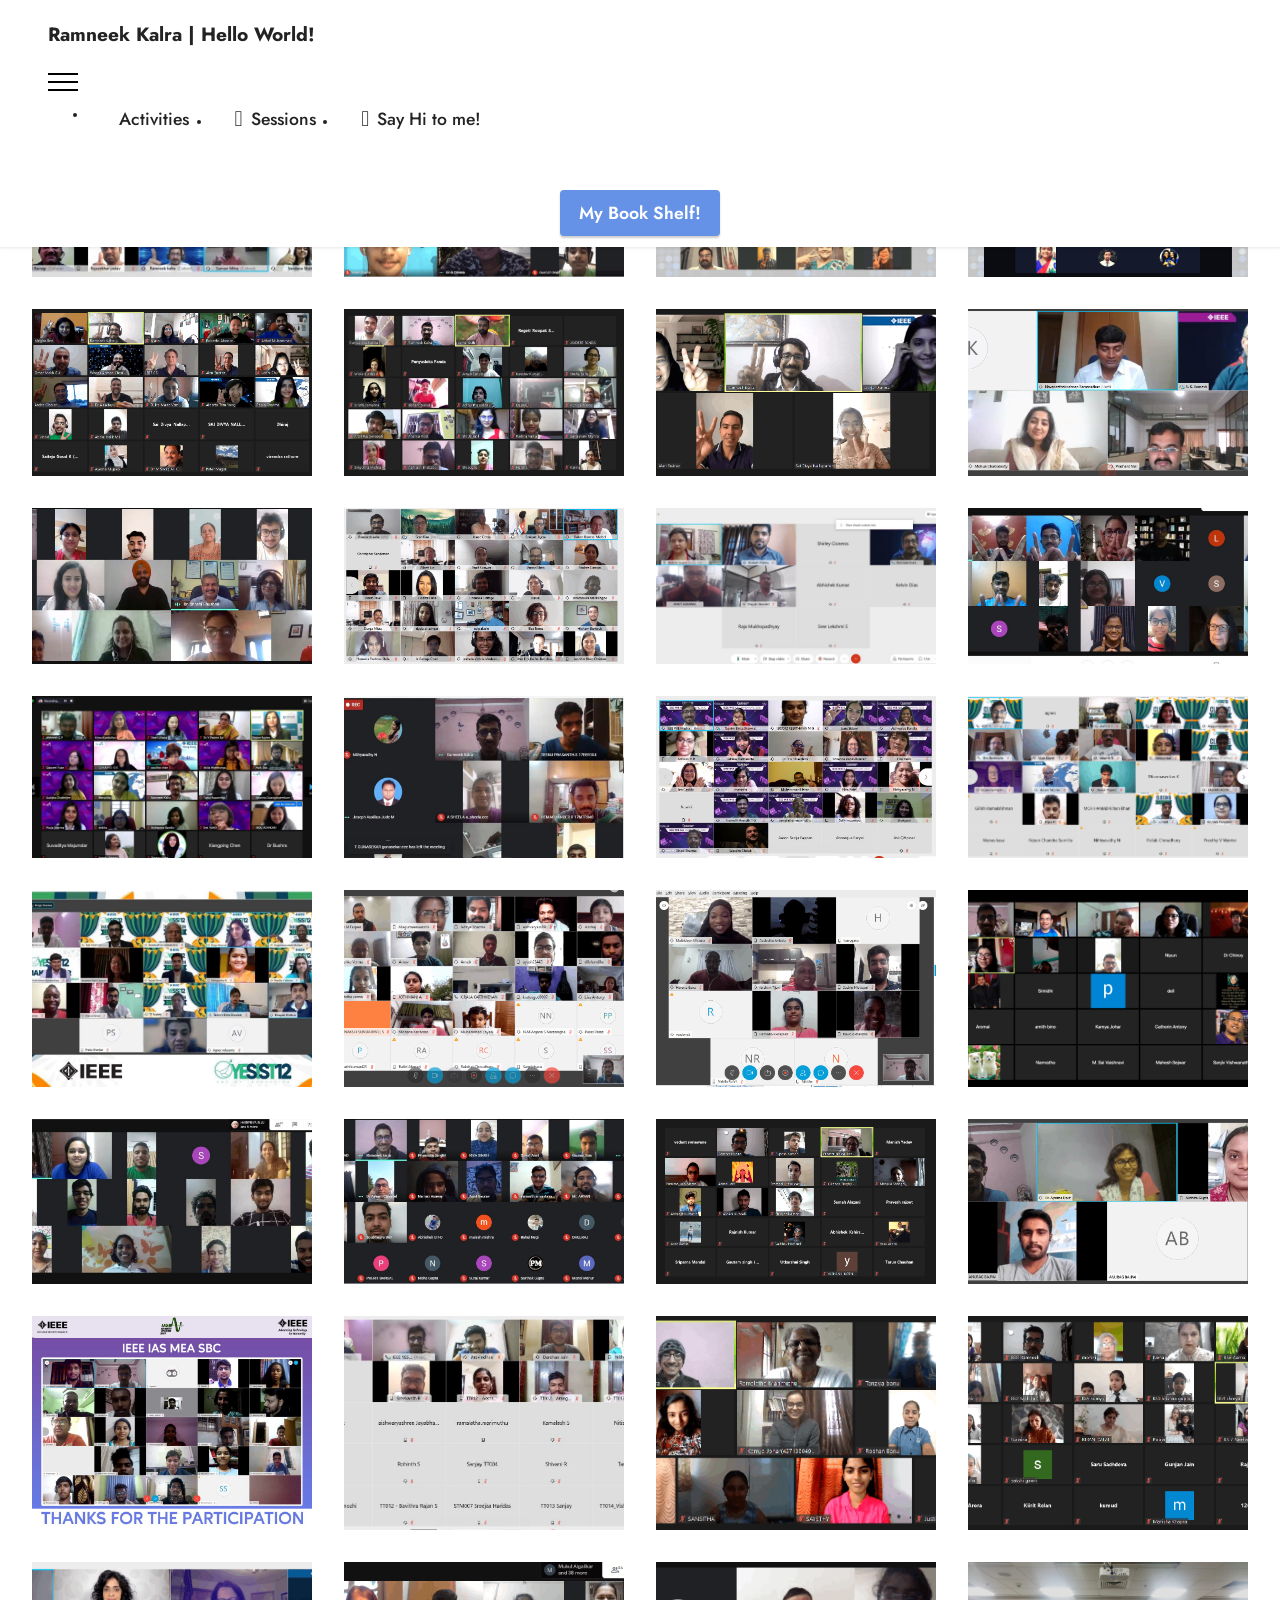
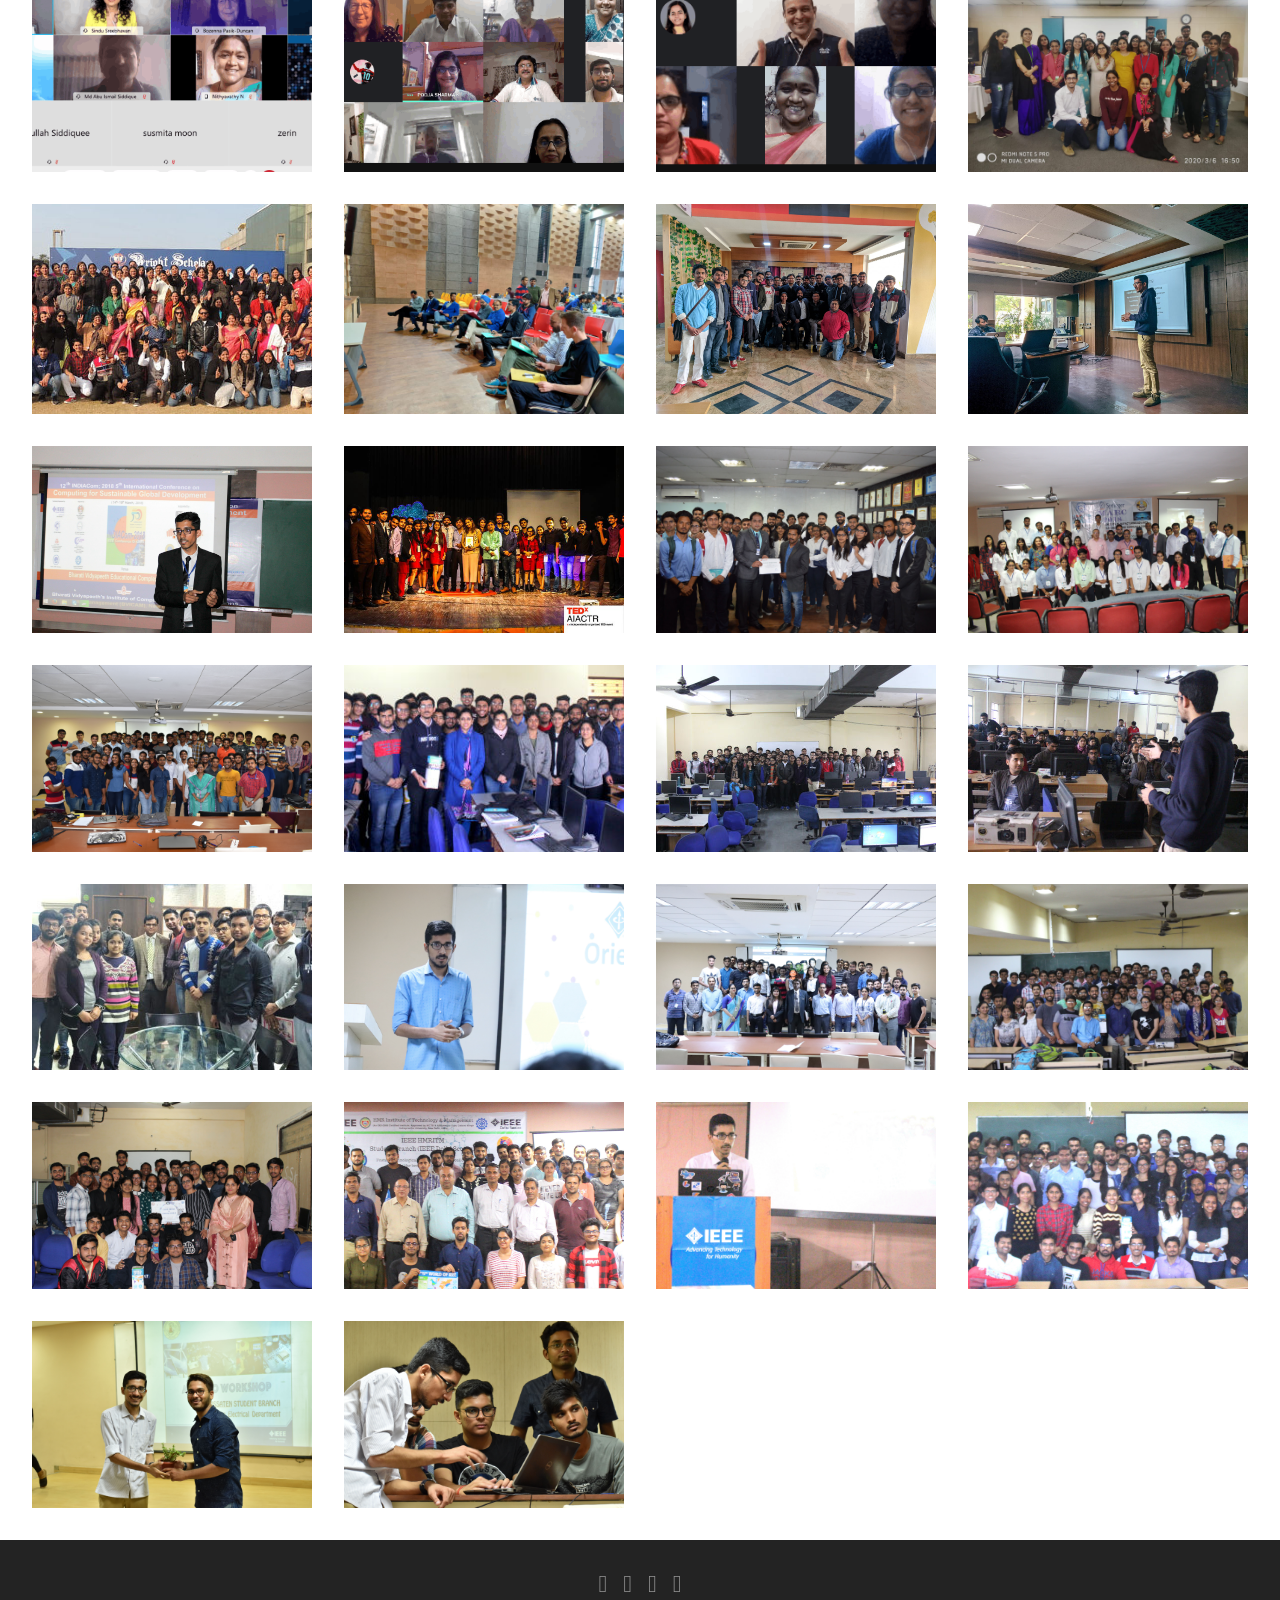
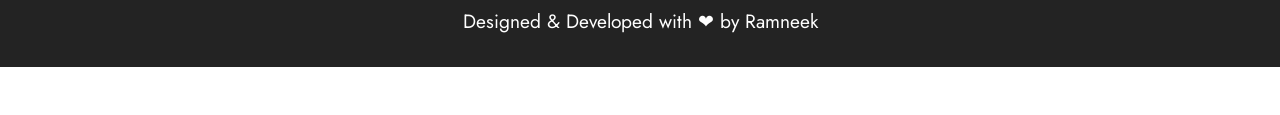
==== commit 669b86fd: "Update activities.html" ====
--- a/activities.html
+++ b/activities.html
@@ -18,6 +18,19 @@
   <link rel="stylesheet" href="assets/theme/css/style.css">
   <link rel="preload" as="style" href="assets/mobirise/css/mbr-additional.css">
   <link rel="stylesheet" href="assets/mobirise/css/mbr-additional.css" type="text/css">
+  <link rel="stylesheet" href="assets/web/assets/mobirise-icons2/mobirise2.css">
+  <link rel="stylesheet" href="assets/web/assets/mobirise-icons-bold/mobirise-icons-bold.css">
+  <link rel="stylesheet" href="assets/tether/tether.min.css">
+  <link rel="stylesheet" href="assets/bootstrap/css/bootstrap.min.css">
+  <link rel="stylesheet" href="assets/bootstrap/css/type.css">
+  <link rel="stylesheet" href="assets/bootstrap/css/bootstrap-grid.min.css">
+  <link rel="stylesheet" href="assets/bootstrap/css/bootstrap-reboot.min.css">
+  <link rel="stylesheet" href="assets/dropdown/css/style.css">
+  <link rel="stylesheet" href="assets/socicon/css/styles.css">
+  <link rel="stylesheet" href="assets/theme/css/style.css">
+  <link rel="stylesheet" href="assets/mobirise/style.css">
+  <link rel="preload" as="style" href="assets/mobirise/css/mbr-additional.css">
+  <link rel="stylesheet" href="assets/mobirise/css/mbr-additional.css" type="text/css">
 </head>
 <body>
   
--- a/assets/web/assets/mobirise-icons-bold/mobirise-icons-bold.css
+++ b/assets/web/assets/mobirise-icons-bold/mobirise-icons-bold.css
@@ -0,0 +1,477 @@
+@font-face {
+  font-family: 'mobirise-icons-bold';
+  font-display: swap;
+  src:  url('mobirise-icons-bold.eot?m1l4yr');
+  src:  url('mobirise-icons-bold.eot?m1l4yr#iefix') format('embedded-opentype'),
+    url('mobirise-icons-bold.ttf?m1l4yr') format('truetype'),
+    url('mobirise-icons-bold.woff?m1l4yr') format('woff'),
+    url('mobirise-icons-bold.svg?m1l4yr#mobirise-icons-bold') format('svg');
+  font-weight: normal;
+  font-style: normal;
+}
+
+[class^="mbrib-"], [class*="mbrib-"] {
+  /* use !important to prevent issues with browser extensions that change fonts */
+  font-family: 'mobirise-icons-bold' !important;
+  speak: none;
+  font-style: normal;
+  font-weight: normal;
+  font-variant: normal;
+  text-transform: none;
+  line-height: 1;
+
+  /* Better Font Rendering =========== */
+  -webkit-font-smoothing: antialiased;
+  -moz-osx-font-smoothing: grayscale;
+}
+
+.mbrib-add-submenu:before {
+  content: "\e900";
+}
+.mbrib-alert:before {
+  content: "\e901";
+}
+.mbrib-align-center:before {
+  content: "\e902";
+}
+.mbrib-align-justify:before {
+  content: "\e903";
+}
+.mbrib-align-left:before {
+  content: "\e904";
+}
+.mbrib-align-right:before {
+  content: "\e905";
+}
+.mbrib-android:before {
+  content: "\e906";
+}
+.mbrib-apple:before {
+  content: "\e907";
+}
+.mbrib-arrow-down:before {
+  content: "\e908";
+}
+.mbrib-arrow-next:before {
+  content: "\e909";
+}
+.mbrib-arrow-prev:before {
+  content: "\e90a";
+}
+.mbrib-arrow-up:before {
+  content: "\e90b";
+}
+.mbrib-bold:before {
+  content: "\e90c";
+}
+.mbrib-bookmark:before {
+  content: "\e90d";
+}
+.mbrib-bootstrap:before {
+  content: "\e90e";
+}
+.mbrib-briefcase:before {
+  content: "\e90f";
+}
+.mbrib-browse:before {
+  content: "\e910";
+}
+.mbrib-bulleted-list:before {
+  content: "\e911";
+}
+.mbrib-calendar:before {
+  content: "\e912";
+}
+.mbrib-camera:before {
+  content: "\e913";
+}
+.mbrib-cart-add:before {
+  content: "\e914";
+}
+.mbrib-cart-full:before {
+  content: "\e915";
+}
+.mbrib-cash:before {
+  content: "\e916";
+}
+.mbrib-change-style:before {
+  content: "\e917";
+}
+.mbrib-chat:before {
+  content: "\e918";
+}
+.mbrib-clock:before {
+  content: "\e919";
+}
+.mbrib-close:before {
+  content: "\e91a";
+}
+.mbrib-cloud:before {
+  content: "\e91b";
+}
+.mbrib-code:before {
+  content: "\e91c";
+}
+.mbrib-contact-form:before {
+  content: "\e91d";
+}
+.mbrib-credit-card:before {
+  content: "\e91e";
+}
+.mbrib-cursor-click:before {
+  content: "\e91f";
+}
+.mbrib-cust-feedback:before {
+  content: "\e920";
+}
+.mbrib-database:before {
+  content: "\e921";
+}
+.mbrib-delivery:before {
+  content: "\e922";
+}
+.mbrib-desktop:before {
+  content: "\e923";
+}
+.mbrib-devices:before {
+  content: "\e924";
+}
+.mbrib-down:before {
+  content: "\e925";
+}
+.mbrib-download:before {
+  content: "\e926";
+}
+.mbrib-drag-n-drop:before {
+  content: "\e927";
+}
+.mbrib-drag-n-drop2:before {
+  content: "\e928";
+}
+.mbrib-edit:before {
+  content: "\e929";
+}
+.mbrib-edit2:before {
+  content: "\e92a";
+}
+.mbrib-error:before {
+  content: "\e92b";
+}
+.mbrib-extension:before {
+  content: "\e92c";
+}
+.mbrib-features:before {
+  content: "\e92d";
+}
+.mbrib-file:before {
+  content: "\e92e";
+}
+.mbrib-flag:before {
+  content: "\e92f";
+}
+.mbrib-folder:before {
+  content: "\e930";
+}
+.mbrib-gift:before {
+  content: "\e931";
+}
+.mbrib-github:before {
+  content: "\e932";
+}
+.mbrib-globe-2:before {
+  content: "\e933";
+}
+.mbrib-globe:before {
+  content: "\e934";
+}
+.mbrib-growing-chart:before {
+  content: "\e935";
+}
+.mbrib-hearth:before {
+  content: "\e936";
+}
+.mbrib-help:before {
+  content: "\e937";
+}
+.mbrib-home:before {
+  content: "\e938";
+}
+.mbrib-hot-cup:before {
+  content: "\e939";
+}
+.mbrib-idea:before {
+  content: "\e93a";
+}
+.mbrib-image-gallery:before {
+  content: "\e93b";
+}
+.mbrib-image-slider:before {
+  content: "\e93c";
+}
+.mbrib-info:before {
+  content: "\e93d";
+}
+.mbrib-italic:before {
+  content: "\e93e";
+}
+.mbrib-key:before {
+  content: "\e93f";
+}
+.mbrib-laptop:before {
+  content: "\e940";
+}
+.mbrib-layers:before {
+  content: "\e941";
+}
+.mbrib-left-right:before {
+  content: "\e942";
+}
+.mbrib-left:before {
+  content: "\e943";
+}
+.mbrib-letter:before {
+  content: "\e944";
+}
+.mbrib-like:before {
+  content: "\e945";
+}
+.mbrib-link:before {
+  content: "\e946";
+}
+.mbrib-lock:before {
+  content: "\e947";
+}
+.mbrib-login:before {
+  content: "\e948";
+}
+.mbrib-logout:before {
+  content: "\e949";
+}
+.mbrib-magic-stick:before {
+  content: "\e94a";
+}
+.mbrib-map-pin:before {
+  content: "\e94b";
+}
+.mbrib-menu:before {
+  content: "\e94c";
+}
+.mbrib-mobile:before {
+  content: "\e94d";
+}
+.mbrib-mobile2:before {
+  content: "\e94e";
+}
+.mbrib-mobirise:before {
+  content: "\e94f";
+}
+.mbrib-more-horizontal:before {
+  content: "\e950";
+}
+.mbrib-more-vertical:before {
+  content: "\e951";
+}
+.mbrib-music:before {
+  content: "\e952";
+}
+.mbrib-new-file:before {
+  content: "\e953";
+}
+.mbrib-numbered-list:before {
+  content: "\e954";
+}
+.mbrib-opened-folder:before {
+  content: "\e955";
+}
+.mbrib-pages:before {
+  content: "\e956";
+}
+.mbrib-paper-plane:before {
+  content: "\e957";
+}
+.mbrib-paperclip:before {
+  content: "\e958";
+}
+.mbrib-photo:before {
+  content: "\e959";
+}
+.mbrib-photos:before {
+  content: "\e95a";
+}
+.mbrib-pin:before {
+  content: "\e95b";
+}
+.mbrib-play:before {
+  content: "\e95c";
+}
+.mbrib-plus:before {
+  content: "\e95d";
+}
+.mbrib-preview:before {
+  content: "\e95e";
+}
+.mbrib-print:before {
+  content: "\e95f";
+}
+.mbrib-protect:before {
+  content: "\e960";
+}
+.mbrib-question:before {
+  content: "\e961";
+}
+.mbrib-quote-left:before {
+  content: "\e962";
+}
+.mbrib-quote-right:before {
+  content: "\e963";
+}
+.mbrib-redo:before {
+  content: "\e964";
+}
+.mbrib-refresh:before {
+  content: "\e965";
+}
+.mbrib-responsive:before {
+  content: "\e966";
+}
+.mbrib-right:before {
+  content: "\e967";
+}
+.mbrib-rocket:before {
+  content: "\e968";
+}
+.mbrib-sad-face:before {
+  content: "\e969";
+}
+.mbrib-sale:before {
+  content: "\e96a";
+}
+.mbrib-save:before {
+  content: "\e96b";
+}
+.mbrib-search:before {
+  content: "\e96c";
+}
+.mbrib-setting:before {
+  content: "\e96d";
+}
+.mbrib-setting2:before {
+  content: "\e96e";
+}
+.mbrib-setting3:before {
+  content: "\e96f";
+}
+.mbrib-share:before {
+  content: "\e970";
+}
+.mbrib-shopping-bag:before {
+  content: "\e971";
+}
+.mbrib-shopping-basket:before {
+  content: "\e972";
+}
+.mbrib-shopping-cart:before {
+  content: "\e973";
+}
+.mbrib-sites:before {
+  content: "\e974";
+}
+.mbrib-smile-face:before {
+  content: "\e975";
+}
+.mbrib-speed:before {
+  content: "\e976";
+}
+.mbrib-star:before {
+  content: "\e977";
+}
+.mbrib-success:before {
+  content: "\e978";
+}
+.mbrib-sun:before {
+  content: "\e979";
+}
+.mbrib-sun2:before {
+  content: "\e97a";
+}
+.mbrib-tablet-vertical:before {
+  content: "\e97b";
+}
+.mbrib-tablet:before {
+  content: "\e97c";
+}
+.mbrib-target:before {
+  content: "\e97d";
+}
+.mbrib-timer:before {
+  content: "\e97e";
+}
+.mbrib-to-ftp:before {
+  content: "\e97f";
+}
+.mbrib-to-local-drive:before {
+  content: "\e980";
+}
+.mbrib-touch-swipe:before {
+  content: "\e981";
+}
+.mbrib-touch:before {
+  content: "\e982";
+}
+.mbrib-trash:before {
+  content: "\e983";
+}
+.mbrib-underline:before {
+  content: "\e984";
+}
+.mbrib-undo:before {
+  content: "\e985";
+}
+.mbrib-unlink:before {
+  content: "\e986";
+}
+.mbrib-unlock:before {
+  content: "\e987";
+}
+.mbrib-up-down:before {
+  content: "\e988";
+}
+.mbrib-up:before {
+  content: "\e989";
+}
+.mbrib-update:before {
+  content: "\e98a";
+}
+.mbrib-upload:before {
+  content: "\e98b";
+}
+.mbrib-user:before {
+  content: "\e98c";
+}
+.mbrib-user2:before {
+  content: "\e98d";
+}
+.mbrib-users:before {
+  content: "\e98e";
+}
+.mbrib-video-play:before {
+  content: "\e98f";
+}
+.mbrib-video:before {
+  content: "\e990";
+}
+.mbrib-watch:before {
+  content: "\e991";
+}
+.mbrib-website-theme:before {
+  content: "\e992";
+}
+.mbrib-wifi:before {
+  content: "\e993";
+}
+.mbrib-windows:before {
+  content: "\e994";
+}
+.mbrib-zoom-out:before {
+  content: "\e995";
+}
--- a/assets/bootstrap/css/type.css
+++ b/assets/bootstrap/css/type.css
@@ -0,0 +1,30 @@
+.wrapper {
+  height: 100vh;
+  /*This part is important for centering*/
+  display: flex;
+  align-items: center;
+  justify-content: center;
+}
+
+#hello_greet {
+  width: 12ch;
+  animation: typing 3s steps(12), blink .5s step-end infinite alternate;
+  white-space: nowrap;
+  overflow: hidden;
+  border-right: 3px solid;
+  font-family: monospace;
+  font-size: 2em;
+  font-weight: bold; 
+}
+
+@keyframes typing {
+  from {
+    width: 0
+  }
+}
+    
+@keyframes blink {
+  50% {
+    border-color: transparent
+  }
+}
